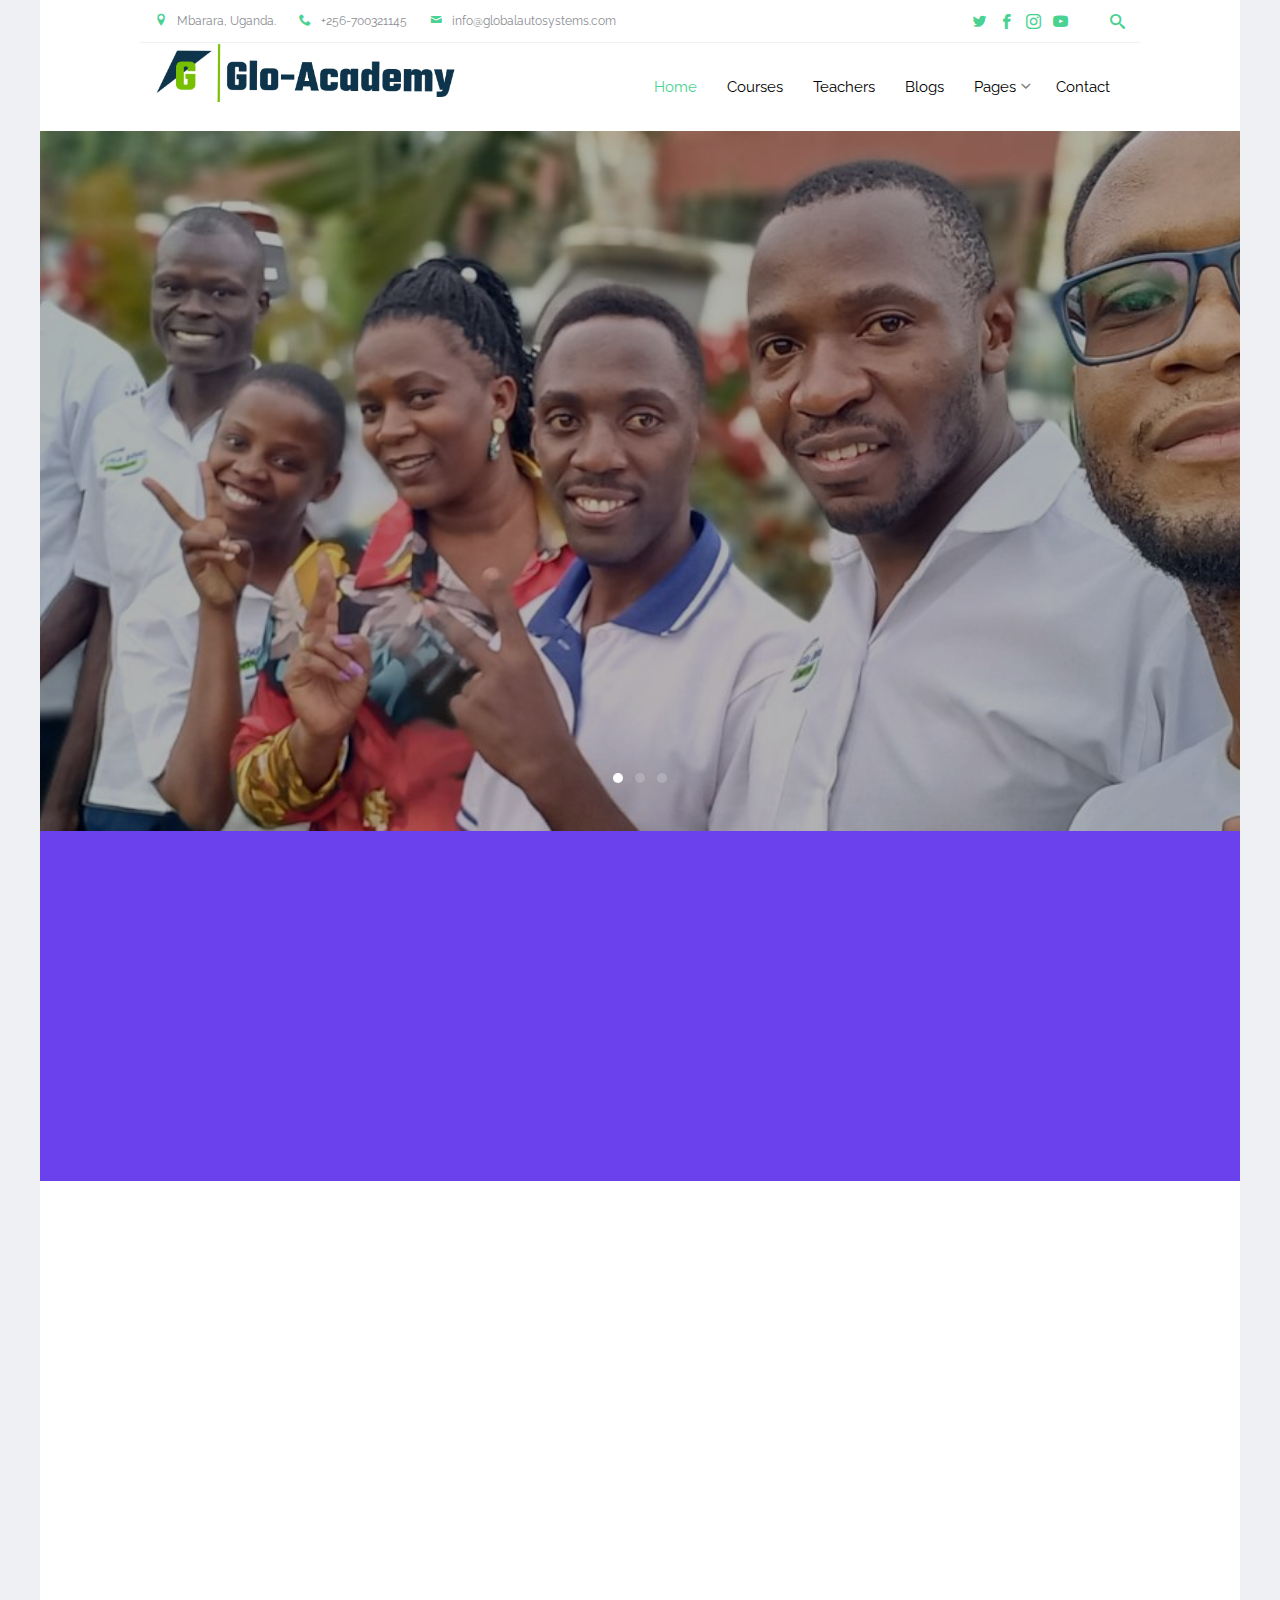
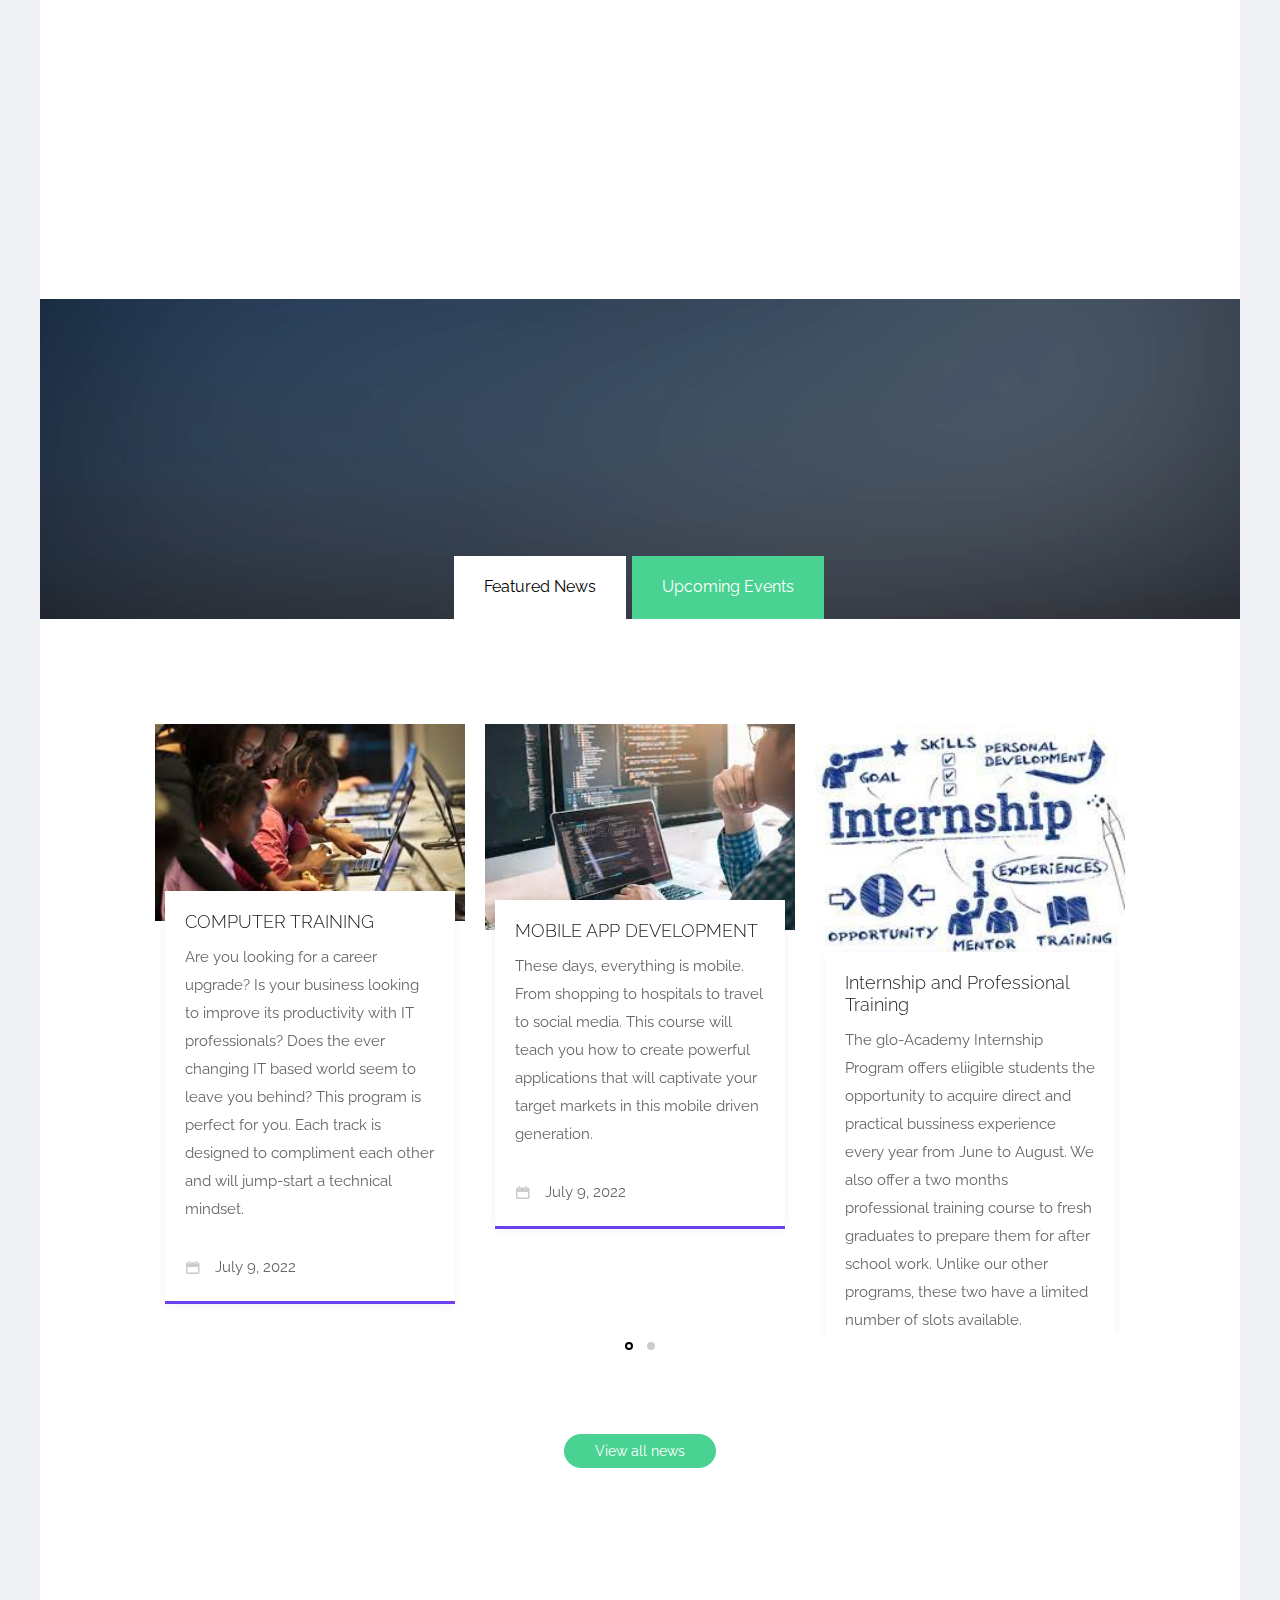
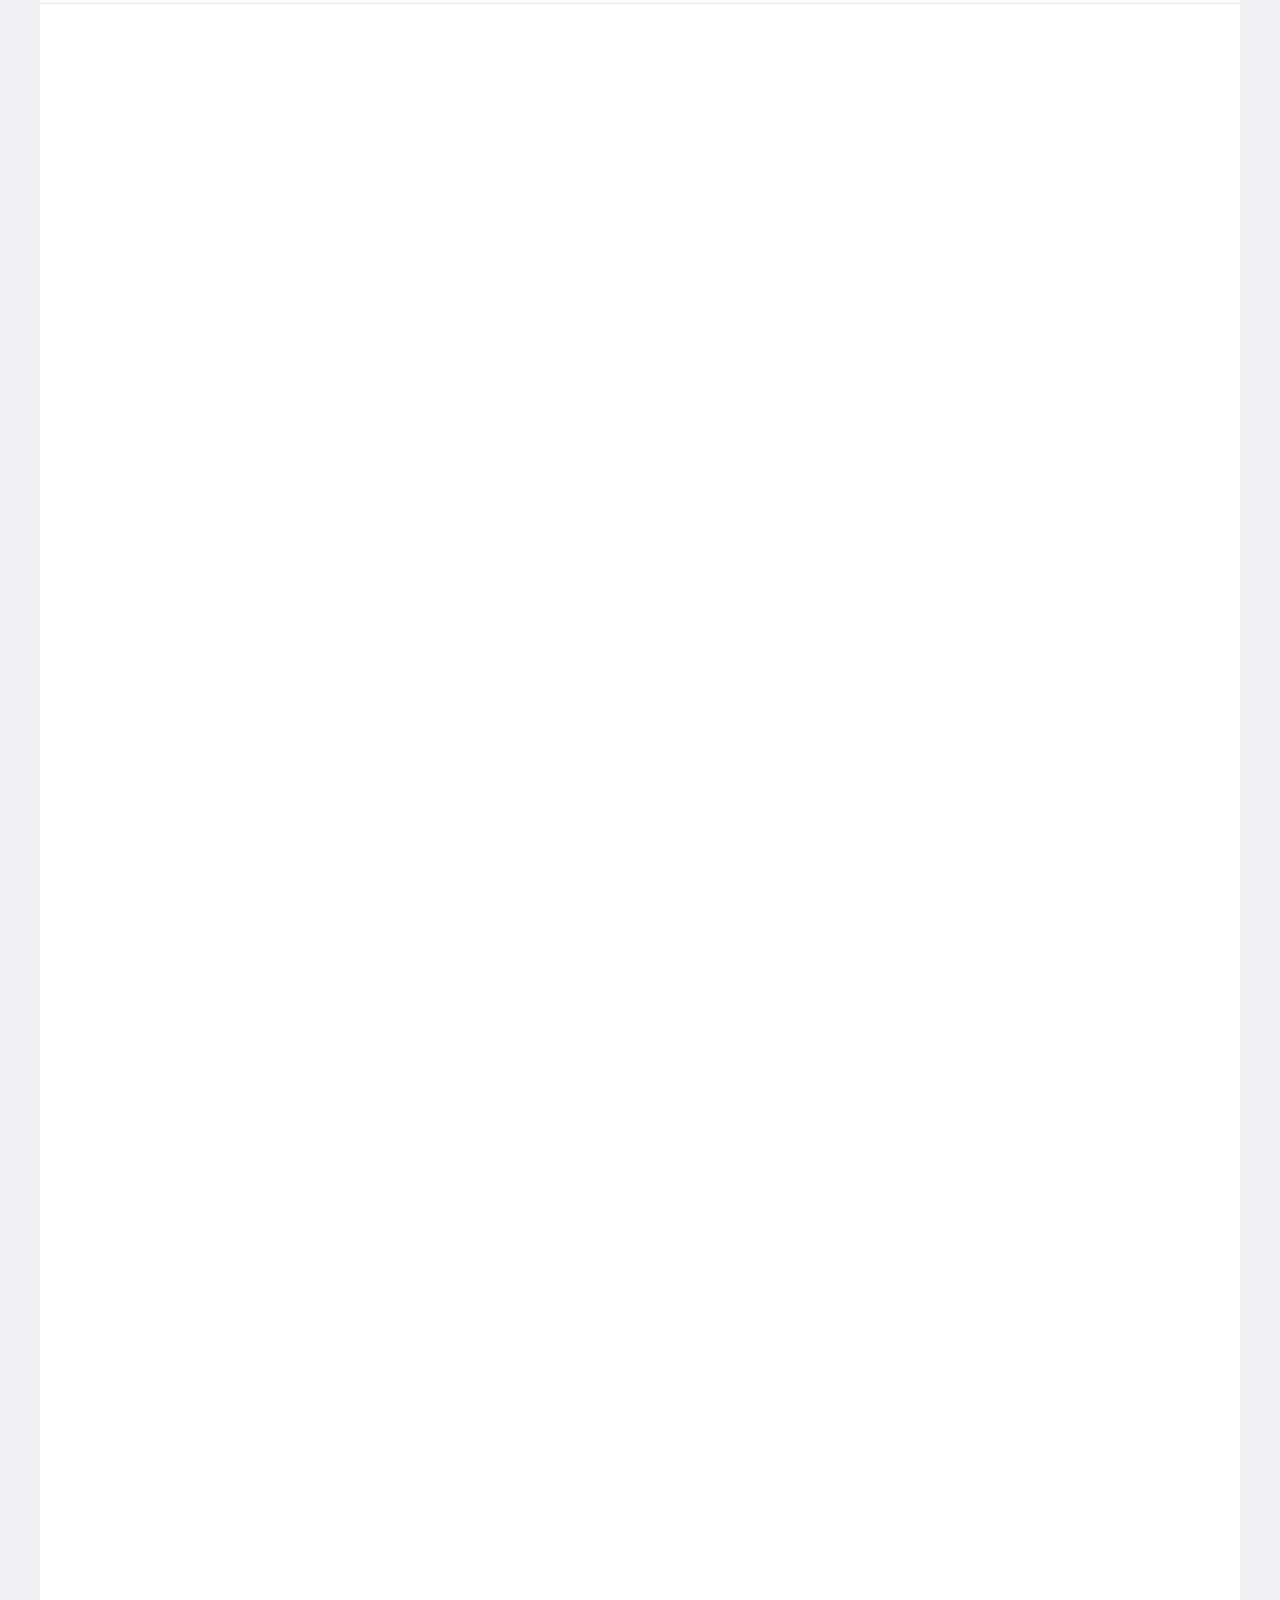
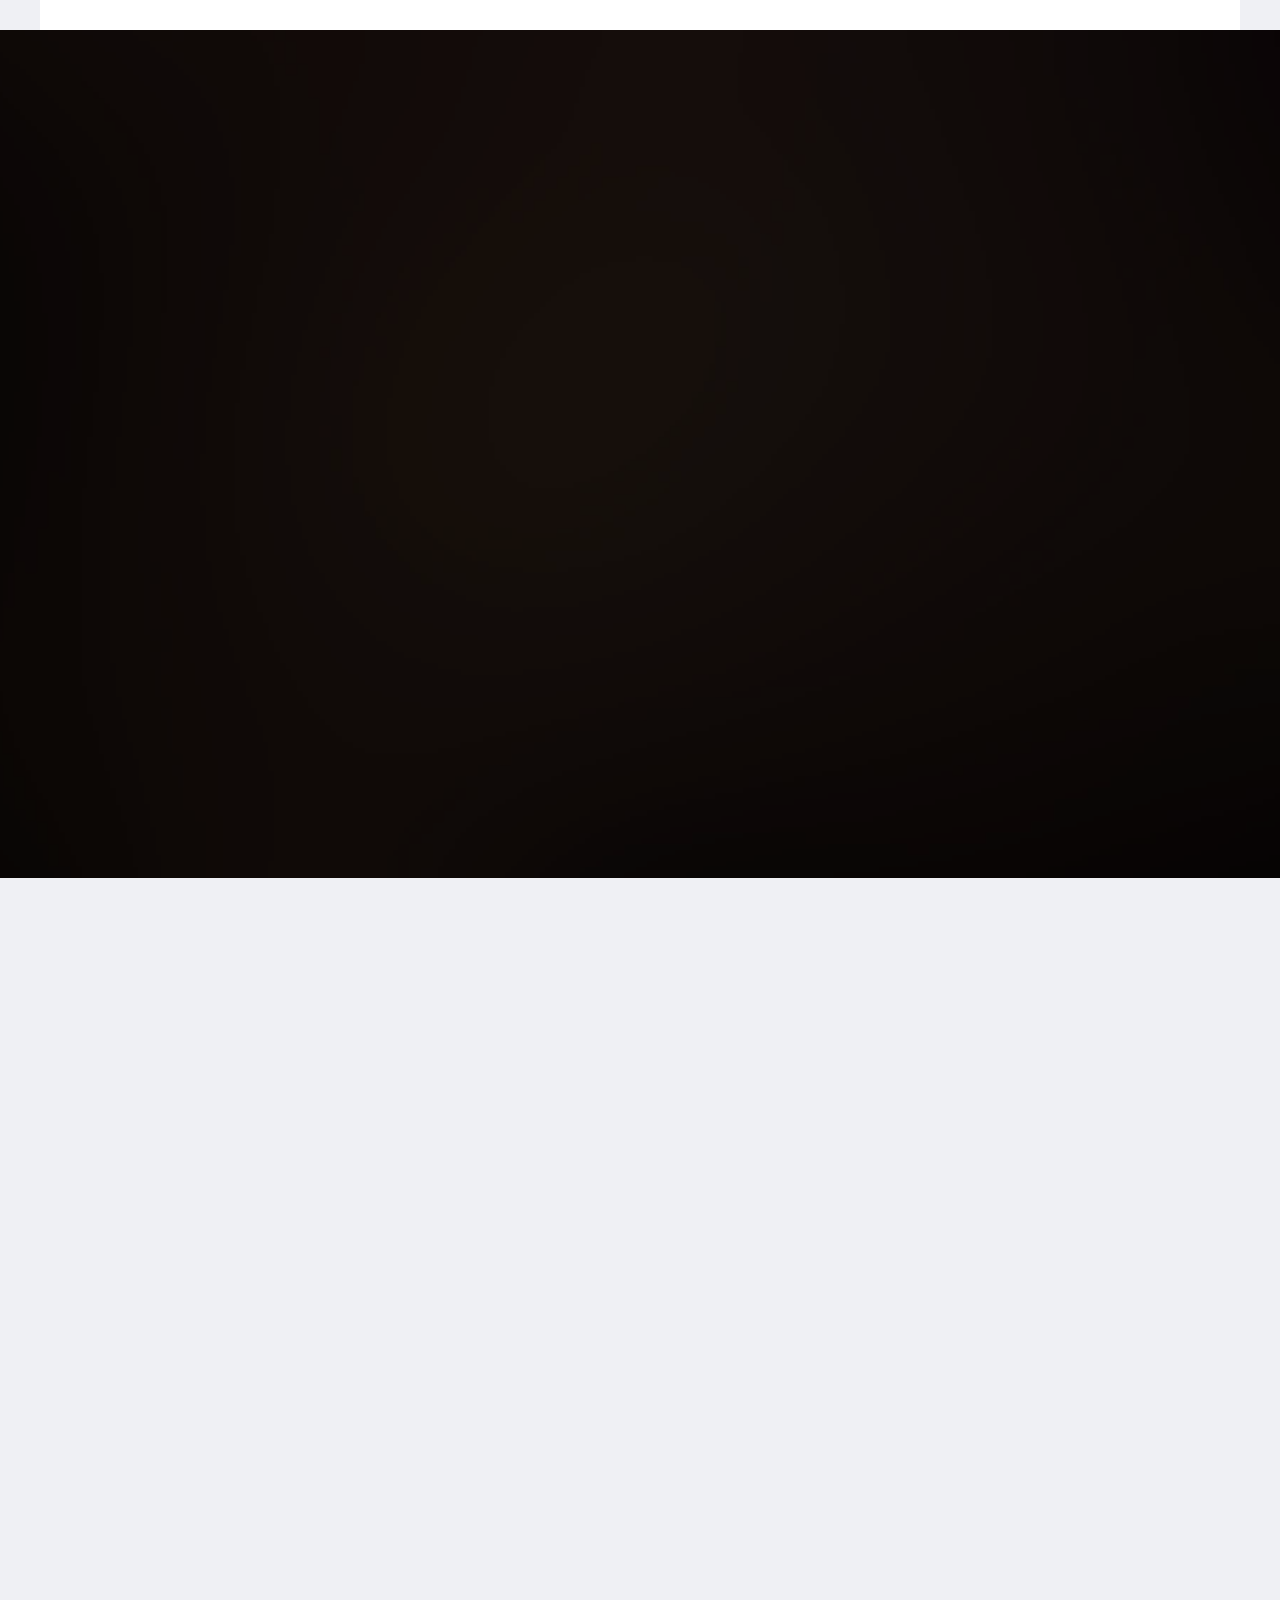
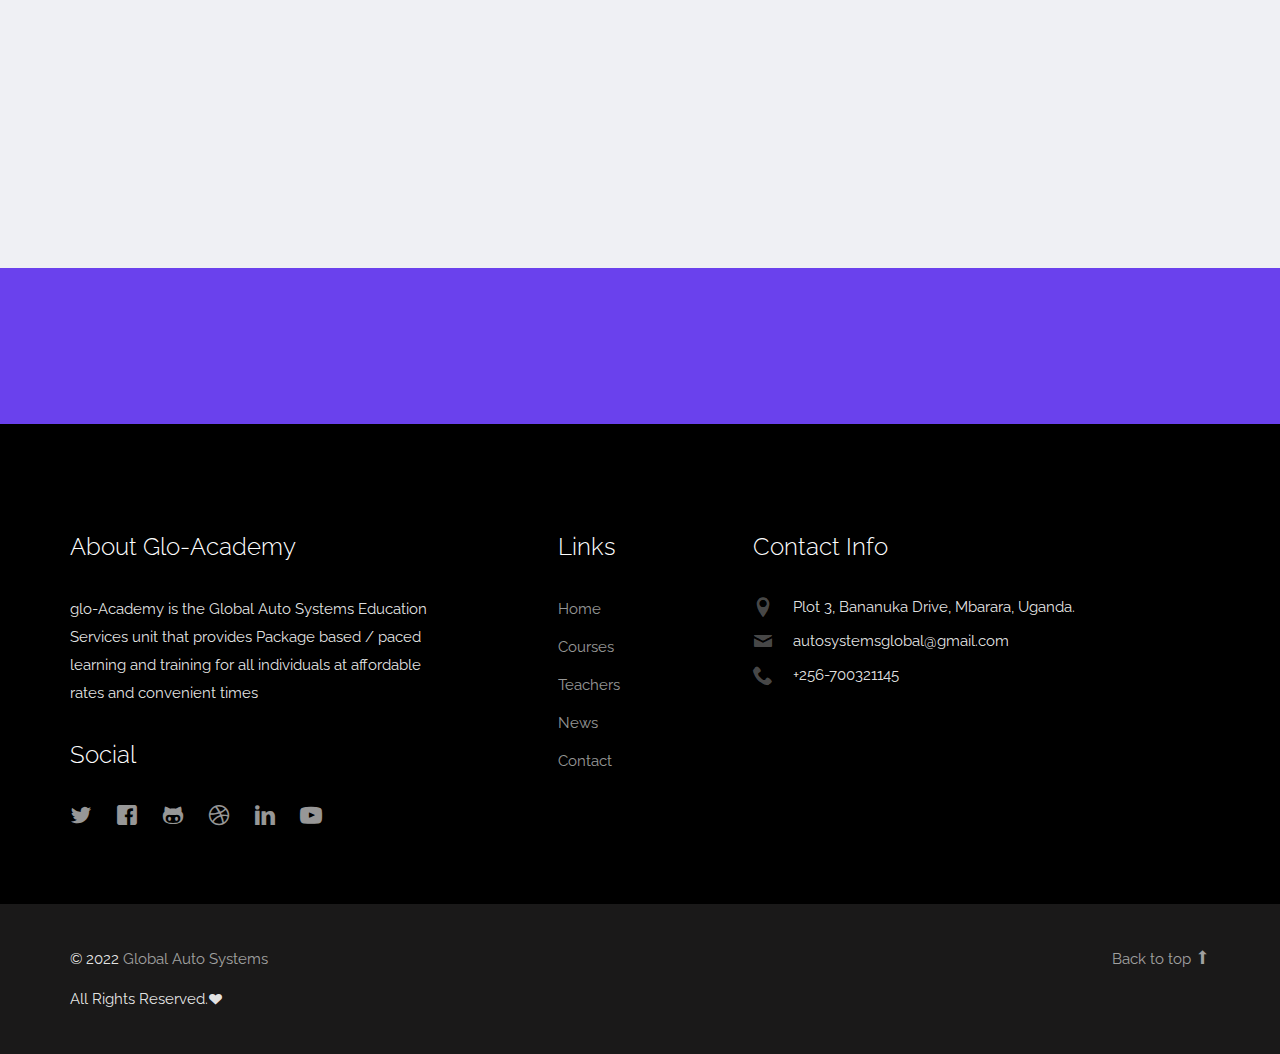
==== index.html @ 47e0570c "My first commit" ====
<!DOCTYPE html>

<!-- 
  Theme Name: Enlight
  Theme URL: https://probootstrap.com/enlight-free-education-responsive-bootstrap-website-template
  Author: ProBootstrap.com
  Author URL: https://probootstrap.com
  License: Released for free under the Creative Commons Attribution 3.0 license (probootstrap.com/license)
-->
<html lang="en">
  <head>
    <meta charset="utf-8">
    <meta name="viewport" content="width=device-width, initial-scale=1">
    <title>Glo-Academy</title>
    <meta name="description" content="Free Bootstrap Theme by ProBootstrap.com">
    <meta name="keywords" content="free website templates, free bootstrap themes, free template, free bootstrap, free website template">
    
    <link href="https://fonts.googleapis.com/css?family=Raleway:300,400,500,700|Open+Sans" rel="stylesheet">
    <link rel="stylesheet" href="css/styles-merged.css">
    <link rel="stylesheet" href="css/style.min.css">
    <link rel="stylesheet" href="css/custom.css">

    <!--[if lt IE 9]>
      <script src="js/vendor/html5shiv.min.js"></script>
      <script src="js/vendor/respond.min.js"></script>
    <![endif]-->
  </head>
  <body>

    <div class="probootstrap-search" id="probootstrap-search">
      <a href="#" class="probootstrap-close js-probootstrap-close"><i class="icon-cross"></i></a>
      <form action="#">
        <input type="search" name="s" id="search" placeholder="Search a keyword and hit enter...">
      </form>
    </div>
    
    <div class="probootstrap-page-wrapper">
      <!-- Fixed navbar -->
      
      <div class="probootstrap-header-top">
        <div class="container">
          <div class="row">
            <div class="col-lg-9 col-md-9 col-sm-9 probootstrap-top-quick-contact-info">
              <span><i class="icon-location2"></i>Mbarara, Uganda.</span>
              <span><i class="icon-phone2"></i>+256-700321145</span>
              <span><i class="icon-mail"></i>info@globalautosystems.com</span>
            </div>
            <div class="col-lg-3 col-md-3 col-sm-3 probootstrap-top-social">
              <ul>
                <li><a href="#"><i class="icon-twitter"></i></a></li>
                <li><a href="#"><i class="icon-facebook2"></i></a></li>
                <li><a href="#"><i class="icon-instagram2"></i></a></li>
                <li><a href="#"><i class="icon-youtube"></i></a></li>
                <li><a href="#" class="probootstrap-search-icon js-probootstrap-search"><i class="icon-search"></i></a></li>
              </ul>
            </div>
          </div>
        </div>
      </div>
      <nav class="navbar navbar-default probootstrap-navbar">
        <div class="container">
          <div class="navbar-header">
            <div class="btn-more js-btn-more visible-xs">
              <a href="#"><i class="icon-dots-three-vertical "></i></a>
            </div>
            <button type="button" class="navbar-toggle collapsed" data-toggle="collapse" data-target="#navbar-collapse" aria-expanded="false" aria-controls="navbar">
              <span class="sr-only">Toggle navigation</span>
              <span class="icon-bar"></span>
              <span class="icon-bar"></span>
              <span class="icon-bar"></span>
            </button>
            <!-- <a class="navbar-brand" href="index.html" title="ProBootstrap:Glo-Academy">Glo-Academy</a> -->
            
            <a href="index.html" ><img style="width: 8cm;" src="./img/Glo-logo.png" alt="logo"></a>
            
          </div>

          <div id="navbar-collapse" class="navbar-collapse collapse">
            <ul class="nav navbar-nav navbar-right">
              <li class="active"><a href="index.html">Home</a></li>
              <li><a href="courses.html">Courses</a></li>
              <li><a href="teachers.html">Teachers</a></li>
              <li><a href="blogs.html">Blogs</a></li>
              <li class="dropdown">
                <a href="#" data-toggle="dropdown" class="dropdown-toggle">Pages</a>
                <ul class="dropdown-menu">
                  <li><a href="about.html">About Us</a></li>
                  <li><a href="courses.html">Courses</a></li>
                  <li><a href="course-single.html">Course Single</a></li>
                  <li><a href="gallery.html">Gallery</a></li>
                  <li class="dropdown-submenu dropdown">
                    <a href="#" data-toggle="dropdown" class="dropdown-toggle"><span>Sub Menu</span></a>
                    <ul class="dropdown-menu">
                      <li><a href="#">Second Level Menu</a></li>
                      <li><a href="#">Second Level Menu</a></li>
                      <li><a href="#">Second Level Menu</a></li>
                      <li><a href="#">Second Level Menu</a></li>
                    </ul>
                  </li>
                  <li><a href="news.html">News</a></li>
                </ul>
              </li>
              <li><a href="contact.html">Contact</a></li>
            </ul>
          </div>
        </div>
      </nav>

      <section class="flexslider">
        <ul class="slides">
          <li style="background-image: url(img/dash-1.jpg)" class="overlay">
            <div class="container">
              <div class="row">
                <div class="col-md-8 col-md-offset-2">
                  <div class="probootstrap-slider-text text-center">
                    <h1 class="probootstrap-heading probootstrap-animate">We never bargain with Qaulity is Our Mission</h1>
                  </div>
                </div>
              </div>
            </div>
          </li>
          <li style="background-image: url(img/Dash-2.png)" class="overlay">
            <div class="container">
              <div class="row">
                <div class="col-md-8 col-md-offset-2">
                  <div class="probootstrap-slider-text text-center">
                    <h1 class="probootstrap-heading probootstrap-animate">Kick starting your Career</h1>
                  </div>
                </div>
              </div>
            </div>
            
          </li>
          <li style="background-image: url(img/Dash-3.jpg)" class="overlay">
            <div class="container">
              <div class="row">
                <div class="col-md-8 col-md-offset-2">
                  <div class="probootstrap-slider-text text-center">
                    <h1 class="probootstrap-heading probootstrap-animate">Helping Each of Our Students Fulfill the Potential</h1>
                  </div>
                </div>
              </div>
            </div>
          </li>
        </ul>
      </section>
      
      <section class="probootstrap-section probootstrap-section-colored">
        <div class="container">
          <div class="row">
            <div class="col-md-12 text-left section-heading probootstrap-animate">
              <h2>Welcome to Glo-Academy</h2>
            </div>
          </div>
        </div>
      </section>

      <section class="probootstrap-section">
        <div class="container">
          <div class="row">
            <div class="col-md-12">
              <div class="probootstrap-flex-block">
                <div class="probootstrap-text probootstrap-animate">
                  <h3>About School</h3>
                  <p>glo-Academy is the Global Auto Systems Education Services unit that provides Package based / paced learning and training for all individuals at affordable rates and convenient times!</p>
                  <p><a href="#" class="btn btn-primary">Learn More</a></p>
                </div>
                <div class="probootstrap-image probootstrap-animate" style="background-image: url(img/slider_3.jpg)">
                  <a href="https://www.youtube.com/watch?v=xAqjygxKclM" class="btn-video popup-vimeo"><i class="icon-play3"></i></a>
                </div>
              </div>
            </div>
          </div>
        </div>
      </section>

      <section class="probootstrap-section" id="probootstrap-counter">
        <div class="container">
          
          <div class="row">
            <div class="col-md-3 col-sm-6 col-xs-6 col-xxs-12 probootstrap-animate">
              <div class="probootstrap-counter-wrap">
                <div class="probootstrap-icon">
                  <i class="icon-users2"></i>
                </div>
                <div class="probootstrap-text">
                  <span class="probootstrap-counter">
                    <span class="js-counter" data-from="0" data-to="50" data-speed="5000" data-refresh-interval="50">1</span>
                  </span>
                  <span class="probootstrap-counter-label">Students Enrolled</span>
                </div>
              </div>
            </div>
            <div class="col-md-3 col-sm-6 col-xs-6 col-xxs-12 probootstrap-animate">
              <div class="probootstrap-counter-wrap">
                <div class="probootstrap-icon">
                  <i class="icon-user-tie"></i>
                </div>
                <div class="probootstrap-text">
                  <span class="probootstrap-counter">
                    <span class="js-counter" data-from="0" data-to="10" data-speed="5000" data-refresh-interval="50">1</span>
                  </span>
                  <span class="probootstrap-counter-label">Proffesional Teachers</span>
                </div>
              </div>
            </div>
            <div class="clearfix visible-sm-block visible-xs-block"></div>
            <div class="col-md-3 col-sm-6 col-xs-6 col-xxs-12 probootstrap-animate">
              <div class="probootstrap-counter-wrap">
                <div class="probootstrap-icon">
                  <i class="icon-library"></i>
                </div>
                <div class="probootstrap-text">
                  <span class="probootstrap-counter">
                    <span class="js-counter" data-from="0" data-to="99" data-speed="5000" data-refresh-interval="50">1</span>%
                  </span>
                  <span class="probootstrap-counter-label">Passing to Working World</span>
                </div>
              </div>
            </div>
            <div class="col-md-3 col-sm-6 col-xs-6 col-xxs-12 probootstrap-animate">
               
               <div class="probootstrap-counter-wrap">
                <div class="probootstrap-icon">
                  <i class="icon-smile2"></i>
                </div>
                <div class="probootstrap-text">
                  <span class="probootstrap-counter">
                    <span class="js-counter" data-from="0" data-to="100" data-speed="5000" data-refresh-interval="50">1</span>%
                  </span>
                  <span class="probootstrap-counter-label">Parents Satisfaction</span>
                </div>
              </div>
            </div>
          </div>
        </div>
      </section>

      <section class="probootstrap-section probootstrap-section-colored probootstrap-bg probootstrap-custom-heading probootstrap-tab-section" style="background-image: url(img/slider_2.jpg)">
        <div class="container">
          <div class="row">
            <div class="col-md-12 text-center section-heading probootstrap-animate">
              <h2 class="mb0">Highlights</h2>
            </div>
          </div>
        </div>
        <div class="probootstrap-tab-style-1">
          <ul class="nav nav-tabs probootstrap-center probootstrap-tabs no-border">
            <li class="active"><a data-toggle="tab" href="#featured-news">Featured News</a></li>
            <li><a data-toggle="tab" href="#upcoming-events">Upcoming Events</a></li>
          </ul>
        </div>
      </section>

      <section class="probootstrap-section probootstrap-section">
        <div class="container">
          <div class="row">
            <div class="col-md-12">
              
              <div class="tab-content">

                <div id="featured-news" class="tab-pane fade in active">
                  <div class="row">
                    <div class="col-md-12">
                      <div class="owl-carousel" id="owl1">
                        <div class="item">
                          <a href="#" class="probootstrap-featured-news-box">
                            <figure class="probootstrap-media"><img src="img/Comp-train.jpg" alt="Free Bootstrap Template by ProBootstrap.com" class="img-responsive"></figure>
                            <div class="probootstrap-text">
                              <h3>COMPUTER TRAINING</h3>
                              <p>Are you looking for a career upgrade? Is your business looking to improve its productivity with IT professionals? Does the ever changing IT based world seem to leave you behind? This program is perfect for you. Each track is designed to compliment each other and will jump-start a technical mindset.</p>
                              <span class="probootstrap-date"><i class="icon-calendar"></i>July 9, 2022</span>
                              
                            </div>
                          </a>
                        </div>
                        <!-- END item -->
                        <div class="item">
                          <a href="#" class="probootstrap-featured-news-box">
                            <figure class="probootstrap-media"><img src="img/app-dev.jpg" alt="Free Bootstrap Template by ProBootstrap.com" class="img-responsive"></figure>
                            <div class="probootstrap-text">
                              <h3>MOBILE APP DEVELOPMENT</h3>
                              <p>These days, everything is mobile. From shopping to hospitals to travel to social media. This course will teach you how to create powerful applications that will captivate your target markets in this mobile driven generation.</p>
                              <span class="probootstrap-date"><i class="icon-calendar"></i>July 9, 2022</span>
                              
                            </div>
                          </a>
                        </div>
                        <!-- END item -->
                        <div class="item">
                          <a href="#" class="probootstrap-featured-news-box">
                            <figure class="probootstrap-media"><img src="img/Internship.jpg" alt="Free Bootstrap Template by ProBootstrap.com" class="img-responsive"></figure>
                            <div class="probootstrap-text">
                              <h3>Internship and Professional Training</h3>
                              <p>The glo-Academy Internship Program offers eliigible students the opportunity to acquire direct and practical bussiness experience every year from June to August. We also offer a two months professional training course to fresh graduates to prepare them for after school work. Unlike our other programs, these two have a limited number of slots available.</p>
                              <span class="probootstrap-date"><i class="icon-calendar"></i>Jun 9, 2022</span>
                              
                            </div>
                          </a>
                        </div>
                        <!-- END item -->
                        <div class="item">
                          <a href="#" class="probootstrap-featured-news-box">
                            <figure class="probootstrap-media"><img src="img/Internship.jpg" alt="Free Bootstrap Template by ProBootstrap.com" class="img-responsive"></figure>
                            <div class="probootstrap-text">
                              <h3>Internship and Professional Training</h3>
                              <p>The glo-Academy Internship Program offers eliigible students the opportunity to acquire direct and practical bussiness experience every year from June to August. We also offer a two months professional training course to fresh graduates to prepare them for after school work. Unlike our other programs, these two have a limited number of slots available.</p>
                              <span class="probootstrap-date"><i class="icon-calendar"></i>July 9, 2017</span>
                              
                              
                            </div>
                          </a>
                        </div>
                        <!-- END item -->
                      </div>
                    </div>
                  </div>
                  <!-- END row -->
                  <div class="row">
                    <div class="col-md-12 text-center">
                      <p><a href="#" class="btn btn-primary">View all news</a></p>  
                    </div>
                  </div>
                </div>
                <div id="upcoming-events" class="tab-pane fade">
                  <div class="row">
                    <div class="col-md-12">
                      <div class="owl-carousel" id="owl2">
                        <div class="item">
                          <a href="#" class="probootstrap-featured-news-box">
                            <figure class="probootstrap-media"><img src="img/Internship.jpg" alt="Free Bootstrap Template by ProBootstrap.com" class="img-responsive"></figure>
                            <div class="probootstrap-text">
                              <h3>Internship and Professional Training</h3>
                              <span class="probootstrap-date"><i class="icon-calendar"></i>June 9, 2022</span>
                              <span class="probootstrap-location"><i class="icon-location2"></i>Mbarara, Uganda.</span>
                            </div>
                          </a>
                        </div>
                        <!-- END item -->
                        <div class="item">
                          <a href="#" class="probootstrap-featured-news-box">
                            <figure class="probootstrap-media"><img src="img/Comp-train.jpg" alt="Free Bootstrap Template by ProBootstrap.com" class="img-responsive"></figure>
                            <div class="probootstrap-text">
                              <h3>Computer Training</h3>
                              <span class="probootstrap-date"><i class="icon-calendar"></i>May 10, 2022</span>
                              <span class="probootstrap-location"><i class="icon-location2"></i>Mbarara, Uganda.</span>
                            </div>
                          </a>
                        </div>
                        <!-- END item -->
                        <div class="item">
                          <a href="#" class="probootstrap-featured-news-box">
                            <figure class="probootstrap-media"><img src="img/app-dev.jpg" alt="Free Bootstrap Template by ProBootstrap.com" class="img-responsive"></figure>
                            <div class="probootstrap-text">
                              <h3>Mobile App Development</h3>
                              <span class="probootstrap-date"><i class="icon-calendar"></i>June 9, 2022</span>
                              <span class="probootstrap-location"><i class="icon-location2">Mbarara, Uganda.</i></span>
                            </div>
                          </a>
                        </div>
                        <!-- END item -->
                        <div class="item">
                          <a href="#" class="probootstrap-featured-news-box">
                            <figure class="probootstrap-media"><img src="img/Research.jpg" alt="Free Bootstrap Template by ProBootstrap.com" class="img-responsive"></figure>
                            <div class="probootstrap-text">
                              <h3>Research Project.</h3>
                              <span class="probootstrap-date"><i class="icon-calendar"></i>August 1, 2022</span>
                              <span class="probootstrap-location"><i class="icon-location2"></i>Mbarara, Uganda.</span>
                            </div>
                          </a>
                        </div>
                        <!-- END item -->
                      </div>
                    </div>
                  </div>
                  <div class="row">
                    <div class="col-md-12 text-center">
                      <p><a href="#" class="btn btn-primary">View all events</a></p>  
                    </div>
                  </div>
                </div>

              </div>
            
            </div>
          </div>
        </div>
      </section>

      <section class="probootstrap-section probootstrap-bg-white probootstrap-border-top">
        <div class="container">
          <div class="row">
            <div class="col-md-6 col-md-offset-3 text-center section-heading probootstrap-animate">
              <h2>Our Featured Courses</h2>
              <p class="lead">Selecting from the courses that will bring you to the knowing world.</p>
            </div>
          </div>
          <!-- END row -->
          <div class="row">
            <div class="col-md-6">
              <div class="probootstrap-service-2 probootstrap-animate">
                <div class="image">
                  <div class="image-bg">
                    <img src="img/App-design.jpg" alt="Free Bootstrap Template by ProBootstrap.com">
                  </div>
                </div>
                <div class="text">
                  <span class="probootstrap-meta"><i class="icon-calendar2"></i> July 10, 2017</span>
                  <h3>Application Design</h3>
                  <p>Application design is one of the primary ways people choose which apps they will use regularly and which mobile and web apps they won’t use again. We use mobile and web applications every day in almost every facet of our lives. Apps are used to entertain, find food and other services, connect with potential dating partners, and so much more. Businesses use apps to connect with customers, build their brand reputation, and sell their goods or services.</p>
                  <p><a href="#" class="btn btn-primary">Enroll now</a> <span class="enrolled-count">200 students enrolled</span></p>
                </div>
              </div>

              <div class="probootstrap-service-2 probootstrap-animate">
                <div class="image">
                  <div class="image-bg">
                    <img src="img/Tally-Nav.png" alt="Free Bootstrap Template by ProBootstrap.com">
                  </div>
                </div>
                <div class="text">
                  <span class="probootstrap-meta"><i class="icon-calendar2"></i> July 10, 2017</span>
                  <h3>Data and Accounting-based systems in Tally/ Navision</h3>
                  <p>Tally Data Connector transfer Sale, Purchase, Payment (Out Going Payments), Receipt (Incoming Payments), Credit Note (Sale Return Entries), Debit Note (Purchase Return Entries), JV Entries, Stock Journal, Production Entries, Material Issue Entries from Microsoft Dynamics NAV to Tally.</p>
                  <p><a href="#" class="btn btn-primary">Enroll now</a> <span class="enrolled-count">150 students enrolled</span></p>
                </div>
              </div>

            </div>
            <div class="col-md-6">
              <div class="probootstrap-service-2 probootstrap-animate">
                <div class="image">
                  <div class="image-bg">
                    <img src="img/big-Data.jpg" alt="Free Bootstrap Template by ProBootstrap.com">
                  </div>
                </div>
                <div class="text">
                  <span class="probootstrap-meta"><i class="icon-calendar2"></i> July 10, 2017</span>
                  <h3>BigData analytics</h3>
                  <p>Big Data Analytics offers a nearly endless source of business and informational insight, that can lead to operational improvement and new opportunities for companies to provide unrealized revenue across almost every industry.</p>
                  <p><a href="#" class="btn btn-primary">Enroll now</a> <span class="enrolled-count">100 students enrolled</span></p>
                </div>
              </div>

              <div class="probootstrap-service-2 probootstrap-animate">
                <div class="image">
                  <div class="image-bg">
                    <img src="img/Dynamics.jpg" alt="Free Bootstrap Template by ProBootstrap.com">
                  </div>
                </div>
                <div class="text">
                  <span class="probootstrap-meta"><i class="icon-calendar2"></i> 2022</span>
                  <h3>Experiential-based training in System Automation with MIcrosoft Dynamics</h3>
                  <p>Service Automation with Microsoft Dynamics application helps organizations efficiently track, manage, and deliver project-based services, from the initial sale all the way to invoicing. The app enables you to: Plan projects, and create estimates and work schedules. ... Manage quoting, pricing, and billing for projects.</p>
                  <p><a href="#" class="btn btn-primary">Enroll now</a> <span class="enrolled-count">50 students enrolled</span></p>
                </div>
              </div>

            </div>
          </div>
        </div>
      </section>

      
      
      <!-- <section class="probootstrap-section">
        <div class="container">
          <div class="row">
            <div class="col-md-6 col-md-offset-3 text-center section-heading probootstrap-animate">
              <h2>Meet Our Qualified Teachers</h2>
              <p class="lead">Sed a repudiandae impedit voluptate nam Deleniti dignissimos perspiciatis nostrum porro nesciunt</p>
            </div>
          </div> -->
          <!-- END row -->

          <!-- <div class="row">
            <div class="col-md-3 col-sm-6">
              <div class="probootstrap-teacher text-center probootstrap-animate">
                <figure class="media">
                  <img src="img/Otim.png" alt="Free Bootstrap Template by ProBootstrap.com" class="img-responsive">
                </figure>
                <div class="text">
                  <h3>Eng. Benjamin</h3>
                  <p>Networking</p>
                  <ul class="probootstrap-footer-social">
                    <li class="twitter"><a href="#"><i class="icon-twitter"></i></a></li>
                    <li class="facebook"><a href="#"><i class="icon-facebook2"></i></a></li>
                    <li class="instagram"><a href="#"><i class="icon-instagram2"></i></a></li>
                    <li class="google-plus"><a href="#"><i class="icon-google-plus"></i></a></li>
                  </ul>
                </div>
              </div>
            </div>
            <div class="col-md-3 col-sm-6">
              <div class="probootstrap-teacher text-center probootstrap-animate">
                <figure class="media">
                  <img src="img/Maureen.png" alt="Free Bootstrap Template by ProBootstrap.com" class="img-responsive">
                </figure>
                <div class="text">
                  <h3>Ms Maureen</h3>
                  <p>Web Development</p>
                  <ul class="probootstrap-footer-social">
                    <li class="twitter"><a href="#"><i class="icon-twitter"></i></a></li>
                    <li class="facebook"><a href="#"><i class="icon-facebook2"></i></a></li>
                    <li class="instagram"><a href="#"><i class="icon-instagram2"></i></a></li>
                    <li class="google-plus"><a href="#"><i class="icon-google-plus"></i></a></li>
                  </ul>
                </div>
              </div>
            </div>
            <div class="clearfix visible-sm-block visible-xs-block"></div>
            <div class="col-md-3 col-sm-6">
              <div class="probootstrap-teacher text-center probootstrap-animate">
                <figure class="media">
                  <img src="img/Edwin.png" alt="Free Bootstrap Template by ProBootstrap.com" class="img-responsive">
                </figure>
                <div class="text">
                  <h3>Mr Edwin</h3>
                  <p>Android</p>
                  <ul class="probootstrap-footer-social">
                    <li class="twitter"><a href="#"><i class="icon-twitter"></i></a></li>
                    <li class="facebook"><a href="#"><i class="icon-facebook2"></i></a></li>
                    <li class="instagram"><a href="#"><i class="icon-instagram2"></i></a></li>
                    <li class="google-plus"><a href="#"><i class="icon-google-plus"></i></a></li>
                  </ul>
                </div>
              </div>
            </div>
            <div class="col-md-3 col-sm-6">
              <div class="probootstrap-teacher text-center probootstrap-animate">
                <figure class="media">
                  <img src="img/Ezati.png" alt="Free Bootstrap Template by ProBootstrap.com" class="img-responsive">
                </figure>
                <div class="text">
                  <h3>Eng. Ezati</h3>
                  <p>Programming</p>
                  <ul class="probootstrap-footer-social">
                    <li class="twitter"><a href="#"><i class="icon-twitter"></i></a></li>
                    <li class="facebook"><a href="#"><i class="icon-facebook2"></i></a></li>
                    <li class="instagram"><a href="#"><i class="icon-instagram2"></i></a></li>
                    <li class="google-plus"><a href="#"><i class="icon-google-plus"></i></a></li>
                  </ul>
                </div>
              </div>
            </div>
          </div> -->

        </div>
      </section>
      <section class="probootstrap-section probootstrap-bg probootstrap-section-colored probootstrap-testimonial" style="background-image: url(img/slider_4.jpg);">
        <div class="container">
          <div class="row">
            <div class="col-md-6 col-md-offset-3 text-center section-heading probootstrap-animate">
              <h2>Alumni Testimonial</h2>
              <p class="lead">Some of the success stories of some of the interns from Glbal Auto Systems.</p>
            </div>
          </div>
          <!-- END row -->
          <div class="row">
            <div class="col-md-12 probootstrap-animate">
              <div class="owl-carousel owl-carousel-testimony owl-carousel-fullwidth">
                <div class="item">

                  <div class="probootstrap-testimony-wrap text-center">
                    <figure>
                      <img src="img/mariat.jpg" alt="Free Bootstrap Template by ProBootstrap.com">
                    </figure>
                    <blockquote class="quote">&ldquo;GAS welcomed me with open arms. It is the perfect place to kickstart your career.&rdquo; <cite class="author"> &mdash; <span>MARIAT NDAGIRE</span></cite></blockquote>
                  </div>

                </div>
                <div class="item">
                  <div class="probootstrap-testimony-wrap text-center">
                    <figure>
                      <img src="img/luswataa.jpg" alt="Free Bootstrap Template by ProBootstrap.com">
                    </figure>
                    <blockquote class="quote">&ldquo;I have gained more computing experience ever since i came to Global Auto Systems.&rdquo; <cite class="author"> &mdash;<span>SAKIBU LUSWATA</span></cite></blockquote>
                  </div>
                </div>
                <div class="item">
                  <div class="probootstrap-testimony-wrap text-center">
                    <figure>
                      <img src="img/kato.jpg" alt="Free Bootstrap Template by ProBootstrap.com">
                    </figure>
                    <blockquote class="quote">&ldquo;I have attained skills on various things like making calendars and business cards.&rdquo; <cite class="author">&mdash; <span>KATO YUSUF</span></cite></blockquote>
                  </div>
                </div>
                <div class="item">
                  <div class="probootstrap-testimony-wrap text-center">
                    <figure>
                      <img src="img/charity.jpg" alt="Free Bootstrap Template by ProBootstrap.com">
                    </figure>
                    <blockquote class="quote">&ldquo;Since i came to global, i got more experience in teaching other people what i learned.&rdquo; <cite class="author">&mdash; <span>ASIIMA CHARITY</span></cite></blockquote>
                  </div>
                </div>
                
              </div>
            </div>
          </div>
          <!-- END row -->
        </div>
      </section>

      <section class="probootstrap-section">
        <div class="container">
          <div class="row">
            <div class="col-md-6 col-md-offset-3 text-center section-heading probootstrap-animate">
              <h2>Why Glo-Academy</h2>
              <p class="lead">A Center of Excellence and Qaulity Education, as it goes "We Never Bargain With Quality".</p>
            </div>
          </div>
          <div class="row">
            <div class="col-md-6">
              <div class="service left-icon probootstrap-animate">
                <div class="icon"><i class="icon-checkmark"></i></div>
                <div class="text">
                  <h3>Knowledge is Power</h3>
                  <p>Its our responbility to seek the knowledge from everywhere so as to leverage it to benefit our atmost needs in life and Glo-Academy offers this knowledge without hesitation.</p>
                </div>  
              </div>
              <div class="service left-icon probootstrap-animate">
                <div class="icon"><i class="icon-checkmark"></i></div>
                <div class="text">
                  <h3>A Ladder to College</h3>
                  <p>Unless you complete your school education, you cannot get yourself enrolled into a college. College is highly significant to succeed and achieve your dreams. With higher education, you can get a good job and lead a better life. Without academic career, you will not be able to make a living for yourself, unless you are one of the very few exceptions.</p>
                </div>
              </div>
              <div class="service left-icon probootstrap-animate">
                <div class="icon"><i class="icon-checkmark"></i></div>
                <div class="text">
                  <h3>Create long-lasting relationships and professional connections</h3>
                  <p>Networking is important. It can help with job leads, lead to opportunities for personal improvement and open doors for various areas of career advancement. The connections you make can help you get a jump-start on your career, and those relationships can challenge your ideas and provide new insights.</p>
                </div>
              </div>
            </div>
            <div class="col-md-6">
              <div class="service left-icon probootstrap-animate">
                <div class="icon"><i class="icon-checkmark"></i></div>
                <div class="text">
                  <h3>Learn valuable skills</h3>
                  <p>College won’t only teach you how to become a good student; it can also teach you skills that will help you succeed in any career. Many schools have mandatory courses for underclassmen that promote collaboration and group work, equipping you to share ideas and communicate with team members in any setting.</p>
                </div>  
              </div>
              
              <div class="service left-icon probootstrap-animate">
                <div class="icon"><i class="icon-checkmark"></i></div>
                <div class="text">
                  <h3>Achieve job security</h3>
                  <p>This is consistent with longer-term trends, where workers with at least a bachelor’s degree typically have half the unemployment rate of those with just a high school diploma.</p>
                </div>
              </div>
              
              <div class="service left-icon probootstrap-animate">
                <div class="icon"><i class="icon-checkmark"></i></div>
                <div class="text">
                  <h3>Explore different career options</h3>
                  <p>This is the perfect time to join organizations, try out clubs and attend classes that are outside of your comfort zone. You could choose to get a minor or certificate in another field, which can bolster your job prospects and diversify your skillset.</p>
                </div>
              </div>

            </div>
          </div>
          <!-- END row -->
        </div>
      </section>
      
      <section class="probootstrap-cta">
        <div class="container">
          <div class="row">
            <div class="col-md-12">
              <h2 class="probootstrap-animate" data-animate-effect="fadeInRight">Get your admission now!</h2>
              <a href="#" role="button" class="btn btn-primary btn-lg btn-ghost probootstrap-animate" data-animate-effect="fadeInLeft">Enroll</a>
            </div>
          </div>
        </div>
      </section>
      <footer class="probootstrap-footer probootstrap-bg">
        <div class="container">
          <div class="row">
            <div class="col-md-4">
              <div class="probootstrap-footer-widget">
                <h3>About Glo-Academy</h3>
                <p>glo-Academy is the Global Auto Systems Education Services unit that provides Package based / paced learning and training for all individuals at affordable rates and convenient times</p>
                <h3>Social</h3>
                <ul class="probootstrap-footer-social">
                  <li><a href="#"><i class="icon-twitter"></i></a></li>
                  <li><a href="#"><i class="icon-facebook"></i></a></li>
                  <li><a href="#"><i class="icon-github"></i></a></li>
                  <li><a href="#"><i class="icon-dribbble"></i></a></li>
                  <li><a href="#"><i class="icon-linkedin"></i></a></li>
                  <li><a href="#"><i class="icon-youtube"></i></a></li>
                </ul>
              </div>
            </div>
            <div class="col-md-3 col-md-push-1">
              <div class="probootstrap-footer-widget">
                <h3>Links</h3>
                <ul>
                  <li><a href="#">Home</a></li>
                  <li><a href="courses.html">Courses</a></li>
                  <li><a href="teachers.html">Teachers</a></li>
                  <li><a href="news.html">News</a></li>
                  <li><a href="contact.html">Contact</a></li>
                </ul>
              </div>
            </div>
            <div class="col-md-4">
              <div class="probootstrap-footer-widget">
                <h3>Contact Info</h3>
                <ul class="probootstrap-contact-info">
                  <li><i class="icon-location2"></i> <span>Plot 3, Bananuka Drive, Mbarara, Uganda.</span></li>
                  <li><i class="icon-mail"></i><span>autosystemsglobal@gmail.com</span></li>
                  <li><i class="icon-phone2"></i><span>+256-700321145</span></li>
                </ul>
              </div>
            </div>
           
          </div>
          <!-- END row -->
          
        </div>

        <div class="probootstrap-copyright">
          <div class="container">
            <div class="row">
              <div class="col-md-8 text-left">
                <p>&copy; 2022 <a href="https://probootstrap.com/">Global Auto Systems</a><br><br> All Rights Reserved.<i class="icon icon-heart"></i></p>
              </div>
              <div class="col-md-4 probootstrap-back-to-top">
                <p><a href="#" class="js-backtotop">Back to top <i class="icon-arrow-long-up"></i></a></p>
              </div>
            </div>
          </div>
        </div>
      </footer>

    </div>
    <!-- END wrapper -->
    

    <script src="js/scripts.min.js"></script>
    <script src="js/main.min.js"></script>
    <script src="js/custom.js"></script>

  </body>
</html>
---- css/style.min.css ----
/*!==============================
 * Theme Name: Enlight
 * Theme URL: https://probootstrap.com/enlight-free-education-responsive-bootstrap-website-template
 * Author: ProBootstrap.com
 * Author URL: https://probootstrap.com
 * License: Released for free under the Creative Commons Attribution 3.0 license (probootstrap.com/license)
 */body,h1,h2,h3,h4,h5,h6{font-family:Raleway,Arial,sans-serif}.probootstrap-header-top,a{-webkit-transition:.3s all}@font-face{font-family:icomoon;src:url(../fonts/icomoon/icomoon.eot?1z9v6x);src:url(../fonts/icomoon/icomoon.eot?1z9v6x#iefix) format("embedded-opentype"),url(../fonts/icomoon/icomoon.ttf?1z9v6x) format("truetype"),url(../fonts/icomoon/icomoon.woff?1z9v6x) format("woff"),url(../fonts/icomoon/icomoon.svg?1z9v6x#icomoon) format("svg");font-weight:400;font-style:normal}html{overflow-x:hidden}body{background:#EFF0F4;color:#8b8e94;line-height:28px;font-size:15px}h1,h2,h3,h4,h5,h6{color:#181920;line-height:1.5;font-weight:300;margin:0 0 30px}h1{font-size:46px}h2,h4{font-size:36px}h3{font-size:28px}h5,h6{font-size:14px}ol,p,ul{margin-bottom:30px}a{transition:.3s all;color:#6a41ed}a:active,a:focus,a:hover{color:#582aeb;text-decoration:none}.flexslider .probootstrap-heading,.hero-text-heading,.probootstrap-hero h1{font-size:52px;margin-bottom:10px;margin-top:0;line-height:64px;color:#fff;font-weight:300}@media screen and (max-width:768px){.flexslider .probootstrap-heading,.hero-text-heading,.probootstrap-hero h1{font-size:40px;line-height:1.5}.probootstrap-header-top{display:none}.probootstrap-header-top.active{display:block}}.probootstrap-navbar .dropdown-submenu>a:before,.probootstrap-navbar .dropdown>a:before{font-family:icomoon;font-style:normal;font-weight:400;line-height:1;speak:none;font-variant:normal;-webkit-font-smoothing:antialiased;-moz-osx-font-smoothing:grayscale}@media screen and (max-width:480px){.flexslider .probootstrap-heading,.hero-text-heading,.probootstrap-hero h1{font-size:30px}}.flexslider .probootstrap-subheading,.hero-text-subheading,.probootstrap-hero p{font-size:16px;color:rgba(255,255,255,.9)}.flexslider .probootstrap-subheading:last-child,.hero-text-subheading:last-child,.probootstrap-hero p:last-child{margin-bottom:0}.probootstrap-page-wrapper{max-width:1500px;margin:0 auto;background:#fff}@media screen and (max-width:1500px){.probootstrap-page-wrapper{max-width:1200px}.probootstrap-page-wrapper .container{max-width:1000px}}@media screen and (max-width:1200px){.probootstrap-page-wrapper{max-width:960px}.probootstrap-page-wrapper .container{max-width:900px}}.probootstrap-sidebar-inner{background:#fff;padding:40px;margin-bottom:40px;-webkit-box-shadow:0 2px 20px 0 rgba(0,0,0,.1);box-shadow:0 2px 20px 0 rgba(0,0,0,.1)}.probootstrap-side-menu{padding:0;margin:0}.probootstrap-side-menu li{padding:0;margin:0 0 20px;list-style:none;font-size:16px}.probootstrap-side-menu li.active,.probootstrap-side-menu li.active a{color:#000}.probootstrap-header-top{margin-top:0;position:relative;transition:.3s all}.probootstrap-header-top>.container{border-bottom:1px solid #f2f2f2}.probootstrap-top-quick-contact-info{padding-top:7px;padding-bottom:7px;font-size:12px}.probootstrap-top-quick-contact-info span{display:inline-block;margin-right:20px}.probootstrap-top-quick-contact-info span i{display:inline-block;margin-right:10px;color:#49D292}.probootstrap-top-social{text-align:right}.probootstrap-top-social ul{padding:0;margin:5px 0 0}.probootstrap-top-social ul li{list-style:none;padding:0;margin:0;display:inline-block}.probootstrap-top-social ul li a{display:inline-block;padding:4px;color:#49D292}.probootstrap-top-social ul li:last-child a{padding-right:0}.probootstrap-search-icon{margin-left:30px}.probootstrap-navbar{border:none;-webkit-box-shadow:none;box-shadow:none;border-radius:0;margin-bottom:0;background:#fff;-webkit-transition:.3s all;transition:.3s all}@media screen and (max-width:768px){.probootstrap-top-social{text-align:left}.probootstrap-navbar{background:#fff;-webkit-box-shadow:0 2px 10px 0 rgba(0,0,0,.1);box-shadow:0 2px 10px 0 rgba(0,0,0,.1)}}.probootstrap-navbar .btn-more{position:absolute;right:80px;top:13px;z-index:100}.probootstrap-navbar .btn-more a{color:#b3b2b2}.probootstrap-navbar .btn-more a:hover{color:#1a1919}.probootstrap-navbar .navbar-toggle:focus,.probootstrap-navbar .navbar-toggle:hover{background-color:transparent}.probootstrap-navbar .navbar-toggle{border:none}.probootstrap-navbar .navbar-toggle span.icon-bar{-webkit-transition:all .15s;transition:all .15s}.probootstrap-navbar .navbar-toggle span:nth-child(2){-webkit-transform:rotate(45deg);transform:rotate(45deg);-webkit-transform-origin:10% 10%;transform-origin:10% 10%}.probootstrap-navbar .navbar-toggle span:nth-child(3){opacity:0}.probootstrap-navbar .navbar-toggle span:nth-child(4){-webkit-transform:rotate(-45deg);transform:rotate(-45deg);-webkit-transform-origin:10% 90%;transform-origin:10% 90%}.probootstrap-navbar .navbar-toggle.collapsed span:nth-child(2),.probootstrap-navbar .navbar-toggle.collapsed span:nth-child(4){-webkit-transform:rotate(0);transform:rotate(0)}.probootstrap-navbar .navbar-toggle.collapsed span:nth-child(3){opacity:1}.probootstrap-navbar .navbar-brand,.probootstrap-navbar .navbar-nav>li>a,.probootstrap-navbar .parent-nav-link-padding{margin-left:15px;margin-right:15px;padding:34px 0}.probootstrap-navbar .dropdown-header{color:rgba(255,255,255,.2);padding-left:10px;text-transform:uppercase}.probootstrap-navbar .dropdown>a{padding-right:10px!important;position:relative;display:block}@media screen and (max-width:480px){.probootstrap-navbar .btn-more{right:70px}.probootstrap-navbar .dropdown>a{display:block;padding-right:0}}.probootstrap-navbar .dropdown>a:before{text-transform:none;position:absolute;top:50%;right:0;margin-right:-10px;margin-top:-11px;content:"\e924";font-size:20px;color:rgba(0,0,0,.5);-webkit-transition:.3s all;transition:.3s all}@media screen and (max-width:768px){.probootstrap-navbar .navbar-brand,.probootstrap-navbar .navbar-nav>li>a,.probootstrap-navbar .parent-nav-link-padding{padding-top:15px!important;padding-bottom:15px!important}.probootstrap-navbar .dropdown>a:before{color:rgba(0,0,0,.2)}}.probootstrap-navbar .dropdown>a:hover:before{-webkit-transform:rotate(180deg);transform:rotate(180deg)}.probootstrap-navbar .dropdown.open>a,.probootstrap-navbar .dropdown:active>a,.probootstrap-navbar .dropdown:focus>a,.probootstrap-navbar .dropdown:hover>a{-webkit-transition:.3s all;transition:.3s all}.probootstrap-navbar .dropdown.open>a:before,.probootstrap-navbar .dropdown:active>a:before,.probootstrap-navbar .dropdown:focus>a:before,.probootstrap-navbar .dropdown:hover>a:before{-webkit-transform:rotate(180deg);transform:rotate(180deg)}.probootstrap-navbar .dropdown>.dropdown-menu>li a{padding:10px;color:rgba(255,255,255,.8)}.probootstrap-navbar .dropdown>.dropdown-menu>li a:hover,.probootstrap-navbar .dropdown>.dropdown-menu>li.open>a,.probootstrap-navbar .dropdown>.dropdown-menu>li:active>a,.probootstrap-navbar .dropdown>.dropdown-menu>li:focus>a,.probootstrap-navbar .dropdown>.dropdown-menu>li:hover>a{color:#49D292;background:#fff;border-top:none}.probootstrap-navbar .dropdown>.dropdown-menu>li.dropdown-submenu.open>a,.probootstrap-navbar .dropdown>.dropdown-menu>li.dropdown-submenu:active>a,.probootstrap-navbar .dropdown>.dropdown-menu>li.dropdown-submenu:focus>a,.probootstrap-navbar .dropdown>.dropdown-menu>li.dropdown-submenu:hover>a{border-top:none}.probootstrap-navbar .dropdown>.dropdown-menu>li.dropdown-submenu.open>a:before,.probootstrap-navbar .dropdown>.dropdown-menu>li.dropdown-submenu:active>a:before,.probootstrap-navbar .dropdown>.dropdown-menu>li.dropdown-submenu:focus>a:before,.probootstrap-navbar .dropdown>.dropdown-menu>li.dropdown-submenu:hover>a:before{color:#000}.probootstrap-navbar .dropdown>.dropdown-menu>li.active>a{color:#fff}.probootstrap-navbar .navbar-right .dropdown-menu{right:auto}.probootstrap-navbar .dropdown-menu{border:none;background:#49D292;border-radius:0;-webkit-box-shadow:0 0 7px 0 rgba(0,0,0,.15);box-shadow:0 0 7px 0 rgba(0,0,0,.15);min-width:200px;white-space:normal;word-wrap:break-word}.probootstrap-search,.probootstrap-service-2 .image .image-bg img{min-width:100%;min-height:100%}.probootstrap-navbar .dropdown-menu a{white-space:normal}@media screen and (max-width:768px){.probootstrap-navbar .dropdown-menu{width:100%;padding:10px 15px}.probootstrap-navbar .dropdown-menu a{color:#fff}}.probootstrap-navbar .navbar-brand{padding-top:0!important;padding-bottom:0!important;font-size:30px;text-transform:uppercase;background:url(../img/Glo-logo.png) left 100% no-repeat;top:24px;position:relative;width:160px;height:43px;text-indent:-999999px;-webkit-transition:.2s all;transition:.2s all}@media screen and (max-width:768px){.probootstrap-navbar .navbar-brand{top:5px!important;background-position:left 100%}}@media screen and (max-width:480px){.probootstrap-navbar .navbar-brand{top:6px!important}}@media only screen and (-webkit-min-device-pixel-ratio:2),only screen and (min--moz-device-pixel-ratio:2),only screen and (min-device-pixel-ratio:2),only screen and (min-resolution:192dpi),only screen and (min-resolution:2dppx){.probootstrap-navbar .navbar-brand{position:relative;width:160px;height:43px;background:url(../img/Glo-logo.png) left 100% no-repeat;background-size:cover}}.probootstrap-navbar .navbar-nav>li>a{color:#000;font-size:15px;position:relative}@media screen and (max-width:768px){.probootstrap-navbar .navbar-nav>li>a{padding-top:8px;padding-bottom:8px;color:rgba(0,0,0,.7)}}.probootstrap-navbar .navbar-nav>li>a:active,.probootstrap-navbar .navbar-nav>li>a:focus,.probootstrap-navbar .navbar-nav>li>a:hover{color:rgba(0,0,0,.7)}.probootstrap-navbar .navbar-nav>li.open>a,.probootstrap-navbar .navbar-nav>li.open>a:focus,.probootstrap-navbar .navbar-nav>li.open>a:hover{background:0 0}.probootstrap-navbar .navbar-nav>li.active>a{background:0 0!important;color:#49D292!important}.probootstrap-navbar .navbar-nav .dropdown li.active>a,.probootstrap-navbar .navbar-nav>li.active>a:active,.probootstrap-navbar .navbar-nav>li.active>a:focus,.probootstrap-navbar .navbar-nav>li.active>a:hover{background:0 0}.probootstrap-navbar .navbar-nav>li>.dropdown-menu:before{border:1px solid #49D292;content:"";position:absolute;top:-20px;left:40px;border-color:rgba(73,210,146,0);border-bottom-color:#49D292;border-width:10px;margin-left:-10px}@media screen and (max-width:768px){.probootstrap-navbar .navbar-nav>li.active>a{color:rgba(0,0,0,.7)!important}.probootstrap-navbar .navbar-nav>li>.dropdown-menu:before{display:none}}.probootstrap-navbar .dropdown-submenu{position:relative}.probootstrap-navbar .dropdown-submenu .dropdown-menu{top:0;left:100%;margin-top:-1px}.probootstrap-navbar .dropdown-submenu>a{display:block}.probootstrap-navbar .dropdown-submenu>a:before{text-transform:none;position:absolute;top:50%;right:0;margin-right:10px;margin-top:-11px;content:"\e926";font-size:20px;color:rgba(0,0,0,.5);-webkit-transition:.3s all;transition:.3s all}@media screen and (max-width:768px){.probootstrap-navbar .dropdown-submenu>a:before{color:rgba(0,0,0,.2)}}.probootstrap-navbar .dropdown-submenu>a:hover:before{color:rgba(0,0,0,.3);-webkit-transform:rotate(180deg);transform:rotate(180deg)}.probootstrap-navbar.scrolled{background:#fff;-webkit-box-shadow:0 1px 3px 0 rgba(0,0,0,.09);box-shadow:0 1px 3px 0 rgba(0,0,0,.09)}.probootstrap-navbar.scrolled .navbar-brand,.probootstrap-navbar.scrolled .navbar-nav>li>a,.probootstrap-navbar.scrolled .parent-nav-link-padding{padding-top:20px;padding-bottom:20px}.probootstrap-navbar.scrolled .navbar-brand{top:10px;background-position:left 100%}.probootstrap-navbar.scrolled .dropdown>a:before{color:rgba(0,0,0,.4)}.probootstrap-navbar.scrolled .navbar-nav>li>a{color:rgba(0,0,0,.7)}.probootstrap-navbar.scrolled .navbar-nav>li>a:hover{color:rgba(0,0,0,.7)!important}.probootstrap-navbar.scrolled .navbar-nav>li.active>a{color:#000!important}.container-fluid .navbar-brand{margin-left:15px}.container-fluid .dropdown-submenu{position:relative}.container-fluid .dropdown-submenu .dropdown-menu{top:0;left:auto;right:100%;margin-top:-1px}.probootstrap-hero{background-size:cover;background-position:center center}.probootstrap-hero>.overlay{position:absolute;top:0;left:0;right:0;bottom:0;background:rgba(0,0,0,.3);z-index:1}.probootstrap-hero>.container{position:relative;z-index:2}.probootstrap-hero .probootstrap-hero-text{padding-top:200px;padding-bottom:200px}@media screen and (max-width:768px){.probootstrap-navbar.scrolled .navbar-nav>li.active>a{color:#000!important}.probootstrap-hero .probootstrap-hero-text{padding-top:50px;padding-bottom:50px}}.probootstrap-hero.probootstrap-sm-hero .probootstrap-hero-text{padding-top:150px;padding-bottom:150px}@media screen and (max-width:768px){.probootstrap-hero.probootstrap-sm-hero .probootstrap-hero-text{padding-top:50px;padding-bottom:50px}}.probootstrap-hero.probootstrap-xs-hero .probootstrap-hero-text{padding-top:90px;padding-bottom:90px}@media screen and (max-width:768px){.probootstrap-hero.probootstrap-xs-hero .probootstrap-hero-text{padding-top:50px;padding-bottom:50px}}.probootstrap-hero .btn{position:relative;font-size:18px;width:200px}@media screen and (max-width:480px){.container-fluid .dropdown-submenu:hover>.dropdown-menu,.probootstrap-navbar .dropdown-submenu:hover>.dropdown-menu{display:block}.probootstrap-hero .btn{width:100%;margin-bottom:10px}}.probootstrap-hero .btn.btn-primary{text-transform:uppercase;padding:15px 20px}.probootstrap-hero.probootstrap-hero-colored{background:#6a41ed}.probootstrap-hero.probootstrap-hero-colored h1{color:#fff}.probootstrap-hero.probootstrap-hero-colored p{color:rgba(255,255,255,.8)}.probootstrap-feature-showcase{margin-top:100px;position:relative}.probootstrap-home-showcase-wrap{width:100%}.probootstrap-home-showcase-wrap .probootstrap-home-showcase-inner{-webkit-box-shadow:0 0 40px 0 rgba(0,0,0,.08);box-shadow:0 0 40px 0 rgba(0,0,0,.08);z-index:1;height:500px;overflow:hidden;width:100%;position:relative}@media screen and (max-width:768px){.probootstrap-feature-showcase{margin-top:0}.probootstrap-home-showcase-wrap .probootstrap-home-showcase-inner{height:100%}}.probootstrap-home-showcase-wrap .probootstrap-home-showcase-inner .probootstrap-chrome{background:#dddde0;padding:15px;border-radius:5px 5px 0 0;position:relative}.probootstrap-home-showcase-wrap .probootstrap-home-showcase-inner .probootstrap-chrome>div{position:absolute;left:10px;top:50%;margin-top:-3px}.probootstrap-home-showcase-wrap .probootstrap-home-showcase-inner .probootstrap-chrome>div>span{width:5px;height:5px;display:block;float:left;margin-right:4px;background:#898991;border-radius:50%}@media screen and (max-width:768px){.probootstrap-home-showcase-wrap .probootstrap-image-showcase{height:400px}}@media screen and (max-width:480px){.probootstrap-home-showcase-wrap .probootstrap-image-showcase{height:200px}.probootstrap-cta h2{text-align:center}}.probootstrap-home-showcase-wrap .probootstrap-image-showcase>ul{padding:0;margin:0;position:relative}.probootstrap-home-showcase-wrap .probootstrap-image-showcase>ul>li{padding:0;margin:0;list-style:none;position:absolute;top:0;bottom:0;height:100%;width:100%;opacity:0;visibility:hidden;-webkit-transition:.3s all;transition:.3s all}.probootstrap-home-showcase-wrap .probootstrap-image-showcase>ul>li img{max-width:100%}.probootstrap-home-showcase-wrap .probootstrap-image-showcase>ul>li.active{opacity:1;visibility:visible}.probootstrap-showcase-nav{margin-top:30px}.probootstrap-showcase-nav ul{padding:0;margin:0}.probootstrap-showcase-nav ul li{margin:0 0 15px;padding:0 0 0 20px;list-style:none}.probootstrap-showcase-nav ul li>a{color:rgba(0,0,0,.5);margin-bottom:10px;font-weight:700;text-transform:uppercase}.probootstrap-showcase-nav ul li p{display:none}.probootstrap-showcase-nav ul li.active{padding:20px;background:#fff;border-radius:4px;-webkit-box-shadow:0 0 40px 0 rgba(0,0,0,.08);box-shadow:0 0 40px 0 rgba(0,0,0,.08)}.probootstrap-showcase-nav ul li.active>a{color:#6a41ed;padding-left:0;display:block}.probootstrap-showcase-nav ul li.active p{display:block;font-size:13px;line-height:20px;margin-bottom:0}.btn{border:none;border-radius:30px;padding-left:30px;padding-right:30px}.btn:active{-webkit-transition:.2s all;transition:.2s all;-webkit-transform:scale(.95);transform:scale(.95);-webkit-box-shadow:none;box-shadow:none}.btn.btn-lg{line-height:1.5}.btn.btn-primary{border:1px solid #49D292;background:#49D292;color:#fff}.btn.btn-primary:active,.btn.btn-primary:focus,.btn.btn-primary:hover{background:#51d497}.btn.btn-primary:active,.btn.btn-primary:focus{outline:0;border:1px solid #49D292}.btn.btn-ghost{background:0 0;border:1px solid #49D292;color:#49D292}.btn.btn-ghost:hover{background:#49D292;color:#fff}.btn.btn-ghost:active,.btn.btn-ghost:focus{outline:0;background:0 0;color:#49D292;border:1px solid #49D292}.probootstrap-section{padding:7em 0;position:relative}.probootstrap-section.probootstrap-section-sm{padding:3em 0}.probootstrap-section.probootstrap-border-top{border-top:1px solid rgba(0,0,0,.1)}.probootstrap-section.probootstrap-border-bottom{border-bottom:1px solid rgba(0,0,0,.1)}.probootstrap-section>.container.probootstrap-border-top{padding-top:50px;border-top:1px solid rgba(0,0,0,.1)}.probootstrap-section.probootstrap-section-colored{background:#6a41ed}.probootstrap-section.probootstrap-section-colored .section-heading h2{color:#fff}.probootstrap-section.probootstrap-section-colored .section-heading p{color:rgba(255,255,255,.6)}.probootstrap-section.probootstrap-bg-white{background:#fff}.probootstrap-section.probootstrap-bg{background-size:cover;background-repeat:no-repeat;background-position:center center}.probootstrap-section.probootstrap-bg:before{position:absolute;content:"";background:rgba(0,0,0,.4);top:0;left:0;right:0;bottom:0}.section-heading{margin-bottom:70px}.section-heading h1{color:#fff}@media screen and (max-width:768px){.probootstrap-section{padding:3em 0}.section-heading h1{font-size:24px;line-height:24px}}.section-heading h2{line-height:40px;font-size:40px;font-weight:300}@media screen and (max-width:768px){.section-heading h2{font-size:24px;line-height:24px}.section-heading p{font-size:16px}}.lead{font-size:18px;line-height:32px}.probootstrap-cta{padding:3em 0;background:#6a41ed;color:#fff}.probootstrap-cta h2{margin:12px 0 0;padding:0;color:#fff;float:left;line-height:1.5;font-weight:300}@media screen and (max-width:768px){.probootstrap-cta h2{float:none;width:100%;margin:0 0 30px}}.probootstrap-cta .btn{float:right;margin-top:10px}@media screen and (max-width:768px){.probootstrap-cta .btn{float:none;width:100%;margin-top:0}}.probootstrap-cta .btn.btn-ghost{width:200px;border:1px solid #fff;color:#fff}@media screen and (max-width:480px){.probootstrap-cta .btn.btn-ghost{width:100%}}.probootstrap-cta .btn.btn-ghost:hover{background:#fff;color:#6a41ed}.probootstrap-footer{padding:7em 0 0;background:#000;color:rgba(255,255,255,.9)}.probootstrap-footer a{color:rgba(255,255,255,.6)}.probootstrap-footer a:hover{color:#fff}.probootstrap-footer .probootstrap-copyright{padding:3em 0;margin-top:20px;background:#1a1919}@media screen and (max-width:768px){.probootstrap-footer{padding:3em 0}.probootstrap-footer .probootstrap-copyright{margin-top:0}}.probootstrap-footer .probootstrap-copyright p{line-height:20px}.probootstrap-footer .probootstrap-copyright p .icon{position:relative;top:2px}.probootstrap-footer .probootstrap-copyright p:last-child{margin-bottom:0}.probootstrap-footer .probootstrap-footer-widget{float:left;width:100%;margin-bottom:30px}.probootstrap-footer .probootstrap-footer-widget h3{color:#fff;font-size:24px;font-weight:300}.probootstrap-footer .probootstrap-footer-widget ul{margin:0;padding:0 0 20px}.probootstrap-footer .probootstrap-footer-widget ul li{margin:0 0 10px;padding:0;list-style:none}.probootstrap-footer .probootstrap-footer-widget .probootstrap-contact-info li{display:block}.probootstrap-footer .probootstrap-footer-widget .probootstrap-contact-info li i{display:table-cell;vertical-align:top;width:40px;color:rgba(255,255,255,.3)}.probootstrap-footer .probootstrap-footer-widget .probootstrap-contact-info li span{vertical-align:top;display:table-cell}.probootstrap-footer .probootstrap-back-to-top{text-align:right}.probootstrap-search{position:fixed;top:0;left:0;height:100vh;width:100vw;background:#fff;z-index:9999;-webkit-transition:.3s all;transition:.3s all;opacity:0;visibility:hidden}.probootstrap-search.active{opacity:1;visibility:visible}.probootstrap-search .probootstrap-close{color:#b3b2b2;right:30px;top:30px;position:absolute;font-size:28px}@media screen and (max-width:768px){.probootstrap-footer .probootstrap-back-to-top{text-align:left;margin-top:30px}.probootstrap-search .probootstrap-close{right:20px;top:20px}}.probootstrap-search .probootstrap-close:hover{color:#807f7f}.probootstrap-search form{position:absolute;left:50%;top:50%;-webkit-transform:translateY(-50%) translateX(-50%);transform:translateY(-50%) translateX(-50%);width:70%}@media screen and (max-width:768px){.probootstrap-search form{width:80%}}.probootstrap-search form input{color:#000;width:100%;font-size:50px;height:100px;border:none;-webkit-appearance:none;-moz-appearance:none;appearance:none;border-radius:0!important}@media screen and (max-width:768px){.probootstrap-search form input{font-size:18px;height:50px}}.probootstrap-search form input:active,.probootstrap-search form input:focus{outline:0}.probootstrap-uppercase{color:#b3b2b2;font-size:14px;margin-bottom:5px}.probootstrap-footer-social{padding:0;margin:0}.probootstrap-footer-social li{display:inline;padding:0;margin:0;list-style:none}.probootstrap-footer-social li a{padding:10px;font-size:22px}.probootstrap-footer-social li:first-child>a{padding-left:0}.probootstrap-teacher{padding:20px;border:1px solid #e6e5e5;-webkit-transition:.3s all;transition:.3s all;position:relative;top:0;margin-bottom:20px}.probootstrap-teacher .media{margin-bottom:20px}.probootstrap-teacher .media img{border-radius:50%;width:90px;margin:0 auto}.probootstrap-teacher .text h3{font-size:20px;margin:0}.probootstrap-teacher .text p{margin-bottom:10px}.probootstrap-teacher .probootstrap-footer-social li a{font-size:15px}.probootstrap-teacher .probootstrap-footer-social li.twitter a{color:#1da1f2}.probootstrap-teacher .probootstrap-footer-social li.facebook a{color:#3b5998}.probootstrap-teacher .probootstrap-footer-social li.instagram a{color:#e1306c}.probootstrap-teacher .probootstrap-footer-social li.google-plus a{color:#dd4b39}.probootstrap-teacher:focus,.probootstrap-teacher:hover{top:-10px;border:1px solid transparent;-webkit-box-shadow:0 2px 20px 0 rgba(0,0,0,.1);box-shadow:0 2px 20px 0 rgba(0,0,0,.1)}.probootstrap-counter-wrap{float:left;width:100%;margin-bottom:30px}.probootstrap-counter-wrap .probootstrap-icon,.probootstrap-counter-wrap .probootstrap-text{display:table-cell;vertical-align:top}.probootstrap-counter-wrap .probootstrap-icon{width:60px}.probootstrap-counter-wrap .probootstrap-icon i{font-size:40px;color:#49D292}.probootstrap-counter-wrap .probootstrap-text .probootstrap-counter{display:block;font-size:40px;color:#000;margin-bottom:10px;font-family:"Open Sans",Arial,sans-serif}.probootstrap-counter-wrap .probootstrap-text .probootstrap-counter-label{display:block;color:#b3b2b2;line-height:20px}.probootstrap-overlap{margin-top:-150px;position:relative}@media screen and (max-width:768px){.probootstrap-overlap{margin-top:-100px}}.probootstrap-flex-block{display:-webkit-box;display:-ms-flexbox;display:flex;-ms-flex-wrap:wrap;flex-wrap:wrap;margin-top:-200px;position:relative}.probootstrap-flex-block .probootstrap-text{width:30%;margin-right:20px;background:#fff;padding:40px;-webkit-box-shadow:0 2px 20px 0 rgba(0,0,0,.1);box-shadow:0 2px 20px 0 rgba(0,0,0,.1)}@media screen and (max-width:768px){.probootstrap-flex-block{margin-top:-100px}.probootstrap-flex-block .probootstrap-text{width:100%;margin-right:0}}.probootstrap-flex-block .probootstrap-text h3{margin:0 0 20px;padding:0;font-size:20px}.probootstrap-flex-block .probootstrap-text p:last-child{margin-bottom:0}.probootstrap-flex-block .probootstrap-image{width:67%;background-size:cover;background-repeat:no-repeat;margin-right:0;position:relative}.probootstrap-flex-block .probootstrap-image .btn-video{display:block;position:absolute;top:0;left:0;right:0;bottom:0;height:100%;width:100%}.probootstrap-flex-block .probootstrap-image .btn-video i{position:absolute;font-size:70px;color:#fff;left:50%;top:50%;-webkit-transform:translateY(-50%) translateX(-50%);transform:translateY(-50%) translateX(-50%)}.probootstrap-flex-block .probootstrap-image .btn-video:before{-webkit-transition:.3s all;transition:.3s all;background:rgba(0,0,0,.2);position:absolute;content:"";top:0;left:0;right:0;bottom:0}.probootstrap-flex-block .probootstrap-image .btn-video:hover:before{background:rgba(0,0,0,.3)}@media screen and (max-width:768px){.probootstrap-flex-block .probootstrap-image{width:100%;height:300px}}.nav-pills.probootstrap-center,.nav-tabs.probootstrap-center{text-align:center}.nav-pills.probootstrap-center>li,.nav-tabs.probootstrap-center>li{float:none;display:inline-block;zoom:1}.nav-pills.probootstrap-tabs>li>a,.nav-tabs.probootstrap-tabs>li>a{border-radius:0;padding:20px 30px;background:#49D292;color:#fff;font-size:16px;border:none!important}@media screen and (max-width:480px){.probootstrap-flex-block .probootstrap-image{height:200px}.nav-pills.probootstrap-center>li,.nav-pills.probootstrap-tabs>li>a,.nav-tabs.probootstrap-center>li,.nav-tabs.probootstrap-tabs>li>a{width:100%;display:block}}.nav-pills.probootstrap-tabs>li>a:hover,.nav-tabs.probootstrap-tabs>li>a:hover{background:#35cd86}.nav-pills.probootstrap-tabs>li>a:active,.nav-pills.probootstrap-tabs>li>a:focus,.nav-tabs.probootstrap-tabs>li>a:active,.nav-tabs.probootstrap-tabs>li>a:focus{outline:0}.nav-pills.probootstrap-tabs>li.active>a,.nav-tabs.probootstrap-tabs>li.active>a{background:#fff;color:#000}.nav-pills.probootstrap-tabs.no-border,.nav-tabs.probootstrap-tabs.no-border{border-bottom:none}.probootstrap-tab-style-1{position:absolute;bottom:1px;width:100%}@media screen and (max-width:768px){.probootstrap-tab-section{padding-bottom:0!important}.probootstrap-tab-style-1{position:relative}}.probootstrap-date,.probootstrap-location{display:block;color:#666}.probootstrap-date i,.probootstrap-location i{color:#ccc;position:relative;top:2px;width:30px;display:inline-block;zoom:1}.probootstrap-featured-news-box .probootstrap-media{position:relative;z-index:1}.probootstrap-featured-news-box .probootstrap-text{position:relative;z-index:2;background:#fff;padding:20px;-webkit-box-shadow:0 2px 10px 0 rgba(0,0,0,.05);box-shadow:0 2px 10px 0 rgba(0,0,0,.05);margin-left:10px;margin-right:10px;top:-30px;-webkit-transition:.3s all;transition:.3s all;border-bottom:3px solid #6a41ed}.probootstrap-featured-news-box .probootstrap-text h3{font-size:18px;margin:0 0 10px;line-height:22px}.probootstrap-featured-news-box .probootstrap-text p{color:#666}.probootstrap-featured-news-box:focus,.probootstrap-featured-news-box:hover{outline:0}.probootstrap-featured-news-box:focus .probootstrap-text,.probootstrap-featured-news-box:hover .probootstrap-text{background:#6a41ed;top:-40px;-webkit-box-shadow:0 2px 20px 0 rgba(0,0,0,.1);box-shadow:0 2px 20px 0 rgba(0,0,0,.1)}.probootstrap-featured-news-box:focus .probootstrap-text h3,.probootstrap-featured-news-box:hover .probootstrap-text h3{font-size:18px;margin:0 0 10px;color:#fff}.probootstrap-featured-news-box:focus .probootstrap-text p,.probootstrap-featured-news-box:hover .probootstrap-text p{color:rgba(255,255,255,.7)}.probootstrap-featured-news-box:focus .probootstrap-text .probootstrap-date,.probootstrap-featured-news-box:focus .probootstrap-text .probootstrap-location,.probootstrap-featured-news-box:hover .probootstrap-text .probootstrap-date,.probootstrap-featured-news-box:hover .probootstrap-text .probootstrap-location{color:rgba(255,255,255,.8)}.probootstrap-featured-news-box:focus .probootstrap-text .probootstrap-date i,.probootstrap-featured-news-box:focus .probootstrap-text .probootstrap-location i,.probootstrap-featured-news-box:hover .probootstrap-text .probootstrap-date i,.probootstrap-featured-news-box:hover .probootstrap-text .probootstrap-location i{color:rgba(255,255,255,.4)}.service{margin-bottom:30px;float:left;width:100%;padding:40px;border:1px solid rgba(0,0,0,.1)}.service .icon{display:block;margin-bottom:30px}.service .icon i{font-size:40px;color:#49D292}.service h3{font-size:22px;margin-bottom:20px}.service p{font-size:15px}.service.left-icon{padding:0;border:none;margin-bottom:20px!important}.service.left-icon .icon,.service.left-icon .text{display:table-cell;vertical-align:top}.service.left-icon .icon{width:70px;position:relative;top:20px}.service.left-icon .icon i{font-size:40px}.service.left-icon .text{display:table-cell}.service.left-icon h3{font-size:22px;margin-bottom:0}.service.left-icon p{font-size:14px}.service.left-icon p:last-child{margin-bottom:0}.service.hover_service{-webkit-transition:.3s all;transition:.3s all}.service.hover_service:focus,.service.hover_service:hover{-webkit-box-shadow:0 2px 20px 0 rgba(0,0,0,.1);box-shadow:0 2px 20px 0 rgba(0,0,0,.1);border:1px solid transparent}.probootstrap-service-2{display:-webkit-box;display:-ms-flexbox;display:flex;-ms-flex-wrap:wrap;flex-wrap:wrap;-webkit-box-shadow:0 2px 20px 0 rgba(0,0,0,.1);box-shadow:0 2px 20px 0 rgba(0,0,0,.1);margin-bottom:40px}.probootstrap-service-2 .image{width:40%;overflow:hidden;position:relative}.probootstrap-service-2 .text{width:60%;padding:20px}@media screen and (max-width:480px){.probootstrap-service-2 .image,.probootstrap-service-2 .text{width:100%}.probootstrap-service-2 .image{width:100%;height:200px}}.probootstrap-service-2 .image .image-bg{position:absolute;left:50%;top:50%;-webkit-transform:translateY(-50%) translateX(-50%);transform:translateY(-50%) translateX(-50%)}.probootstrap-service-2 .text h3{font-size:20px;margin:0}.probootstrap-service-2 .text p{margin-bottom:20px}.probootstrap-service-2 .text p:last-child{margin-bottom:0}.probootstrap-service-2 .text .probootstrap-meta{font-size:14px;color:#b3b2b2}.enrolled-count{display:block;margin-top:10px;font-size:12px;color:#b3b2b2;font-family:"Open Sans",Arial,sans-serif;font-style:italic}.probootstrap-gallery{width:100%;float:left}.probootstrap-gallery figure{display:block;width:32%;margin-right:2%;float:left;margin-bottom:20px}.probootstrap-gallery figure:nth-of-type(3n+3){margin-right:0}.probootstrap-gallery figure figcaption{display:none}.probootstrap-gallery img{width:100%;height:auto}.probootstrap-gallery.four-col figure{width:23.5%;margin-right:2%;float:left}.probootstrap-gallery.four-col figure:nth-of-type(4n+4){margin-right:0}.probootstrap-gallery.three-col figure{width:32%;margin-right:2%;float:left}.probootstrap-gallery.three-col figure:nth-of-type(3n+3){margin-right:0}.probootstrap-gallery.two-col figure{width:49%;margin-right:2%;float:left}.probootstrap-gallery.two-col figure:nth-of-type(2n+2){margin-right:0}.grid-item{float:left}.gutter-sizer{width:2%}.isotope .isotope-item{-webkit-transition-duration:.6s;transition-duration:.6s;-webkit-transition-property:-webkit-transform,opacity;-webkit-transition-property:opacity,-webkit-transform;transition-property:opacity,-webkit-transform;transition-property:transform,opacity;transition-property:transform,opacity,-webkit-transform}.grid-item,.grid-sizer{margin-bottom:0}.grid-item img,.grid-sizer img{max-width:100%;margin-bottom:0;transition:all .3s ease-in-out;-moz-transition:all .3s ease-in-out;-webkit-transition:all .3s ease-in-out}.two-cols .grid-item,.two-cols .grid-sizer{width:49%}@media screen and (max-width:768px){.two-cols .grid-item,.two-cols .grid-sizer{width:49%}}@media screen and (max-width:768px) and (max-width:992px){.two-cols .grid-item img,.two-cols .grid-sizer img{margin-bottom:10px}}@media screen and (max-width:768px) and (max-width:768px){.two-cols .grid-item img,.two-cols .grid-sizer img{margin-bottom:10px}}@media screen and (max-width:480px){.two-cols .grid-item,.two-cols .grid-sizer{width:100%;margin-left:0;margin-right:0}}.three-cols .grid-item,.three-cols .grid-sizer{width:32%}@media screen and (max-width:768px){.three-cols .grid-item,.three-cols .grid-sizer{width:48%;margin-bottom:10px}}@media screen and (max-width:480px){.three-cols .grid-item,.three-cols .grid-sizer{width:100%;margin-left:0;margin-right:0}}.four-cols .grid-item,.four-cols .grid-sizer{width:23.5%}@media screen and (max-width:768px){.four-cols .grid-item,.four-cols .grid-sizer{width:32%;margin-bottom:10px}}@media screen and (max-width:480px){.four-cols .grid-item,.four-cols .grid-sizer{width:100%;margin-left:0;margin-right:0}}.probootstrap-gallery-item{padding:0;margin:0 0 20px;list-style:none;float:left;cursor:pointer;position:relative}.probootstrap-gallery-item img{max-width:100%;-webkit-transition:.3s all;transition:.3s all}.probootstrap-gallery-item a{display:block;float:left;width:100%}.probootstrap-gallery-item:hover img{opacity:.7}.probootstrap-form{margin-bottom:50px}.probootstrap-form label{font-weight:400}.probootstrap-form .form-control{height:46px;-webkit-box-shadow:none;box-shadow:none;font-size:16px;-webkit-appearance:none;-moz-appearance:none;appearance:none}.probootstrap-form .form-control:active,.probootstrap-form .form-control:focus{-webkit-box-shadow:none;box-shadow:none;border-color:#6a41ed}.probootstrap-form textarea.form-control{height:inherit;resize:vertical}.probootstrap-animate{opacity:0;visibility:hidden}.modal .modal-content{border-radius:0;border:none;position:relative;-webkit-box-shadow:0 0 40px 0 rgba(0,0,0,.2);box-shadow:0 0 40px 0 rgba(0,0,0,.2)}.modal .modal-content .close{position:absolute;top:10px;right:10px;z-index:100;font-size:26px}.modal .probootstrap-modal-flex{display:-webkit-box;display:-ms-flexbox;display:flex;-ms-flex-wrap:wrap;flex-wrap:wrap}.modal .probootstrap-modal-flex .probootstrap-modal-figure{width:40%;background-size:cover;background-position:center center;background-repeat:no-repeat}.modal .probootstrap-modal-flex .probootstrap-modal-content{width:60%;padding:40px;position:relative}@media screen and (max-width:480px){.modal .modal-content .close{top:20px;right:20px}.modal .probootstrap-modal-flex .probootstrap-modal-figure{height:200px}.modal .probootstrap-modal-flex .probootstrap-modal-content{padding-left:15px;padding-right:15px}.modal .probootstrap-modal-flex .probootstrap-modal-content,.modal .probootstrap-modal-flex .probootstrap-modal-figure{width:100%}.modal .probootstrap-modal-flex .btn{margin-bottom:10px}}.modal .probootstrap-modal-flex .form-control{height:40px}.modal .probootstrap-modal-flex .probootstrap-remember{float:left}.modal .probootstrap-modal-flex .probootstrap-forgot{float:right}.modal .probootstrap-modal-flex .form-group{position:relative}.modal .probootstrap-modal-flex .probootstrap-or{padding:10px 0;text-align:center;display:block;font-size:11px;text-transform:uppercase}.modal .probootstrap-modal-flex .probootstrap-or>span{display:block}.modal .probootstrap-modal-flex .probootstrap-or>span:before{height:1px;left:0;right:0;top:50%;background:#ccc;width:100%;content:"";position:absolute}.modal .probootstrap-modal-flex .probootstrap-or em{color:#ccc;display:inline-block;background:#fff;position:relative;z-index:2;padding:0 4px;font-style:normal}.modal .probootstrap-modal-flex .btn-connect-facebook{background:#3b5998;border-color:#3b5998;color:#fff}.modal .probootstrap-modal-flex .btn-connect-twitter{background:#1da1f2;border-color:#1da1f2;color:#fff}.modal .probootstrap-modal-flex .btn-connect-google{background:#ea4335;border-color:#ea4335;color:#fff}.modal .vertical-alignment-helper{display:table;height:100%;width:100%;pointer-events:none}.modal .vertical-align-center{display:table-cell;vertical-align:middle;pointer-events:none}.modal .modal-content{width:inherit;height:inherit;margin:0 auto;pointer-events:all}.probootstrap-contact-info{padding:0;margin:0 0 30px}.probootstrap-contact-info li{padding:0;margin:20px 0 15px;list-style:none;line-height:24px}.probootstrap-contact-info li>i,.probootstrap-contact-info li>span{vertical-align:top;display:table-cell}.probootstrap-contact-info li>i{font-size:20px;position:relative;top:2px;width:30px}.probootstrap-team{margin-bottom:30px;float:left;display:block;position:relative;overflow:hidden;z-index:2;border-radius:6px}.probootstrap-team img{-webkit-transition:.3s all;transition:.3s all;-webkit-transition-timing-function:cubic-bezier(.57,.21,.69,1.25);transition-timing-function:cubic-bezier(.57,.21,.69,1.25)}.probootstrap-team .probootstrap-team-info{visibility:hidden;opacity:0;position:absolute;top:50%;width:100%;-webkit-transform:translateY(-50%);transform:translateY(-50%);-webkit-transition:.3s all;transition:.3s all;-webkit-transition-timing-function:cubic-bezier(.57,.21,.69,1.25);transition-timing-function:cubic-bezier(.57,.21,.69,1.25);text-align:center;margin-top:20px;z-index:3;display:block}@media screen and (max-width:480px){.modal .probootstrap-modal-flex .probootstrap-forgot{float:left}.probootstrap-team{overflow:visible}.probootstrap-team img{max-width:100%}.probootstrap-team .probootstrap-team-info{position:relative;top:inherit!important;margin-top:0!important;visibility:visible;opacity:1;-webkit-transform:translateY(0);transform:translateY(0)}}.flexslider .slides>li.overlay:before,.probootstrap-team:before{content:"";top:0;left:0;bottom:0;right:0}.probootstrap-team .probootstrap-team-info h3{color:#fff}.probootstrap-team .probootstrap-team-info h3 .position{display:block;font-size:14px;color:rgba(255,255,255,.4)}.probootstrap-team:before{visibility:hidden;opacity:0;position:absolute;background:rgba(0,0,0,.8);-webkit-transition:.3s all;transition:.3s all;z-index:1;border-radius:5px}.flexslider,.probootstrap-pricing,.probootstrap-pricing-wrap{position:relative}.probootstrap-team:focus img,.probootstrap-team:hover img{-webkit-transform:scale(1.1);transform:scale(1.1)}.probootstrap-team:focus:before,.probootstrap-team:hover:before{visibility:visible;opacity:1}@media screen and (max-width:480px){.probootstrap-team .probootstrap-team-info h3{color:rgba(0,0,0,.7)}.probootstrap-team .probootstrap-team-info h3 .position{display:block;font-size:14px;color:rgba(0,0,0,.4)}.probootstrap-team:focus:before,.probootstrap-team:hover:before{display:none}}.probootstrap-team:focus .probootstrap-team-info,.probootstrap-team:hover .probootstrap-team-info{opacity:1;visibility:visible;margin-top:0}.probootstrap-flex-section{padding:7em 0}.probootstrap-flex-section.probootstrap-bg-white{background:#fff}.probootstrap-flex{display:-webkit-box;display:-ms-flexbox;display:flex;-ms-flex-wrap:wrap;flex-wrap:wrap}.probootstrap-flex .probootstrap-flex-item{width:33.3333%;padding:40px;-webkit-transition:.3s all;transition:.3s all;-webkit-transition-timing-function:cubic-bezier(.57,.21,.69,1.25);transition-timing-function:cubic-bezier(.57,.21,.69,1.25);z-index:1;position:relative;border-radius:4px}@media screen and (max-width:768px){.probootstrap-flex .probootstrap-flex-item{padding:30px;width:50%}}@media screen and (max-width:480px){.probootstrap-flex .probootstrap-flex-item{padding:20px;margin-bottom:20px}}.probootstrap-flex .probootstrap-flex-item .service,.probootstrap-flex .probootstrap-flex-item p:last-child{margin-bottom:0}.probootstrap-flex .probootstrap-flex-item.active,.probootstrap-flex .probootstrap-flex-item:focus,.probootstrap-flex .probootstrap-flex-item:hover{-webkit-box-shadow:0 0 40px 0 rgba(0,0,0,.08);box-shadow:0 0 40px 0 rgba(0,0,0,.08);z-index:2;background:#fff}.proboostrap-clients .client-logo{margin-bottom:30px}@media screen and (max-width:768px){.proboostrap-clients .client-logo{margin-bottom:30px}}.probootstrap-pricing{background:#fff;float:left;width:100%;padding:20px;text-align:center;-webkit-box-shadow:0 0 40px 0 rgba(0,0,0,.08);box-shadow:0 0 40px 0 rgba(0,0,0,.08);z-index:2;margin-top:-200px}@media screen and (max-width:992px){.probootstrap-pricing{margin-top:0!important;margin-bottom:30px}}.probootstrap-pricing.popular{z-index:10;margin-top:-215px;padding-top:40px}@media screen and (max-width:992px){.probootstrap-pricing.popular{margin-top:0!important}}.probootstrap-pricing h3{font-size:16px;text-transform:uppercase;letter-spacing:.1em;margin-bottom:50px}.probootstrap-pricing h3>span{margin-top:10px;display:block;text-transform:none;letter-spacing:normal;color:#6a41ed;font-size:14px}.probootstrap-pricing .probootstrap-price-wrap{margin-bottom:50px}.probootstrap-pricing .probootstrap-price-wrap .probootstrap-price{font-size:50px;color:#6a41ed;font-weight:100;display:block;margin-bottom:10px}.probootstrap-pricing .probootstrap-price-wrap .probootstrap-price-per-month{font-size:13px}.probootstrap-pricing ul{padding:0 30px;margin:0 0 50px}@media screen and (max-width:480px){.probootstrap-flex .probootstrap-flex-item{width:100%}.probootstrap-pricing ul{padding:0 10px}}.probootstrap-pricing ul li{padding:0;margin:0 0 20px;line-height:24px;list-style:none}.probootstrap-testimony-wrap{background:#fff;border-radius:4px;padding:20px}.probootstrap-testimony-wrap figure{margin-bottom:20px}.probootstrap-testimony-wrap figure img{height:80px;width:80px!important;margin:0 auto;border-radius:50%}.probootstrap-testimony-wrap blockquote{border-left:none;padding:0;margin-bottom:0;color:#000}.probootstrap-testimony-wrap blockquote cite{margin-top:30px;display:block;font-size:14px;color:rgba(0,0,0,.3)}.probootstrap-testimony-wrap blockquote cite span{font-style:normal;color:#000;font-weight:700}.owl-carousel-testimony .item{padding-bottom:40px;padding-top:20px}.owl-carousel-testimony .probootstrap-testimony-wrap{max-width:700px;margin:0 auto}.flexslider,.flexslider .slides>li,.slider-height{height:700px}.flexslider{z-index:2;background:0 0;border:none;margin:0}.flexslider .probootstrap-subheading{font-size:20px}.flexslider .probootstrap-slider-text{margin-top:300px}@media screen and (max-width:480px){.flexslider,.flexslider .slides>li,.slider-height{height:400px}.flexslider .probootstrap-slider-text{margin-top:150px}.flexslider .flex-direction-nav{display:none}}.mt0,.owl-carousel .owl-controls,.owl-carousel-posts .owl-controls{margin-top:0}.flexslider .slides>li{background-size:cover;background-position:center center;background-repeat:none}.flexslider .slides>li.overlay:before{background:rgba(0,0,0,.3);position:absolute}.flexslider .flex-control-paging{position:absolute;bottom:30px;z-index:20}.flexslider .flex-direction-nav a{text-decoration:none;display:block;width:30px;height:30px;position:absolute;top:50%;-webkit-transform:translateY(-50%);transform:translateY(-50%);z-index:10;overflow:hidden;opacity:0;cursor:pointer;color:rgba(0,0,0,.8);text-shadow:1px 1px 0 rgba(255,255,255,.3);-webkit-transition:all .3s ease-in-out;transition:all .3s ease-in-out;background:rgba(0,0,0,.8);border-radius:0;padding:30px}.flexslider .flex-direction-nav a:before{font-family:icomoon;speak:none;font-style:normal;font-weight:400;font-variant:normal;text-transform:none;line-height:1;-webkit-font-smoothing:antialiased;-moz-osx-font-smoothing:grayscale;position:absolute;content:"\e929";-webkit-transition:.3s all;transition:.3s all;font-size:30px;display:inline-block;color:rgba(255,255,255,.8);left:50%;top:50%;-webkit-transform:translate(-50%,-50%);transform:translate(-50%,-50%)}.flexslider .flex-direction-nav a.flex-next:before{content:"\e92a";left:50%;top:50%;-webkit-transform:translate(-50%,-50%);transform:translate(-50%,-50%)}.flex-direction-nav .flex-prev{left:0}.flex-direction-nav .flex-next{right:0;text-align:right}.flexslider:hover .flex-direction-nav .flex-prev{opacity:.7;left:0}.flexslider:hover .flex-direction-nav .flex-prev:hover{opacity:1}.flexslider:hover .flex-direction-nav .flex-next{opacity:.7;right:0}.flex-control-paging li a{width:10px;height:10px;display:block;background:rgba(255,255,255,.2);cursor:pointer;text-indent:-9999px;-webkit-box-shadow:none;-o-box-shadow:none;box-shadow:none;border-radius:50%;-webkit-transition:.3s all;transition:.3s all}.flex-control-paging li a:hover{background:#333;background:rgba(255,255,255,.7)}.flex-control-paging li a.flex-active{background:#fff;cursor:default}.owl-carousel{margin-bottom:100px}.owl-carousel.border-rounded .item{border:1px solid rgba(0,0,0,.1);border-radius:4px;overflow:hidden}.owl-carousel .owl-controls .owl-nav .owl-next,.owl-carousel .owl-controls .owl-nav .owl-prev,.owl-carousel-posts .owl-controls .owl-nav .owl-next,.owl-carousel-posts .owl-controls .owl-nav .owl-prev{top:50%;-webkit-transform:translateY(-50%);transform:translateY(-50%);z-index:9999;position:absolute;-webkit-transition:.2s all;transition:.2s all}.owl-carousel-posts .owl-controls .owl-nav .owl-next,.owl-carousel-posts .owl-controls .owl-nav .owl-prev{top:24%}.owl-carousel .owl-controls .owl-nav .owl-next,.owl-carousel-posts .owl-controls .owl-nav .owl-next{right:20px}.owl-carousel .owl-controls .owl-nav .owl-prev,.owl-carousel-posts .owl-controls .owl-nav .owl-prev{left:20px}.owl-carousel-fullwidth .owl-controls .owl-nav .owl-next i,.owl-carousel-fullwidth .owl-controls .owl-nav .owl-next:hover i,.owl-carousel-fullwidth .owl-controls .owl-nav .owl-prev i,.owl-carousel-fullwidth .owl-controls .owl-nav .owl-prev:hover i,.owl-carousel-posts .owl-controls .owl-nav .owl-next i,.owl-carousel-posts .owl-controls .owl-nav .owl-next:hover i,.owl-carousel-posts .owl-controls .owl-nav .owl-prev i,.owl-carousel-posts .owl-controls .owl-nav .owl-prev:hover i{color:#000}.owl-carousel-fullwidth.fh5co-light-arrow .owl-controls .owl-nav .owl-next i,.owl-carousel-fullwidth.fh5co-light-arrow .owl-controls .owl-nav .owl-next:hover i,.owl-carousel-fullwidth.fh5co-light-arrow .owl-controls .owl-nav .owl-prev i,.owl-carousel-fullwidth.fh5co-light-arrow .owl-controls .owl-nav .owl-prev:hover i{color:#fff}.owl-theme .owl-controls .owl-nav [class*=owl-]{background:0 0!important}.owl-theme .owl-controls .owl-nav [class*=owl-] i{font-size:24px;background:rgba(0,0,0,.7)!important;padding:12px;-webkit-transition:.5s all;transition:.5s all}.mfp-no-margins .mfp-container,.mfp-no-margins img.mfp-img{padding:0}.owl-theme .owl-controls .owl-nav [class*=owl-]:focus i,.owl-theme .owl-controls .owl-nav [class*=owl-]:hover i{background:rgba(0,0,0,.7)!important}.owl-theme .owl-dots{position:absolute;bottom:-30px;width:100%;text-align:center}.owl-carousel-fullwidth.owl-theme .owl-dots,.owl-work.owl-theme .owl-dots{bottom:-30px;margin-bottom:-2.5em}.owl-theme .owl-dots .owl-dot span{width:8px;height:8px;background:rgba(0,0,0,.2);-webkit-transition:.2s all;transition:.2s all;border:2px solid transparent}.owl-theme .owl-dots .owl-dot span:hover{background:0 0;border:2px solid rgba(0,0,0,.2)}.owl-theme .owl-dots .owl-dot.active span,.owl-theme .owl-dots .owl-dot:hover span{background:0 0;border:2px solid #000}.probootstrap-testimonial:before{background:rgba(0,0,0,.7)!important}.probootstrap-testimonial .section-heading p{color:rgba(255,255,255,.9)!important}.probootstrap-testimonial .owl-theme .owl-dots .owl-dot span{background:rgba(255,255,255,.2)}.probootstrap-testimonial .owl-theme .owl-dots .owl-dot span:hover{background:0 0;border:2px solid rgba(255,255,255,.2)}.probootstrap-testimonial .owl-theme .owl-dots .owl-dot.active span,.probootstrap-testimonial .owl-theme .owl-dots .owl-dot:hover span{background:0 0;border:2px solid #fff}.mfp-fade.mfp-bg{opacity:0;-webkit-transition:all .15s ease-out;transition:all .15s ease-out}.mfp-fade.mfp-bg.mfp-ready{opacity:.8}.mfp-fade.mfp-bg.mfp-removing{opacity:0}.mfp-fade.mfp-wrap .mfp-content{opacity:0;-webkit-transition:all .15s ease-out;transition:all .15s ease-out}.mfp-fade.mfp-wrap.mfp-ready .mfp-content{opacity:1}.mfp-fade.mfp-wrap.mfp-removing .mfp-content{opacity:0}.image-link{cursor:-webkit-zoom-in;cursor:zoom-in}.mfp-with-zoom .mfp-container,.mfp-with-zoom.mfp-bg{opacity:0;-webkit-backface-visibility:hidden;-webkit-transition:all .3s ease-out;transition:all .3s ease-out}.mfp-with-zoom.mfp-ready .mfp-container{opacity:1}.mfp-with-zoom.mfp-ready.mfp-bg{opacity:.8}.mfp-with-zoom.mfp-removing .mfp-container,.mfp-with-zoom.mfp-removing.mfp-bg{opacity:0}.mfp-no-margins .mfp-figure:after{top:0;bottom:0}.mfp-title{text-align:center;padding:6px 0}.image-source-link{color:#DDD}.probootstrap-gutter0>div[class*=col-]{padding-right:0;padding-left:0}@media screen and (max-width:480px){.probootstrap-gutter0>div[class*=col-]{padding-right:15px;padding-left:15px}}.probootstrap-gutter40>div[class*=col-]{padding-right:20px;padding-left:20px}@media screen and (max-width:480px){.probootstrap-gutter40>div[class*=col-]{padding-right:15px;padding-left:15px}}.probootstrap-gutter60>div[class*=col-]{padding-right:30px;padding-left:30px}.mb0{margin-bottom:0}.mb10{margin-bottom:10px}.mb20{margin-bottom:20px}.mb30{margin-bottom:30px}.mb40{margin-bottom:40px}.mb50{margin-bottom:50px}.mb60{margin-bottom:60px}.mb70{margin-bottom:70px}.mb80{margin-bottom:80px}.mb90{margin-bottom:90px}.mb100{margin-bottom:100px}.mt10{margin-top:10px}.mt20{margin-top:20px}.mt30{margin-top:30px}.mt40{margin-top:40px}.mt50{margin-top:50px}.mt60{margin-top:60px}.mt70{margin-top:70px}.mt80{margin-top:80px}.mt90{margin-top:90px}.mt100{margin-top:100px}.pb0{padding-bottom:0!important}@media screen and (max-width:768px){.owl-theme .owl-controls .owl-nav{display:none}.img-sm-responsive,.img-xs-responsive{max-width:100%}}@media screen and (max-width:480px){.probootstrap-gutter60>div[class*=col-]{padding-right:15px;padding-left:15px}.col-xxs-12{float:none;width:100%}}
---- css/custom.css ----
/* Your custom css code goes here */
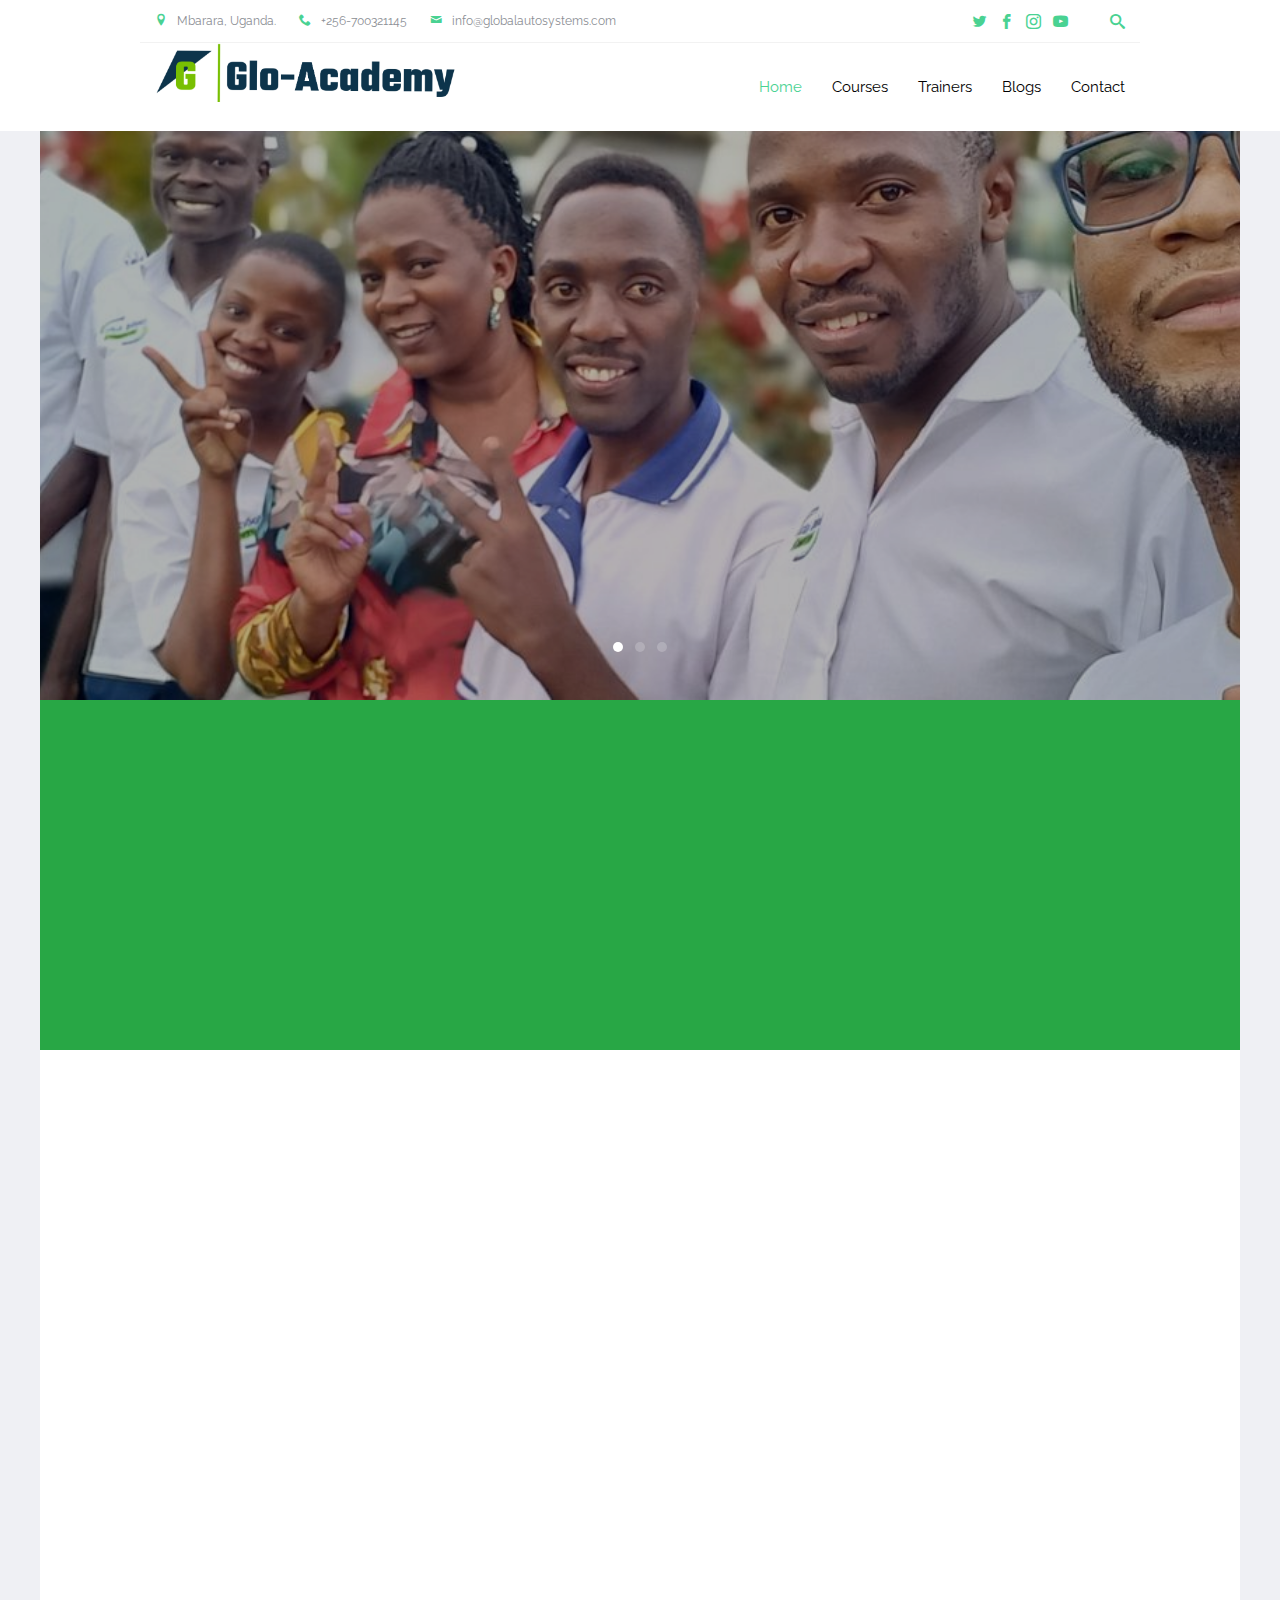
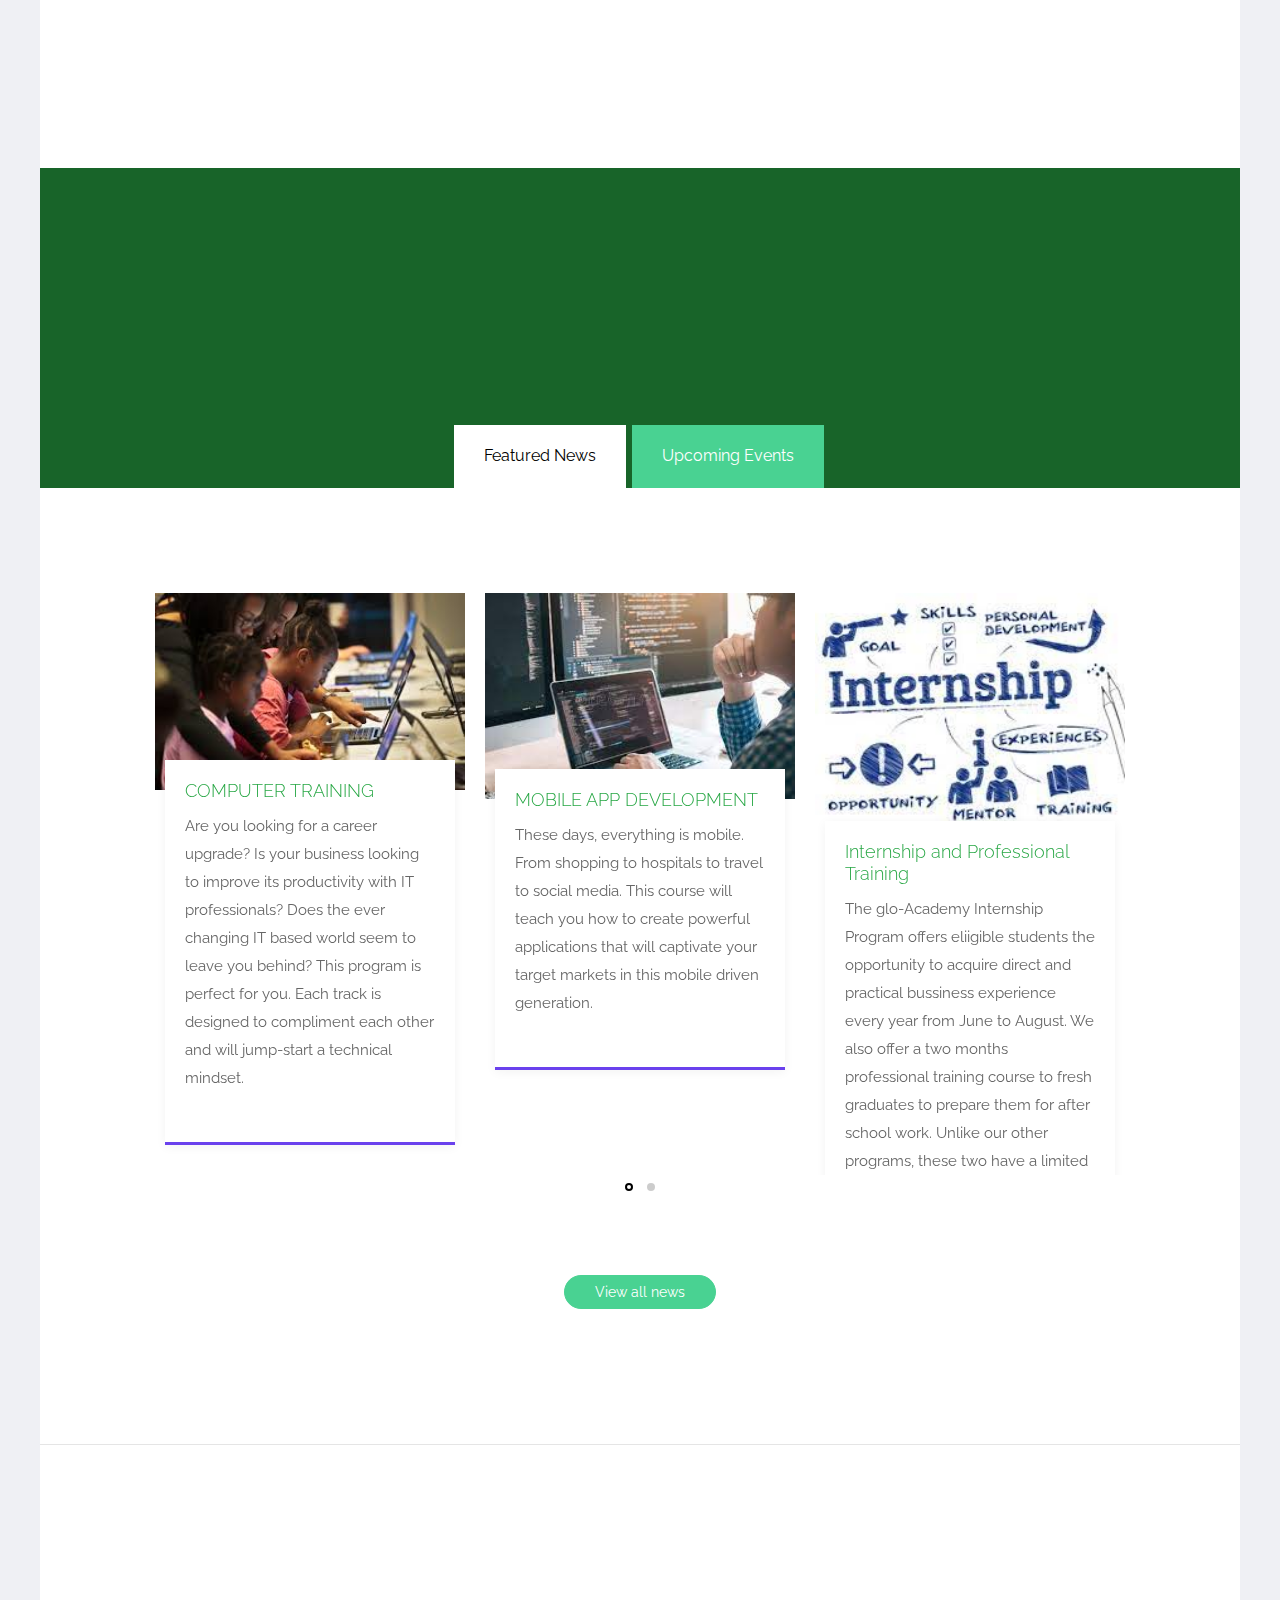
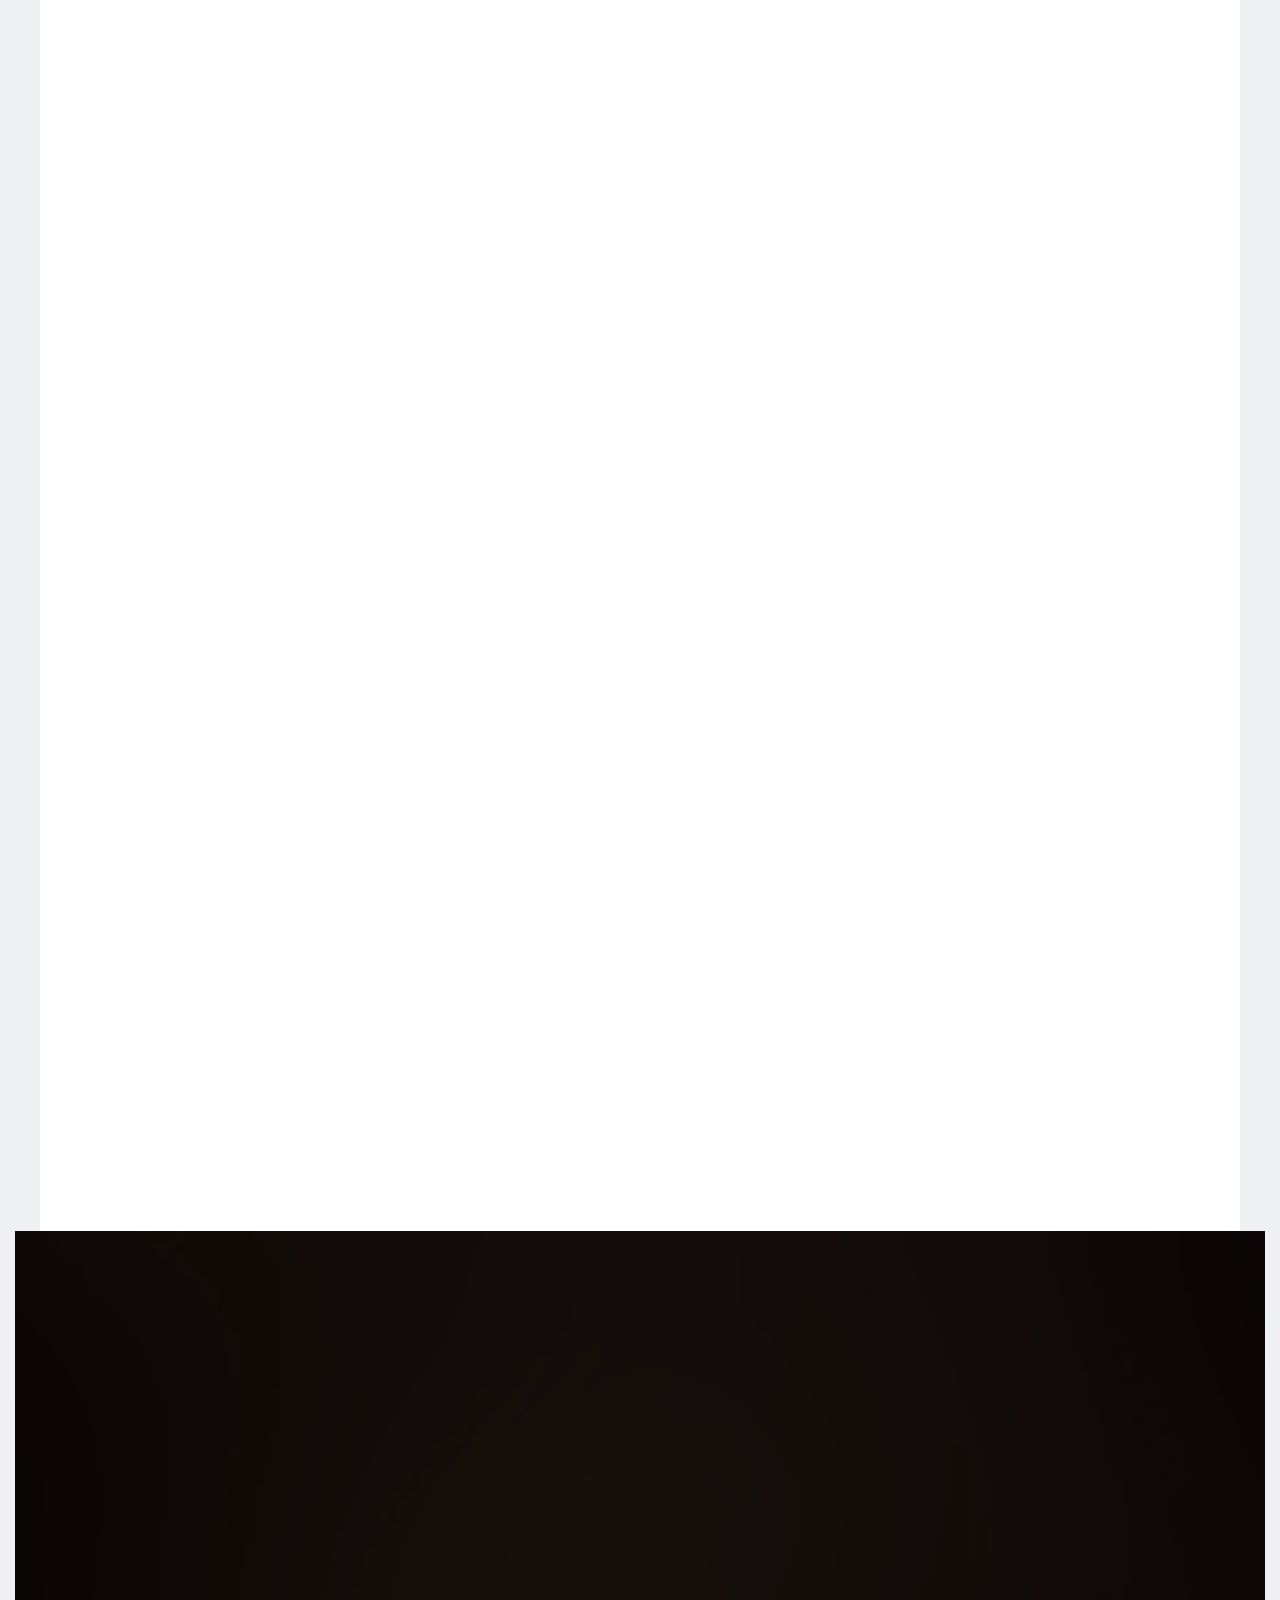
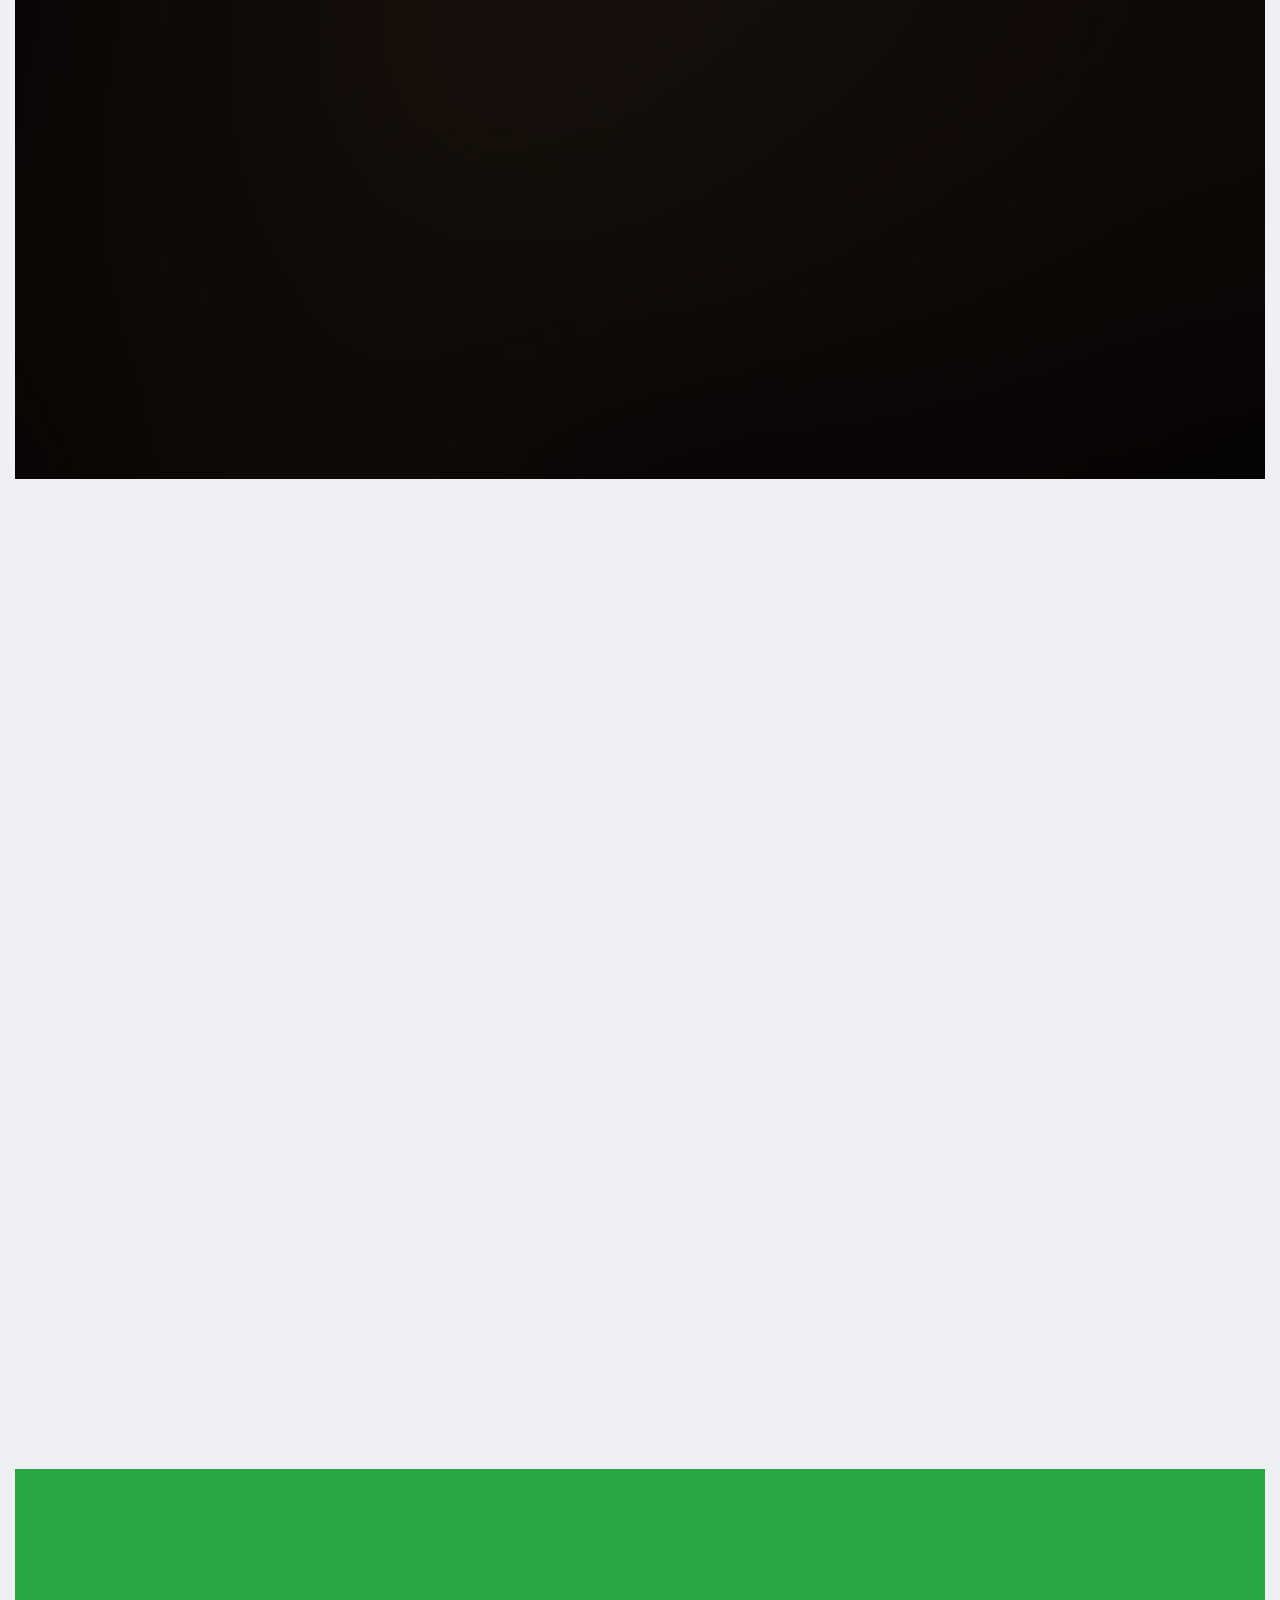
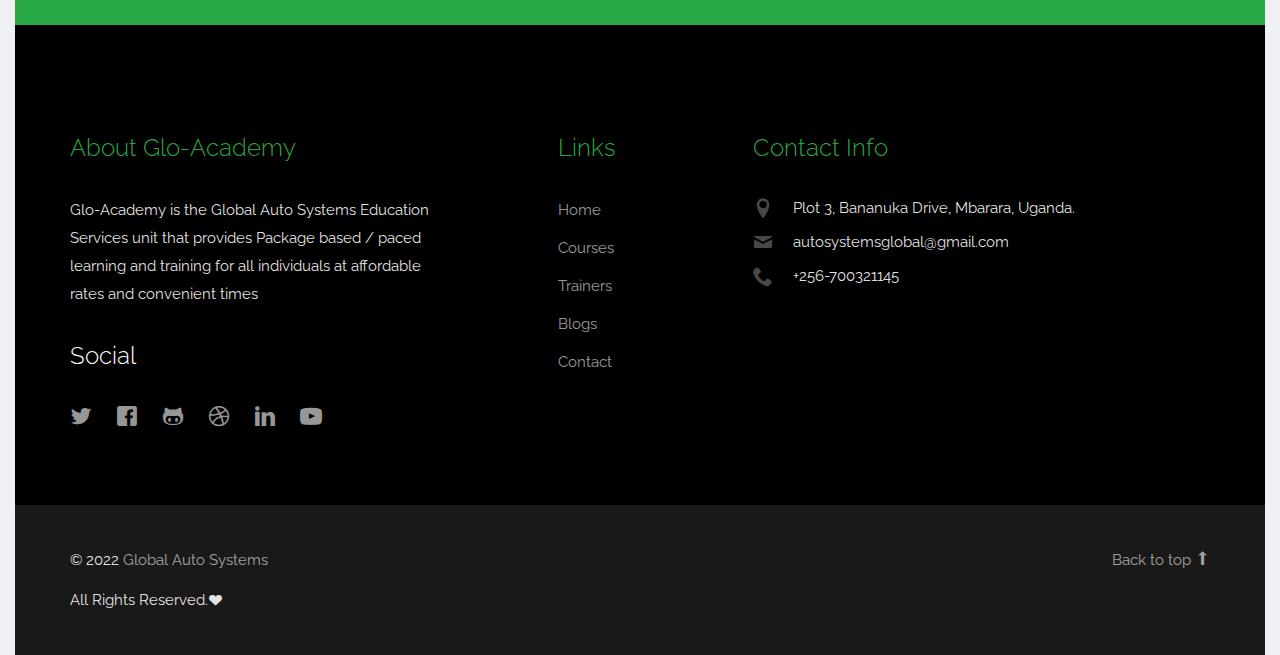
==== commit 0d874dc6: "second commit" ====
--- a/index.html
+++ b/index.html
@@ -26,715 +26,728 @@
     <![endif]-->
   </head>
   <body>
-
-    <div class="probootstrap-search" id="probootstrap-search">
-      <a href="#" class="probootstrap-close js-probootstrap-close"><i class="icon-cross"></i></a>
-      <form action="#">
-        <input type="search" name="s" id="search" placeholder="Search a keyword and hit enter...">
-      </form>
-    </div>
-    
-    <div class="probootstrap-page-wrapper">
-      <!-- Fixed navbar -->
+    <div class="container-fluid">
+      <div class="probootstrap-search" id="probootstrap-search">
+        <a href="#" class="probootstrap-close js-probootstrap-close"><i class="icon-cross"></i></a>
+        <form action="#">
+          <input type="search" name="s" id="search" placeholder="Search a keyword and hit enter...">
+        </form>
+      </div>
       
-      <div class="probootstrap-header-top">
-        <div class="container">
-          <div class="row">
-            <div class="col-lg-9 col-md-9 col-sm-9 probootstrap-top-quick-contact-info">
-              <span><i class="icon-location2"></i>Mbarara, Uganda.</span>
-              <span><i class="icon-phone2"></i>+256-700321145</span>
-              <span><i class="icon-mail"></i>info@globalautosystems.com</span>
-            </div>
-            <div class="col-lg-3 col-md-3 col-sm-3 probootstrap-top-social">
-              <ul>
-                <li><a href="#"><i class="icon-twitter"></i></a></li>
-                <li><a href="#"><i class="icon-facebook2"></i></a></li>
-                <li><a href="#"><i class="icon-instagram2"></i></a></li>
-                <li><a href="#"><i class="icon-youtube"></i></a></li>
-                <li><a href="#" class="probootstrap-search-icon js-probootstrap-search"><i class="icon-search"></i></a></li>
-              </ul>
-            </div>
-          </div>
-        </div>
-      </div>
-      <nav class="navbar navbar-default probootstrap-navbar">
-        <div class="container">
-          <div class="navbar-header">
-            <div class="btn-more js-btn-more visible-xs">
-              <a href="#"><i class="icon-dots-three-vertical "></i></a>
-            </div>
-            <button type="button" class="navbar-toggle collapsed" data-toggle="collapse" data-target="#navbar-collapse" aria-expanded="false" aria-controls="navbar">
-              <span class="sr-only">Toggle navigation</span>
-              <span class="icon-bar"></span>
-              <span class="icon-bar"></span>
-              <span class="icon-bar"></span>
-            </button>
-            <!-- <a class="navbar-brand" href="index.html" title="ProBootstrap:Glo-Academy">Glo-Academy</a> -->
-            
-            <a href="index.html" ><img style="width: 8cm;" src="./img/Glo-logo.png" alt="logo"></a>
-            
-          </div>
-
-          <div id="navbar-collapse" class="navbar-collapse collapse">
-            <ul class="nav navbar-nav navbar-right">
-              <li class="active"><a href="index.html">Home</a></li>
-              <li><a href="courses.html">Courses</a></li>
-              <li><a href="teachers.html">Teachers</a></li>
-              <li><a href="blogs.html">Blogs</a></li>
-              <li class="dropdown">
-                <a href="#" data-toggle="dropdown" class="dropdown-toggle">Pages</a>
-                <ul class="dropdown-menu">
-                  <li><a href="about.html">About Us</a></li>
-                  <li><a href="courses.html">Courses</a></li>
-                  <li><a href="course-single.html">Course Single</a></li>
-                  <li><a href="gallery.html">Gallery</a></li>
-                  <li class="dropdown-submenu dropdown">
-                    <a href="#" data-toggle="dropdown" class="dropdown-toggle"><span>Sub Menu</span></a>
-                    <ul class="dropdown-menu">
-                      <li><a href="#">Second Level Menu</a></li>
-                      <li><a href="#">Second Level Menu</a></li>
-                      <li><a href="#">Second Level Menu</a></li>
-                      <li><a href="#">Second Level Menu</a></li>
-                    </ul>
-                  </li>
-                  <li><a href="news.html">News</a></li>
-                </ul>
-              </li>
-              <li><a href="contact.html">Contact</a></li>
-            </ul>
-          </div>
-        </div>
-      </nav>
-
-      <section class="flexslider">
-        <ul class="slides">
-          <li style="background-image: url(img/dash-1.jpg)" class="overlay">
+      <div class="probootstrap-page-wrapper">
+        <!-- Fixed navbar -->
+        
+        <nav class="navbar navbar-default probootstrap-navbar navbar-fixed-top">
+          <div class="probootstrap-header-top header-fixed">
             <div class="container">
               <div class="row">
-                <div class="col-md-8 col-md-offset-2">
-                  <div class="probootstrap-slider-text text-center">
-                    <h1 class="probootstrap-heading probootstrap-animate">We never bargain with Qaulity is Our Mission</h1>
-                  </div>
-                </div>
-              </div>
-            </div>
-          </li>
-          <li style="background-image: url(img/Dash-2.png)" class="overlay">
+                <div class="col-lg-9 col-md-9 col-sm-9 probootstrap-top-quick-contact-info">
+                  <span><i class="icon-location2"></i>Mbarara, Uganda.</span>
+                  <span><i class="icon-phone2"></i>+256-700321145</span>
+                  <span><i class="icon-mail"></i>info@globalautosystems.com</span>
+                </div>
+                <div class="col-lg-3 col-md-3 col-sm-3 probootstrap-top-social">
+                  <ul>
+                    <li><a href="#"><i class="icon-twitter"></i></a></li>
+                    <li><a href="#"><i class="icon-facebook2"></i></a></li>
+                    <li><a href="#"><i class="icon-instagram2"></i></a></li>
+                    <li><a href="#"><i class="icon-youtube"></i></a></li>
+                    <li><a href="#" class="probootstrap-search-icon js-probootstrap-search"><i class="icon-search"></i></a></li>
+                  </ul>
+                </div>
+              </div>
+            </div>
+          </div>
+          <div class="container">
+            <div class="navbar-header">
+              <div class="btn-more js-btn-more visible-xs">
+                <a href="#"><i class="icon-dots-three-vertical "></i></a>
+              </div>
+              <button type="button" class="navbar-toggle collapsed" data-toggle="collapse" data-target="#navbar-collapse" aria-expanded="false" aria-controls="navbar">
+                <span class="sr-only">Toggle navigation</span>
+                <span class="icon-bar"></span>
+                <span class="icon-bar"></span>
+                <span class="icon-bar"></span>
+              </button>
+              <!-- <a class="navbar-brand" href="index.html" title="ProBootstrap:Glo-Academy">Glo-Academy</a> -->
+              
+              <a href="index.html" ><img style="width: 8cm;" src="./img/Glo-logo.png" alt="logo"></a>
+              
+            </div>
+  
+            <div id="navbar-collapse" class="navbar-collapse collapse">
+              <ul class="nav navbar-nav navbar-right">
+                <li class="active"><a href="index.html">Home</a></li>
+                <li><a href="courses.html">Courses</a></li>
+                <li><a href="teachers.html">Trainers</a></li>
+                <li><a href="blogs.html">Blogs</a></li>
+                <!-- <li class="dropdown">
+                  <a href="#" data-toggle="dropdown" class="dropdown-toggle">Pages</a>
+                  <ul class="dropdown-menu">
+                    <li><a href="about.html">About Us</a></li>
+                    <li><a href="courses.html">Courses</a></li>
+                    <li><a href="course-single.html">Course Single</a></li>
+                    <li><a href="gallery.html">Gallery</a></li>
+                    <li class="dropdown-submenu dropdown">
+                      <a href="#" data-toggle="dropdown" class="dropdown-toggle"><span>Sub Menu</span></a>
+                      <ul class="dropdown-menu">
+                        <li><a href="#">Second Level Menu</a></li>
+                        <li><a href="#">Second Level Menu</a></li>
+                        <li><a href="#">Second Level Menu</a></li>
+                        <li><a href="#">Second Level Menu</a></li>
+                      </ul>
+                    </li>
+                    <li><a href="news.html">News</a></li>
+                  </ul>
+                </li> -->
+                <li><a href="contact.html">Contact</a></li>
+              </ul>
+            </div>
+          </div>
+        </nav>
+  
+        <section class="flexslider">
+          <ul class="slides">
+            <li style="background-image: url(img/dash-1.jpg)" class="overlay">
+              <div class="container">
+                <div class="row">
+                  <div class="col-md-8 col-md-offset-2">
+                    <div class="probootstrap-slider-text text-center">
+                      <h1 class="probootstrap-heading probootstrap-animate">We never bargain with Qaulity is Our Mission</h1>
+                    </div>
+                  </div>
+                </div>
+              </div>
+            </li>
+            <li style="background-image: url(img/Dash-2.png)" class="overlay">
+              <div class="container">
+                <div class="row">
+                  <div class="col-md-8 col-md-offset-2">
+                    <div class="probootstrap-slider-text text-center">
+                      <h1 class="probootstrap-heading probootstrap-animate">Kick starting your Career</h1>
+                    </div>
+                  </div>
+                </div>
+              </div>
+              
+            </li>
+            <li style="background-image: url(img/Dash-3.jpg)" class="overlay">
+              <div class="container">
+                <div class="row">
+                  <div class="col-md-8 col-md-offset-2">
+                    <div class="probootstrap-slider-text text-center">
+                      <h1 class="probootstrap-heading probootstrap-animate">Helping Each of Our Students Fulfill the Potential</h1>
+                    </div>
+                  </div>
+                </div>
+              </div>
+            </li>
+          </ul>
+        </section>
+        
+        <section class="probootstrap-section probootstrap-section-colored" style="background-color: #28a745;">
+          <div class="container">
+            <div class="row">
+              <div class="col-md-12 text-left section-heading probootstrap-animate" >
+                <h2 style="color: #28a745;">Welcome to Glo-Academy</h2>
+              </div>
+            </div>
+          </div>
+        </section>
+  
+        <section class="probootstrap-section">
+          <div class="container">
+            <div class="row">
+              <div class="col-md-12">
+                <div class="probootstrap-flex-block">
+                  <div class="probootstrap-text probootstrap-animate">
+                    <h3>About Glo-Academy</h3>
+                    <p>Glo-Academy is the Global Auto Systems Education Services unit that provides Package based / paced learning and training for all individuals at affordable rates and convenient times!</p>
+                    <p><a href="#" class="btn btn-primary">Learn More</a></p>
+                  </div>
+                  <div class="probootstrap-image probootstrap-animate" style="background-image: url(img/slider_3.jpg)">
+                    <a href="https://www.youtube.com/watch?v=xAqjygxKclM" class="btn-video popup-vimeo"><i class="icon-play3"></i></a>
+                  </div>
+                </div>
+              </div>
+            </div>
+          </div>
+        </section>
+  
+        <section class="probootstrap-section" id="probootstrap-counter">
+          <div class="container">
+            
+            <div class="row">
+              <div class="col-md-3 col-sm-6 col-xs-6 col-xxs-12 probootstrap-animate">
+                <div class="probootstrap-counter-wrap">
+                  <div class="probootstrap-icon">
+                    <i class="icon-users2"></i>
+                  </div>
+                  <div class="probootstrap-text">
+                    <span class="probootstrap-counter">
+                      <span class="js-counter" data-from="0" data-to="50" data-speed="5000" data-refresh-interval="50">1</span>
+                    </span>
+                    <span class="probootstrap-counter-label">Students Enrolled</span>
+                  </div>
+                </div>
+              </div>
+              <div class="col-md-3 col-sm-6 col-xs-6 col-xxs-12 probootstrap-animate">
+                <div class="probootstrap-counter-wrap">
+                  <div class="probootstrap-icon">
+                    <i class="icon-user-tie"></i>
+                  </div>
+                  <div class="probootstrap-text">
+                    <span class="probootstrap-counter">
+                      <span class="js-counter" data-from="0" data-to="10" data-speed="5000" data-refresh-interval="50">1</span>
+                    </span>
+                    <span class="probootstrap-counter-label">Proffesional Trainers</span>
+                  </div>
+                </div>
+              </div>
+              <div class="clearfix visible-sm-block visible-xs-block"></div>
+              <div class="col-md-3 col-sm-6 col-xs-6 col-xxs-12 probootstrap-animate">
+                <div class="probootstrap-counter-wrap">
+                  <div class="probootstrap-icon">
+                    <i class="icon-library"></i>
+                  </div>
+                  <div class="probootstrap-text">
+                    <span class="probootstrap-counter">
+                      <span class="js-counter" data-from="0" data-to="99" data-speed="5000" data-refresh-interval="50">1</span>%
+                    </span>
+                    <span class="probootstrap-counter-label">Passing to Working World</span>
+                  </div>
+                </div>
+              </div>
+              <div class="col-md-3 col-sm-6 col-xs-6 col-xxs-12 probootstrap-animate">
+                 
+                 <div class="probootstrap-counter-wrap">
+                  <div class="probootstrap-icon">
+                    <i class="icon-smile2"></i>
+                  </div>
+                  <div class="probootstrap-text">
+                    <span class="probootstrap-counter">
+                      <span class="js-counter" data-from="0" data-to="100" data-speed="5000" data-refresh-interval="50">1</span>%
+                    </span>
+                    <span class="probootstrap-counter-label">Parents Satisfaction</span>
+                  </div>
+                </div>
+              </div>
+            </div>
+          </div>
+        </section>
+  
+        <section class="probootstrap-section probootstrap-section-colored probootstrap-bg probootstrap-custom-heading probootstrap-tab-section" style="background-color:#28a745;">
+          <div class="container">
+            <div class="row">
+              <div class="col-md-12 text-center section-heading probootstrap-animate">
+                <h2 class="mb0">Highlights</h2>
+              </div>
+            </div>
+          </div>
+          <div class="probootstrap-tab-style-1">
+            <ul class="nav nav-tabs probootstrap-center probootstrap-tabs no-border">
+              <li class="active"><a data-toggle="tab" href="#featured-news">Featured News</a></li>
+              <li><a data-toggle="tab" href="#upcoming-events">Upcoming Events</a></li>
+            </ul>
+          </div>
+        </section>
+  
+        <section class="probootstrap-section probootstrap-section">
+          <div class="container">
+            <div class="row">
+              <div class="col-md-12">
+                
+                <div class="tab-content">
+  
+                  <div id="featured-news" class="tab-pane fade in active">
+                    <div class="row">
+                      <div class="col-md-12">
+                        <div class="owl-carousel" id="owl1">
+                          <div class="item">
+                            <a href="#" class="probootstrap-featured-news-box">
+                              <figure class="probootstrap-media"><img src="img/Comp-train.jpg" alt="Free Bootstrap Template by ProBootstrap.com" class="img-responsive"></figure>
+                              <div class="probootstrap-text">
+                                <h3 style="color: #28a745;">COMPUTER TRAINING</h3>
+                                <p>Are you looking for a career upgrade? Is your business looking to improve its productivity with IT professionals? Does the ever changing IT based world seem to leave you behind? This program is perfect for you. Each track is designed to compliment each other and will jump-start a technical mindset.</p>
+                                <!-- <span class="probootstrap-date"><i class="icon-calendar"></i>July 9, 2022</span> -->
+                                
+                              </div>
+                            </a>
+                          </div>
+                          <!-- END item -->
+                          <div class="item">
+                            <a href="#" class="probootstrap-featured-news-box">
+                              <figure class="probootstrap-media"><img src="img/app-dev.jpg" alt="Free Bootstrap Template by ProBootstrap.com" class="img-responsive"></figure>
+                              <div class="probootstrap-text">
+                                <h3 style="color: #28a745;">MOBILE APP DEVELOPMENT</h3>
+                                <p>These days, everything is mobile. From shopping to hospitals to travel to social media. This course will teach you how to create powerful applications that will captivate your target markets in this mobile driven generation.</p>
+                                <!-- <span class="probootstrap-date"><i class="icon-calendar"></i>July 9, 2022</span> -->
+                                
+                              </div>
+                            </a>
+                          </div>
+                          <!-- END item -->
+                          <div class="item">
+                            <a href="#" class="probootstrap-featured-news-box">
+                              <figure class="probootstrap-media"><img src="img/Internship.jpg" alt="Free Bootstrap Template by ProBootstrap.com" class="img-responsive"></figure>
+                              <div class="probootstrap-text">
+                                <h3 style="color: #28a745;">Internship and Professional Training</h3>
+                                <p>The glo-Academy Internship Program offers eliigible students the opportunity to acquire direct and practical bussiness experience every year from June to August. We also offer a two months professional training course to fresh graduates to prepare them for after school work. Unlike our other programs, these two have a limited number of slots available.</p>
+                                <!-- <span class="probootstrap-date"><i class="icon-calendar"></i>Jun 9, 2022</span> -->
+                                
+                              </div>
+                            </a>
+                          </div>
+                          <!-- END item -->
+                          <div class="item">
+                            <a href="#" class="probootstrap-featured-news-box">
+                              <figure class="probootstrap-media"><img src="img/Internship.jpg" alt="Free Bootstrap Template by ProBootstrap.com" class="img-responsive"></figure>
+                              <div class="probootstrap-text">
+                                <h3 style="color: #28a745;">Internship and Professional Training</h3>
+                                <p>The Glo-Academy Internship Program offers eliigible students the opportunity to acquire direct and practical bussiness experience every year from June to August. We also offer a two months professional training course to fresh graduates to prepare them for after school work. Unlike our other programs, these two have a limited number of slots available.</p>
+                                <!-- <span class="probootstrap-date"><i class="icon-calendar"></i>July 9, 2017</span> -->
+                                
+                                
+                              </div>
+                            </a>
+                          </div>
+                          <!-- END item -->
+                        </div>
+                      </div>
+                    </div>
+                    <!-- END row -->
+                    <div class="row">
+                      <div class="col-md-12 text-center">
+                        <p><a href="#" class="btn btn-primary">View all news</a></p>  
+                      </div>
+                    </div>
+                  </div>
+                  <div id="upcoming-events" class="tab-pane fade">
+                    <div class="row">
+                      <div class="col-md-12">
+                        <div class="owl-carousel" id="owl2">
+                          <div class="item">
+                            <a href="#" class="probootstrap-featured-news-box">
+                              <figure class="probootstrap-media"><img src="img/Internship.jpg" alt="Free Bootstrap Template by ProBootstrap.com" class="img-responsive"></figure>
+                              <div class="probootstrap-text">
+                                <h3 style="color: #28a745;">Internship and Professional Training</h3>
+                                <!-- <span class="probootstrap-date"><i class="icon-calendar"></i>June 9, 2022</span> -->
+                                <!-- <span class="probootstrap-location"><i class="icon-location2"></i>Mbarara, Uganda.</span> -->
+                              </div>
+                            </a>
+                          </div>
+                          <!-- END item -->
+                          <div class="item">
+                            <a href="#" class="probootstrap-featured-news-box">
+                              <figure class="probootstrap-media"><img src="img/Comp-train.jpg" alt="Free Bootstrap Template by ProBootstrap.com" class="img-responsive"></figure>
+                              <div class="probootstrap-text">
+                                <h3 style="color: #28a745;">Computer Training</h3>
+                                <!-- <span class="probootstrap-date"><i class="icon-calendar"></i>May 10, 2022</span> -->
+                                <!-- <span class="probootstrap-location"><i class="icon-location2"></i>Mbarara, Uganda.</span> -->
+                              </div>
+                            </a>
+                          </div>
+                          <!-- END item -->
+                          <div class="item">
+                            <a href="#" class="probootstrap-featured-news-box">
+                              <figure class="probootstrap-media"><img src="img/app-dev.jpg" alt="Free Bootstrap Template by ProBootstrap.com" class="img-responsive"></figure>
+                              <div class="probootstrap-text">
+                                <h3 style="color: #28a745;">Mobile App Development</h3>
+                                <!-- <span class="probootstrap-date"><i class="icon-calendar"></i>June 9, 2022</span>
+                                <span class="probootstrap-location"><i class="icon-location2">Mbarara, Uganda.</i></span> -->
+                              </div>
+                            </a>
+                          </div>
+                          <!-- END item -->
+                          <div class="item">
+                            <a href="#" class="probootstrap-featured-news-box">
+                              <figure class="probootstrap-media"><img src="img/Research.jpg" alt="Free Bootstrap Template by ProBootstrap.com" class="img-responsive"></figure>
+                              <div class="probootstrap-text">
+                                <h3 style="color: #28a745;">Research Project.</h3>
+                                <!-- <span class="probootstrap-date"><i class="icon-calendar"></i>August 1, 2022</span>
+                                <span class="probootstrap-location"><i class="icon-location2"></i>Mbarara, Uganda.</span> -->
+                              </div>
+                            </a>
+                          </div>
+                          <!-- END item -->
+                        </div>
+                      </div>
+                    </div>
+                    <div class="row">
+                      <div class="col-md-12 text-center">
+                        <p><a href="#" class="btn btn-primary">View all events</a></p>  
+                      </div>
+                    </div>
+                  </div>
+  
+                </div>
+              
+              </div>
+            </div>
+          </div>
+        </section>
+  
+        <section class="probootstrap-section probootstrap-bg-white probootstrap-border-top">
+          <div class="container">
+            <div class="row">
+              <div class="col-md-6 col-md-offset-3 text-center section-heading probootstrap-animate">
+                <h2 style="color: #28a745;">Our Featured Courses</h2>
+                <p class="lead">Selecting from the courses that will bring you to the knowing world.</p>
+              </div>
+            </div>
+            <!-- END row -->
+            <div class="row">
+              <div class="col-md-6">
+                <div class="probootstrap-service-2 probootstrap-animate">
+                  <div class="image">
+                    <div class="image-bg">
+                      <img src="img/App-design.jpg" alt="Free Bootstrap Template by ProBootstrap.com">
+                    </div>
+                  </div>
+                  <div class="text">
+                    <!-- <span class="probootstrap-meta"><i class="icon-calendar2"></i> July 10, 2017</span> -->
+                    <h3 style="color: #28a745;">Application Design</h3>
+                    <p>Application design is one of the primary ways people choose which apps they will use regularly and which mobile and web apps they won’t use again. We use mobile and web applications every day in almost every facet of our lives. Apps are used to entertain, find food and other services, connect with potential dating partners, and so much more. Businesses use apps to connect with customers, build their brand reputation, and sell their goods or services.</p>
+                    <!-- <p><a href="#" class="btn btn-primary">Enroll now</a> <span class="enrolled-count">200 students enrolled</span></p> -->
+                  </div>
+                </div>
+  
+                <div class="probootstrap-service-2 probootstrap-animate">
+                  <div class="image">
+                    <div class="image-bg">
+                      <img src="img/Tally-Nav-removebg.png" alt="Free Bootstrap Template by ProBootstrap.com">
+                    </div>
+                  </div>
+                  <div class="text">
+                    <!-- <span class="probootstrap-meta"><i class="icon-calendar2"></i> July 10, 2017</span> -->
+                    <h3 style="color: #28a745;">Data and Accounting-based systems in Tally/ Navision</h3>
+                    <p>Tally Data Connector transfer Sale, Purchase, Payment (Out Going Payments), Receipt (Incoming Payments), Credit Note (Sale Return Entries), Debit Note (Purchase Return Entries), JV Entries, Stock Journal, Production Entries, Material Issue Entries from Microsoft Dynamics NAV to Tally.</p>
+                    <!-- <p><a href="#" class="btn btn-primary">Enroll now</a> <span class="enrolled-count">150 students enrolled</span></p> -->
+                  </div>
+                </div>
+  
+              </div>
+              <div class="col-md-6">
+                <div class="probootstrap-service-2 probootstrap-animate">
+                  <div class="image">
+                    <div class="image-bg">
+                      <img src="img/big-Data-removebg.png" alt="Free Bootstrap Template by ProBootstrap.com">
+                    </div>
+                  </div>
+                  <div class="text">
+                    <!-- <span class="probootstrap-meta"><i class="icon-calendar2"></i> July 10, 2017</span> -->
+                    <h3 style="color: #28a745;">BigData analytics</h3>
+                    <p>Big Data Analytics offers a nearly endless source of business and informational insight, that can lead to operational improvement and new opportunities for companies to provide unrealized revenue across almost every industry.</p>
+                    <!-- <p><a href="#" class="btn btn-primary">Enroll now</a> <span class="enrolled-count">100 students enrolled</span></p> -->
+                  </div>
+                </div>
+  
+                <div class="probootstrap-service-2 probootstrap-animate">
+                  <div class="image">
+                    <div class="image-bg">
+                      <img src="img/Dynamics-removebg.png" alt="Free Bootstrap Template by ProBootstrap.com">
+                    </div>
+                  </div>
+                  <div class="text">
+                    <!-- <span class="probootstrap-meta"><i class="icon-calendar2"></i> 2022</span> -->
+                    <h3 style="color: #28a745;">Experiential-based training in System Automation with MIcrosoft Dynamics</h3>
+                    <p>Service Automation with Microsoft Dynamics application helps organizations efficiently track, manage, and deliver project-based services, from the initial sale all the way to invoicing. The app enables you to: Plan projects, and create estimates and work schedules. ... Manage quoting, pricing, and billing for projects.</p>
+                    <!-- <p><a href="#" class="btn btn-primary">Enroll now</a> <span class="enrolled-count">50 students enrolled</span></p> -->
+                  </div>
+                </div>
+  
+              </div>
+            </div>
+          </div>
+        </section>
+  
+        
+        
+        <!-- <section class="probootstrap-section">
+          <div class="container">
+            <div class="row">
+              <div class="col-md-6 col-md-offset-3 text-center section-heading probootstrap-animate">
+                <h2>Meet Our Qualified Teachers</h2>
+                <p class="lead">Sed a repudiandae impedit voluptate nam Deleniti dignissimos perspiciatis nostrum porro nesciunt</p>
+              </div>
+            </div> -->
+            <!-- END row -->
+  
+            <!-- <div class="row">
+              <div class="col-md-3 col-sm-6">
+                <div class="probootstrap-teacher text-center probootstrap-animate">
+                  <figure class="media">
+                    <img src="img/Otim.png" alt="Free Bootstrap Template by ProBootstrap.com" class="img-responsive">
+                  </figure>
+                  <div class="text">
+                    <h3>Eng. Benjamin</h3>
+                    <p>Networking</p>
+                    <ul class="probootstrap-footer-social">
+                      <li class="twitter"><a href="#"><i class="icon-twitter"></i></a></li>
+                      <li class="facebook"><a href="#"><i class="icon-facebook2"></i></a></li>
+                      <li class="instagram"><a href="#"><i class="icon-instagram2"></i></a></li>
+                      <li class="google-plus"><a href="#"><i class="icon-google-plus"></i></a></li>
+                    </ul>
+                  </div>
+                </div>
+              </div>
+              <div class="col-md-3 col-sm-6">
+                <div class="probootstrap-teacher text-center probootstrap-animate">
+                  <figure class="media">
+                    <img src="img/Maureen.png" alt="Free Bootstrap Template by ProBootstrap.com" class="img-responsive">
+                  </figure>
+                  <div class="text">
+                    <h3>Ms Maureen</h3>
+                    <p>Web Development</p>
+                    <ul class="probootstrap-footer-social">
+                      <li class="twitter"><a href="#"><i class="icon-twitter"></i></a></li>
+                      <li class="facebook"><a href="#"><i class="icon-facebook2"></i></a></li>
+                      <li class="instagram"><a href="#"><i class="icon-instagram2"></i></a></li>
+                      <li class="google-plus"><a href="#"><i class="icon-google-plus"></i></a></li>
+                    </ul>
+                  </div>
+                </div>
+              </div>
+              <div class="clearfix visible-sm-block visible-xs-block"></div>
+              <div class="col-md-3 col-sm-6">
+                <div class="probootstrap-teacher text-center probootstrap-animate">
+                  <figure class="media">
+                    <img src="img/Edwin.png" alt="Free Bootstrap Template by ProBootstrap.com" class="img-responsive">
+                  </figure>
+                  <div class="text">
+                    <h3>Mr Edwin</h3>
+                    <p>Android</p>
+                    <ul class="probootstrap-footer-social">
+                      <li class="twitter"><a href="#"><i class="icon-twitter"></i></a></li>
+                      <li class="facebook"><a href="#"><i class="icon-facebook2"></i></a></li>
+                      <li class="instagram"><a href="#"><i class="icon-instagram2"></i></a></li>
+                      <li class="google-plus"><a href="#"><i class="icon-google-plus"></i></a></li>
+                    </ul>
+                  </div>
+                </div>
+              </div>
+              <div class="col-md-3 col-sm-6">
+                <div class="probootstrap-teacher text-center probootstrap-animate">
+                  <figure class="media">
+                    <img src="img/Ezati.png" alt="Free Bootstrap Template by ProBootstrap.com" class="img-responsive">
+                  </figure>
+                  <div class="text">
+                    <h3>Eng. Ezati</h3>
+                    <p>Programming</p>
+                    <ul class="probootstrap-footer-social">
+                      <li class="twitter"><a href="#"><i class="icon-twitter"></i></a></li>
+                      <li class="facebook"><a href="#"><i class="icon-facebook2"></i></a></li>
+                      <li class="instagram"><a href="#"><i class="icon-instagram2"></i></a></li>
+                      <li class="google-plus"><a href="#"><i class="icon-google-plus"></i></a></li>
+                    </ul>
+                  </div>
+                </div>
+              </div>
+            </div> -->
+  
+          </div>
+        </section>
+        <section class="probootstrap-section probootstrap-bg probootstrap-section-colored probootstrap-testimonial" style="background-image: url(img/slider_4.jpg);">
+          <div class="container">
+            <div class="row">
+              <div class="col-md-6 col-md-offset-3 text-center section-heading probootstrap-animate">
+                <h2 style="color: #28a745;">Alumni Testimonial</h2>
+                <p class="lead">Some of the success stories of some of the interns from Global Auto Systems.</p>
+              </div>
+            </div>
+            <!-- END row -->
+            <div class="row">
+              <div class="col-md-12 probootstrap-animate">
+                <div class="owl-carousel owl-carousel-testimony owl-carousel-fullwidth">
+                  <div class="item">
+  
+                    <div class="probootstrap-testimony-wrap text-center">
+                      <figure>
+                        <img src="img/mariat.jpg" alt="Free Bootstrap Template by ProBootstrap.com">
+                      </figure>
+                      <blockquote class="quote">&ldquo;GAS welcomed me with open arms. It is the perfect place to kickstart your career.&rdquo; <cite class="author"> &mdash; <span>MARIAT NDAGIRE</span></cite></blockquote>
+                    </div>
+  
+                  </div>
+                  <div class="item">
+                    <div class="probootstrap-testimony-wrap text-center">
+                      <figure>
+                        <img src="img/luswataa.jpg" alt="Free Bootstrap Template by ProBootstrap.com">
+                      </figure>
+                      <blockquote class="quote">&ldquo;I have gained more computing experience ever since i came to Global Auto Systems.&rdquo; <cite class="author"> &mdash;<span>SAKIBU LUSWATA</span></cite></blockquote>
+                    </div>
+                  </div>
+                  <div class="item">
+                    <div class="probootstrap-testimony-wrap text-center">
+                      <figure>
+                        <img src="img/kato.jpg" alt="Free Bootstrap Template by ProBootstrap.com">
+                      </figure>
+                      <blockquote class="quote">&ldquo;I have attained skills on various things like making calendars and business cards.&rdquo; <cite class="author">&mdash; <span>KATO YUSUF</span></cite></blockquote>
+                    </div>
+                  </div>
+                  <div class="item">
+                    <div class="probootstrap-testimony-wrap text-center">
+                      <figure>
+                        <img src="img/charity.jpg" alt="Free Bootstrap Template by ProBootstrap.com">
+                      </figure>
+                      <blockquote class="quote">&ldquo;Since i came to global, i got more experience in teaching other people what i learned.&rdquo; <cite class="author">&mdash; <span>ASIIMA CHARITY</span></cite></blockquote>
+                    </div>
+                  </div>
+                  
+                </div>
+              </div>
+            </div>
+            <!-- END row -->
+          </div>
+        </section>
+  
+        <section class="probootstrap-section">
+          <div class="container">
+            <div class="row">
+              <div class="col-md-6 col-md-offset-3 text-center section-heading probootstrap-animate">
+                <h2 style="color: #28a745;">Why Glo-Academy</h2>
+                <p class="lead">A Center of Excellence and Qaulity Education, as it goes<br> "We Never Bargain With Quality".</p>
+              </div>
+            </div>
+            <div class="row">
+              <div class="col-md-6">
+                <div class="service left-icon probootstrap-animate">
+                  <div class="icon"><i class="icon-checkmark"></i></div>
+                  <div class="text">
+                    <h3 style="color: #28a745;">Knowledge is Power</h3>
+                    <p>Its our responbility to seek the knowledge from everywhere so as to leverage it to benefit our atmost needs in life and Glo-Academy offers this knowledge without hesitation.</p>
+                  </div>  
+                </div>
+                <div class="service left-icon probootstrap-animate">
+                  <div class="icon"><i class="icon-checkmark"></i></div>
+                  <div class="text">
+                    <h3 style="color: #28a745;">A Ladder to College</h3>
+                    <p>Unless you complete your school education, you cannot get yourself enrolled into a college. College is highly significant to succeed and achieve your dreams. With higher education, you can get a good job and lead a better life. Without academic career, you will not be able to make a living for yourself, unless you are one of the very few exceptions.</p>
+                  </div>
+                </div>
+                <div class="service left-icon probootstrap-animate">
+                  <div class="icon"><i class="icon-checkmark"></i></div>
+                  <div class="text">
+                    <h3 style="color: #28a745;">Create long-lasting relationships and professional connections</h3>
+                    <p>Networking is important. It can help with job leads, lead to opportunities for personal improvement and open doors for various areas of career advancement. The connections you make can help you get a jump-start on your career, and those relationships can challenge your ideas and provide new insights.</p>
+                  </div>
+                </div>
+              </div>
+              <div class="col-md-6">
+                <div class="service left-icon probootstrap-animate">
+                  <div class="icon"><i class="icon-checkmark"></i></div>
+                  <div class="text">
+                    <h3 style="color: #28a745;">Learn valuable skills</h3>
+                    <p>College won’t only teach you how to become a good student; it can also teach you skills that will help you succeed in any career. Many schools have mandatory courses for underclassmen that promote collaboration and group work, equipping you to share ideas and communicate with team members in any setting.</p>
+                  </div>  
+                </div>
+                
+                <div class="service left-icon probootstrap-animate">
+                  <div class="icon"><i class="icon-checkmark"></i></div>
+                  <div class="text">
+                    <h3 style="color: #28a745;">Achieve job security</h3>
+                    <p>This is consistent with longer-term trends, where workers with at least a bachelor’s degree typically have half the unemployment rate of those with just a high school diploma.</p>
+                  </div>
+                </div>
+                
+                <div class="service left-icon probootstrap-animate">
+                  <div class="icon"><i class="icon-checkmark"></i></div>
+                  <div class="text">
+                    <h3 style="color: #28a745;">Explore different career options</h3>
+                    <p>This is the perfect time to join organizations, try out clubs and attend classes that are outside of your comfort zone. You could choose to get a minor or certificate in another field, which can bolster your job prospects and diversify your skillset.</p>
+                  </div>
+                </div>
+  
+              </div>
+            </div>
+            <!-- END row -->
+          </div>
+        </section>
+        
+  
+  
+  
+  
+  
+  
+  
+  
+  
+        <section class="probootstrap-cta" style="background-color: #28a745;">
+          <div class="container">
+            <div class="row">
+              <div class="col-md-12">
+                <h2 class="probootstrap-animate" data-animate-effect="fadeInRight">Get your admission now!</h2>
+                <a href="#" role="button" class="btn btn-primary btn-lg btn-ghost probootstrap-animate" data-animate-effect="fadeInLeft">Enroll</a>
+              </div>
+            </div>
+          </div>
+        </section>
+        <footer class="probootstrap-footer probootstrap-bg">
+          <div class="container">
+            <div class="row">
+              <div class="col-md-4">
+                <div class="probootstrap-footer-widget">
+                  <h3 style="color: #28a745;">About Glo-Academy</h3>
+                  <p>Glo-Academy is the Global Auto Systems Education Services unit that provides Package based / paced learning and training for all individuals at affordable rates and convenient times</p>
+                  <h3>Social</h3>
+                  <ul class="probootstrap-footer-social">
+                    <li><a href="#"><i class="icon-twitter"></i></a></li>
+                    <li><a href="#"><i class="icon-facebook"></i></a></li>
+                    <li><a href="#"><i class="icon-github"></i></a></li>
+                    <li><a href="#"><i class="icon-dribbble"></i></a></li>
+                    <li><a href="#"><i class="icon-linkedin"></i></a></li>
+                    <li><a href="#"><i class="icon-youtube"></i></a></li>
+                  </ul>
+                </div>
+              </div>
+              <div class="col-md-3 col-md-push-1">
+                <div class="probootstrap-footer-widget">
+                  <h3 style="color: #28a745;">Links</h3>
+                  <ul>
+                    <li><a href="index.html">Home</a></li>
+                    <li><a href="courses.html">Courses</a></li>
+                    <li><a href="teachers.html">Trainers</a></li>
+                    <li><a href="blogs.html">Blogs</a></li>
+                    <li><a href="contact.html">Contact</a></li>
+                  </ul>
+                </div>
+              </div>
+              <div class="col-md-4">
+                <div class="probootstrap-footer-widget">
+                  <h3 style="color: #28a745;">Contact Info</h3>
+                  <ul class="probootstrap-contact-info">
+                    <li><i class="icon-location2"></i> <span>Plot 3, Bananuka Drive, Mbarara, Uganda.</span></li>
+                    <li><i class="icon-mail"></i><span>autosystemsglobal@gmail.com</span></li>
+                    <li><i class="icon-phone2"></i><span>+256-700321145</span></li>
+                  </ul>
+                </div>
+              </div>
+             
+            </div>
+            <!-- END row -->
+            
+          </div>
+  
+          <div class="probootstrap-copyright">
             <div class="container">
               <div class="row">
-                <div class="col-md-8 col-md-offset-2">
-                  <div class="probootstrap-slider-text text-center">
-                    <h1 class="probootstrap-heading probootstrap-animate">Kick starting your Career</h1>
-                  </div>
-                </div>
-              </div>
-            </div>
-            
-          </li>
-          <li style="background-image: url(img/Dash-3.jpg)" class="overlay">
-            <div class="container">
-              <div class="row">
-                <div class="col-md-8 col-md-offset-2">
-                  <div class="probootstrap-slider-text text-center">
-                    <h1 class="probootstrap-heading probootstrap-animate">Helping Each of Our Students Fulfill the Potential</h1>
-                  </div>
-                </div>
-              </div>
-            </div>
-          </li>
-        </ul>
-      </section>
-      
-      <section class="probootstrap-section probootstrap-section-colored">
-        <div class="container">
-          <div class="row">
-            <div class="col-md-12 text-left section-heading probootstrap-animate">
-              <h2>Welcome to Glo-Academy</h2>
-            </div>
-          </div>
-        </div>
-      </section>
-
-      <section class="probootstrap-section">
-        <div class="container">
-          <div class="row">
-            <div class="col-md-12">
-              <div class="probootstrap-flex-block">
-                <div class="probootstrap-text probootstrap-animate">
-                  <h3>About School</h3>
-                  <p>glo-Academy is the Global Auto Systems Education Services unit that provides Package based / paced learning and training for all individuals at affordable rates and convenient times!</p>
-                  <p><a href="#" class="btn btn-primary">Learn More</a></p>
-                </div>
-                <div class="probootstrap-image probootstrap-animate" style="background-image: url(img/slider_3.jpg)">
-                  <a href="https://www.youtube.com/watch?v=xAqjygxKclM" class="btn-video popup-vimeo"><i class="icon-play3"></i></a>
-                </div>
-              </div>
-            </div>
-          </div>
-        </div>
-      </section>
-
-      <section class="probootstrap-section" id="probootstrap-counter">
-        <div class="container">
-          
-          <div class="row">
-            <div class="col-md-3 col-sm-6 col-xs-6 col-xxs-12 probootstrap-animate">
-              <div class="probootstrap-counter-wrap">
-                <div class="probootstrap-icon">
-                  <i class="icon-users2"></i>
-                </div>
-                <div class="probootstrap-text">
-                  <span class="probootstrap-counter">
-                    <span class="js-counter" data-from="0" data-to="50" data-speed="5000" data-refresh-interval="50">1</span>
-                  </span>
-                  <span class="probootstrap-counter-label">Students Enrolled</span>
-                </div>
-              </div>
-            </div>
-            <div class="col-md-3 col-sm-6 col-xs-6 col-xxs-12 probootstrap-animate">
-              <div class="probootstrap-counter-wrap">
-                <div class="probootstrap-icon">
-                  <i class="icon-user-tie"></i>
-                </div>
-                <div class="probootstrap-text">
-                  <span class="probootstrap-counter">
-                    <span class="js-counter" data-from="0" data-to="10" data-speed="5000" data-refresh-interval="50">1</span>
-                  </span>
-                  <span class="probootstrap-counter-label">Proffesional Teachers</span>
-                </div>
-              </div>
-            </div>
-            <div class="clearfix visible-sm-block visible-xs-block"></div>
-            <div class="col-md-3 col-sm-6 col-xs-6 col-xxs-12 probootstrap-animate">
-              <div class="probootstrap-counter-wrap">
-                <div class="probootstrap-icon">
-                  <i class="icon-library"></i>
-                </div>
-                <div class="probootstrap-text">
-                  <span class="probootstrap-counter">
-                    <span class="js-counter" data-from="0" data-to="99" data-speed="5000" data-refresh-interval="50">1</span>%
-                  </span>
-                  <span class="probootstrap-counter-label">Passing to Working World</span>
-                </div>
-              </div>
-            </div>
-            <div class="col-md-3 col-sm-6 col-xs-6 col-xxs-12 probootstrap-animate">
-               
-               <div class="probootstrap-counter-wrap">
-                <div class="probootstrap-icon">
-                  <i class="icon-smile2"></i>
-                </div>
-                <div class="probootstrap-text">
-                  <span class="probootstrap-counter">
-                    <span class="js-counter" data-from="0" data-to="100" data-speed="5000" data-refresh-interval="50">1</span>%
-                  </span>
-                  <span class="probootstrap-counter-label">Parents Satisfaction</span>
-                </div>
-              </div>
-            </div>
-          </div>
-        </div>
-      </section>
-
-      <section class="probootstrap-section probootstrap-section-colored probootstrap-bg probootstrap-custom-heading probootstrap-tab-section" style="background-image: url(img/slider_2.jpg)">
-        <div class="container">
-          <div class="row">
-            <div class="col-md-12 text-center section-heading probootstrap-animate">
-              <h2 class="mb0">Highlights</h2>
-            </div>
-          </div>
-        </div>
-        <div class="probootstrap-tab-style-1">
-          <ul class="nav nav-tabs probootstrap-center probootstrap-tabs no-border">
-            <li class="active"><a data-toggle="tab" href="#featured-news">Featured News</a></li>
-            <li><a data-toggle="tab" href="#upcoming-events">Upcoming Events</a></li>
-          </ul>
-        </div>
-      </section>
-
-      <section class="probootstrap-section probootstrap-section">
-        <div class="container">
-          <div class="row">
-            <div class="col-md-12">
-              
-              <div class="tab-content">
-
-                <div id="featured-news" class="tab-pane fade in active">
-                  <div class="row">
-                    <div class="col-md-12">
-                      <div class="owl-carousel" id="owl1">
-                        <div class="item">
-                          <a href="#" class="probootstrap-featured-news-box">
-                            <figure class="probootstrap-media"><img src="img/Comp-train.jpg" alt="Free Bootstrap Template by ProBootstrap.com" class="img-responsive"></figure>
-                            <div class="probootstrap-text">
-                              <h3>COMPUTER TRAINING</h3>
-                              <p>Are you looking for a career upgrade? Is your business looking to improve its productivity with IT professionals? Does the ever changing IT based world seem to leave you behind? This program is perfect for you. Each track is designed to compliment each other and will jump-start a technical mindset.</p>
-                              <span class="probootstrap-date"><i class="icon-calendar"></i>July 9, 2022</span>
-                              
-                            </div>
-                          </a>
-                        </div>
-                        <!-- END item -->
-                        <div class="item">
-                          <a href="#" class="probootstrap-featured-news-box">
-                            <figure class="probootstrap-media"><img src="img/app-dev.jpg" alt="Free Bootstrap Template by ProBootstrap.com" class="img-responsive"></figure>
-                            <div class="probootstrap-text">
-                              <h3>MOBILE APP DEVELOPMENT</h3>
-                              <p>These days, everything is mobile. From shopping to hospitals to travel to social media. This course will teach you how to create powerful applications that will captivate your target markets in this mobile driven generation.</p>
-                              <span class="probootstrap-date"><i class="icon-calendar"></i>July 9, 2022</span>
-                              
-                            </div>
-                          </a>
-                        </div>
-                        <!-- END item -->
-                        <div class="item">
-                          <a href="#" class="probootstrap-featured-news-box">
-                            <figure class="probootstrap-media"><img src="img/Internship.jpg" alt="Free Bootstrap Template by ProBootstrap.com" class="img-responsive"></figure>
-                            <div class="probootstrap-text">
-                              <h3>Internship and Professional Training</h3>
-                              <p>The glo-Academy Internship Program offers eliigible students the opportunity to acquire direct and practical bussiness experience every year from June to August. We also offer a two months professional training course to fresh graduates to prepare them for after school work. Unlike our other programs, these two have a limited number of slots available.</p>
-                              <span class="probootstrap-date"><i class="icon-calendar"></i>Jun 9, 2022</span>
-                              
-                            </div>
-                          </a>
-                        </div>
-                        <!-- END item -->
-                        <div class="item">
-                          <a href="#" class="probootstrap-featured-news-box">
-                            <figure class="probootstrap-media"><img src="img/Internship.jpg" alt="Free Bootstrap Template by ProBootstrap.com" class="img-responsive"></figure>
-                            <div class="probootstrap-text">
-                              <h3>Internship and Professional Training</h3>
-                              <p>The glo-Academy Internship Program offers eliigible students the opportunity to acquire direct and practical bussiness experience every year from June to August. We also offer a two months professional training course to fresh graduates to prepare them for after school work. Unlike our other programs, these two have a limited number of slots available.</p>
-                              <span class="probootstrap-date"><i class="icon-calendar"></i>July 9, 2017</span>
-                              
-                              
-                            </div>
-                          </a>
-                        </div>
-                        <!-- END item -->
-                      </div>
-                    </div>
-                  </div>
-                  <!-- END row -->
-                  <div class="row">
-                    <div class="col-md-12 text-center">
-                      <p><a href="#" class="btn btn-primary">View all news</a></p>  
-                    </div>
-                  </div>
-                </div>
-                <div id="upcoming-events" class="tab-pane fade">
-                  <div class="row">
-                    <div class="col-md-12">
-                      <div class="owl-carousel" id="owl2">
-                        <div class="item">
-                          <a href="#" class="probootstrap-featured-news-box">
-                            <figure class="probootstrap-media"><img src="img/Internship.jpg" alt="Free Bootstrap Template by ProBootstrap.com" class="img-responsive"></figure>
-                            <div class="probootstrap-text">
-                              <h3>Internship and Professional Training</h3>
-                              <span class="probootstrap-date"><i class="icon-calendar"></i>June 9, 2022</span>
-                              <span class="probootstrap-location"><i class="icon-location2"></i>Mbarara, Uganda.</span>
-                            </div>
-                          </a>
-                        </div>
-                        <!-- END item -->
-                        <div class="item">
-                          <a href="#" class="probootstrap-featured-news-box">
-                            <figure class="probootstrap-media"><img src="img/Comp-train.jpg" alt="Free Bootstrap Template by ProBootstrap.com" class="img-responsive"></figure>
-                            <div class="probootstrap-text">
-                              <h3>Computer Training</h3>
-                              <span class="probootstrap-date"><i class="icon-calendar"></i>May 10, 2022</span>
-                              <span class="probootstrap-location"><i class="icon-location2"></i>Mbarara, Uganda.</span>
-                            </div>
-                          </a>
-                        </div>
-                        <!-- END item -->
-                        <div class="item">
-                          <a href="#" class="probootstrap-featured-news-box">
-                            <figure class="probootstrap-media"><img src="img/app-dev.jpg" alt="Free Bootstrap Template by ProBootstrap.com" class="img-responsive"></figure>
-                            <div class="probootstrap-text">
-                              <h3>Mobile App Development</h3>
-                              <span class="probootstrap-date"><i class="icon-calendar"></i>June 9, 2022</span>
-                              <span class="probootstrap-location"><i class="icon-location2">Mbarara, Uganda.</i></span>
-                            </div>
-                          </a>
-                        </div>
-                        <!-- END item -->
-                        <div class="item">
-                          <a href="#" class="probootstrap-featured-news-box">
-                            <figure class="probootstrap-media"><img src="img/Research.jpg" alt="Free Bootstrap Template by ProBootstrap.com" class="img-responsive"></figure>
-                            <div class="probootstrap-text">
-                              <h3>Research Project.</h3>
-                              <span class="probootstrap-date"><i class="icon-calendar"></i>August 1, 2022</span>
-                              <span class="probootstrap-location"><i class="icon-location2"></i>Mbarara, Uganda.</span>
-                            </div>
-                          </a>
-                        </div>
-                        <!-- END item -->
-                      </div>
-                    </div>
-                  </div>
-                  <div class="row">
-                    <div class="col-md-12 text-center">
-                      <p><a href="#" class="btn btn-primary">View all events</a></p>  
-                    </div>
-                  </div>
-                </div>
-
-              </div>
-            
-            </div>
-          </div>
-        </div>
-      </section>
-
-      <section class="probootstrap-section probootstrap-bg-white probootstrap-border-top">
-        <div class="container">
-          <div class="row">
-            <div class="col-md-6 col-md-offset-3 text-center section-heading probootstrap-animate">
-              <h2>Our Featured Courses</h2>
-              <p class="lead">Selecting from the courses that will bring you to the knowing world.</p>
-            </div>
-          </div>
-          <!-- END row -->
-          <div class="row">
-            <div class="col-md-6">
-              <div class="probootstrap-service-2 probootstrap-animate">
-                <div class="image">
-                  <div class="image-bg">
-                    <img src="img/App-design.jpg" alt="Free Bootstrap Template by ProBootstrap.com">
-                  </div>
-                </div>
-                <div class="text">
-                  <span class="probootstrap-meta"><i class="icon-calendar2"></i> July 10, 2017</span>
-                  <h3>Application Design</h3>
-                  <p>Application design is one of the primary ways people choose which apps they will use regularly and which mobile and web apps they won’t use again. We use mobile and web applications every day in almost every facet of our lives. Apps are used to entertain, find food and other services, connect with potential dating partners, and so much more. Businesses use apps to connect with customers, build their brand reputation, and sell their goods or services.</p>
-                  <p><a href="#" class="btn btn-primary">Enroll now</a> <span class="enrolled-count">200 students enrolled</span></p>
-                </div>
-              </div>
-
-              <div class="probootstrap-service-2 probootstrap-animate">
-                <div class="image">
-                  <div class="image-bg">
-                    <img src="img/Tally-Nav.png" alt="Free Bootstrap Template by ProBootstrap.com">
-                  </div>
-                </div>
-                <div class="text">
-                  <span class="probootstrap-meta"><i class="icon-calendar2"></i> July 10, 2017</span>
-                  <h3>Data and Accounting-based systems in Tally/ Navision</h3>
-                  <p>Tally Data Connector transfer Sale, Purchase, Payment (Out Going Payments), Receipt (Incoming Payments), Credit Note (Sale Return Entries), Debit Note (Purchase Return Entries), JV Entries, Stock Journal, Production Entries, Material Issue Entries from Microsoft Dynamics NAV to Tally.</p>
-                  <p><a href="#" class="btn btn-primary">Enroll now</a> <span class="enrolled-count">150 students enrolled</span></p>
-                </div>
-              </div>
-
-            </div>
-            <div class="col-md-6">
-              <div class="probootstrap-service-2 probootstrap-animate">
-                <div class="image">
-                  <div class="image-bg">
-                    <img src="img/big-Data.jpg" alt="Free Bootstrap Template by ProBootstrap.com">
-                  </div>
-                </div>
-                <div class="text">
-                  <span class="probootstrap-meta"><i class="icon-calendar2"></i> July 10, 2017</span>
-                  <h3>BigData analytics</h3>
-                  <p>Big Data Analytics offers a nearly endless source of business and informational insight, that can lead to operational improvement and new opportunities for companies to provide unrealized revenue across almost every industry.</p>
-                  <p><a href="#" class="btn btn-primary">Enroll now</a> <span class="enrolled-count">100 students enrolled</span></p>
-                </div>
-              </div>
-
-              <div class="probootstrap-service-2 probootstrap-animate">
-                <div class="image">
-                  <div class="image-bg">
-                    <img src="img/Dynamics.jpg" alt="Free Bootstrap Template by ProBootstrap.com">
-                  </div>
-                </div>
-                <div class="text">
-                  <span class="probootstrap-meta"><i class="icon-calendar2"></i> 2022</span>
-                  <h3>Experiential-based training in System Automation with MIcrosoft Dynamics</h3>
-                  <p>Service Automation with Microsoft Dynamics application helps organizations efficiently track, manage, and deliver project-based services, from the initial sale all the way to invoicing. The app enables you to: Plan projects, and create estimates and work schedules. ... Manage quoting, pricing, and billing for projects.</p>
-                  <p><a href="#" class="btn btn-primary">Enroll now</a> <span class="enrolled-count">50 students enrolled</span></p>
-                </div>
-              </div>
-
-            </div>
-          </div>
-        </div>
-      </section>
-
-      
-      
-      <!-- <section class="probootstrap-section">
-        <div class="container">
-          <div class="row">
-            <div class="col-md-6 col-md-offset-3 text-center section-heading probootstrap-animate">
-              <h2>Meet Our Qualified Teachers</h2>
-              <p class="lead">Sed a repudiandae impedit voluptate nam Deleniti dignissimos perspiciatis nostrum porro nesciunt</p>
-            </div>
-          </div> -->
-          <!-- END row -->
-
-          <!-- <div class="row">
-            <div class="col-md-3 col-sm-6">
-              <div class="probootstrap-teacher text-center probootstrap-animate">
-                <figure class="media">
-                  <img src="img/Otim.png" alt="Free Bootstrap Template by ProBootstrap.com" class="img-responsive">
-                </figure>
-                <div class="text">
-                  <h3>Eng. Benjamin</h3>
-                  <p>Networking</p>
-                  <ul class="probootstrap-footer-social">
-                    <li class="twitter"><a href="#"><i class="icon-twitter"></i></a></li>
-                    <li class="facebook"><a href="#"><i class="icon-facebook2"></i></a></li>
-                    <li class="instagram"><a href="#"><i class="icon-instagram2"></i></a></li>
-                    <li class="google-plus"><a href="#"><i class="icon-google-plus"></i></a></li>
-                  </ul>
-                </div>
-              </div>
-            </div>
-            <div class="col-md-3 col-sm-6">
-              <div class="probootstrap-teacher text-center probootstrap-animate">
-                <figure class="media">
-                  <img src="img/Maureen.png" alt="Free Bootstrap Template by ProBootstrap.com" class="img-responsive">
-                </figure>
-                <div class="text">
-                  <h3>Ms Maureen</h3>
-                  <p>Web Development</p>
-                  <ul class="probootstrap-footer-social">
-                    <li class="twitter"><a href="#"><i class="icon-twitter"></i></a></li>
-                    <li class="facebook"><a href="#"><i class="icon-facebook2"></i></a></li>
-                    <li class="instagram"><a href="#"><i class="icon-instagram2"></i></a></li>
-                    <li class="google-plus"><a href="#"><i class="icon-google-plus"></i></a></li>
-                  </ul>
-                </div>
-              </div>
-            </div>
-            <div class="clearfix visible-sm-block visible-xs-block"></div>
-            <div class="col-md-3 col-sm-6">
-              <div class="probootstrap-teacher text-center probootstrap-animate">
-                <figure class="media">
-                  <img src="img/Edwin.png" alt="Free Bootstrap Template by ProBootstrap.com" class="img-responsive">
-                </figure>
-                <div class="text">
-                  <h3>Mr Edwin</h3>
-                  <p>Android</p>
-                  <ul class="probootstrap-footer-social">
-                    <li class="twitter"><a href="#"><i class="icon-twitter"></i></a></li>
-                    <li class="facebook"><a href="#"><i class="icon-facebook2"></i></a></li>
-                    <li class="instagram"><a href="#"><i class="icon-instagram2"></i></a></li>
-                    <li class="google-plus"><a href="#"><i class="icon-google-plus"></i></a></li>
-                  </ul>
-                </div>
-              </div>
-            </div>
-            <div class="col-md-3 col-sm-6">
-              <div class="probootstrap-teacher text-center probootstrap-animate">
-                <figure class="media">
-                  <img src="img/Ezati.png" alt="Free Bootstrap Template by ProBootstrap.com" class="img-responsive">
-                </figure>
-                <div class="text">
-                  <h3>Eng. Ezati</h3>
-                  <p>Programming</p>
-                  <ul class="probootstrap-footer-social">
-                    <li class="twitter"><a href="#"><i class="icon-twitter"></i></a></li>
-                    <li class="facebook"><a href="#"><i class="icon-facebook2"></i></a></li>
-                    <li class="instagram"><a href="#"><i class="icon-instagram2"></i></a></li>
-                    <li class="google-plus"><a href="#"><i class="icon-google-plus"></i></a></li>
-                  </ul>
-                </div>
-              </div>
-            </div>
-          </div> -->
-
-        </div>
-      </section>
-      <section class="probootstrap-section probootstrap-bg probootstrap-section-colored probootstrap-testimonial" style="background-image: url(img/slider_4.jpg);">
-        <div class="container">
-          <div class="row">
-            <div class="col-md-6 col-md-offset-3 text-center section-heading probootstrap-animate">
-              <h2>Alumni Testimonial</h2>
-              <p class="lead">Some of the success stories of some of the interns from Glbal Auto Systems.</p>
-            </div>
-          </div>
-          <!-- END row -->
-          <div class="row">
-            <div class="col-md-12 probootstrap-animate">
-              <div class="owl-carousel owl-carousel-testimony owl-carousel-fullwidth">
-                <div class="item">
-
-                  <div class="probootstrap-testimony-wrap text-center">
-                    <figure>
-                      <img src="img/mariat.jpg" alt="Free Bootstrap Template by ProBootstrap.com">
-                    </figure>
-                    <blockquote class="quote">&ldquo;GAS welcomed me with open arms. It is the perfect place to kickstart your career.&rdquo; <cite class="author"> &mdash; <span>MARIAT NDAGIRE</span></cite></blockquote>
-                  </div>
-
-                </div>
-                <div class="item">
-                  <div class="probootstrap-testimony-wrap text-center">
-                    <figure>
-                      <img src="img/luswataa.jpg" alt="Free Bootstrap Template by ProBootstrap.com">
-                    </figure>
-                    <blockquote class="quote">&ldquo;I have gained more computing experience ever since i came to Global Auto Systems.&rdquo; <cite class="author"> &mdash;<span>SAKIBU LUSWATA</span></cite></blockquote>
-                  </div>
-                </div>
-                <div class="item">
-                  <div class="probootstrap-testimony-wrap text-center">
-                    <figure>
-                      <img src="img/kato.jpg" alt="Free Bootstrap Template by ProBootstrap.com">
-                    </figure>
-                    <blockquote class="quote">&ldquo;I have attained skills on various things like making calendars and business cards.&rdquo; <cite class="author">&mdash; <span>KATO YUSUF</span></cite></blockquote>
-                  </div>
-                </div>
-                <div class="item">
-                  <div class="probootstrap-testimony-wrap text-center">
-                    <figure>
-                      <img src="img/charity.jpg" alt="Free Bootstrap Template by ProBootstrap.com">
-                    </figure>
-                    <blockquote class="quote">&ldquo;Since i came to global, i got more experience in teaching other people what i learned.&rdquo; <cite class="author">&mdash; <span>ASIIMA CHARITY</span></cite></blockquote>
-                  </div>
-                </div>
-                
-              </div>
-            </div>
-          </div>
-          <!-- END row -->
-        </div>
-      </section>
-
-      <section class="probootstrap-section">
-        <div class="container">
-          <div class="row">
-            <div class="col-md-6 col-md-offset-3 text-center section-heading probootstrap-animate">
-              <h2>Why Glo-Academy</h2>
-              <p class="lead">A Center of Excellence and Qaulity Education, as it goes "We Never Bargain With Quality".</p>
-            </div>
-          </div>
-          <div class="row">
-            <div class="col-md-6">
-              <div class="service left-icon probootstrap-animate">
-                <div class="icon"><i class="icon-checkmark"></i></div>
-                <div class="text">
-                  <h3>Knowledge is Power</h3>
-                  <p>Its our responbility to seek the knowledge from everywhere so as to leverage it to benefit our atmost needs in life and Glo-Academy offers this knowledge without hesitation.</p>
-                </div>  
-              </div>
-              <div class="service left-icon probootstrap-animate">
-                <div class="icon"><i class="icon-checkmark"></i></div>
-                <div class="text">
-                  <h3>A Ladder to College</h3>
-                  <p>Unless you complete your school education, you cannot get yourself enrolled into a college. College is highly significant to succeed and achieve your dreams. With higher education, you can get a good job and lead a better life. Without academic career, you will not be able to make a living for yourself, unless you are one of the very few exceptions.</p>
-                </div>
-              </div>
-              <div class="service left-icon probootstrap-animate">
-                <div class="icon"><i class="icon-checkmark"></i></div>
-                <div class="text">
-                  <h3>Create long-lasting relationships and professional connections</h3>
-                  <p>Networking is important. It can help with job leads, lead to opportunities for personal improvement and open doors for various areas of career advancement. The connections you make can help you get a jump-start on your career, and those relationships can challenge your ideas and provide new insights.</p>
-                </div>
-              </div>
-            </div>
-            <div class="col-md-6">
-              <div class="service left-icon probootstrap-animate">
-                <div class="icon"><i class="icon-checkmark"></i></div>
-                <div class="text">
-                  <h3>Learn valuable skills</h3>
-                  <p>College won’t only teach you how to become a good student; it can also teach you skills that will help you succeed in any career. Many schools have mandatory courses for underclassmen that promote collaboration and group work, equipping you to share ideas and communicate with team members in any setting.</p>
-                </div>  
-              </div>
-              
-              <div class="service left-icon probootstrap-animate">
-                <div class="icon"><i class="icon-checkmark"></i></div>
-                <div class="text">
-                  <h3>Achieve job security</h3>
-                  <p>This is consistent with longer-term trends, where workers with at least a bachelor’s degree typically have half the unemployment rate of those with just a high school diploma.</p>
-                </div>
-              </div>
-              
-              <div class="service left-icon probootstrap-animate">
-                <div class="icon"><i class="icon-checkmark"></i></div>
-                <div class="text">
-                  <h3>Explore different career options</h3>
-                  <p>This is the perfect time to join organizations, try out clubs and attend classes that are outside of your comfort zone. You could choose to get a minor or certificate in another field, which can bolster your job prospects and diversify your skillset.</p>
-                </div>
-              </div>
-
-            </div>
-          </div>
-          <!-- END row -->
-        </div>
-      </section>
-      
-      <section class="probootstrap-cta">
-        <div class="container">
-          <div class="row">
-            <div class="col-md-12">
-              <h2 class="probootstrap-animate" data-animate-effect="fadeInRight">Get your admission now!</h2>
-              <a href="#" role="button" class="btn btn-primary btn-lg btn-ghost probootstrap-animate" data-animate-effect="fadeInLeft">Enroll</a>
-            </div>
-          </div>
-        </div>
-      </section>
-      <footer class="probootstrap-footer probootstrap-bg">
-        <div class="container">
-          <div class="row">
-            <div class="col-md-4">
-              <div class="probootstrap-footer-widget">
-                <h3>About Glo-Academy</h3>
-                <p>glo-Academy is the Global Auto Systems Education Services unit that provides Package based / paced learning and training for all individuals at affordable rates and convenient times</p>
-                <h3>Social</h3>
-                <ul class="probootstrap-footer-social">
-                  <li><a href="#"><i class="icon-twitter"></i></a></li>
-                  <li><a href="#"><i class="icon-facebook"></i></a></li>
-                  <li><a href="#"><i class="icon-github"></i></a></li>
-                  <li><a href="#"><i class="icon-dribbble"></i></a></li>
-                  <li><a href="#"><i class="icon-linkedin"></i></a></li>
-                  <li><a href="#"><i class="icon-youtube"></i></a></li>
-                </ul>
-              </div>
-            </div>
-            <div class="col-md-3 col-md-push-1">
-              <div class="probootstrap-footer-widget">
-                <h3>Links</h3>
-                <ul>
-                  <li><a href="#">Home</a></li>
-                  <li><a href="courses.html">Courses</a></li>
-                  <li><a href="teachers.html">Teachers</a></li>
-                  <li><a href="news.html">News</a></li>
-                  <li><a href="contact.html">Contact</a></li>
-                </ul>
-              </div>
-            </div>
-            <div class="col-md-4">
-              <div class="probootstrap-footer-widget">
-                <h3>Contact Info</h3>
-                <ul class="probootstrap-contact-info">
-                  <li><i class="icon-location2"></i> <span>Plot 3, Bananuka Drive, Mbarara, Uganda.</span></li>
-                  <li><i class="icon-mail"></i><span>autosystemsglobal@gmail.com</span></li>
-                  <li><i class="icon-phone2"></i><span>+256-700321145</span></li>
-                </ul>
-              </div>
-            </div>
-           
-          </div>
-          <!-- END row -->
-          
-        </div>
-
-        <div class="probootstrap-copyright">
-          <div class="container">
-            <div class="row">
-              <div class="col-md-8 text-left">
-                <p>&copy; 2022 <a href="https://probootstrap.com/">Global Auto Systems</a><br><br> All Rights Reserved.<i class="icon icon-heart"></i></p>
-              </div>
-              <div class="col-md-4 probootstrap-back-to-top">
-                <p><a href="#" class="js-backtotop">Back to top <i class="icon-arrow-long-up"></i></a></p>
-              </div>
-            </div>
-          </div>
-        </div>
-      </footer>
+                <div class="col-md-8 text-left">
+                  <p>&copy; 2022 <a href="https://globalautosystems.co.ug">Global Auto Systems</a><br><br> All Rights Reserved.<i class="icon icon-heart"></i></p>
+                </div>
+                <div class="col-md-4 probootstrap-back-to-top">
+                  <p><a href="#" class="js-backtotop">Back to top <i class="icon-arrow-long-up"></i></a></p>
+                </div>
+              </div>
+            </div>
+          </div>
+        </footer>
+  
+      </div>
 
     </div>
+
+
     <!-- END wrapper -->
     
 
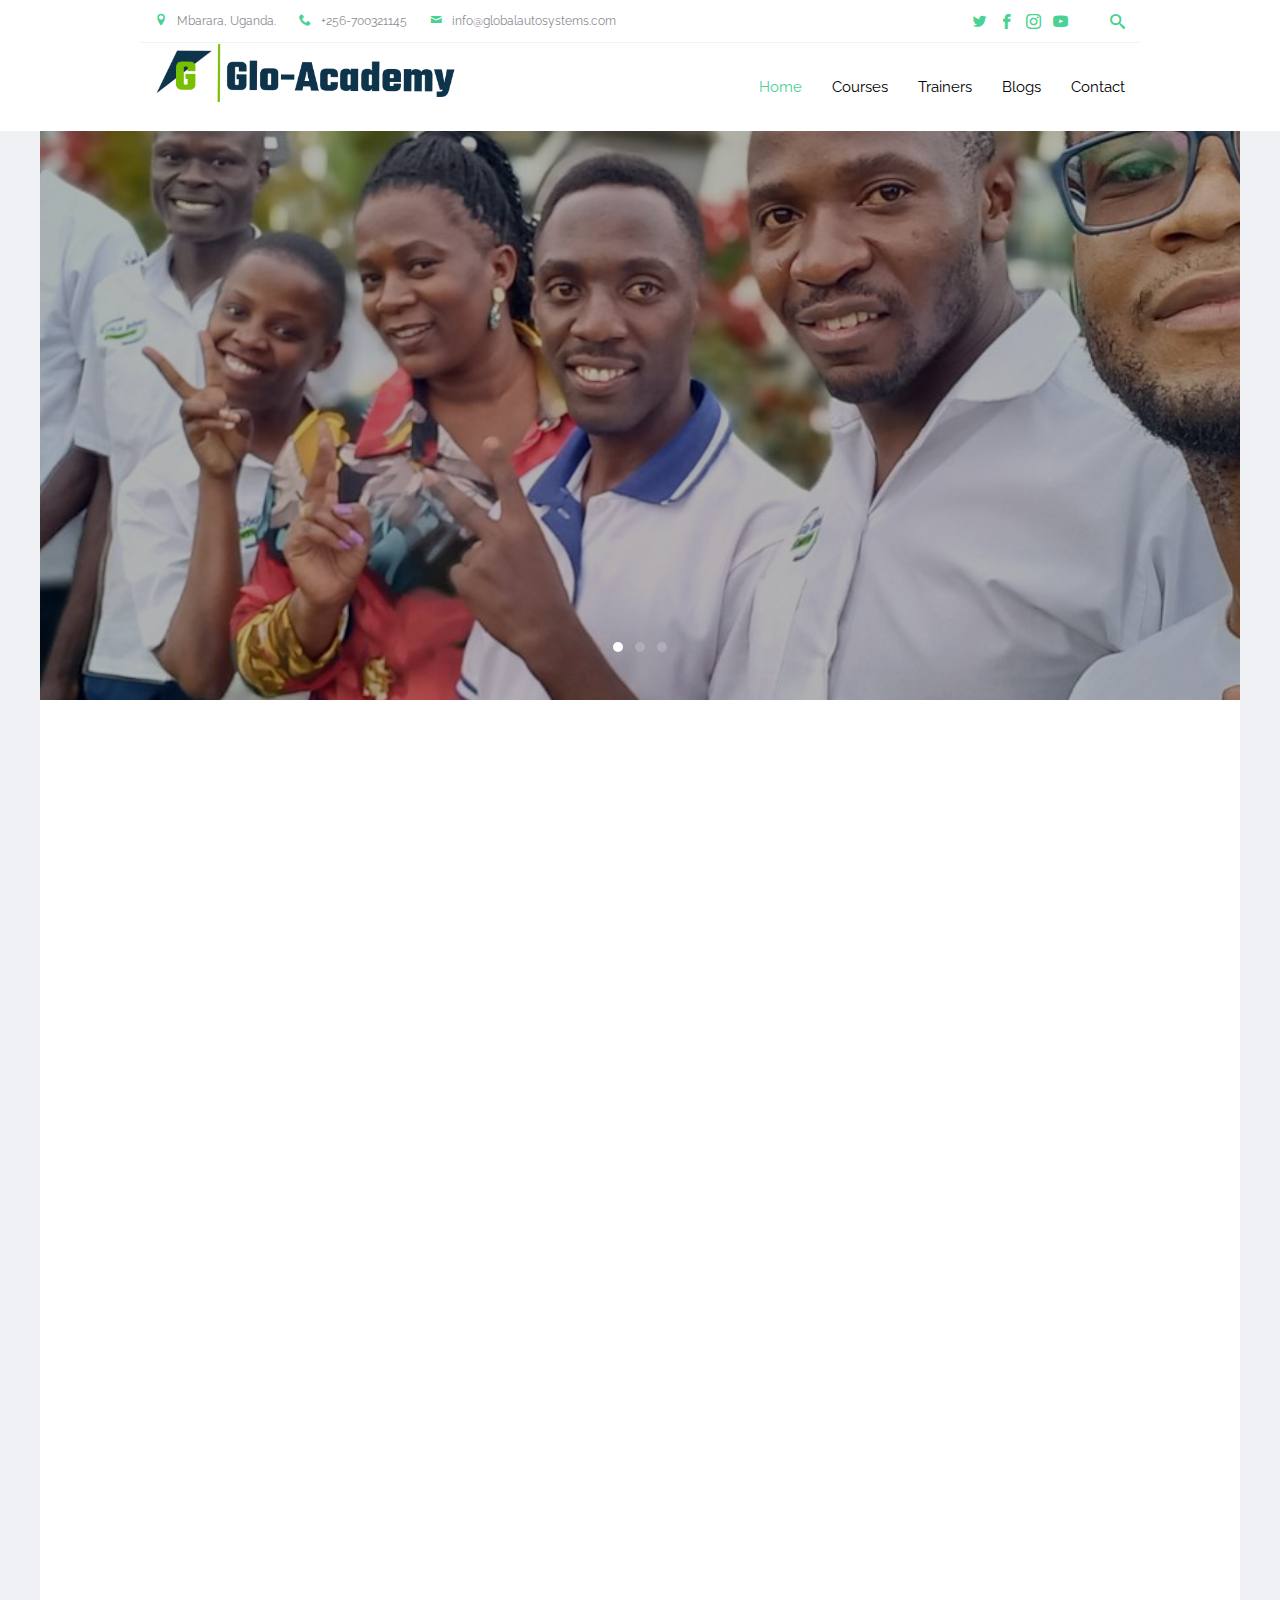
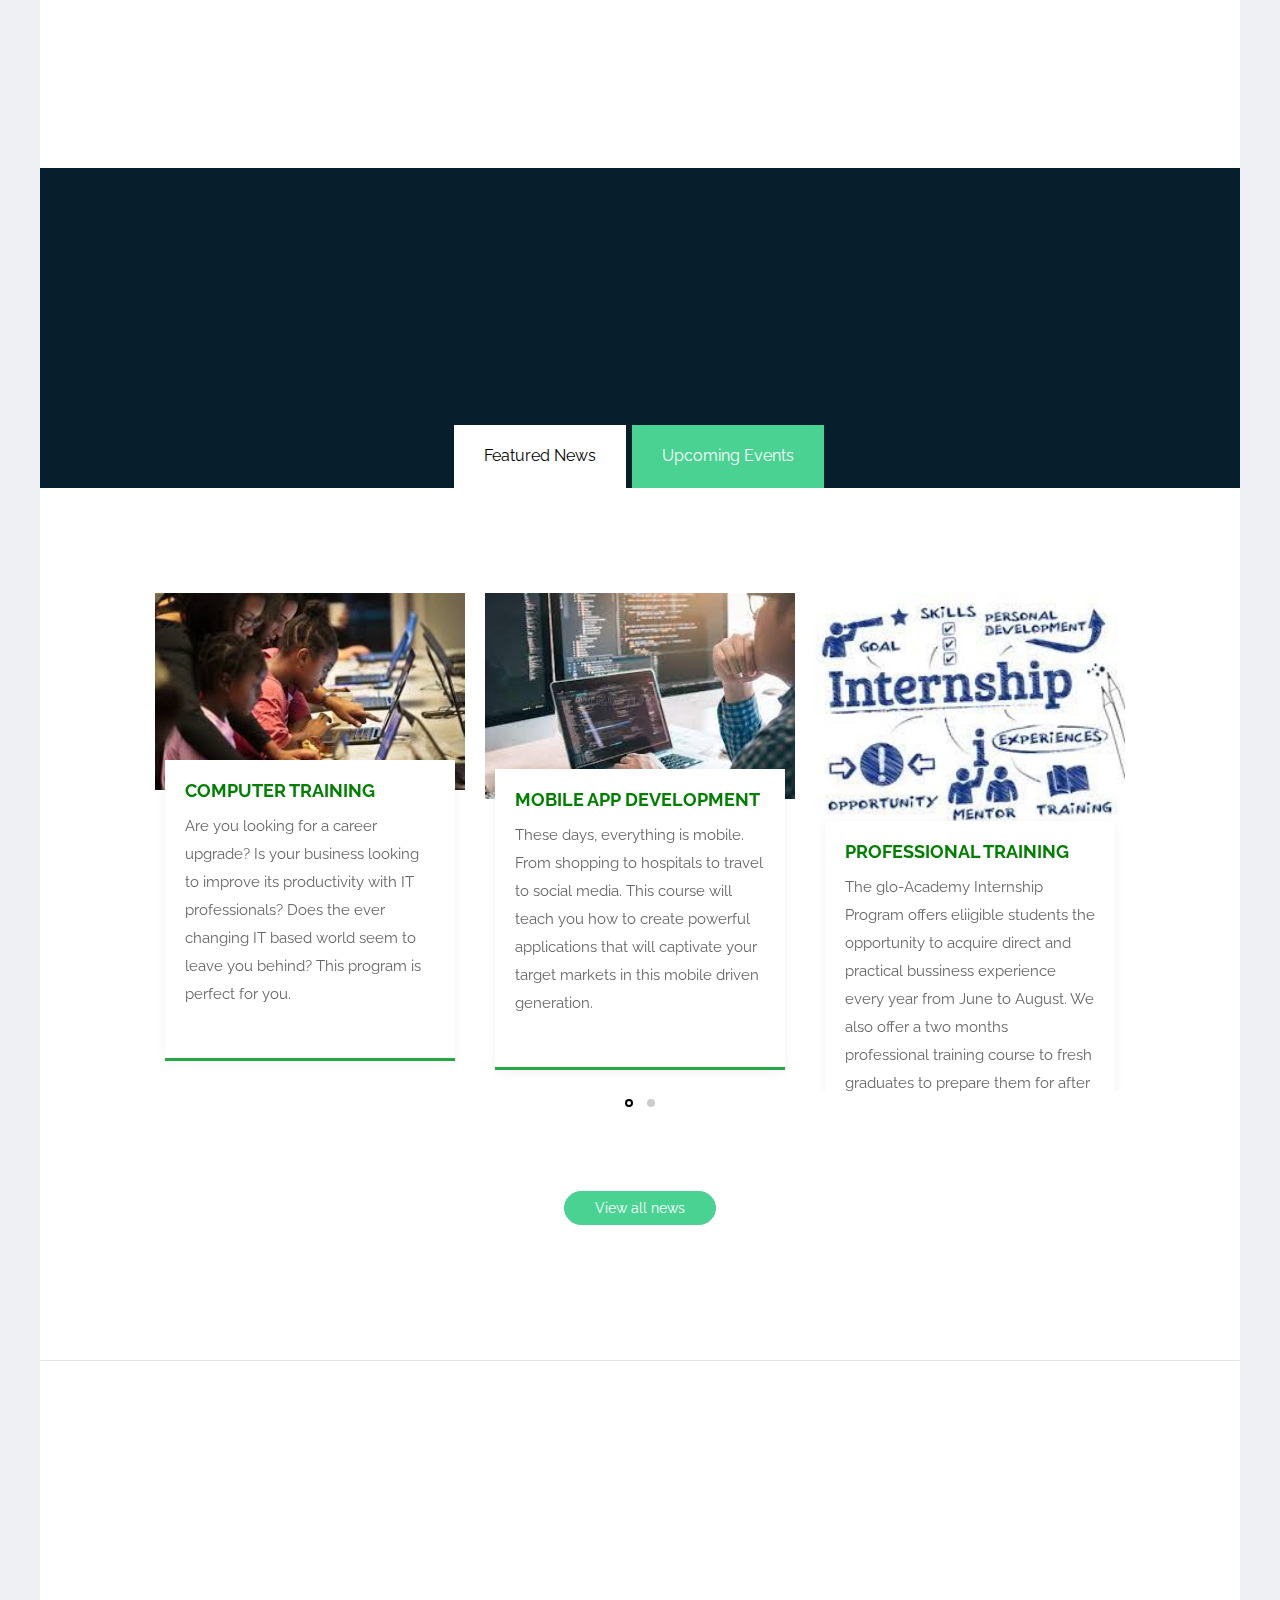
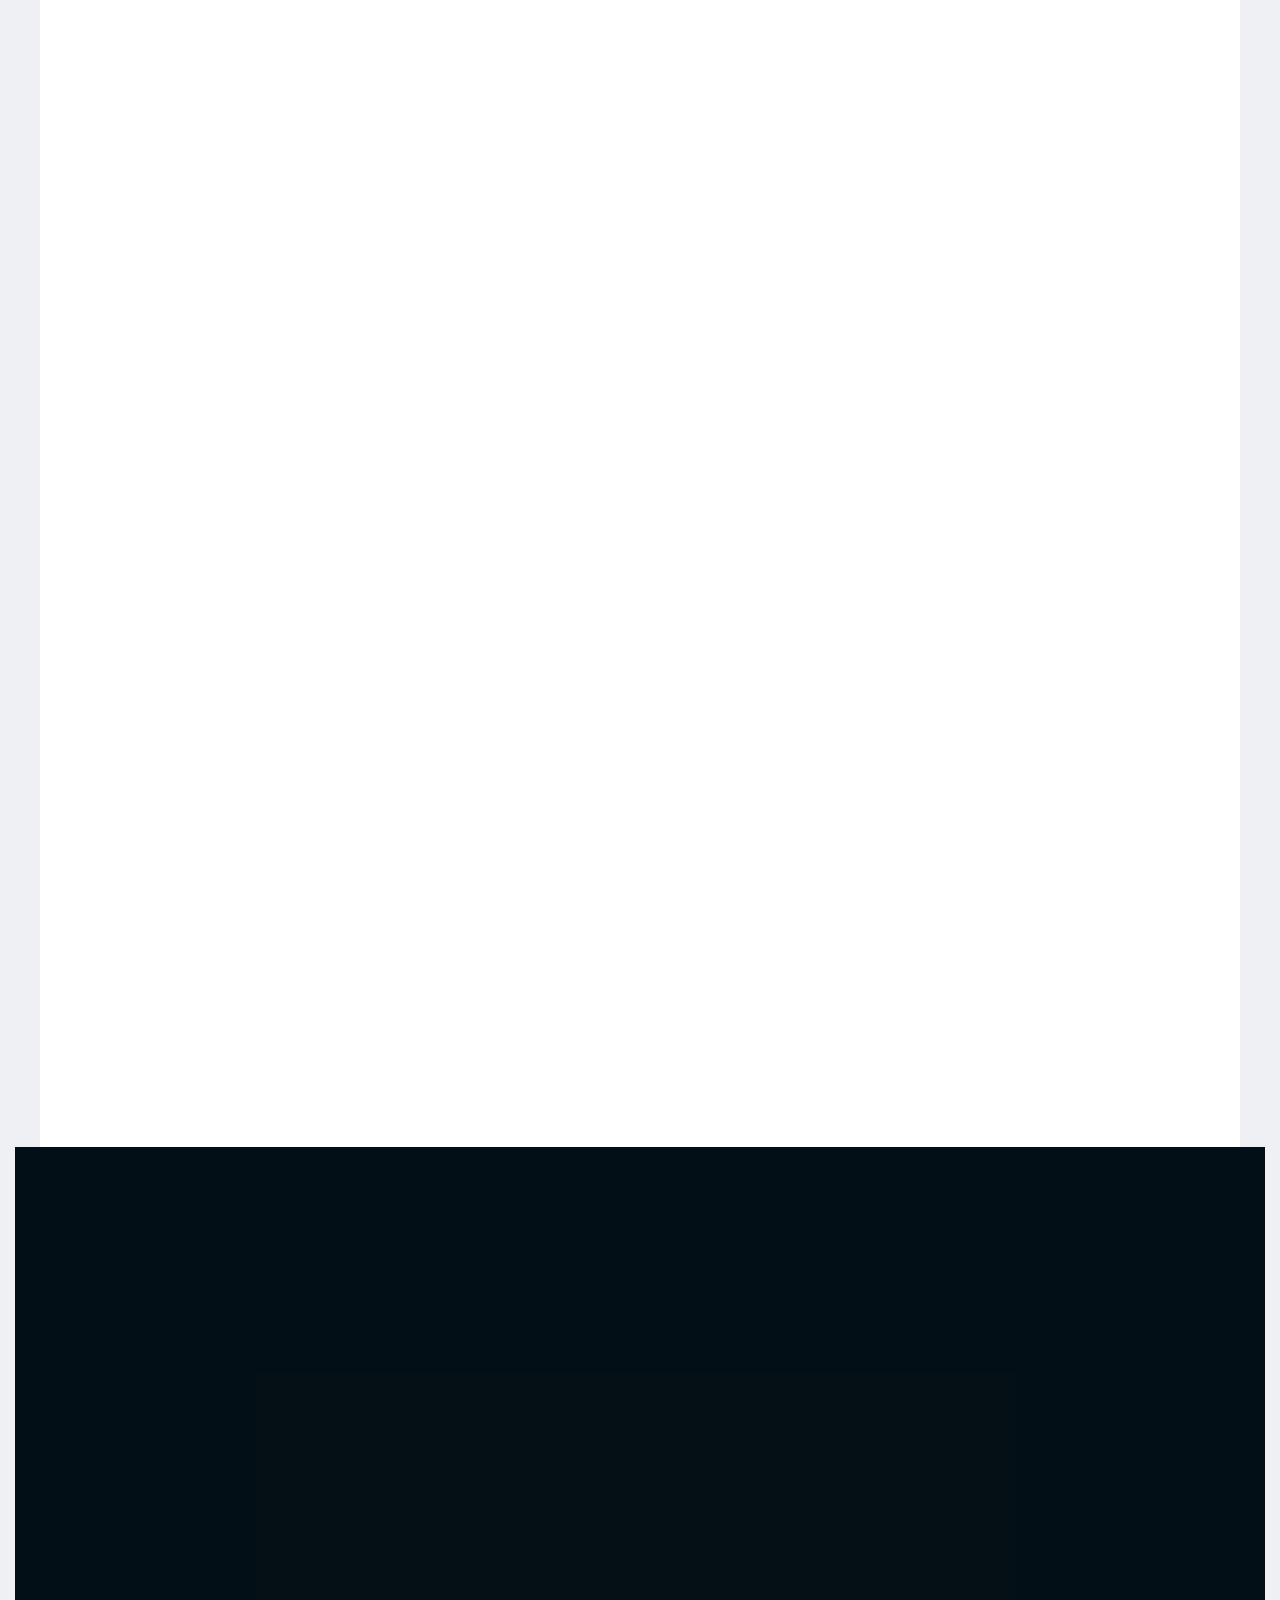
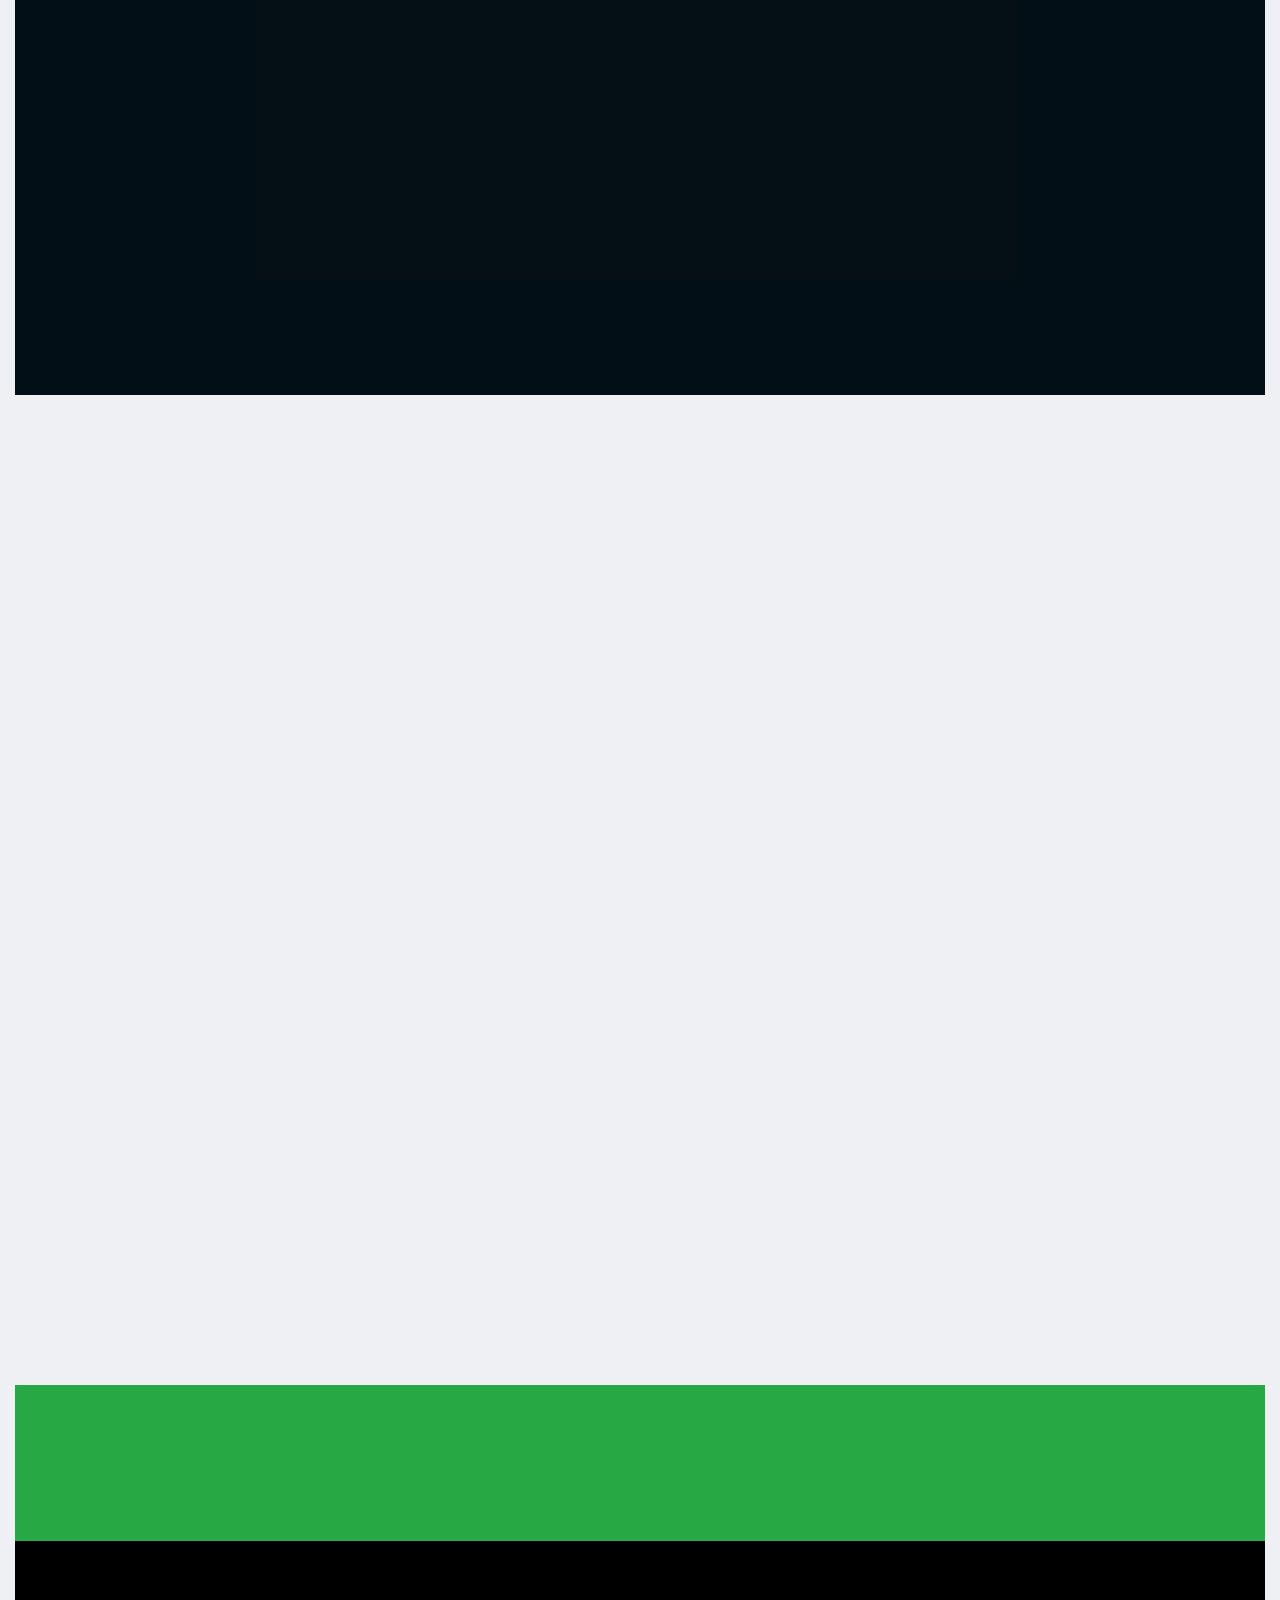
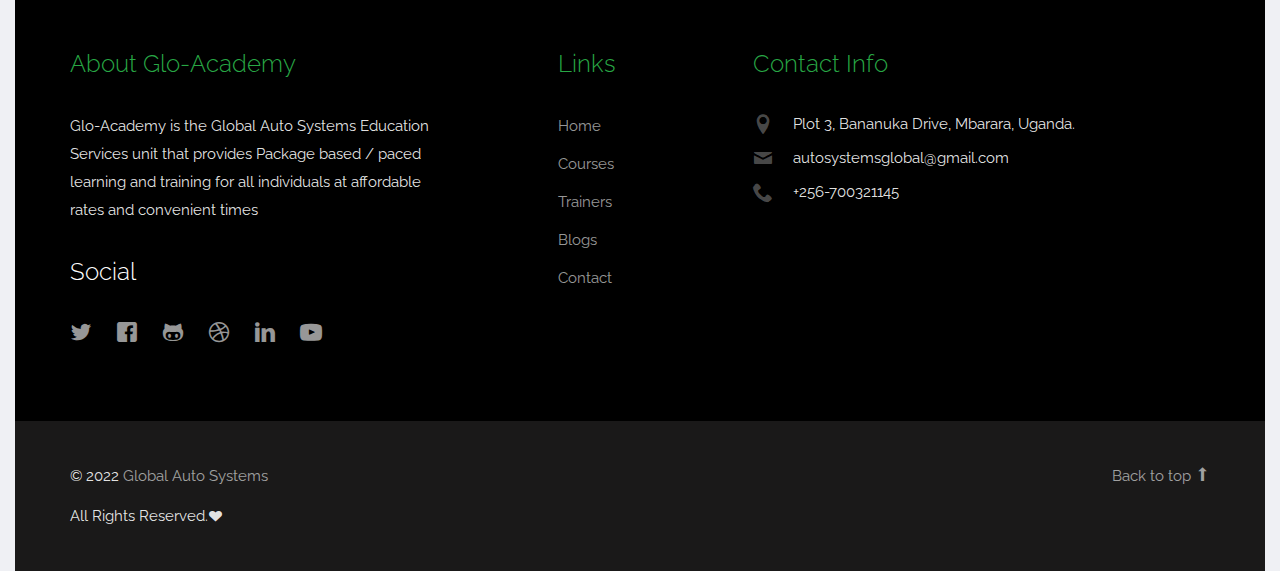
==== commit 2a1d4e0b: "third commit" ====
--- a/index.html
+++ b/index.html
@@ -145,7 +145,7 @@
           </ul>
         </section>
         
-        <section class="probootstrap-section probootstrap-section-colored" style="background-color: #28a745;">
+        <section class="probootstrap-section probootstrap-section-colored" style="background-color: #ffffff;">
           <div class="container">
             <div class="row">
               <div class="col-md-12 text-left section-heading probootstrap-animate" >
@@ -236,7 +236,7 @@
           </div>
         </section>
   
-        <section class="probootstrap-section probootstrap-section-colored probootstrap-bg probootstrap-custom-heading probootstrap-tab-section" style="background-color:#28a745;">
+        <section class="probootstrap-section probootstrap-section-colored probootstrap-bg probootstrap-custom-heading probootstrap-tab-section" >
           <div class="container">
             <div class="row">
               <div class="col-md-12 text-center section-heading probootstrap-animate">
@@ -251,7 +251,7 @@
             </ul>
           </div>
         </section>
-  
+<!-- #0c354b -->
         <section class="probootstrap-section probootstrap-section">
           <div class="container">
             <div class="row">
@@ -267,8 +267,8 @@
                             <a href="#" class="probootstrap-featured-news-box">
                               <figure class="probootstrap-media"><img src="img/Comp-train.jpg" alt="Free Bootstrap Template by ProBootstrap.com" class="img-responsive"></figure>
                               <div class="probootstrap-text">
-                                <h3 style="color: #28a745;">COMPUTER TRAINING</h3>
-                                <p>Are you looking for a career upgrade? Is your business looking to improve its productivity with IT professionals? Does the ever changing IT based world seem to leave you behind? This program is perfect for you. Each track is designed to compliment each other and will jump-start a technical mindset.</p>
+                                <h3 style="color: green; font-weight: bold;">COMPUTER TRAINING</h3>
+                                <p>Are you looking for a career upgrade? Is your business looking to improve its productivity with IT professionals? Does the ever changing IT based world seem to leave you behind? This program is perfect for you.</p>
                                 <!-- <span class="probootstrap-date"><i class="icon-calendar"></i>July 9, 2022</span> -->
                                 
                               </div>
@@ -279,7 +279,7 @@
                             <a href="#" class="probootstrap-featured-news-box">
                               <figure class="probootstrap-media"><img src="img/app-dev.jpg" alt="Free Bootstrap Template by ProBootstrap.com" class="img-responsive"></figure>
                               <div class="probootstrap-text">
-                                <h3 style="color: #28a745;">MOBILE APP DEVELOPMENT</h3>
+                                <h3 style="color: green; font-weight: bold;">MOBILE APP DEVELOPMENT</h3>
                                 <p>These days, everything is mobile. From shopping to hospitals to travel to social media. This course will teach you how to create powerful applications that will captivate your target markets in this mobile driven generation.</p>
                                 <!-- <span class="probootstrap-date"><i class="icon-calendar"></i>July 9, 2022</span> -->
                                 
@@ -291,7 +291,7 @@
                             <a href="#" class="probootstrap-featured-news-box">
                               <figure class="probootstrap-media"><img src="img/Internship.jpg" alt="Free Bootstrap Template by ProBootstrap.com" class="img-responsive"></figure>
                               <div class="probootstrap-text">
-                                <h3 style="color: #28a745;">Internship and Professional Training</h3>
+                                <h3 style="color: green; font-weight: bold;">PROFESSIONAL TRAINING</h3>
                                 <p>The glo-Academy Internship Program offers eliigible students the opportunity to acquire direct and practical bussiness experience every year from June to August. We also offer a two months professional training course to fresh graduates to prepare them for after school work. Unlike our other programs, these two have a limited number of slots available.</p>
                                 <!-- <span class="probootstrap-date"><i class="icon-calendar"></i>Jun 9, 2022</span> -->
                                 
@@ -303,8 +303,8 @@
                             <a href="#" class="probootstrap-featured-news-box">
                               <figure class="probootstrap-media"><img src="img/Internship.jpg" alt="Free Bootstrap Template by ProBootstrap.com" class="img-responsive"></figure>
                               <div class="probootstrap-text">
-                                <h3 style="color: #28a745;">Internship and Professional Training</h3>
-                                <p>The Glo-Academy Internship Program offers eliigible students the opportunity to acquire direct and practical bussiness experience every year from June to August. We also offer a two months professional training course to fresh graduates to prepare them for after school work. Unlike our other programs, these two have a limited number of slots available.</p>
+                                <h3 style="color:green; font-weight: bold">PROFESSIONAL TRAINING</h3>
+                                <p>The Glo-Academy Internship Program offers eliigible students the opportunity to acquire direct and practical bussiness experience every year from June to August. We also offer a two months professional.</p>
                                 <!-- <span class="probootstrap-date"><i class="icon-calendar"></i>July 9, 2017</span> -->
                                 
                                 
@@ -330,7 +330,8 @@
                             <a href="#" class="probootstrap-featured-news-box">
                               <figure class="probootstrap-media"><img src="img/Internship.jpg" alt="Free Bootstrap Template by ProBootstrap.com" class="img-responsive"></figure>
                               <div class="probootstrap-text">
-                                <h3 style="color: #28a745;">Internship and Professional Training</h3>
+                                <h3 style="color: green; font-weight: bold">INDUSTRIAL TRAINING</h3>
+                                
                                 <!-- <span class="probootstrap-date"><i class="icon-calendar"></i>June 9, 2022</span> -->
                                 <!-- <span class="probootstrap-location"><i class="icon-location2"></i>Mbarara, Uganda.</span> -->
                               </div>
@@ -341,7 +342,8 @@
                             <a href="#" class="probootstrap-featured-news-box">
                               <figure class="probootstrap-media"><img src="img/Comp-train.jpg" alt="Free Bootstrap Template by ProBootstrap.com" class="img-responsive"></figure>
                               <div class="probootstrap-text">
-                                <h3 style="color: #28a745;">Computer Training</h3>
+                                <h3 style="color: green; font-weight: bold">PROFESSIONAL TRAINING</h3>
+                                
                                 <!-- <span class="probootstrap-date"><i class="icon-calendar"></i>May 10, 2022</span> -->
                                 <!-- <span class="probootstrap-location"><i class="icon-location2"></i>Mbarara, Uganda.</span> -->
                               </div>
@@ -352,7 +354,8 @@
                             <a href="#" class="probootstrap-featured-news-box">
                               <figure class="probootstrap-media"><img src="img/app-dev.jpg" alt="Free Bootstrap Template by ProBootstrap.com" class="img-responsive"></figure>
                               <div class="probootstrap-text">
-                                <h3 style="color: #28a745;">Mobile App Development</h3>
+                                <h3 style="color: green; font-weight: bold">PROFESSIONAL TRAINING</h3>
+                                
                                 <!-- <span class="probootstrap-date"><i class="icon-calendar"></i>June 9, 2022</span>
                                 <span class="probootstrap-location"><i class="icon-location2">Mbarara, Uganda.</i></span> -->
                               </div>
@@ -363,7 +366,7 @@
                             <a href="#" class="probootstrap-featured-news-box">
                               <figure class="probootstrap-media"><img src="img/Research.jpg" alt="Free Bootstrap Template by ProBootstrap.com" class="img-responsive"></figure>
                               <div class="probootstrap-text">
-                                <h3 style="color: #28a745;">Research Project.</h3>
+                                <h3 style="color: green; font-weight: bold;">RESEARCH PROJECT.</h3>
                                 <!-- <span class="probootstrap-date"><i class="icon-calendar"></i>August 1, 2022</span>
                                 <span class="probootstrap-location"><i class="icon-location2"></i>Mbarara, Uganda.</span> -->
                               </div>
@@ -547,7 +550,7 @@
   
           </div>
         </section>
-        <section class="probootstrap-section probootstrap-bg probootstrap-section-colored probootstrap-testimonial" style="background-image: url(img/slider_4.jpg);">
+        <section class="probootstrap-section probootstrap-bg probootstrap-section-colored probootstrap-testimonial" >
           <div class="container">
             <div class="row">
               <div class="col-md-6 col-md-offset-3 text-center section-heading probootstrap-animate">
--- a/css/style.min.css
+++ b/css/style.min.css
@@ -4,4 +4,4 @@
  * Author: ProBootstrap.com
  * Author URL: https://probootstrap.com
  * License: Released for free under the Creative Commons Attribution 3.0 license (probootstrap.com/license)
- */body,h1,h2,h3,h4,h5,h6{font-family:Raleway,Arial,sans-serif}.probootstrap-header-top,a{-webkit-transition:.3s all}@font-face{font-family:icomoon;src:url(../fonts/icomoon/icomoon.eot?1z9v6x);src:url(../fonts/icomoon/icomoon.eot?1z9v6x#iefix) format("embedded-opentype"),url(../fonts/icomoon/icomoon.ttf?1z9v6x) format("truetype"),url(../fonts/icomoon/icomoon.woff?1z9v6x) format("woff"),url(../fonts/icomoon/icomoon.svg?1z9v6x#icomoon) format("svg");font-weight:400;font-style:normal}html{overflow-x:hidden}body{background:#EFF0F4;color:#8b8e94;line-height:28px;font-size:15px}h1,h2,h3,h4,h5,h6{color:#181920;line-height:1.5;font-weight:300;margin:0 0 30px}h1{font-size:46px}h2,h4{font-size:36px}h3{font-size:28px}h5,h6{font-size:14px}ol,p,ul{margin-bottom:30px}a{transition:.3s all;color:#6a41ed}a:active,a:focus,a:hover{color:#582aeb;text-decoration:none}.flexslider .probootstrap-heading,.hero-text-heading,.probootstrap-hero h1{font-size:52px;margin-bottom:10px;margin-top:0;line-height:64px;color:#fff;font-weight:300}@media screen and (max-width:768px){.flexslider .probootstrap-heading,.hero-text-heading,.probootstrap-hero h1{font-size:40px;line-height:1.5}.probootstrap-header-top{display:none}.probootstrap-header-top.active{display:block}}.probootstrap-navbar .dropdown-submenu>a:before,.probootstrap-navbar .dropdown>a:before{font-family:icomoon;font-style:normal;font-weight:400;line-height:1;speak:none;font-variant:normal;-webkit-font-smoothing:antialiased;-moz-osx-font-smoothing:grayscale}@media screen and (max-width:480px){.flexslider .probootstrap-heading,.hero-text-heading,.probootstrap-hero h1{font-size:30px}}.flexslider .probootstrap-subheading,.hero-text-subheading,.probootstrap-hero p{font-size:16px;color:rgba(255,255,255,.9)}.flexslider .probootstrap-subheading:last-child,.hero-text-subheading:last-child,.probootstrap-hero p:last-child{margin-bottom:0}.probootstrap-page-wrapper{max-width:1500px;margin:0 auto;background:#fff}@media screen and (max-width:1500px){.probootstrap-page-wrapper{max-width:1200px}.probootstrap-page-wrapper .container{max-width:1000px}}@media screen and (max-width:1200px){.probootstrap-page-wrapper{max-width:960px}.probootstrap-page-wrapper .container{max-width:900px}}.probootstrap-sidebar-inner{background:#fff;padding:40px;margin-bottom:40px;-webkit-box-shadow:0 2px 20px 0 rgba(0,0,0,.1);box-shadow:0 2px 20px 0 rgba(0,0,0,.1)}.probootstrap-side-menu{padding:0;margin:0}.probootstrap-side-menu li{padding:0;margin:0 0 20px;list-style:none;font-size:16px}.probootstrap-side-menu li.active,.probootstrap-side-menu li.active a{color:#000}.probootstrap-header-top{margin-top:0;position:relative;transition:.3s all}.probootstrap-header-top>.container{border-bottom:1px solid #f2f2f2}.probootstrap-top-quick-contact-info{padding-top:7px;padding-bottom:7px;font-size:12px}.probootstrap-top-quick-contact-info span{display:inline-block;margin-right:20px}.probootstrap-top-quick-contact-info span i{display:inline-block;margin-right:10px;color:#49D292}.probootstrap-top-social{text-align:right}.probootstrap-top-social ul{padding:0;margin:5px 0 0}.probootstrap-top-social ul li{list-style:none;padding:0;margin:0;display:inline-block}.probootstrap-top-social ul li a{display:inline-block;padding:4px;color:#49D292}.probootstrap-top-social ul li:last-child a{padding-right:0}.probootstrap-search-icon{margin-left:30px}.probootstrap-navbar{border:none;-webkit-box-shadow:none;box-shadow:none;border-radius:0;margin-bottom:0;background:#fff;-webkit-transition:.3s all;transition:.3s all}@media screen and (max-width:768px){.probootstrap-top-social{text-align:left}.probootstrap-navbar{background:#fff;-webkit-box-shadow:0 2px 10px 0 rgba(0,0,0,.1);box-shadow:0 2px 10px 0 rgba(0,0,0,.1)}}.probootstrap-navbar .btn-more{position:absolute;right:80px;top:13px;z-index:100}.probootstrap-navbar .btn-more a{color:#b3b2b2}.probootstrap-navbar .btn-more a:hover{color:#1a1919}.probootstrap-navbar .navbar-toggle:focus,.probootstrap-navbar .navbar-toggle:hover{background-color:transparent}.probootstrap-navbar .navbar-toggle{border:none}.probootstrap-navbar .navbar-toggle span.icon-bar{-webkit-transition:all .15s;transition:all .15s}.probootstrap-navbar .navbar-toggle span:nth-child(2){-webkit-transform:rotate(45deg);transform:rotate(45deg);-webkit-transform-origin:10% 10%;transform-origin:10% 10%}.probootstrap-navbar .navbar-toggle span:nth-child(3){opacity:0}.probootstrap-navbar .navbar-toggle span:nth-child(4){-webkit-transform:rotate(-45deg);transform:rotate(-45deg);-webkit-transform-origin:10% 90%;transform-origin:10% 90%}.probootstrap-navbar .navbar-toggle.collapsed span:nth-child(2),.probootstrap-navbar .navbar-toggle.collapsed span:nth-child(4){-webkit-transform:rotate(0);transform:rotate(0)}.probootstrap-navbar .navbar-toggle.collapsed span:nth-child(3){opacity:1}.probootstrap-navbar .navbar-brand,.probootstrap-navbar .navbar-nav>li>a,.probootstrap-navbar .parent-nav-link-padding{margin-left:15px;margin-right:15px;padding:34px 0}.probootstrap-navbar .dropdown-header{color:rgba(255,255,255,.2);padding-left:10px;text-transform:uppercase}.probootstrap-navbar .dropdown>a{padding-right:10px!important;position:relative;display:block}@media screen and (max-width:480px){.probootstrap-navbar .btn-more{right:70px}.probootstrap-navbar .dropdown>a{display:block;padding-right:0}}.probootstrap-navbar .dropdown>a:before{text-transform:none;position:absolute;top:50%;right:0;margin-right:-10px;margin-top:-11px;content:"\e924";font-size:20px;color:rgba(0,0,0,.5);-webkit-transition:.3s all;transition:.3s all}@media screen and (max-width:768px){.probootstrap-navbar .navbar-brand,.probootstrap-navbar .navbar-nav>li>a,.probootstrap-navbar .parent-nav-link-padding{padding-top:15px!important;padding-bottom:15px!important}.probootstrap-navbar .dropdown>a:before{color:rgba(0,0,0,.2)}}.probootstrap-navbar .dropdown>a:hover:before{-webkit-transform:rotate(180deg);transform:rotate(180deg)}.probootstrap-navbar .dropdown.open>a,.probootstrap-navbar .dropdown:active>a,.probootstrap-navbar .dropdown:focus>a,.probootstrap-navbar .dropdown:hover>a{-webkit-transition:.3s all;transition:.3s all}.probootstrap-navbar .dropdown.open>a:before,.probootstrap-navbar .dropdown:active>a:before,.probootstrap-navbar .dropdown:focus>a:before,.probootstrap-navbar .dropdown:hover>a:before{-webkit-transform:rotate(180deg);transform:rotate(180deg)}.probootstrap-navbar .dropdown>.dropdown-menu>li a{padding:10px;color:rgba(255,255,255,.8)}.probootstrap-navbar .dropdown>.dropdown-menu>li a:hover,.probootstrap-navbar .dropdown>.dropdown-menu>li.open>a,.probootstrap-navbar .dropdown>.dropdown-menu>li:active>a,.probootstrap-navbar .dropdown>.dropdown-menu>li:focus>a,.probootstrap-navbar .dropdown>.dropdown-menu>li:hover>a{color:#49D292;background:#fff;border-top:none}.probootstrap-navbar .dropdown>.dropdown-menu>li.dropdown-submenu.open>a,.probootstrap-navbar .dropdown>.dropdown-menu>li.dropdown-submenu:active>a,.probootstrap-navbar .dropdown>.dropdown-menu>li.dropdown-submenu:focus>a,.probootstrap-navbar .dropdown>.dropdown-menu>li.dropdown-submenu:hover>a{border-top:none}.probootstrap-navbar .dropdown>.dropdown-menu>li.dropdown-submenu.open>a:before,.probootstrap-navbar .dropdown>.dropdown-menu>li.dropdown-submenu:active>a:before,.probootstrap-navbar .dropdown>.dropdown-menu>li.dropdown-submenu:focus>a:before,.probootstrap-navbar .dropdown>.dropdown-menu>li.dropdown-submenu:hover>a:before{color:#000}.probootstrap-navbar .dropdown>.dropdown-menu>li.active>a{color:#fff}.probootstrap-navbar .navbar-right .dropdown-menu{right:auto}.probootstrap-navbar .dropdown-menu{border:none;background:#49D292;border-radius:0;-webkit-box-shadow:0 0 7px 0 rgba(0,0,0,.15);box-shadow:0 0 7px 0 rgba(0,0,0,.15);min-width:200px;white-space:normal;word-wrap:break-word}.probootstrap-search,.probootstrap-service-2 .image .image-bg img{min-width:100%;min-height:100%}.probootstrap-navbar .dropdown-menu a{white-space:normal}@media screen and (max-width:768px){.probootstrap-navbar .dropdown-menu{width:100%;padding:10px 15px}.probootstrap-navbar .dropdown-menu a{color:#fff}}.probootstrap-navbar .navbar-brand{padding-top:0!important;padding-bottom:0!important;font-size:30px;text-transform:uppercase;background:url(../img/Glo-logo.png) left 100% no-repeat;top:24px;position:relative;width:160px;height:43px;text-indent:-999999px;-webkit-transition:.2s all;transition:.2s all}@media screen and (max-width:768px){.probootstrap-navbar .navbar-brand{top:5px!important;background-position:left 100%}}@media screen and (max-width:480px){.probootstrap-navbar .navbar-brand{top:6px!important}}@media only screen and (-webkit-min-device-pixel-ratio:2),only screen and (min--moz-device-pixel-ratio:2),only screen and (min-device-pixel-ratio:2),only screen and (min-resolution:192dpi),only screen and (min-resolution:2dppx){.probootstrap-navbar .navbar-brand{position:relative;width:160px;height:43px;background:url(../img/Glo-logo.png) left 100% no-repeat;background-size:cover}}.probootstrap-navbar .navbar-nav>li>a{color:#000;font-size:15px;position:relative}@media screen and (max-width:768px){.probootstrap-navbar .navbar-nav>li>a{padding-top:8px;padding-bottom:8px;color:rgba(0,0,0,.7)}}.probootstrap-navbar .navbar-nav>li>a:active,.probootstrap-navbar .navbar-nav>li>a:focus,.probootstrap-navbar .navbar-nav>li>a:hover{color:rgba(0,0,0,.7)}.probootstrap-navbar .navbar-nav>li.open>a,.probootstrap-navbar .navbar-nav>li.open>a:focus,.probootstrap-navbar .navbar-nav>li.open>a:hover{background:0 0}.probootstrap-navbar .navbar-nav>li.active>a{background:0 0!important;color:#49D292!important}.probootstrap-navbar .navbar-nav .dropdown li.active>a,.probootstrap-navbar .navbar-nav>li.active>a:active,.probootstrap-navbar .navbar-nav>li.active>a:focus,.probootstrap-navbar .navbar-nav>li.active>a:hover{background:0 0}.probootstrap-navbar .navbar-nav>li>.dropdown-menu:before{border:1px solid #49D292;content:"";position:absolute;top:-20px;left:40px;border-color:rgba(73,210,146,0);border-bottom-color:#49D292;border-width:10px;margin-left:-10px}@media screen and (max-width:768px){.probootstrap-navbar .navbar-nav>li.active>a{color:rgba(0,0,0,.7)!important}.probootstrap-navbar .navbar-nav>li>.dropdown-menu:before{display:none}}.probootstrap-navbar .dropdown-submenu{position:relative}.probootstrap-navbar .dropdown-submenu .dropdown-menu{top:0;left:100%;margin-top:-1px}.probootstrap-navbar .dropdown-submenu>a{display:block}.probootstrap-navbar .dropdown-submenu>a:before{text-transform:none;position:absolute;top:50%;right:0;margin-right:10px;margin-top:-11px;content:"\e926";font-size:20px;color:rgba(0,0,0,.5);-webkit-transition:.3s all;transition:.3s all}@media screen and (max-width:768px){.probootstrap-navbar .dropdown-submenu>a:before{color:rgba(0,0,0,.2)}}.probootstrap-navbar .dropdown-submenu>a:hover:before{color:rgba(0,0,0,.3);-webkit-transform:rotate(180deg);transform:rotate(180deg)}.probootstrap-navbar.scrolled{background:#fff;-webkit-box-shadow:0 1px 3px 0 rgba(0,0,0,.09);box-shadow:0 1px 3px 0 rgba(0,0,0,.09)}.probootstrap-navbar.scrolled .navbar-brand,.probootstrap-navbar.scrolled .navbar-nav>li>a,.probootstrap-navbar.scrolled .parent-nav-link-padding{padding-top:20px;padding-bottom:20px}.probootstrap-navbar.scrolled .navbar-brand{top:10px;background-position:left 100%}.probootstrap-navbar.scrolled .dropdown>a:before{color:rgba(0,0,0,.4)}.probootstrap-navbar.scrolled .navbar-nav>li>a{color:rgba(0,0,0,.7)}.probootstrap-navbar.scrolled .navbar-nav>li>a:hover{color:rgba(0,0,0,.7)!important}.probootstrap-navbar.scrolled .navbar-nav>li.active>a{color:#000!important}.container-fluid .navbar-brand{margin-left:15px}.container-fluid .dropdown-submenu{position:relative}.container-fluid .dropdown-submenu .dropdown-menu{top:0;left:auto;right:100%;margin-top:-1px}.probootstrap-hero{background-size:cover;background-position:center center}.probootstrap-hero>.overlay{position:absolute;top:0;left:0;right:0;bottom:0;background:rgba(0,0,0,.3);z-index:1}.probootstrap-hero>.container{position:relative;z-index:2}.probootstrap-hero .probootstrap-hero-text{padding-top:200px;padding-bottom:200px}@media screen and (max-width:768px){.probootstrap-navbar.scrolled .navbar-nav>li.active>a{color:#000!important}.probootstrap-hero .probootstrap-hero-text{padding-top:50px;padding-bottom:50px}}.probootstrap-hero.probootstrap-sm-hero .probootstrap-hero-text{padding-top:150px;padding-bottom:150px}@media screen and (max-width:768px){.probootstrap-hero.probootstrap-sm-hero .probootstrap-hero-text{padding-top:50px;padding-bottom:50px}}.probootstrap-hero.probootstrap-xs-hero .probootstrap-hero-text{padding-top:90px;padding-bottom:90px}@media screen and (max-width:768px){.probootstrap-hero.probootstrap-xs-hero .probootstrap-hero-text{padding-top:50px;padding-bottom:50px}}.probootstrap-hero .btn{position:relative;font-size:18px;width:200px}@media screen and (max-width:480px){.container-fluid .dropdown-submenu:hover>.dropdown-menu,.probootstrap-navbar .dropdown-submenu:hover>.dropdown-menu{display:block}.probootstrap-hero .btn{width:100%;margin-bottom:10px}}.probootstrap-hero .btn.btn-primary{text-transform:uppercase;padding:15px 20px}.probootstrap-hero.probootstrap-hero-colored{background:#6a41ed}.probootstrap-hero.probootstrap-hero-colored h1{color:#fff}.probootstrap-hero.probootstrap-hero-colored p{color:rgba(255,255,255,.8)}.probootstrap-feature-showcase{margin-top:100px;position:relative}.probootstrap-home-showcase-wrap{width:100%}.probootstrap-home-showcase-wrap .probootstrap-home-showcase-inner{-webkit-box-shadow:0 0 40px 0 rgba(0,0,0,.08);box-shadow:0 0 40px 0 rgba(0,0,0,.08);z-index:1;height:500px;overflow:hidden;width:100%;position:relative}@media screen and (max-width:768px){.probootstrap-feature-showcase{margin-top:0}.probootstrap-home-showcase-wrap .probootstrap-home-showcase-inner{height:100%}}.probootstrap-home-showcase-wrap .probootstrap-home-showcase-inner .probootstrap-chrome{background:#dddde0;padding:15px;border-radius:5px 5px 0 0;position:relative}.probootstrap-home-showcase-wrap .probootstrap-home-showcase-inner .probootstrap-chrome>div{position:absolute;left:10px;top:50%;margin-top:-3px}.probootstrap-home-showcase-wrap .probootstrap-home-showcase-inner .probootstrap-chrome>div>span{width:5px;height:5px;display:block;float:left;margin-right:4px;background:#898991;border-radius:50%}@media screen and (max-width:768px){.probootstrap-home-showcase-wrap .probootstrap-image-showcase{height:400px}}@media screen and (max-width:480px){.probootstrap-home-showcase-wrap .probootstrap-image-showcase{height:200px}.probootstrap-cta h2{text-align:center}}.probootstrap-home-showcase-wrap .probootstrap-image-showcase>ul{padding:0;margin:0;position:relative}.probootstrap-home-showcase-wrap .probootstrap-image-showcase>ul>li{padding:0;margin:0;list-style:none;position:absolute;top:0;bottom:0;height:100%;width:100%;opacity:0;visibility:hidden;-webkit-transition:.3s all;transition:.3s all}.probootstrap-home-showcase-wrap .probootstrap-image-showcase>ul>li img{max-width:100%}.probootstrap-home-showcase-wrap .probootstrap-image-showcase>ul>li.active{opacity:1;visibility:visible}.probootstrap-showcase-nav{margin-top:30px}.probootstrap-showcase-nav ul{padding:0;margin:0}.probootstrap-showcase-nav ul li{margin:0 0 15px;padding:0 0 0 20px;list-style:none}.probootstrap-showcase-nav ul li>a{color:rgba(0,0,0,.5);margin-bottom:10px;font-weight:700;text-transform:uppercase}.probootstrap-showcase-nav ul li p{display:none}.probootstrap-showcase-nav ul li.active{padding:20px;background:#fff;border-radius:4px;-webkit-box-shadow:0 0 40px 0 rgba(0,0,0,.08);box-shadow:0 0 40px 0 rgba(0,0,0,.08)}.probootstrap-showcase-nav ul li.active>a{color:#6a41ed;padding-left:0;display:block}.probootstrap-showcase-nav ul li.active p{display:block;font-size:13px;line-height:20px;margin-bottom:0}.btn{border:none;border-radius:30px;padding-left:30px;padding-right:30px}.btn:active{-webkit-transition:.2s all;transition:.2s all;-webkit-transform:scale(.95);transform:scale(.95);-webkit-box-shadow:none;box-shadow:none}.btn.btn-lg{line-height:1.5}.btn.btn-primary{border:1px solid #49D292;background:#49D292;color:#fff}.btn.btn-primary:active,.btn.btn-primary:focus,.btn.btn-primary:hover{background:#51d497}.btn.btn-primary:active,.btn.btn-primary:focus{outline:0;border:1px solid #49D292}.btn.btn-ghost{background:0 0;border:1px solid #49D292;color:#49D292}.btn.btn-ghost:hover{background:#49D292;color:#fff}.btn.btn-ghost:active,.btn.btn-ghost:focus{outline:0;background:0 0;color:#49D292;border:1px solid #49D292}.probootstrap-section{padding:7em 0;position:relative}.probootstrap-section.probootstrap-section-sm{padding:3em 0}.probootstrap-section.probootstrap-border-top{border-top:1px solid rgba(0,0,0,.1)}.probootstrap-section.probootstrap-border-bottom{border-bottom:1px solid rgba(0,0,0,.1)}.probootstrap-section>.container.probootstrap-border-top{padding-top:50px;border-top:1px solid rgba(0,0,0,.1)}.probootstrap-section.probootstrap-section-colored{background:#6a41ed}.probootstrap-section.probootstrap-section-colored .section-heading h2{color:#fff}.probootstrap-section.probootstrap-section-colored .section-heading p{color:rgba(255,255,255,.6)}.probootstrap-section.probootstrap-bg-white{background:#fff}.probootstrap-section.probootstrap-bg{background-size:cover;background-repeat:no-repeat;background-position:center center}.probootstrap-section.probootstrap-bg:before{position:absolute;content:"";background:rgba(0,0,0,.4);top:0;left:0;right:0;bottom:0}.section-heading{margin-bottom:70px}.section-heading h1{color:#fff}@media screen and (max-width:768px){.probootstrap-section{padding:3em 0}.section-heading h1{font-size:24px;line-height:24px}}.section-heading h2{line-height:40px;font-size:40px;font-weight:300}@media screen and (max-width:768px){.section-heading h2{font-size:24px;line-height:24px}.section-heading p{font-size:16px}}.lead{font-size:18px;line-height:32px}.probootstrap-cta{padding:3em 0;background:#6a41ed;color:#fff}.probootstrap-cta h2{margin:12px 0 0;padding:0;color:#fff;float:left;line-height:1.5;font-weight:300}@media screen and (max-width:768px){.probootstrap-cta h2{float:none;width:100%;margin:0 0 30px}}.probootstrap-cta .btn{float:right;margin-top:10px}@media screen and (max-width:768px){.probootstrap-cta .btn{float:none;width:100%;margin-top:0}}.probootstrap-cta .btn.btn-ghost{width:200px;border:1px solid #fff;color:#fff}@media screen and (max-width:480px){.probootstrap-cta .btn.btn-ghost{width:100%}}.probootstrap-cta .btn.btn-ghost:hover{background:#fff;color:#6a41ed}.probootstrap-footer{padding:7em 0 0;background:#000;color:rgba(255,255,255,.9)}.probootstrap-footer a{color:rgba(255,255,255,.6)}.probootstrap-footer a:hover{color:#fff}.probootstrap-footer .probootstrap-copyright{padding:3em 0;margin-top:20px;background:#1a1919}@media screen and (max-width:768px){.probootstrap-footer{padding:3em 0}.probootstrap-footer .probootstrap-copyright{margin-top:0}}.probootstrap-footer .probootstrap-copyright p{line-height:20px}.probootstrap-footer .probootstrap-copyright p .icon{position:relative;top:2px}.probootstrap-footer .probootstrap-copyright p:last-child{margin-bottom:0}.probootstrap-footer .probootstrap-footer-widget{float:left;width:100%;margin-bottom:30px}.probootstrap-footer .probootstrap-footer-widget h3{color:#fff;font-size:24px;font-weight:300}.probootstrap-footer .probootstrap-footer-widget ul{margin:0;padding:0 0 20px}.probootstrap-footer .probootstrap-footer-widget ul li{margin:0 0 10px;padding:0;list-style:none}.probootstrap-footer .probootstrap-footer-widget .probootstrap-contact-info li{display:block}.probootstrap-footer .probootstrap-footer-widget .probootstrap-contact-info li i{display:table-cell;vertical-align:top;width:40px;color:rgba(255,255,255,.3)}.probootstrap-footer .probootstrap-footer-widget .probootstrap-contact-info li span{vertical-align:top;display:table-cell}.probootstrap-footer .probootstrap-back-to-top{text-align:right}.probootstrap-search{position:fixed;top:0;left:0;height:100vh;width:100vw;background:#fff;z-index:9999;-webkit-transition:.3s all;transition:.3s all;opacity:0;visibility:hidden}.probootstrap-search.active{opacity:1;visibility:visible}.probootstrap-search .probootstrap-close{color:#b3b2b2;right:30px;top:30px;position:absolute;font-size:28px}@media screen and (max-width:768px){.probootstrap-footer .probootstrap-back-to-top{text-align:left;margin-top:30px}.probootstrap-search .probootstrap-close{right:20px;top:20px}}.probootstrap-search .probootstrap-close:hover{color:#807f7f}.probootstrap-search form{position:absolute;left:50%;top:50%;-webkit-transform:translateY(-50%) translateX(-50%);transform:translateY(-50%) translateX(-50%);width:70%}@media screen and (max-width:768px){.probootstrap-search form{width:80%}}.probootstrap-search form input{color:#000;width:100%;font-size:50px;height:100px;border:none;-webkit-appearance:none;-moz-appearance:none;appearance:none;border-radius:0!important}@media screen and (max-width:768px){.probootstrap-search form input{font-size:18px;height:50px}}.probootstrap-search form input:active,.probootstrap-search form input:focus{outline:0}.probootstrap-uppercase{color:#b3b2b2;font-size:14px;margin-bottom:5px}.probootstrap-footer-social{padding:0;margin:0}.probootstrap-footer-social li{display:inline;padding:0;margin:0;list-style:none}.probootstrap-footer-social li a{padding:10px;font-size:22px}.probootstrap-footer-social li:first-child>a{padding-left:0}.probootstrap-teacher{padding:20px;border:1px solid #e6e5e5;-webkit-transition:.3s all;transition:.3s all;position:relative;top:0;margin-bottom:20px}.probootstrap-teacher .media{margin-bottom:20px}.probootstrap-teacher .media img{border-radius:50%;width:90px;margin:0 auto}.probootstrap-teacher .text h3{font-size:20px;margin:0}.probootstrap-teacher .text p{margin-bottom:10px}.probootstrap-teacher .probootstrap-footer-social li a{font-size:15px}.probootstrap-teacher .probootstrap-footer-social li.twitter a{color:#1da1f2}.probootstrap-teacher .probootstrap-footer-social li.facebook a{color:#3b5998}.probootstrap-teacher .probootstrap-footer-social li.instagram a{color:#e1306c}.probootstrap-teacher .probootstrap-footer-social li.google-plus a{color:#dd4b39}.probootstrap-teacher:focus,.probootstrap-teacher:hover{top:-10px;border:1px solid transparent;-webkit-box-shadow:0 2px 20px 0 rgba(0,0,0,.1);box-shadow:0 2px 20px 0 rgba(0,0,0,.1)}.probootstrap-counter-wrap{float:left;width:100%;margin-bottom:30px}.probootstrap-counter-wrap .probootstrap-icon,.probootstrap-counter-wrap .probootstrap-text{display:table-cell;vertical-align:top}.probootstrap-counter-wrap .probootstrap-icon{width:60px}.probootstrap-counter-wrap .probootstrap-icon i{font-size:40px;color:#49D292}.probootstrap-counter-wrap .probootstrap-text .probootstrap-counter{display:block;font-size:40px;color:#000;margin-bottom:10px;font-family:"Open Sans",Arial,sans-serif}.probootstrap-counter-wrap .probootstrap-text .probootstrap-counter-label{display:block;color:#b3b2b2;line-height:20px}.probootstrap-overlap{margin-top:-150px;position:relative}@media screen and (max-width:768px){.probootstrap-overlap{margin-top:-100px}}.probootstrap-flex-block{display:-webkit-box;display:-ms-flexbox;display:flex;-ms-flex-wrap:wrap;flex-wrap:wrap;margin-top:-200px;position:relative}.probootstrap-flex-block .probootstrap-text{width:30%;margin-right:20px;background:#fff;padding:40px;-webkit-box-shadow:0 2px 20px 0 rgba(0,0,0,.1);box-shadow:0 2px 20px 0 rgba(0,0,0,.1)}@media screen and (max-width:768px){.probootstrap-flex-block{margin-top:-100px}.probootstrap-flex-block .probootstrap-text{width:100%;margin-right:0}}.probootstrap-flex-block .probootstrap-text h3{margin:0 0 20px;padding:0;font-size:20px}.probootstrap-flex-block .probootstrap-text p:last-child{margin-bottom:0}.probootstrap-flex-block .probootstrap-image{width:67%;background-size:cover;background-repeat:no-repeat;margin-right:0;position:relative}.probootstrap-flex-block .probootstrap-image .btn-video{display:block;position:absolute;top:0;left:0;right:0;bottom:0;height:100%;width:100%}.probootstrap-flex-block .probootstrap-image .btn-video i{position:absolute;font-size:70px;color:#fff;left:50%;top:50%;-webkit-transform:translateY(-50%) translateX(-50%);transform:translateY(-50%) translateX(-50%)}.probootstrap-flex-block .probootstrap-image .btn-video:before{-webkit-transition:.3s all;transition:.3s all;background:rgba(0,0,0,.2);position:absolute;content:"";top:0;left:0;right:0;bottom:0}.probootstrap-flex-block .probootstrap-image .btn-video:hover:before{background:rgba(0,0,0,.3)}@media screen and (max-width:768px){.probootstrap-flex-block .probootstrap-image{width:100%;height:300px}}.nav-pills.probootstrap-center,.nav-tabs.probootstrap-center{text-align:center}.nav-pills.probootstrap-center>li,.nav-tabs.probootstrap-center>li{float:none;display:inline-block;zoom:1}.nav-pills.probootstrap-tabs>li>a,.nav-tabs.probootstrap-tabs>li>a{border-radius:0;padding:20px 30px;background:#49D292;color:#fff;font-size:16px;border:none!important}@media screen and (max-width:480px){.probootstrap-flex-block .probootstrap-image{height:200px}.nav-pills.probootstrap-center>li,.nav-pills.probootstrap-tabs>li>a,.nav-tabs.probootstrap-center>li,.nav-tabs.probootstrap-tabs>li>a{width:100%;display:block}}.nav-pills.probootstrap-tabs>li>a:hover,.nav-tabs.probootstrap-tabs>li>a:hover{background:#35cd86}.nav-pills.probootstrap-tabs>li>a:active,.nav-pills.probootstrap-tabs>li>a:focus,.nav-tabs.probootstrap-tabs>li>a:active,.nav-tabs.probootstrap-tabs>li>a:focus{outline:0}.nav-pills.probootstrap-tabs>li.active>a,.nav-tabs.probootstrap-tabs>li.active>a{background:#fff;color:#000}.nav-pills.probootstrap-tabs.no-border,.nav-tabs.probootstrap-tabs.no-border{border-bottom:none}.probootstrap-tab-style-1{position:absolute;bottom:1px;width:100%}@media screen and (max-width:768px){.probootstrap-tab-section{padding-bottom:0!important}.probootstrap-tab-style-1{position:relative}}.probootstrap-date,.probootstrap-location{display:block;color:#666}.probootstrap-date i,.probootstrap-location i{color:#ccc;position:relative;top:2px;width:30px;display:inline-block;zoom:1}.probootstrap-featured-news-box .probootstrap-media{position:relative;z-index:1}.probootstrap-featured-news-box .probootstrap-text{position:relative;z-index:2;background:#fff;padding:20px;-webkit-box-shadow:0 2px 10px 0 rgba(0,0,0,.05);box-shadow:0 2px 10px 0 rgba(0,0,0,.05);margin-left:10px;margin-right:10px;top:-30px;-webkit-transition:.3s all;transition:.3s all;border-bottom:3px solid #6a41ed}.probootstrap-featured-news-box .probootstrap-text h3{font-size:18px;margin:0 0 10px;line-height:22px}.probootstrap-featured-news-box .probootstrap-text p{color:#666}.probootstrap-featured-news-box:focus,.probootstrap-featured-news-box:hover{outline:0}.probootstrap-featured-news-box:focus .probootstrap-text,.probootstrap-featured-news-box:hover .probootstrap-text{background:#6a41ed;top:-40px;-webkit-box-shadow:0 2px 20px 0 rgba(0,0,0,.1);box-shadow:0 2px 20px 0 rgba(0,0,0,.1)}.probootstrap-featured-news-box:focus .probootstrap-text h3,.probootstrap-featured-news-box:hover .probootstrap-text h3{font-size:18px;margin:0 0 10px;color:#fff}.probootstrap-featured-news-box:focus .probootstrap-text p,.probootstrap-featured-news-box:hover .probootstrap-text p{color:rgba(255,255,255,.7)}.probootstrap-featured-news-box:focus .probootstrap-text .probootstrap-date,.probootstrap-featured-news-box:focus .probootstrap-text .probootstrap-location,.probootstrap-featured-news-box:hover .probootstrap-text .probootstrap-date,.probootstrap-featured-news-box:hover .probootstrap-text .probootstrap-location{color:rgba(255,255,255,.8)}.probootstrap-featured-news-box:focus .probootstrap-text .probootstrap-date i,.probootstrap-featured-news-box:focus .probootstrap-text .probootstrap-location i,.probootstrap-featured-news-box:hover .probootstrap-text .probootstrap-date i,.probootstrap-featured-news-box:hover .probootstrap-text .probootstrap-location i{color:rgba(255,255,255,.4)}.service{margin-bottom:30px;float:left;width:100%;padding:40px;border:1px solid rgba(0,0,0,.1)}.service .icon{display:block;margin-bottom:30px}.service .icon i{font-size:40px;color:#49D292}.service h3{font-size:22px;margin-bottom:20px}.service p{font-size:15px}.service.left-icon{padding:0;border:none;margin-bottom:20px!important}.service.left-icon .icon,.service.left-icon .text{display:table-cell;vertical-align:top}.service.left-icon .icon{width:70px;position:relative;top:20px}.service.left-icon .icon i{font-size:40px}.service.left-icon .text{display:table-cell}.service.left-icon h3{font-size:22px;margin-bottom:0}.service.left-icon p{font-size:14px}.service.left-icon p:last-child{margin-bottom:0}.service.hover_service{-webkit-transition:.3s all;transition:.3s all}.service.hover_service:focus,.service.hover_service:hover{-webkit-box-shadow:0 2px 20px 0 rgba(0,0,0,.1);box-shadow:0 2px 20px 0 rgba(0,0,0,.1);border:1px solid transparent}.probootstrap-service-2{display:-webkit-box;display:-ms-flexbox;display:flex;-ms-flex-wrap:wrap;flex-wrap:wrap;-webkit-box-shadow:0 2px 20px 0 rgba(0,0,0,.1);box-shadow:0 2px 20px 0 rgba(0,0,0,.1);margin-bottom:40px}.probootstrap-service-2 .image{width:40%;overflow:hidden;position:relative}.probootstrap-service-2 .text{width:60%;padding:20px}@media screen and (max-width:480px){.probootstrap-service-2 .image,.probootstrap-service-2 .text{width:100%}.probootstrap-service-2 .image{width:100%;height:200px}}.probootstrap-service-2 .image .image-bg{position:absolute;left:50%;top:50%;-webkit-transform:translateY(-50%) translateX(-50%);transform:translateY(-50%) translateX(-50%)}.probootstrap-service-2 .text h3{font-size:20px;margin:0}.probootstrap-service-2 .text p{margin-bottom:20px}.probootstrap-service-2 .text p:last-child{margin-bottom:0}.probootstrap-service-2 .text .probootstrap-meta{font-size:14px;color:#b3b2b2}.enrolled-count{display:block;margin-top:10px;font-size:12px;color:#b3b2b2;font-family:"Open Sans",Arial,sans-serif;font-style:italic}.probootstrap-gallery{width:100%;float:left}.probootstrap-gallery figure{display:block;width:32%;margin-right:2%;float:left;margin-bottom:20px}.probootstrap-gallery figure:nth-of-type(3n+3){margin-right:0}.probootstrap-gallery figure figcaption{display:none}.probootstrap-gallery img{width:100%;height:auto}.probootstrap-gallery.four-col figure{width:23.5%;margin-right:2%;float:left}.probootstrap-gallery.four-col figure:nth-of-type(4n+4){margin-right:0}.probootstrap-gallery.three-col figure{width:32%;margin-right:2%;float:left}.probootstrap-gallery.three-col figure:nth-of-type(3n+3){margin-right:0}.probootstrap-gallery.two-col figure{width:49%;margin-right:2%;float:left}.probootstrap-gallery.two-col figure:nth-of-type(2n+2){margin-right:0}.grid-item{float:left}.gutter-sizer{width:2%}.isotope .isotope-item{-webkit-transition-duration:.6s;transition-duration:.6s;-webkit-transition-property:-webkit-transform,opacity;-webkit-transition-property:opacity,-webkit-transform;transition-property:opacity,-webkit-transform;transition-property:transform,opacity;transition-property:transform,opacity,-webkit-transform}.grid-item,.grid-sizer{margin-bottom:0}.grid-item img,.grid-sizer img{max-width:100%;margin-bottom:0;transition:all .3s ease-in-out;-moz-transition:all .3s ease-in-out;-webkit-transition:all .3s ease-in-out}.two-cols .grid-item,.two-cols .grid-sizer{width:49%}@media screen and (max-width:768px){.two-cols .grid-item,.two-cols .grid-sizer{width:49%}}@media screen and (max-width:768px) and (max-width:992px){.two-cols .grid-item img,.two-cols .grid-sizer img{margin-bottom:10px}}@media screen and (max-width:768px) and (max-width:768px){.two-cols .grid-item img,.two-cols .grid-sizer img{margin-bottom:10px}}@media screen and (max-width:480px){.two-cols .grid-item,.two-cols .grid-sizer{width:100%;margin-left:0;margin-right:0}}.three-cols .grid-item,.three-cols .grid-sizer{width:32%}@media screen and (max-width:768px){.three-cols .grid-item,.three-cols .grid-sizer{width:48%;margin-bottom:10px}}@media screen and (max-width:480px){.three-cols .grid-item,.three-cols .grid-sizer{width:100%;margin-left:0;margin-right:0}}.four-cols .grid-item,.four-cols .grid-sizer{width:23.5%}@media screen and (max-width:768px){.four-cols .grid-item,.four-cols .grid-sizer{width:32%;margin-bottom:10px}}@media screen and (max-width:480px){.four-cols .grid-item,.four-cols .grid-sizer{width:100%;margin-left:0;margin-right:0}}.probootstrap-gallery-item{padding:0;margin:0 0 20px;list-style:none;float:left;cursor:pointer;position:relative}.probootstrap-gallery-item img{max-width:100%;-webkit-transition:.3s all;transition:.3s all}.probootstrap-gallery-item a{display:block;float:left;width:100%}.probootstrap-gallery-item:hover img{opacity:.7}.probootstrap-form{margin-bottom:50px}.probootstrap-form label{font-weight:400}.probootstrap-form .form-control{height:46px;-webkit-box-shadow:none;box-shadow:none;font-size:16px;-webkit-appearance:none;-moz-appearance:none;appearance:none}.probootstrap-form .form-control:active,.probootstrap-form .form-control:focus{-webkit-box-shadow:none;box-shadow:none;border-color:#6a41ed}.probootstrap-form textarea.form-control{height:inherit;resize:vertical}.probootstrap-animate{opacity:0;visibility:hidden}.modal .modal-content{border-radius:0;border:none;position:relative;-webkit-box-shadow:0 0 40px 0 rgba(0,0,0,.2);box-shadow:0 0 40px 0 rgba(0,0,0,.2)}.modal .modal-content .close{position:absolute;top:10px;right:10px;z-index:100;font-size:26px}.modal .probootstrap-modal-flex{display:-webkit-box;display:-ms-flexbox;display:flex;-ms-flex-wrap:wrap;flex-wrap:wrap}.modal .probootstrap-modal-flex .probootstrap-modal-figure{width:40%;background-size:cover;background-position:center center;background-repeat:no-repeat}.modal .probootstrap-modal-flex .probootstrap-modal-content{width:60%;padding:40px;position:relative}@media screen and (max-width:480px){.modal .modal-content .close{top:20px;right:20px}.modal .probootstrap-modal-flex .probootstrap-modal-figure{height:200px}.modal .probootstrap-modal-flex .probootstrap-modal-content{padding-left:15px;padding-right:15px}.modal .probootstrap-modal-flex .probootstrap-modal-content,.modal .probootstrap-modal-flex .probootstrap-modal-figure{width:100%}.modal .probootstrap-modal-flex .btn{margin-bottom:10px}}.modal .probootstrap-modal-flex .form-control{height:40px}.modal .probootstrap-modal-flex .probootstrap-remember{float:left}.modal .probootstrap-modal-flex .probootstrap-forgot{float:right}.modal .probootstrap-modal-flex .form-group{position:relative}.modal .probootstrap-modal-flex .probootstrap-or{padding:10px 0;text-align:center;display:block;font-size:11px;text-transform:uppercase}.modal .probootstrap-modal-flex .probootstrap-or>span{display:block}.modal .probootstrap-modal-flex .probootstrap-or>span:before{height:1px;left:0;right:0;top:50%;background:#ccc;width:100%;content:"";position:absolute}.modal .probootstrap-modal-flex .probootstrap-or em{color:#ccc;display:inline-block;background:#fff;position:relative;z-index:2;padding:0 4px;font-style:normal}.modal .probootstrap-modal-flex .btn-connect-facebook{background:#3b5998;border-color:#3b5998;color:#fff}.modal .probootstrap-modal-flex .btn-connect-twitter{background:#1da1f2;border-color:#1da1f2;color:#fff}.modal .probootstrap-modal-flex .btn-connect-google{background:#ea4335;border-color:#ea4335;color:#fff}.modal .vertical-alignment-helper{display:table;height:100%;width:100%;pointer-events:none}.modal .vertical-align-center{display:table-cell;vertical-align:middle;pointer-events:none}.modal .modal-content{width:inherit;height:inherit;margin:0 auto;pointer-events:all}.probootstrap-contact-info{padding:0;margin:0 0 30px}.probootstrap-contact-info li{padding:0;margin:20px 0 15px;list-style:none;line-height:24px}.probootstrap-contact-info li>i,.probootstrap-contact-info li>span{vertical-align:top;display:table-cell}.probootstrap-contact-info li>i{font-size:20px;position:relative;top:2px;width:30px}.probootstrap-team{margin-bottom:30px;float:left;display:block;position:relative;overflow:hidden;z-index:2;border-radius:6px}.probootstrap-team img{-webkit-transition:.3s all;transition:.3s all;-webkit-transition-timing-function:cubic-bezier(.57,.21,.69,1.25);transition-timing-function:cubic-bezier(.57,.21,.69,1.25)}.probootstrap-team .probootstrap-team-info{visibility:hidden;opacity:0;position:absolute;top:50%;width:100%;-webkit-transform:translateY(-50%);transform:translateY(-50%);-webkit-transition:.3s all;transition:.3s all;-webkit-transition-timing-function:cubic-bezier(.57,.21,.69,1.25);transition-timing-function:cubic-bezier(.57,.21,.69,1.25);text-align:center;margin-top:20px;z-index:3;display:block}@media screen and (max-width:480px){.modal .probootstrap-modal-flex .probootstrap-forgot{float:left}.probootstrap-team{overflow:visible}.probootstrap-team img{max-width:100%}.probootstrap-team .probootstrap-team-info{position:relative;top:inherit!important;margin-top:0!important;visibility:visible;opacity:1;-webkit-transform:translateY(0);transform:translateY(0)}}.flexslider .slides>li.overlay:before,.probootstrap-team:before{content:"";top:0;left:0;bottom:0;right:0}.probootstrap-team .probootstrap-team-info h3{color:#fff}.probootstrap-team .probootstrap-team-info h3 .position{display:block;font-size:14px;color:rgba(255,255,255,.4)}.probootstrap-team:before{visibility:hidden;opacity:0;position:absolute;background:rgba(0,0,0,.8);-webkit-transition:.3s all;transition:.3s all;z-index:1;border-radius:5px}.flexslider,.probootstrap-pricing,.probootstrap-pricing-wrap{position:relative}.probootstrap-team:focus img,.probootstrap-team:hover img{-webkit-transform:scale(1.1);transform:scale(1.1)}.probootstrap-team:focus:before,.probootstrap-team:hover:before{visibility:visible;opacity:1}@media screen and (max-width:480px){.probootstrap-team .probootstrap-team-info h3{color:rgba(0,0,0,.7)}.probootstrap-team .probootstrap-team-info h3 .position{display:block;font-size:14px;color:rgba(0,0,0,.4)}.probootstrap-team:focus:before,.probootstrap-team:hover:before{display:none}}.probootstrap-team:focus .probootstrap-team-info,.probootstrap-team:hover .probootstrap-team-info{opacity:1;visibility:visible;margin-top:0}.probootstrap-flex-section{padding:7em 0}.probootstrap-flex-section.probootstrap-bg-white{background:#fff}.probootstrap-flex{display:-webkit-box;display:-ms-flexbox;display:flex;-ms-flex-wrap:wrap;flex-wrap:wrap}.probootstrap-flex .probootstrap-flex-item{width:33.3333%;padding:40px;-webkit-transition:.3s all;transition:.3s all;-webkit-transition-timing-function:cubic-bezier(.57,.21,.69,1.25);transition-timing-function:cubic-bezier(.57,.21,.69,1.25);z-index:1;position:relative;border-radius:4px}@media screen and (max-width:768px){.probootstrap-flex .probootstrap-flex-item{padding:30px;width:50%}}@media screen and (max-width:480px){.probootstrap-flex .probootstrap-flex-item{padding:20px;margin-bottom:20px}}.probootstrap-flex .probootstrap-flex-item .service,.probootstrap-flex .probootstrap-flex-item p:last-child{margin-bottom:0}.probootstrap-flex .probootstrap-flex-item.active,.probootstrap-flex .probootstrap-flex-item:focus,.probootstrap-flex .probootstrap-flex-item:hover{-webkit-box-shadow:0 0 40px 0 rgba(0,0,0,.08);box-shadow:0 0 40px 0 rgba(0,0,0,.08);z-index:2;background:#fff}.proboostrap-clients .client-logo{margin-bottom:30px}@media screen and (max-width:768px){.proboostrap-clients .client-logo{margin-bottom:30px}}.probootstrap-pricing{background:#fff;float:left;width:100%;padding:20px;text-align:center;-webkit-box-shadow:0 0 40px 0 rgba(0,0,0,.08);box-shadow:0 0 40px 0 rgba(0,0,0,.08);z-index:2;margin-top:-200px}@media screen and (max-width:992px){.probootstrap-pricing{margin-top:0!important;margin-bottom:30px}}.probootstrap-pricing.popular{z-index:10;margin-top:-215px;padding-top:40px}@media screen and (max-width:992px){.probootstrap-pricing.popular{margin-top:0!important}}.probootstrap-pricing h3{font-size:16px;text-transform:uppercase;letter-spacing:.1em;margin-bottom:50px}.probootstrap-pricing h3>span{margin-top:10px;display:block;text-transform:none;letter-spacing:normal;color:#6a41ed;font-size:14px}.probootstrap-pricing .probootstrap-price-wrap{margin-bottom:50px}.probootstrap-pricing .probootstrap-price-wrap .probootstrap-price{font-size:50px;color:#6a41ed;font-weight:100;display:block;margin-bottom:10px}.probootstrap-pricing .probootstrap-price-wrap .probootstrap-price-per-month{font-size:13px}.probootstrap-pricing ul{padding:0 30px;margin:0 0 50px}@media screen and (max-width:480px){.probootstrap-flex .probootstrap-flex-item{width:100%}.probootstrap-pricing ul{padding:0 10px}}.probootstrap-pricing ul li{padding:0;margin:0 0 20px;line-height:24px;list-style:none}.probootstrap-testimony-wrap{background:#fff;border-radius:4px;padding:20px}.probootstrap-testimony-wrap figure{margin-bottom:20px}.probootstrap-testimony-wrap figure img{height:80px;width:80px!important;margin:0 auto;border-radius:50%}.probootstrap-testimony-wrap blockquote{border-left:none;padding:0;margin-bottom:0;color:#000}.probootstrap-testimony-wrap blockquote cite{margin-top:30px;display:block;font-size:14px;color:rgba(0,0,0,.3)}.probootstrap-testimony-wrap blockquote cite span{font-style:normal;color:#000;font-weight:700}.owl-carousel-testimony .item{padding-bottom:40px;padding-top:20px}.owl-carousel-testimony .probootstrap-testimony-wrap{max-width:700px;margin:0 auto}.flexslider,.flexslider .slides>li,.slider-height{height:700px}.flexslider{z-index:2;background:0 0;border:none;margin:0}.flexslider .probootstrap-subheading{font-size:20px}.flexslider .probootstrap-slider-text{margin-top:300px}@media screen and (max-width:480px){.flexslider,.flexslider .slides>li,.slider-height{height:400px}.flexslider .probootstrap-slider-text{margin-top:150px}.flexslider .flex-direction-nav{display:none}}.mt0,.owl-carousel .owl-controls,.owl-carousel-posts .owl-controls{margin-top:0}.flexslider .slides>li{background-size:cover;background-position:center center;background-repeat:none}.flexslider .slides>li.overlay:before{background:rgba(0,0,0,.3);position:absolute}.flexslider .flex-control-paging{position:absolute;bottom:30px;z-index:20}.flexslider .flex-direction-nav a{text-decoration:none;display:block;width:30px;height:30px;position:absolute;top:50%;-webkit-transform:translateY(-50%);transform:translateY(-50%);z-index:10;overflow:hidden;opacity:0;cursor:pointer;color:rgba(0,0,0,.8);text-shadow:1px 1px 0 rgba(255,255,255,.3);-webkit-transition:all .3s ease-in-out;transition:all .3s ease-in-out;background:rgba(0,0,0,.8);border-radius:0;padding:30px}.flexslider .flex-direction-nav a:before{font-family:icomoon;speak:none;font-style:normal;font-weight:400;font-variant:normal;text-transform:none;line-height:1;-webkit-font-smoothing:antialiased;-moz-osx-font-smoothing:grayscale;position:absolute;content:"\e929";-webkit-transition:.3s all;transition:.3s all;font-size:30px;display:inline-block;color:rgba(255,255,255,.8);left:50%;top:50%;-webkit-transform:translate(-50%,-50%);transform:translate(-50%,-50%)}.flexslider .flex-direction-nav a.flex-next:before{content:"\e92a";left:50%;top:50%;-webkit-transform:translate(-50%,-50%);transform:translate(-50%,-50%)}.flex-direction-nav .flex-prev{left:0}.flex-direction-nav .flex-next{right:0;text-align:right}.flexslider:hover .flex-direction-nav .flex-prev{opacity:.7;left:0}.flexslider:hover .flex-direction-nav .flex-prev:hover{opacity:1}.flexslider:hover .flex-direction-nav .flex-next{opacity:.7;right:0}.flex-control-paging li a{width:10px;height:10px;display:block;background:rgba(255,255,255,.2);cursor:pointer;text-indent:-9999px;-webkit-box-shadow:none;-o-box-shadow:none;box-shadow:none;border-radius:50%;-webkit-transition:.3s all;transition:.3s all}.flex-control-paging li a:hover{background:#333;background:rgba(255,255,255,.7)}.flex-control-paging li a.flex-active{background:#fff;cursor:default}.owl-carousel{margin-bottom:100px}.owl-carousel.border-rounded .item{border:1px solid rgba(0,0,0,.1);border-radius:4px;overflow:hidden}.owl-carousel .owl-controls .owl-nav .owl-next,.owl-carousel .owl-controls .owl-nav .owl-prev,.owl-carousel-posts .owl-controls .owl-nav .owl-next,.owl-carousel-posts .owl-controls .owl-nav .owl-prev{top:50%;-webkit-transform:translateY(-50%);transform:translateY(-50%);z-index:9999;position:absolute;-webkit-transition:.2s all;transition:.2s all}.owl-carousel-posts .owl-controls .owl-nav .owl-next,.owl-carousel-posts .owl-controls .owl-nav .owl-prev{top:24%}.owl-carousel .owl-controls .owl-nav .owl-next,.owl-carousel-posts .owl-controls .owl-nav .owl-next{right:20px}.owl-carousel .owl-controls .owl-nav .owl-prev,.owl-carousel-posts .owl-controls .owl-nav .owl-prev{left:20px}.owl-carousel-fullwidth .owl-controls .owl-nav .owl-next i,.owl-carousel-fullwidth .owl-controls .owl-nav .owl-next:hover i,.owl-carousel-fullwidth .owl-controls .owl-nav .owl-prev i,.owl-carousel-fullwidth .owl-controls .owl-nav .owl-prev:hover i,.owl-carousel-posts .owl-controls .owl-nav .owl-next i,.owl-carousel-posts .owl-controls .owl-nav .owl-next:hover i,.owl-carousel-posts .owl-controls .owl-nav .owl-prev i,.owl-carousel-posts .owl-controls .owl-nav .owl-prev:hover i{color:#000}.owl-carousel-fullwidth.fh5co-light-arrow .owl-controls .owl-nav .owl-next i,.owl-carousel-fullwidth.fh5co-light-arrow .owl-controls .owl-nav .owl-next:hover i,.owl-carousel-fullwidth.fh5co-light-arrow .owl-controls .owl-nav .owl-prev i,.owl-carousel-fullwidth.fh5co-light-arrow .owl-controls .owl-nav .owl-prev:hover i{color:#fff}.owl-theme .owl-controls .owl-nav [class*=owl-]{background:0 0!important}.owl-theme .owl-controls .owl-nav [class*=owl-] i{font-size:24px;background:rgba(0,0,0,.7)!important;padding:12px;-webkit-transition:.5s all;transition:.5s all}.mfp-no-margins .mfp-container,.mfp-no-margins img.mfp-img{padding:0}.owl-theme .owl-controls .owl-nav [class*=owl-]:focus i,.owl-theme .owl-controls .owl-nav [class*=owl-]:hover i{background:rgba(0,0,0,.7)!important}.owl-theme .owl-dots{position:absolute;bottom:-30px;width:100%;text-align:center}.owl-carousel-fullwidth.owl-theme .owl-dots,.owl-work.owl-theme .owl-dots{bottom:-30px;margin-bottom:-2.5em}.owl-theme .owl-dots .owl-dot span{width:8px;height:8px;background:rgba(0,0,0,.2);-webkit-transition:.2s all;transition:.2s all;border:2px solid transparent}.owl-theme .owl-dots .owl-dot span:hover{background:0 0;border:2px solid rgba(0,0,0,.2)}.owl-theme .owl-dots .owl-dot.active span,.owl-theme .owl-dots .owl-dot:hover span{background:0 0;border:2px solid #000}.probootstrap-testimonial:before{background:rgba(0,0,0,.7)!important}.probootstrap-testimonial .section-heading p{color:rgba(255,255,255,.9)!important}.probootstrap-testimonial .owl-theme .owl-dots .owl-dot span{background:rgba(255,255,255,.2)}.probootstrap-testimonial .owl-theme .owl-dots .owl-dot span:hover{background:0 0;border:2px solid rgba(255,255,255,.2)}.probootstrap-testimonial .owl-theme .owl-dots .owl-dot.active span,.probootstrap-testimonial .owl-theme .owl-dots .owl-dot:hover span{background:0 0;border:2px solid #fff}.mfp-fade.mfp-bg{opacity:0;-webkit-transition:all .15s ease-out;transition:all .15s ease-out}.mfp-fade.mfp-bg.mfp-ready{opacity:.8}.mfp-fade.mfp-bg.mfp-removing{opacity:0}.mfp-fade.mfp-wrap .mfp-content{opacity:0;-webkit-transition:all .15s ease-out;transition:all .15s ease-out}.mfp-fade.mfp-wrap.mfp-ready .mfp-content{opacity:1}.mfp-fade.mfp-wrap.mfp-removing .mfp-content{opacity:0}.image-link{cursor:-webkit-zoom-in;cursor:zoom-in}.mfp-with-zoom .mfp-container,.mfp-with-zoom.mfp-bg{opacity:0;-webkit-backface-visibility:hidden;-webkit-transition:all .3s ease-out;transition:all .3s ease-out}.mfp-with-zoom.mfp-ready .mfp-container{opacity:1}.mfp-with-zoom.mfp-ready.mfp-bg{opacity:.8}.mfp-with-zoom.mfp-removing .mfp-container,.mfp-with-zoom.mfp-removing.mfp-bg{opacity:0}.mfp-no-margins .mfp-figure:after{top:0;bottom:0}.mfp-title{text-align:center;padding:6px 0}.image-source-link{color:#DDD}.probootstrap-gutter0>div[class*=col-]{padding-right:0;padding-left:0}@media screen and (max-width:480px){.probootstrap-gutter0>div[class*=col-]{padding-right:15px;padding-left:15px}}.probootstrap-gutter40>div[class*=col-]{padding-right:20px;padding-left:20px}@media screen and (max-width:480px){.probootstrap-gutter40>div[class*=col-]{padding-right:15px;padding-left:15px}}.probootstrap-gutter60>div[class*=col-]{padding-right:30px;padding-left:30px}.mb0{margin-bottom:0}.mb10{margin-bottom:10px}.mb20{margin-bottom:20px}.mb30{margin-bottom:30px}.mb40{margin-bottom:40px}.mb50{margin-bottom:50px}.mb60{margin-bottom:60px}.mb70{margin-bottom:70px}.mb80{margin-bottom:80px}.mb90{margin-bottom:90px}.mb100{margin-bottom:100px}.mt10{margin-top:10px}.mt20{margin-top:20px}.mt30{margin-top:30px}.mt40{margin-top:40px}.mt50{margin-top:50px}.mt60{margin-top:60px}.mt70{margin-top:70px}.mt80{margin-top:80px}.mt90{margin-top:90px}.mt100{margin-top:100px}.pb0{padding-bottom:0!important}@media screen and (max-width:768px){.owl-theme .owl-controls .owl-nav{display:none}.img-sm-responsive,.img-xs-responsive{max-width:100%}}@media screen and (max-width:480px){.probootstrap-gutter60>div[class*=col-]{padding-right:15px;padding-left:15px}.col-xxs-12{float:none;width:100%}}+ */body,h1,h2,h3,h4,h5,h6{font-family:Raleway,Arial,sans-serif}.probootstrap-header-top,a{-webkit-transition:.3s all}@font-face{font-family:icomoon;src:url(../fonts/icomoon/icomoon.eot?1z9v6x);src:url(../fonts/icomoon/icomoon.eot?1z9v6x#iefix) format("embedded-opentype"),url(../fonts/icomoon/icomoon.ttf?1z9v6x) format("truetype"),url(../fonts/icomoon/icomoon.woff?1z9v6x) format("woff"),url(../fonts/icomoon/icomoon.svg?1z9v6x#icomoon) format("svg");font-weight:400;font-style:normal}html{overflow-x:hidden}body{background:#EFF0F4;color:#8b8e94;line-height:28px;font-size:15px}h1,h2,h3,h4,h5,h6{color:#181920;line-height:1.5;font-weight:300;margin:0 0 30px}h1{font-size:46px}h2,h4{font-size:36px}h3{font-size:28px}h5,h6{font-size:14px}ol,p,ul{margin-bottom:30px}a{transition:.3s all;color:#6a41ed}a:active,a:focus,a:hover{color:#582aeb;text-decoration:none}.flexslider .probootstrap-heading,.hero-text-heading,.probootstrap-hero h1{font-size:52px;margin-bottom:10px;margin-top:0;line-height:64px;color:#fff;font-weight:300}@media screen and (max-width:768px){.flexslider .probootstrap-heading,.hero-text-heading,.probootstrap-hero h1{font-size:40px;line-height:1.5}.probootstrap-header-top{display:none}.probootstrap-header-top.active{display:block}}.probootstrap-navbar .dropdown-submenu>a:before,.probootstrap-navbar .dropdown>a:before{font-family:icomoon;font-style:normal;font-weight:400;line-height:1;speak:none;font-variant:normal;-webkit-font-smoothing:antialiased;-moz-osx-font-smoothing:grayscale}@media screen and (max-width:480px){.flexslider .probootstrap-heading,.hero-text-heading,.probootstrap-hero h1{font-size:30px}}.flexslider .probootstrap-subheading,.hero-text-subheading,.probootstrap-hero p{font-size:16px;color:rgba(255,255,255,.9)}.flexslider .probootstrap-subheading:last-child,.hero-text-subheading:last-child,.probootstrap-hero p:last-child{margin-bottom:0}.probootstrap-page-wrapper{max-width:1500px;margin:0 auto;background:#fff}@media screen and (max-width:1500px){.probootstrap-page-wrapper{max-width:1200px}.probootstrap-page-wrapper .container{max-width:1000px}}@media screen and (max-width:1200px){.probootstrap-page-wrapper{max-width:960px}.probootstrap-page-wrapper .container{max-width:900px}}.probootstrap-sidebar-inner{background:#fff;padding:40px;margin-bottom:40px;-webkit-box-shadow:0 2px 20px 0 rgba(0,0,0,.1);box-shadow:0 2px 20px 0 rgba(0,0,0,.1)}.probootstrap-side-menu{padding:0;margin:0}.probootstrap-side-menu li{padding:0;margin:0 0 20px;list-style:none;font-size:16px}.probootstrap-side-menu li.active,.probootstrap-side-menu li.active a{color:#000}.probootstrap-header-top{margin-top:0;position:relative;transition:.3s all}.probootstrap-header-top>.container{border-bottom:1px solid #f2f2f2}.probootstrap-top-quick-contact-info{padding-top:7px;padding-bottom:7px;font-size:12px}.probootstrap-top-quick-contact-info span{display:inline-block;margin-right:20px}.probootstrap-top-quick-contact-info span i{display:inline-block;margin-right:10px;color:#49D292}.probootstrap-top-social{text-align:right}.probootstrap-top-social ul{padding:0;margin:5px 0 0}.probootstrap-top-social ul li{list-style:none;padding:0;margin:0;display:inline-block}.probootstrap-top-social ul li a{display:inline-block;padding:4px;color:#49D292}.probootstrap-top-social ul li:last-child a{padding-right:0}.probootstrap-search-icon{margin-left:30px}.probootstrap-navbar{border:none;-webkit-box-shadow:none;box-shadow:none;border-radius:0;margin-bottom:0;background:#fff;-webkit-transition:.3s all;transition:.3s all}@media screen and (max-width:768px){.probootstrap-top-social{text-align:left}.probootstrap-navbar{background:#fff;-webkit-box-shadow:0 2px 10px 0 rgba(0,0,0,.1);box-shadow:0 2px 10px 0 rgba(0,0,0,.1)}}.probootstrap-navbar .btn-more{position:absolute;right:80px;top:13px;z-index:100}.probootstrap-navbar .btn-more a{color:#b3b2b2}.probootstrap-navbar .btn-more a:hover{color:#1a1919}.probootstrap-navbar .navbar-toggle:focus,.probootstrap-navbar .navbar-toggle:hover{background-color:transparent}.probootstrap-navbar .navbar-toggle{border:none}.probootstrap-navbar .navbar-toggle span.icon-bar{-webkit-transition:all .15s;transition:all .15s}.probootstrap-navbar .navbar-toggle span:nth-child(2){-webkit-transform:rotate(45deg);transform:rotate(45deg);-webkit-transform-origin:10% 10%;transform-origin:10% 10%}.probootstrap-navbar .navbar-toggle span:nth-child(3){opacity:0}.probootstrap-navbar .navbar-toggle span:nth-child(4){-webkit-transform:rotate(-45deg);transform:rotate(-45deg);-webkit-transform-origin:10% 90%;transform-origin:10% 90%}.probootstrap-navbar .navbar-toggle.collapsed span:nth-child(2),.probootstrap-navbar .navbar-toggle.collapsed span:nth-child(4){-webkit-transform:rotate(0);transform:rotate(0)}.probootstrap-navbar .navbar-toggle.collapsed span:nth-child(3){opacity:1}.probootstrap-navbar .navbar-brand,.probootstrap-navbar .navbar-nav>li>a,.probootstrap-navbar .parent-nav-link-padding{margin-left:15px;margin-right:15px;padding:34px 0}.probootstrap-navbar .dropdown-header{color:rgba(255,255,255,.2);padding-left:10px;text-transform:uppercase}.probootstrap-navbar .dropdown>a{padding-right:10px!important;position:relative;display:block}@media screen and (max-width:480px){.probootstrap-navbar .btn-more{right:70px}.probootstrap-navbar .dropdown>a{display:block;padding-right:0}}.probootstrap-navbar .dropdown>a:before{text-transform:none;position:absolute;top:50%;right:0;margin-right:-10px;margin-top:-11px;content:"\e924";font-size:20px;color:rgba(0,0,0,.5);-webkit-transition:.3s all;transition:.3s all}@media screen and (max-width:768px){.probootstrap-navbar .navbar-brand,.probootstrap-navbar .navbar-nav>li>a,.probootstrap-navbar .parent-nav-link-padding{padding-top:15px!important;padding-bottom:15px!important}.probootstrap-navbar .dropdown>a:before{color:rgba(0,0,0,.2)}}.probootstrap-navbar .dropdown>a:hover:before{-webkit-transform:rotate(180deg);transform:rotate(180deg)}.probootstrap-navbar .dropdown.open>a,.probootstrap-navbar .dropdown:active>a,.probootstrap-navbar .dropdown:focus>a,.probootstrap-navbar .dropdown:hover>a{-webkit-transition:.3s all;transition:.3s all}.probootstrap-navbar .dropdown.open>a:before,.probootstrap-navbar .dropdown:active>a:before,.probootstrap-navbar .dropdown:focus>a:before,.probootstrap-navbar .dropdown:hover>a:before{-webkit-transform:rotate(180deg);transform:rotate(180deg)}.probootstrap-navbar .dropdown>.dropdown-menu>li a{padding:10px;color:rgba(255,255,255,.8)}.probootstrap-navbar .dropdown>.dropdown-menu>li a:hover,.probootstrap-navbar .dropdown>.dropdown-menu>li.open>a,.probootstrap-navbar .dropdown>.dropdown-menu>li:active>a,.probootstrap-navbar .dropdown>.dropdown-menu>li:focus>a,.probootstrap-navbar .dropdown>.dropdown-menu>li:hover>a{color:#49D292;background:#fff;border-top:none}.probootstrap-navbar .dropdown>.dropdown-menu>li.dropdown-submenu.open>a,.probootstrap-navbar .dropdown>.dropdown-menu>li.dropdown-submenu:active>a,.probootstrap-navbar .dropdown>.dropdown-menu>li.dropdown-submenu:focus>a,.probootstrap-navbar .dropdown>.dropdown-menu>li.dropdown-submenu:hover>a{border-top:none}.probootstrap-navbar .dropdown>.dropdown-menu>li.dropdown-submenu.open>a:before,.probootstrap-navbar .dropdown>.dropdown-menu>li.dropdown-submenu:active>a:before,.probootstrap-navbar .dropdown>.dropdown-menu>li.dropdown-submenu:focus>a:before,.probootstrap-navbar .dropdown>.dropdown-menu>li.dropdown-submenu:hover>a:before{color:#000}.probootstrap-navbar .dropdown>.dropdown-menu>li.active>a{color:#fff}.probootstrap-navbar .navbar-right .dropdown-menu{right:auto}.probootstrap-navbar .dropdown-menu{border:none;background:#49D292;border-radius:0;-webkit-box-shadow:0 0 7px 0 rgba(0,0,0,.15);box-shadow:0 0 7px 0 rgba(0,0,0,.15);min-width:200px;white-space:normal;word-wrap:break-word}.probootstrap-search,.probootstrap-service-2 .image .image-bg img{min-width:100%;min-height:100%}.probootstrap-navbar .dropdown-menu a{white-space:normal}@media screen and (max-width:768px){.probootstrap-navbar .dropdown-menu{width:100%;padding:10px 15px}.probootstrap-navbar .dropdown-menu a{color:#fff}}.probootstrap-navbar .navbar-brand{padding-top:0!important;padding-bottom:0!important;font-size:30px;text-transform:uppercase;background:url(../img/Glo-logo.png) left 100% no-repeat;top:24px;position:relative;width:160px;height:43px;text-indent:-999999px;-webkit-transition:.2s all;transition:.2s all}@media screen and (max-width:768px){.probootstrap-navbar .navbar-brand{top:5px!important;background-position:left 100%}}@media screen and (max-width:480px){.probootstrap-navbar .navbar-brand{top:6px!important}}@media only screen and (-webkit-min-device-pixel-ratio:2),only screen and (min--moz-device-pixel-ratio:2),only screen and (min-device-pixel-ratio:2),only screen and (min-resolution:192dpi),only screen and (min-resolution:2dppx){.probootstrap-navbar .navbar-brand{position:relative;width:160px;height:43px;background:url(../img/Glo-logo.png) left 100% no-repeat;background-size:cover}}.probootstrap-navbar .navbar-nav>li>a{color:#000;font-size:15px;position:relative}@media screen and (max-width:768px){.probootstrap-navbar .navbar-nav>li>a{padding-top:8px;padding-bottom:8px;color:rgba(0,0,0,.7)}}.probootstrap-navbar .navbar-nav>li>a:active,.probootstrap-navbar .navbar-nav>li>a:focus,.probootstrap-navbar .navbar-nav>li>a:hover{color:rgba(0,0,0,.7)}.probootstrap-navbar .navbar-nav>li.open>a,.probootstrap-navbar .navbar-nav>li.open>a:focus,.probootstrap-navbar .navbar-nav>li.open>a:hover{background:0 0}.probootstrap-navbar .navbar-nav>li.active>a{background:0 0!important;color:#49D292!important}.probootstrap-navbar .navbar-nav .dropdown li.active>a,.probootstrap-navbar .navbar-nav>li.active>a:active,.probootstrap-navbar .navbar-nav>li.active>a:focus,.probootstrap-navbar .navbar-nav>li.active>a:hover{background:0 0}.probootstrap-navbar .navbar-nav>li>.dropdown-menu:before{border:1px solid #49D292;content:"";position:absolute;top:-20px;left:40px;border-color:rgba(73,210,146,0);border-bottom-color:#49D292;border-width:10px;margin-left:-10px}@media screen and (max-width:768px){.probootstrap-navbar .navbar-nav>li.active>a{color:rgba(0,0,0,.7)!important}.probootstrap-navbar .navbar-nav>li>.dropdown-menu:before{display:none}}.probootstrap-navbar .dropdown-submenu{position:relative}.probootstrap-navbar .dropdown-submenu .dropdown-menu{top:0;left:100%;margin-top:-1px}.probootstrap-navbar .dropdown-submenu>a{display:block}.probootstrap-navbar .dropdown-submenu>a:before{text-transform:none;position:absolute;top:50%;right:0;margin-right:10px;margin-top:-11px;content:"\e926";font-size:20px;color:rgba(0,0,0,.5);-webkit-transition:.3s all;transition:.3s all}@media screen and (max-width:768px){.probootstrap-navbar .dropdown-submenu>a:before{color:rgba(0,0,0,.2)}}.probootstrap-navbar .dropdown-submenu>a:hover:before{color:rgba(0,0,0,.3);-webkit-transform:rotate(180deg);transform:rotate(180deg)}.probootstrap-navbar.scrolled{background:#fff;-webkit-box-shadow:0 1px 3px 0 rgba(0,0,0,.09);box-shadow:0 1px 3px 0 rgba(0,0,0,.09)}.probootstrap-navbar.scrolled .navbar-brand,.probootstrap-navbar.scrolled .navbar-nav>li>a,.probootstrap-navbar.scrolled .parent-nav-link-padding{padding-top:20px;padding-bottom:20px}.probootstrap-navbar.scrolled .navbar-brand{top:10px;background-position:left 100%}.probootstrap-navbar.scrolled .dropdown>a:before{color:rgba(0,0,0,.4)}.probootstrap-navbar.scrolled .navbar-nav>li>a{color:rgba(0,0,0,.7)}.probootstrap-navbar.scrolled .navbar-nav>li>a:hover{color:rgba(0,0,0,.7)!important}.probootstrap-navbar.scrolled .navbar-nav>li.active>a{color:#000!important}.container-fluid .navbar-brand{margin-left:15px}.container-fluid .dropdown-submenu{position:relative}.container-fluid .dropdown-submenu .dropdown-menu{top:0;left:auto;right:100%;margin-top:-1px}.probootstrap-hero{background-size:cover;background-position:center center}.probootstrap-hero>.overlay{position:absolute;top:0;left:0;right:0;bottom:0;background:rgba(0,0,0,.3);z-index:1}.probootstrap-hero>.container{position:relative;z-index:2}.probootstrap-hero .probootstrap-hero-text{padding-top:200px;padding-bottom:200px}@media screen and (max-width:768px){.probootstrap-navbar.scrolled .navbar-nav>li.active>a{color:#000!important}.probootstrap-hero .probootstrap-hero-text{padding-top:50px;padding-bottom:50px}}.probootstrap-hero.probootstrap-sm-hero .probootstrap-hero-text{padding-top:150px;padding-bottom:150px}@media screen and (max-width:768px){.probootstrap-hero.probootstrap-sm-hero .probootstrap-hero-text{padding-top:50px;padding-bottom:50px}}.probootstrap-hero.probootstrap-xs-hero .probootstrap-hero-text{padding-top:90px;padding-bottom:90px}@media screen and (max-width:768px){.probootstrap-hero.probootstrap-xs-hero .probootstrap-hero-text{padding-top:50px;padding-bottom:50px}}.probootstrap-hero .btn{position:relative;font-size:18px;width:200px}@media screen and (max-width:480px){.container-fluid .dropdown-submenu:hover>.dropdown-menu,.probootstrap-navbar .dropdown-submenu:hover>.dropdown-menu{display:block}.probootstrap-hero .btn{width:100%;margin-bottom:10px}}.probootstrap-hero .btn.btn-primary{text-transform:uppercase;padding:15px 20px}.probootstrap-hero.probootstrap-hero-colored{background:#6a41ed}.probootstrap-hero.probootstrap-hero-colored h1{color:#fff}.probootstrap-hero.probootstrap-hero-colored p{color:rgba(255,255,255,.8)}.probootstrap-feature-showcase{margin-top:100px;position:relative}.probootstrap-home-showcase-wrap{width:100%}.probootstrap-home-showcase-wrap .probootstrap-home-showcase-inner{-webkit-box-shadow:0 0 40px 0 rgba(0,0,0,.08);box-shadow:0 0 40px 0 rgba(0,0,0,.08);z-index:1;height:500px;overflow:hidden;width:100%;position:relative}@media screen and (max-width:768px){.probootstrap-feature-showcase{margin-top:0}.probootstrap-home-showcase-wrap .probootstrap-home-showcase-inner{height:100%}}.probootstrap-home-showcase-wrap .probootstrap-home-showcase-inner .probootstrap-chrome{background:#dddde0;padding:15px;border-radius:5px 5px 0 0;position:relative}.probootstrap-home-showcase-wrap .probootstrap-home-showcase-inner .probootstrap-chrome>div{position:absolute;left:10px;top:50%;margin-top:-3px}.probootstrap-home-showcase-wrap .probootstrap-home-showcase-inner .probootstrap-chrome>div>span{width:5px;height:5px;display:block;float:left;margin-right:4px;background:#898991;border-radius:50%}@media screen and (max-width:768px){.probootstrap-home-showcase-wrap .probootstrap-image-showcase{height:400px}}@media screen and (max-width:480px){.probootstrap-home-showcase-wrap .probootstrap-image-showcase{height:200px}.probootstrap-cta h2{text-align:center}}.probootstrap-home-showcase-wrap .probootstrap-image-showcase>ul{padding:0;margin:0;position:relative}.probootstrap-home-showcase-wrap .probootstrap-image-showcase>ul>li{padding:0;margin:0;list-style:none;position:absolute;top:0;bottom:0;height:100%;width:100%;opacity:0;visibility:hidden;-webkit-transition:.3s all;transition:.3s all}.probootstrap-home-showcase-wrap .probootstrap-image-showcase>ul>li img{max-width:100%}.probootstrap-home-showcase-wrap .probootstrap-image-showcase>ul>li.active{opacity:1;visibility:visible}.probootstrap-showcase-nav{margin-top:30px}.probootstrap-showcase-nav ul{padding:0;margin:0}.probootstrap-showcase-nav ul li{margin:0 0 15px;padding:0 0 0 20px;list-style:none}.probootstrap-showcase-nav ul li>a{color:rgba(0,0,0,.5);margin-bottom:10px;font-weight:700;text-transform:uppercase}.probootstrap-showcase-nav ul li p{display:none}.probootstrap-showcase-nav ul li.active{padding:20px;background:#fff;border-radius:4px;-webkit-box-shadow:0 0 40px 0 rgba(0,0,0,.08);box-shadow:0 0 40px 0 rgba(0,0,0,.08)}.probootstrap-showcase-nav ul li.active>a{color:#6a41ed;padding-left:0;display:block}.probootstrap-showcase-nav ul li.active p{display:block;font-size:13px;line-height:20px;margin-bottom:0}.btn{border:none;border-radius:30px;padding-left:30px;padding-right:30px}.btn:active{-webkit-transition:.2s all;transition:.2s all;-webkit-transform:scale(.95);transform:scale(.95);-webkit-box-shadow:none;box-shadow:none}.btn.btn-lg{line-height:1.5}.btn.btn-primary{border:1px solid #49D292;background:#49D292;color:#fff}.btn.btn-primary:active,.btn.btn-primary:focus,.btn.btn-primary:hover{background:#51d497}.btn.btn-primary:active,.btn.btn-primary:focus{outline:0;border:1px solid #49D292}.btn.btn-ghost{background:0 0;border:1px solid #49D292;color:#49D292}.btn.btn-ghost:hover{background:#49D292;color:#fff}.btn.btn-ghost:active,.btn.btn-ghost:focus{outline:0;background:0 0;color:#49D292;border:1px solid #49D292}.probootstrap-section{padding:7em 0;position:relative}.probootstrap-section.probootstrap-section-sm{padding:3em 0}.probootstrap-section.probootstrap-border-top{border-top:1px solid rgba(0,0,0,.1)}.probootstrap-section.probootstrap-border-bottom{border-bottom:1px solid rgba(0,0,0,.1)}.probootstrap-section>.container.probootstrap-border-top{padding-top:50px;border-top:1px solid rgba(0,0,0,.1)}.probootstrap-section.probootstrap-section-colored{background:#0c354b}.probootstrap-section.probootstrap-section-colored .section-heading h2{color:#fff}.probootstrap-section.probootstrap-section-colored .section-heading p{color:rgba(255,255,255,.6)}.probootstrap-section.probootstrap-bg-white{background:#fff}.probootstrap-section.probootstrap-bg{background-size:cover;background-repeat:no-repeat;background-position:center center}.probootstrap-section.probootstrap-bg:before{position:absolute;content:"";background:rgba(0,0,0,.4);top:0;left:0;right:0;bottom:0}.section-heading{margin-bottom:70px}.section-heading h1{color:#fff}@media screen and (max-width:768px){.probootstrap-section{padding:3em 0}.section-heading h1{font-size:24px;line-height:24px}}.section-heading h2{line-height:40px;font-size:40px;font-weight:300}@media screen and (max-width:768px){.section-heading h2{font-size:24px;line-height:24px}.section-heading p{font-size:16px}}.lead{font-size:18px;line-height:32px}.probootstrap-cta{padding:3em 0;background:#6a41ed;color:#fff}.probootstrap-cta h2{margin:12px 0 0;padding:0;color:#fff;float:left;line-height:1.5;font-weight:300}@media screen and (max-width:768px){.probootstrap-cta h2{float:none;width:100%;margin:0 0 30px}}.probootstrap-cta .btn{float:right;margin-top:10px}@media screen and (max-width:768px){.probootstrap-cta .btn{float:none;width:100%;margin-top:0}}.probootstrap-cta .btn.btn-ghost{width:200px;border:1px solid #fff;color:#fff}@media screen and (max-width:480px){.probootstrap-cta .btn.btn-ghost{width:100%}}.probootstrap-cta .btn.btn-ghost:hover{background:#fff;color:#6a41ed}.probootstrap-footer{padding:7em 0 0;background:#000;color:rgba(255,255,255,.9)}.probootstrap-footer a{color:rgba(255,255,255,.6)}.probootstrap-footer a:hover{color:#fff}.probootstrap-footer .probootstrap-copyright{padding:3em 0;margin-top:20px;background:#1a1919}@media screen and (max-width:768px){.probootstrap-footer{padding:3em 0}.probootstrap-footer .probootstrap-copyright{margin-top:0}}.probootstrap-footer .probootstrap-copyright p{line-height:20px}.probootstrap-footer .probootstrap-copyright p .icon{position:relative;top:2px}.probootstrap-footer .probootstrap-copyright p:last-child{margin-bottom:0}.probootstrap-footer .probootstrap-footer-widget{float:left;width:100%;margin-bottom:30px}.probootstrap-footer .probootstrap-footer-widget h3{color:#fff;font-size:24px;font-weight:300}.probootstrap-footer .probootstrap-footer-widget ul{margin:0;padding:0 0 20px}.probootstrap-footer .probootstrap-footer-widget ul li{margin:0 0 10px;padding:0;list-style:none}.probootstrap-footer .probootstrap-footer-widget .probootstrap-contact-info li{display:block}.probootstrap-footer .probootstrap-footer-widget .probootstrap-contact-info li i{display:table-cell;vertical-align:top;width:40px;color:rgba(255,255,255,.3)}.probootstrap-footer .probootstrap-footer-widget .probootstrap-contact-info li span{vertical-align:top;display:table-cell}.probootstrap-footer .probootstrap-back-to-top{text-align:right}.probootstrap-search{position:fixed;top:0;left:0;height:100vh;width:100vw;background:#fff;z-index:9999;-webkit-transition:.3s all;transition:.3s all;opacity:0;visibility:hidden}.probootstrap-search.active{opacity:1;visibility:visible}.probootstrap-search .probootstrap-close{color:#b3b2b2;right:30px;top:30px;position:absolute;font-size:28px}@media screen and (max-width:768px){.probootstrap-footer .probootstrap-back-to-top{text-align:left;margin-top:30px}.probootstrap-search .probootstrap-close{right:20px;top:20px}}.probootstrap-search .probootstrap-close:hover{color:#807f7f}.probootstrap-search form{position:absolute;left:50%;top:50%;-webkit-transform:translateY(-50%) translateX(-50%);transform:translateY(-50%) translateX(-50%);width:70%}@media screen and (max-width:768px){.probootstrap-search form{width:80%}}.probootstrap-search form input{color:#000;width:100%;font-size:50px;height:100px;border:none;-webkit-appearance:none;-moz-appearance:none;appearance:none;border-radius:0!important}@media screen and (max-width:768px){.probootstrap-search form input{font-size:18px;height:50px}}.probootstrap-search form input:active,.probootstrap-search form input:focus{outline:0}.probootstrap-uppercase{color:#b3b2b2;font-size:14px;margin-bottom:5px}.probootstrap-footer-social{padding:0;margin:0}.probootstrap-footer-social li{display:inline;padding:0;margin:0;list-style:none}.probootstrap-footer-social li a{padding:10px;font-size:22px}.probootstrap-footer-social li:first-child>a{padding-left:0}.probootstrap-teacher{padding:20px;border:1px solid #e6e5e5;-webkit-transition:.3s all;transition:.3s all;position:relative;top:0;margin-bottom:20px}.probootstrap-teacher .media{margin-bottom:20px}.probootstrap-teacher .media img{border-radius:50%;width:90px;margin:0 auto}.probootstrap-teacher .text h3{font-size:20px;margin:0}.probootstrap-teacher .text p{margin-bottom:10px}.probootstrap-teacher .probootstrap-footer-social li a{font-size:15px}.probootstrap-teacher .probootstrap-footer-social li.twitter a{color:#1da1f2}.probootstrap-teacher .probootstrap-footer-social li.facebook a{color:#3b5998}.probootstrap-teacher .probootstrap-footer-social li.instagram a{color:#e1306c}.probootstrap-teacher .probootstrap-footer-social li.google-plus a{color:#dd4b39}.probootstrap-teacher:focus,.probootstrap-teacher:hover{top:-10px;border:1px solid transparent;-webkit-box-shadow:0 2px 20px 0 rgba(0,0,0,.1);box-shadow:0 2px 20px 0 rgba(0,0,0,.1)}.probootstrap-counter-wrap{float:left;width:100%;margin-bottom:30px}.probootstrap-counter-wrap .probootstrap-icon,.probootstrap-counter-wrap .probootstrap-text{display:table-cell;vertical-align:top}.probootstrap-counter-wrap .probootstrap-icon{width:60px}.probootstrap-counter-wrap .probootstrap-icon i{font-size:40px;color:#49D292}.probootstrap-counter-wrap .probootstrap-text .probootstrap-counter{display:block;font-size:40px;color:#000;margin-bottom:10px;font-family:"Open Sans",Arial,sans-serif}.probootstrap-counter-wrap .probootstrap-text .probootstrap-counter-label{display:block;color:#b3b2b2;line-height:20px}.probootstrap-overlap{margin-top:-150px;position:relative}@media screen and (max-width:768px){.probootstrap-overlap{margin-top:-100px}}.probootstrap-flex-block{display:-webkit-box;display:-ms-flexbox;display:flex;-ms-flex-wrap:wrap;flex-wrap:wrap;margin-top:-200px;position:relative}.probootstrap-flex-block .probootstrap-text{width:30%;margin-right:20px;background:#fff;padding:40px;-webkit-box-shadow:0 2px 20px 0 rgba(0,0,0,.1);box-shadow:0 2px 20px 0 rgba(0,0,0,.1)}@media screen and (max-width:768px){.probootstrap-flex-block{margin-top:-100px}.probootstrap-flex-block .probootstrap-text{width:100%;margin-right:0}}.probootstrap-flex-block .probootstrap-text h3{margin:0 0 20px;padding:0;font-size:20px}.probootstrap-flex-block .probootstrap-text p:last-child{margin-bottom:0}.probootstrap-flex-block .probootstrap-image{width:67%;background-size:cover;background-repeat:no-repeat;margin-right:0;position:relative}.probootstrap-flex-block .probootstrap-image .btn-video{display:block;position:absolute;top:0;left:0;right:0;bottom:0;height:100%;width:100%}.probootstrap-flex-block .probootstrap-image .btn-video i{position:absolute;font-size:70px;color:#fff;left:50%;top:50%;-webkit-transform:translateY(-50%) translateX(-50%);transform:translateY(-50%) translateX(-50%)}.probootstrap-flex-block .probootstrap-image .btn-video:before{-webkit-transition:.3s all;transition:.3s all;background:rgba(0,0,0,.2);position:absolute;content:"";top:0;left:0;right:0;bottom:0}.probootstrap-flex-block .probootstrap-image .btn-video:hover:before{background:rgba(0,0,0,.3)}@media screen and (max-width:768px){.probootstrap-flex-block .probootstrap-image{width:100%;height:300px}}.nav-pills.probootstrap-center,.nav-tabs.probootstrap-center{text-align:center}.nav-pills.probootstrap-center>li,.nav-tabs.probootstrap-center>li{float:none;display:inline-block;zoom:1}.nav-pills.probootstrap-tabs>li>a,.nav-tabs.probootstrap-tabs>li>a{border-radius:0;padding:20px 30px;background:#49D292;color:#fff;font-size:16px;border:none!important}@media screen and (max-width:480px){.probootstrap-flex-block .probootstrap-image{height:200px}.nav-pills.probootstrap-center>li,.nav-pills.probootstrap-tabs>li>a,.nav-tabs.probootstrap-center>li,.nav-tabs.probootstrap-tabs>li>a{width:100%;display:block}}.nav-pills.probootstrap-tabs>li>a:hover,.nav-tabs.probootstrap-tabs>li>a:hover{background:#35cd86}.nav-pills.probootstrap-tabs>li>a:active,.nav-pills.probootstrap-tabs>li>a:focus,.nav-tabs.probootstrap-tabs>li>a:active,.nav-tabs.probootstrap-tabs>li>a:focus{outline:0}.nav-pills.probootstrap-tabs>li.active>a,.nav-tabs.probootstrap-tabs>li.active>a{background:#fff;color:#000}.nav-pills.probootstrap-tabs.no-border,.nav-tabs.probootstrap-tabs.no-border{border-bottom:none}.probootstrap-tab-style-1{position:absolute;bottom:1px;width:100%}@media screen and (max-width:768px){.probootstrap-tab-section{padding-bottom:0!important}.probootstrap-tab-style-1{position:relative}}.probootstrap-date,.probootstrap-location{display:block;color:#666}.probootstrap-date i,.probootstrap-location i{color:#ccc;position:relative;top:2px;width:30px;display:inline-block;zoom:1}.probootstrap-featured-news-box .probootstrap-media{position:relative;z-index:1}.probootstrap-featured-news-box .probootstrap-text{position:relative;z-index:2;background:#fff;padding:20px;-webkit-box-shadow:0 2px 10px 0 rgba(0,0,0,.05);box-shadow:0 2px 10px 0 rgba(0,0,0,.05);margin-left:10px;margin-right:10px;top:-30px;-webkit-transition:.3s all;transition:.3s all;border-bottom:3px solid #28a745}.probootstrap-featured-news-box .probootstrap-text h3{font-size:18px;margin:0 0 10px;line-height:22px}.probootstrap-featured-news-box .probootstrap-text p{color:#666}.probootstrap-featured-news-box:focus,.probootstrap-featured-news-box:hover{outline:0}.probootstrap-featured-news-box:focus .probootstrap-text,.probootstrap-featured-news-box:hover .probootstrap-text{background:#0c354b;top:-40px;-webkit-box-shadow:0 2px 20px 0 rgba(0,0,0,.1);box-shadow:0 2px 20px 0 rgba(0,0,0,.1)}.probootstrap-featured-news-box:focus .probootstrap-text h3,.probootstrap-featured-news-box:hover .probootstrap-text h3{font-size:18px;margin:0 0 10px;color:#fff}.probootstrap-featured-news-box:focus .probootstrap-text p,.probootstrap-featured-news-box:hover .probootstrap-text p{color:rgba(255,255,255,.7)}.probootstrap-featured-news-box:focus .probootstrap-text .probootstrap-date,.probootstrap-featured-news-box:focus .probootstrap-text .probootstrap-location,.probootstrap-featured-news-box:hover .probootstrap-text .probootstrap-date,.probootstrap-featured-news-box:hover .probootstrap-text .probootstrap-location{color:rgba(255,255,255,.8)}.probootstrap-featured-news-box:focus .probootstrap-text .probootstrap-date i,.probootstrap-featured-news-box:focus .probootstrap-text .probootstrap-location i,.probootstrap-featured-news-box:hover .probootstrap-text .probootstrap-date i,.probootstrap-featured-news-box:hover .probootstrap-text .probootstrap-location i{color:rgba(255,255,255,.4)}.service{margin-bottom:30px;float:left;width:100%;padding:40px;border:1px solid rgba(0,0,0,.1)}.service .icon{display:block;margin-bottom:30px}.service .icon i{font-size:40px;color:#49D292}.service h3{font-size:22px;margin-bottom:20px}.service p{font-size:15px}.service.left-icon{padding:0;border:none;margin-bottom:20px!important}.service.left-icon .icon,.service.left-icon .text{display:table-cell;vertical-align:top}.service.left-icon .icon{width:70px;position:relative;top:20px}.service.left-icon .icon i{font-size:40px}.service.left-icon .text{display:table-cell}.service.left-icon h3{font-size:22px;margin-bottom:0}.service.left-icon p{font-size:14px}.service.left-icon p:last-child{margin-bottom:0}.service.hover_service{-webkit-transition:.3s all;transition:.3s all}.service.hover_service:focus,.service.hover_service:hover{-webkit-box-shadow:0 2px 20px 0 rgba(0,0,0,.1);box-shadow:0 2px 20px 0 rgba(0,0,0,.1);border:1px solid transparent}.probootstrap-service-2{display:-webkit-box;display:-ms-flexbox;display:flex;-ms-flex-wrap:wrap;flex-wrap:wrap;-webkit-box-shadow:0 2px 20px 0 rgba(0,0,0,.1);box-shadow:0 2px 20px 0 rgba(0,0,0,.1);margin-bottom:40px}.probootstrap-service-2 .image{width:40%;overflow:hidden;position:relative}.probootstrap-service-2 .text{width:60%;padding:20px}@media screen and (max-width:480px){.probootstrap-service-2 .image,.probootstrap-service-2 .text{width:100%}.probootstrap-service-2 .image{width:100%;height:200px}}.probootstrap-service-2 .image .image-bg{position:absolute;left:50%;top:50%;-webkit-transform:translateY(-50%) translateX(-50%);transform:translateY(-50%) translateX(-50%)}.probootstrap-service-2 .text h3{font-size:20px;margin:0}.probootstrap-service-2 .text p{margin-bottom:20px}.probootstrap-service-2 .text p:last-child{margin-bottom:0}.probootstrap-service-2 .text .probootstrap-meta{font-size:14px;color:#b3b2b2}.enrolled-count{display:block;margin-top:10px;font-size:12px;color:#b3b2b2;font-family:"Open Sans",Arial,sans-serif;font-style:italic}.probootstrap-gallery{width:100%;float:left}.probootstrap-gallery figure{display:block;width:32%;margin-right:2%;float:left;margin-bottom:20px}.probootstrap-gallery figure:nth-of-type(3n+3){margin-right:0}.probootstrap-gallery figure figcaption{display:none}.probootstrap-gallery img{width:100%;height:auto}.probootstrap-gallery.four-col figure{width:23.5%;margin-right:2%;float:left}.probootstrap-gallery.four-col figure:nth-of-type(4n+4){margin-right:0}.probootstrap-gallery.three-col figure{width:32%;margin-right:2%;float:left}.probootstrap-gallery.three-col figure:nth-of-type(3n+3){margin-right:0}.probootstrap-gallery.two-col figure{width:49%;margin-right:2%;float:left}.probootstrap-gallery.two-col figure:nth-of-type(2n+2){margin-right:0}.grid-item{float:left}.gutter-sizer{width:2%}.isotope .isotope-item{-webkit-transition-duration:.6s;transition-duration:.6s;-webkit-transition-property:-webkit-transform,opacity;-webkit-transition-property:opacity,-webkit-transform;transition-property:opacity,-webkit-transform;transition-property:transform,opacity;transition-property:transform,opacity,-webkit-transform}.grid-item,.grid-sizer{margin-bottom:0}.grid-item img,.grid-sizer img{max-width:100%;margin-bottom:0;transition:all .3s ease-in-out;-moz-transition:all .3s ease-in-out;-webkit-transition:all .3s ease-in-out}.two-cols .grid-item,.two-cols .grid-sizer{width:49%}@media screen and (max-width:768px){.two-cols .grid-item,.two-cols .grid-sizer{width:49%}}@media screen and (max-width:768px) and (max-width:992px){.two-cols .grid-item img,.two-cols .grid-sizer img{margin-bottom:10px}}@media screen and (max-width:768px) and (max-width:768px){.two-cols .grid-item img,.two-cols .grid-sizer img{margin-bottom:10px}}@media screen and (max-width:480px){.two-cols .grid-item,.two-cols .grid-sizer{width:100%;margin-left:0;margin-right:0}}.three-cols .grid-item,.three-cols .grid-sizer{width:32%}@media screen and (max-width:768px){.three-cols .grid-item,.three-cols .grid-sizer{width:48%;margin-bottom:10px}}@media screen and (max-width:480px){.three-cols .grid-item,.three-cols .grid-sizer{width:100%;margin-left:0;margin-right:0}}.four-cols .grid-item,.four-cols .grid-sizer{width:23.5%}@media screen and (max-width:768px){.four-cols .grid-item,.four-cols .grid-sizer{width:32%;margin-bottom:10px}}@media screen and (max-width:480px){.four-cols .grid-item,.four-cols .grid-sizer{width:100%;margin-left:0;margin-right:0}}.probootstrap-gallery-item{padding:0;margin:0 0 20px;list-style:none;float:left;cursor:pointer;position:relative}.probootstrap-gallery-item img{max-width:100%;-webkit-transition:.3s all;transition:.3s all}.probootstrap-gallery-item a{display:block;float:left;width:100%}.probootstrap-gallery-item:hover img{opacity:.7}.probootstrap-form{margin-bottom:50px}.probootstrap-form label{font-weight:400}.probootstrap-form .form-control{height:46px;-webkit-box-shadow:none;box-shadow:none;font-size:16px;-webkit-appearance:none;-moz-appearance:none;appearance:none}.probootstrap-form .form-control:active,.probootstrap-form .form-control:focus{-webkit-box-shadow:none;box-shadow:none;border-color:#6a41ed}.probootstrap-form textarea.form-control{height:inherit;resize:vertical}.probootstrap-animate{opacity:0;visibility:hidden}.modal .modal-content{border-radius:0;border:none;position:relative;-webkit-box-shadow:0 0 40px 0 rgba(0,0,0,.2);box-shadow:0 0 40px 0 rgba(0,0,0,.2)}.modal .modal-content .close{position:absolute;top:10px;right:10px;z-index:100;font-size:26px}.modal .probootstrap-modal-flex{display:-webkit-box;display:-ms-flexbox;display:flex;-ms-flex-wrap:wrap;flex-wrap:wrap}.modal .probootstrap-modal-flex .probootstrap-modal-figure{width:40%;background-size:cover;background-position:center center;background-repeat:no-repeat}.modal .probootstrap-modal-flex .probootstrap-modal-content{width:60%;padding:40px;position:relative}@media screen and (max-width:480px){.modal .modal-content .close{top:20px;right:20px}.modal .probootstrap-modal-flex .probootstrap-modal-figure{height:200px}.modal .probootstrap-modal-flex .probootstrap-modal-content{padding-left:15px;padding-right:15px}.modal .probootstrap-modal-flex .probootstrap-modal-content,.modal .probootstrap-modal-flex .probootstrap-modal-figure{width:100%}.modal .probootstrap-modal-flex .btn{margin-bottom:10px}}.modal .probootstrap-modal-flex .form-control{height:40px}.modal .probootstrap-modal-flex .probootstrap-remember{float:left}.modal .probootstrap-modal-flex .probootstrap-forgot{float:right}.modal .probootstrap-modal-flex .form-group{position:relative}.modal .probootstrap-modal-flex .probootstrap-or{padding:10px 0;text-align:center;display:block;font-size:11px;text-transform:uppercase}.modal .probootstrap-modal-flex .probootstrap-or>span{display:block}.modal .probootstrap-modal-flex .probootstrap-or>span:before{height:1px;left:0;right:0;top:50%;background:#ccc;width:100%;content:"";position:absolute}.modal .probootstrap-modal-flex .probootstrap-or em{color:#ccc;display:inline-block;background:#fff;position:relative;z-index:2;padding:0 4px;font-style:normal}.modal .probootstrap-modal-flex .btn-connect-facebook{background:#3b5998;border-color:#3b5998;color:#fff}.modal .probootstrap-modal-flex .btn-connect-twitter{background:#1da1f2;border-color:#1da1f2;color:#fff}.modal .probootstrap-modal-flex .btn-connect-google{background:#ea4335;border-color:#ea4335;color:#fff}.modal .vertical-alignment-helper{display:table;height:100%;width:100%;pointer-events:none}.modal .vertical-align-center{display:table-cell;vertical-align:middle;pointer-events:none}.modal .modal-content{width:inherit;height:inherit;margin:0 auto;pointer-events:all}.probootstrap-contact-info{padding:0;margin:0 0 30px}.probootstrap-contact-info li{padding:0;margin:20px 0 15px;list-style:none;line-height:24px}.probootstrap-contact-info li>i,.probootstrap-contact-info li>span{vertical-align:top;display:table-cell}.probootstrap-contact-info li>i{font-size:20px;position:relative;top:2px;width:30px}.probootstrap-team{margin-bottom:30px;float:left;display:block;position:relative;overflow:hidden;z-index:2;border-radius:6px}.probootstrap-team img{-webkit-transition:.3s all;transition:.3s all;-webkit-transition-timing-function:cubic-bezier(.57,.21,.69,1.25);transition-timing-function:cubic-bezier(.57,.21,.69,1.25)}.probootstrap-team .probootstrap-team-info{visibility:hidden;opacity:0;position:absolute;top:50%;width:100%;-webkit-transform:translateY(-50%);transform:translateY(-50%);-webkit-transition:.3s all;transition:.3s all;-webkit-transition-timing-function:cubic-bezier(.57,.21,.69,1.25);transition-timing-function:cubic-bezier(.57,.21,.69,1.25);text-align:center;margin-top:20px;z-index:3;display:block}@media screen and (max-width:480px){.modal .probootstrap-modal-flex .probootstrap-forgot{float:left}.probootstrap-team{overflow:visible}.probootstrap-team img{max-width:100%}.probootstrap-team .probootstrap-team-info{position:relative;top:inherit!important;margin-top:0!important;visibility:visible;opacity:1;-webkit-transform:translateY(0);transform:translateY(0)}}.flexslider .slides>li.overlay:before,.probootstrap-team:before{content:"";top:0;left:0;bottom:0;right:0}.probootstrap-team .probootstrap-team-info h3{color:#fff}.probootstrap-team .probootstrap-team-info h3 .position{display:block;font-size:14px;color:rgba(255,255,255,.4)}.probootstrap-team:before{visibility:hidden;opacity:0;position:absolute;background:rgba(0,0,0,.8);-webkit-transition:.3s all;transition:.3s all;z-index:1;border-radius:5px}.flexslider,.probootstrap-pricing,.probootstrap-pricing-wrap{position:relative}.probootstrap-team:focus img,.probootstrap-team:hover img{-webkit-transform:scale(1.1);transform:scale(1.1)}.probootstrap-team:focus:before,.probootstrap-team:hover:before{visibility:visible;opacity:1}@media screen and (max-width:480px){.probootstrap-team .probootstrap-team-info h3{color:rgba(0,0,0,.7)}.probootstrap-team .probootstrap-team-info h3 .position{display:block;font-size:14px;color:rgba(0,0,0,.4)}.probootstrap-team:focus:before,.probootstrap-team:hover:before{display:none}}.probootstrap-team:focus .probootstrap-team-info,.probootstrap-team:hover .probootstrap-team-info{opacity:1;visibility:visible;margin-top:0}.probootstrap-flex-section{padding:7em 0}.probootstrap-flex-section.probootstrap-bg-white{background:#fff}.probootstrap-flex{display:-webkit-box;display:-ms-flexbox;display:flex;-ms-flex-wrap:wrap;flex-wrap:wrap}.probootstrap-flex .probootstrap-flex-item{width:33.3333%;padding:40px;-webkit-transition:.3s all;transition:.3s all;-webkit-transition-timing-function:cubic-bezier(.57,.21,.69,1.25);transition-timing-function:cubic-bezier(.57,.21,.69,1.25);z-index:1;position:relative;border-radius:4px}@media screen and (max-width:768px){.probootstrap-flex .probootstrap-flex-item{padding:30px;width:50%}}@media screen and (max-width:480px){.probootstrap-flex .probootstrap-flex-item{padding:20px;margin-bottom:20px}}.probootstrap-flex .probootstrap-flex-item .service,.probootstrap-flex .probootstrap-flex-item p:last-child{margin-bottom:0}.probootstrap-flex .probootstrap-flex-item.active,.probootstrap-flex .probootstrap-flex-item:focus,.probootstrap-flex .probootstrap-flex-item:hover{-webkit-box-shadow:0 0 40px 0 rgba(0,0,0,.08);box-shadow:0 0 40px 0 rgba(0,0,0,.08);z-index:2;background:#fff}.proboostrap-clients .client-logo{margin-bottom:30px}@media screen and (max-width:768px){.proboostrap-clients .client-logo{margin-bottom:30px}}.probootstrap-pricing{background:#fff;float:left;width:100%;padding:20px;text-align:center;-webkit-box-shadow:0 0 40px 0 rgba(0,0,0,.08);box-shadow:0 0 40px 0 rgba(0,0,0,.08);z-index:2;margin-top:-200px}@media screen and (max-width:992px){.probootstrap-pricing{margin-top:0!important;margin-bottom:30px}}.probootstrap-pricing.popular{z-index:10;margin-top:-215px;padding-top:40px}@media screen and (max-width:992px){.probootstrap-pricing.popular{margin-top:0!important}}.probootstrap-pricing h3{font-size:16px;text-transform:uppercase;letter-spacing:.1em;margin-bottom:50px}.probootstrap-pricing h3>span{margin-top:10px;display:block;text-transform:none;letter-spacing:normal;color:#6a41ed;font-size:14px}.probootstrap-pricing .probootstrap-price-wrap{margin-bottom:50px}.probootstrap-pricing .probootstrap-price-wrap .probootstrap-price{font-size:50px;color:#6a41ed;font-weight:100;display:block;margin-bottom:10px}.probootstrap-pricing .probootstrap-price-wrap .probootstrap-price-per-month{font-size:13px}.probootstrap-pricing ul{padding:0 30px;margin:0 0 50px}@media screen and (max-width:480px){.probootstrap-flex .probootstrap-flex-item{width:100%}.probootstrap-pricing ul{padding:0 10px}}.probootstrap-pricing ul li{padding:0;margin:0 0 20px;line-height:24px;list-style:none}.probootstrap-testimony-wrap{background:#fff;border-radius:4px;padding:20px}.probootstrap-testimony-wrap figure{margin-bottom:20px}.probootstrap-testimony-wrap figure img{height:80px;width:80px!important;margin:0 auto;border-radius:50%}.probootstrap-testimony-wrap blockquote{border-left:none;padding:0;margin-bottom:0;color:#000}.probootstrap-testimony-wrap blockquote cite{margin-top:30px;display:block;font-size:14px;color:rgba(0,0,0,.3)}.probootstrap-testimony-wrap blockquote cite span{font-style:normal;color:#000;font-weight:700}.owl-carousel-testimony .item{padding-bottom:40px;padding-top:20px}.owl-carousel-testimony .probootstrap-testimony-wrap{max-width:700px;margin:0 auto}.flexslider,.flexslider .slides>li,.slider-height{height:700px}.flexslider{z-index:2;background:0 0;border:none;margin:0}.flexslider .probootstrap-subheading{font-size:20px}.flexslider .probootstrap-slider-text{margin-top:300px}@media screen and (max-width:480px){.flexslider,.flexslider .slides>li,.slider-height{height:400px}.flexslider .probootstrap-slider-text{margin-top:150px}.flexslider .flex-direction-nav{display:none}}.mt0,.owl-carousel .owl-controls,.owl-carousel-posts .owl-controls{margin-top:0}.flexslider .slides>li{background-size:cover;background-position:center center;background-repeat:none}.flexslider .slides>li.overlay:before{background:rgba(0,0,0,.3);position:absolute}.flexslider .flex-control-paging{position:absolute;bottom:30px;z-index:20}.flexslider .flex-direction-nav a{text-decoration:none;display:block;width:30px;height:30px;position:absolute;top:50%;-webkit-transform:translateY(-50%);transform:translateY(-50%);z-index:10;overflow:hidden;opacity:0;cursor:pointer;color:rgba(0,0,0,.8);text-shadow:1px 1px 0 rgba(255,255,255,.3);-webkit-transition:all .3s ease-in-out;transition:all .3s ease-in-out;background:rgba(0,0,0,.8);border-radius:0;padding:30px}.flexslider .flex-direction-nav a:before{font-family:icomoon;speak:none;font-style:normal;font-weight:400;font-variant:normal;text-transform:none;line-height:1;-webkit-font-smoothing:antialiased;-moz-osx-font-smoothing:grayscale;position:absolute;content:"\e929";-webkit-transition:.3s all;transition:.3s all;font-size:30px;display:inline-block;color:rgba(255,255,255,.8);left:50%;top:50%;-webkit-transform:translate(-50%,-50%);transform:translate(-50%,-50%)}.flexslider .flex-direction-nav a.flex-next:before{content:"\e92a";left:50%;top:50%;-webkit-transform:translate(-50%,-50%);transform:translate(-50%,-50%)}.flex-direction-nav .flex-prev{left:0}.flex-direction-nav .flex-next{right:0;text-align:right}.flexslider:hover .flex-direction-nav .flex-prev{opacity:.7;left:0}.flexslider:hover .flex-direction-nav .flex-prev:hover{opacity:1}.flexslider:hover .flex-direction-nav .flex-next{opacity:.7;right:0}.flex-control-paging li a{width:10px;height:10px;display:block;background:rgba(255,255,255,.2);cursor:pointer;text-indent:-9999px;-webkit-box-shadow:none;-o-box-shadow:none;box-shadow:none;border-radius:50%;-webkit-transition:.3s all;transition:.3s all}.flex-control-paging li a:hover{background:#333;background:rgba(255,255,255,.7)}.flex-control-paging li a.flex-active{background:#fff;cursor:default}.owl-carousel{margin-bottom:100px}.owl-carousel.border-rounded .item{border:1px solid rgba(0,0,0,.1);border-radius:4px;overflow:hidden}.owl-carousel .owl-controls .owl-nav .owl-next,.owl-carousel .owl-controls .owl-nav .owl-prev,.owl-carousel-posts .owl-controls .owl-nav .owl-next,.owl-carousel-posts .owl-controls .owl-nav .owl-prev{top:50%;-webkit-transform:translateY(-50%);transform:translateY(-50%);z-index:9999;position:absolute;-webkit-transition:.2s all;transition:.2s all}.owl-carousel-posts .owl-controls .owl-nav .owl-next,.owl-carousel-posts .owl-controls .owl-nav .owl-prev{top:24%}.owl-carousel .owl-controls .owl-nav .owl-next,.owl-carousel-posts .owl-controls .owl-nav .owl-next{right:20px}.owl-carousel .owl-controls .owl-nav .owl-prev,.owl-carousel-posts .owl-controls .owl-nav .owl-prev{left:20px}.owl-carousel-fullwidth .owl-controls .owl-nav .owl-next i,.owl-carousel-fullwidth .owl-controls .owl-nav .owl-next:hover i,.owl-carousel-fullwidth .owl-controls .owl-nav .owl-prev i,.owl-carousel-fullwidth .owl-controls .owl-nav .owl-prev:hover i,.owl-carousel-posts .owl-controls .owl-nav .owl-next i,.owl-carousel-posts .owl-controls .owl-nav .owl-next:hover i,.owl-carousel-posts .owl-controls .owl-nav .owl-prev i,.owl-carousel-posts .owl-controls .owl-nav .owl-prev:hover i{color:#000}.owl-carousel-fullwidth.fh5co-light-arrow .owl-controls .owl-nav .owl-next i,.owl-carousel-fullwidth.fh5co-light-arrow .owl-controls .owl-nav .owl-next:hover i,.owl-carousel-fullwidth.fh5co-light-arrow .owl-controls .owl-nav .owl-prev i,.owl-carousel-fullwidth.fh5co-light-arrow .owl-controls .owl-nav .owl-prev:hover i{color:#fff}.owl-theme .owl-controls .owl-nav [class*=owl-]{background:0 0!important}.owl-theme .owl-controls .owl-nav [class*=owl-] i{font-size:24px;background:rgba(0,0,0,.7)!important;padding:12px;-webkit-transition:.5s all;transition:.5s all}.mfp-no-margins .mfp-container,.mfp-no-margins img.mfp-img{padding:0}.owl-theme .owl-controls .owl-nav [class*=owl-]:focus i,.owl-theme .owl-controls .owl-nav [class*=owl-]:hover i{background:rgba(0,0,0,.7)!important}.owl-theme .owl-dots{position:absolute;bottom:-30px;width:100%;text-align:center}.owl-carousel-fullwidth.owl-theme .owl-dots,.owl-work.owl-theme .owl-dots{bottom:-30px;margin-bottom:-2.5em}.owl-theme .owl-dots .owl-dot span{width:8px;height:8px;background:rgba(0,0,0,.2);-webkit-transition:.2s all;transition:.2s all;border:2px solid transparent}.owl-theme .owl-dots .owl-dot span:hover{background:0 0;border:2px solid rgba(0,0,0,.2)}.owl-theme .owl-dots .owl-dot.active span,.owl-theme .owl-dots .owl-dot:hover span{background:0 0;border:2px solid #000}.probootstrap-testimonial:before{background:rgba(0,0,0,.7)!important}.probootstrap-testimonial .section-heading p{color:rgba(255,255,255,.9)!important}.probootstrap-testimonial .owl-theme .owl-dots .owl-dot span{background:rgba(255,255,255,.2)}.probootstrap-testimonial .owl-theme .owl-dots .owl-dot span:hover{background:0 0;border:2px solid rgba(255,255,255,.2)}.probootstrap-testimonial .owl-theme .owl-dots .owl-dot.active span,.probootstrap-testimonial .owl-theme .owl-dots .owl-dot:hover span{background:0 0;border:2px solid #fff}.mfp-fade.mfp-bg{opacity:0;-webkit-transition:all .15s ease-out;transition:all .15s ease-out}.mfp-fade.mfp-bg.mfp-ready{opacity:.8}.mfp-fade.mfp-bg.mfp-removing{opacity:0}.mfp-fade.mfp-wrap .mfp-content{opacity:0;-webkit-transition:all .15s ease-out;transition:all .15s ease-out}.mfp-fade.mfp-wrap.mfp-ready .mfp-content{opacity:1}.mfp-fade.mfp-wrap.mfp-removing .mfp-content{opacity:0}.image-link{cursor:-webkit-zoom-in;cursor:zoom-in}.mfp-with-zoom .mfp-container,.mfp-with-zoom.mfp-bg{opacity:0;-webkit-backface-visibility:hidden;-webkit-transition:all .3s ease-out;transition:all .3s ease-out}.mfp-with-zoom.mfp-ready .mfp-container{opacity:1}.mfp-with-zoom.mfp-ready.mfp-bg{opacity:.8}.mfp-with-zoom.mfp-removing .mfp-container,.mfp-with-zoom.mfp-removing.mfp-bg{opacity:0}.mfp-no-margins .mfp-figure:after{top:0;bottom:0}.mfp-title{text-align:center;padding:6px 0}.image-source-link{color:#DDD}.probootstrap-gutter0>div[class*=col-]{padding-right:0;padding-left:0}@media screen and (max-width:480px){.probootstrap-gutter0>div[class*=col-]{padding-right:15px;padding-left:15px}}.probootstrap-gutter40>div[class*=col-]{padding-right:20px;padding-left:20px}@media screen and (max-width:480px){.probootstrap-gutter40>div[class*=col-]{padding-right:15px;padding-left:15px}}.probootstrap-gutter60>div[class*=col-]{padding-right:30px;padding-left:30px}.mb0{margin-bottom:0}.mb10{margin-bottom:10px}.mb20{margin-bottom:20px}.mb30{margin-bottom:30px}.mb40{margin-bottom:40px}.mb50{margin-bottom:50px}.mb60{margin-bottom:60px}.mb70{margin-bottom:70px}.mb80{margin-bottom:80px}.mb90{margin-bottom:90px}.mb100{margin-bottom:100px}.mt10{margin-top:10px}.mt20{margin-top:20px}.mt30{margin-top:30px}.mt40{margin-top:40px}.mt50{margin-top:50px}.mt60{margin-top:60px}.mt70{margin-top:70px}.mt80{margin-top:80px}.mt90{margin-top:90px}.mt100{margin-top:100px}.pb0{padding-bottom:0!important}@media screen and (max-width:768px){.owl-theme .owl-controls .owl-nav{display:none}.img-sm-responsive,.img-xs-responsive{max-width:100%}}@media screen and (max-width:480px){.probootstrap-gutter60>div[class*=col-]{padding-right:15px;padding-left:15px}.col-xxs-12{float:none;width:100%}}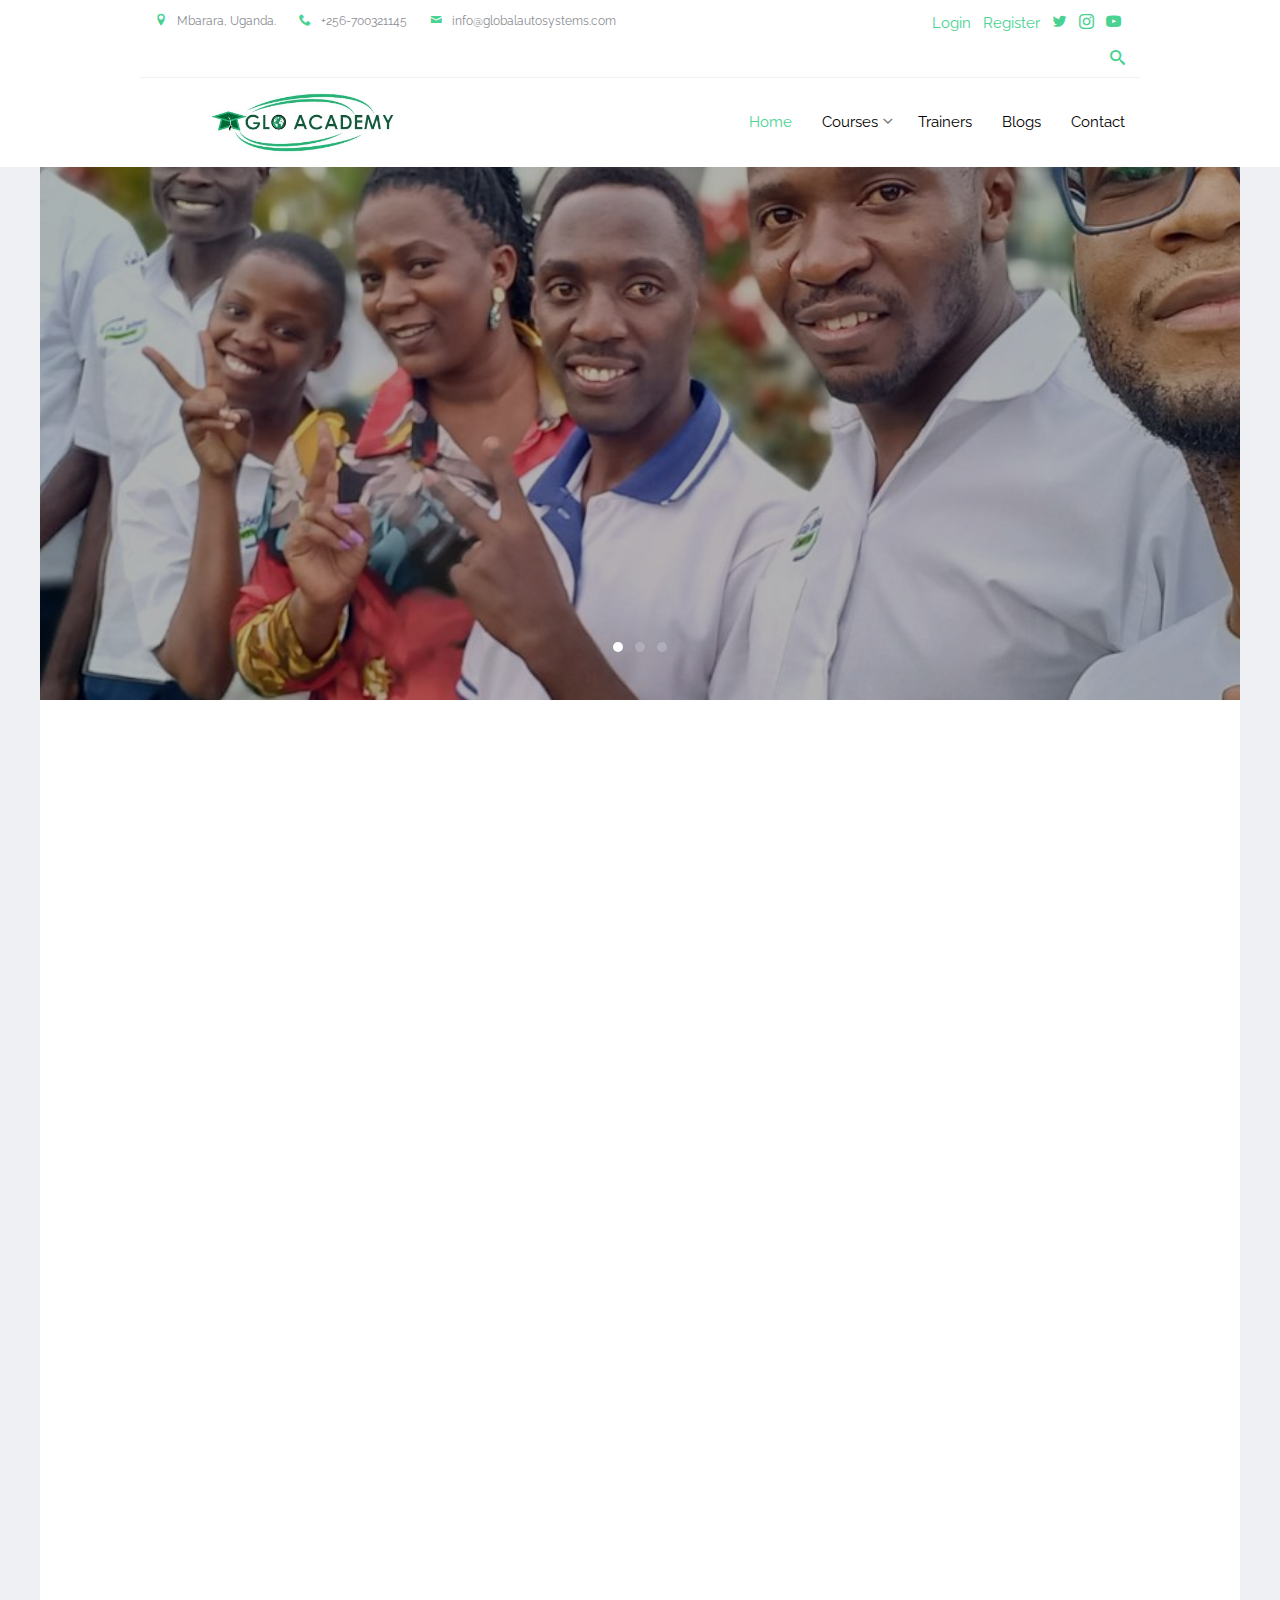
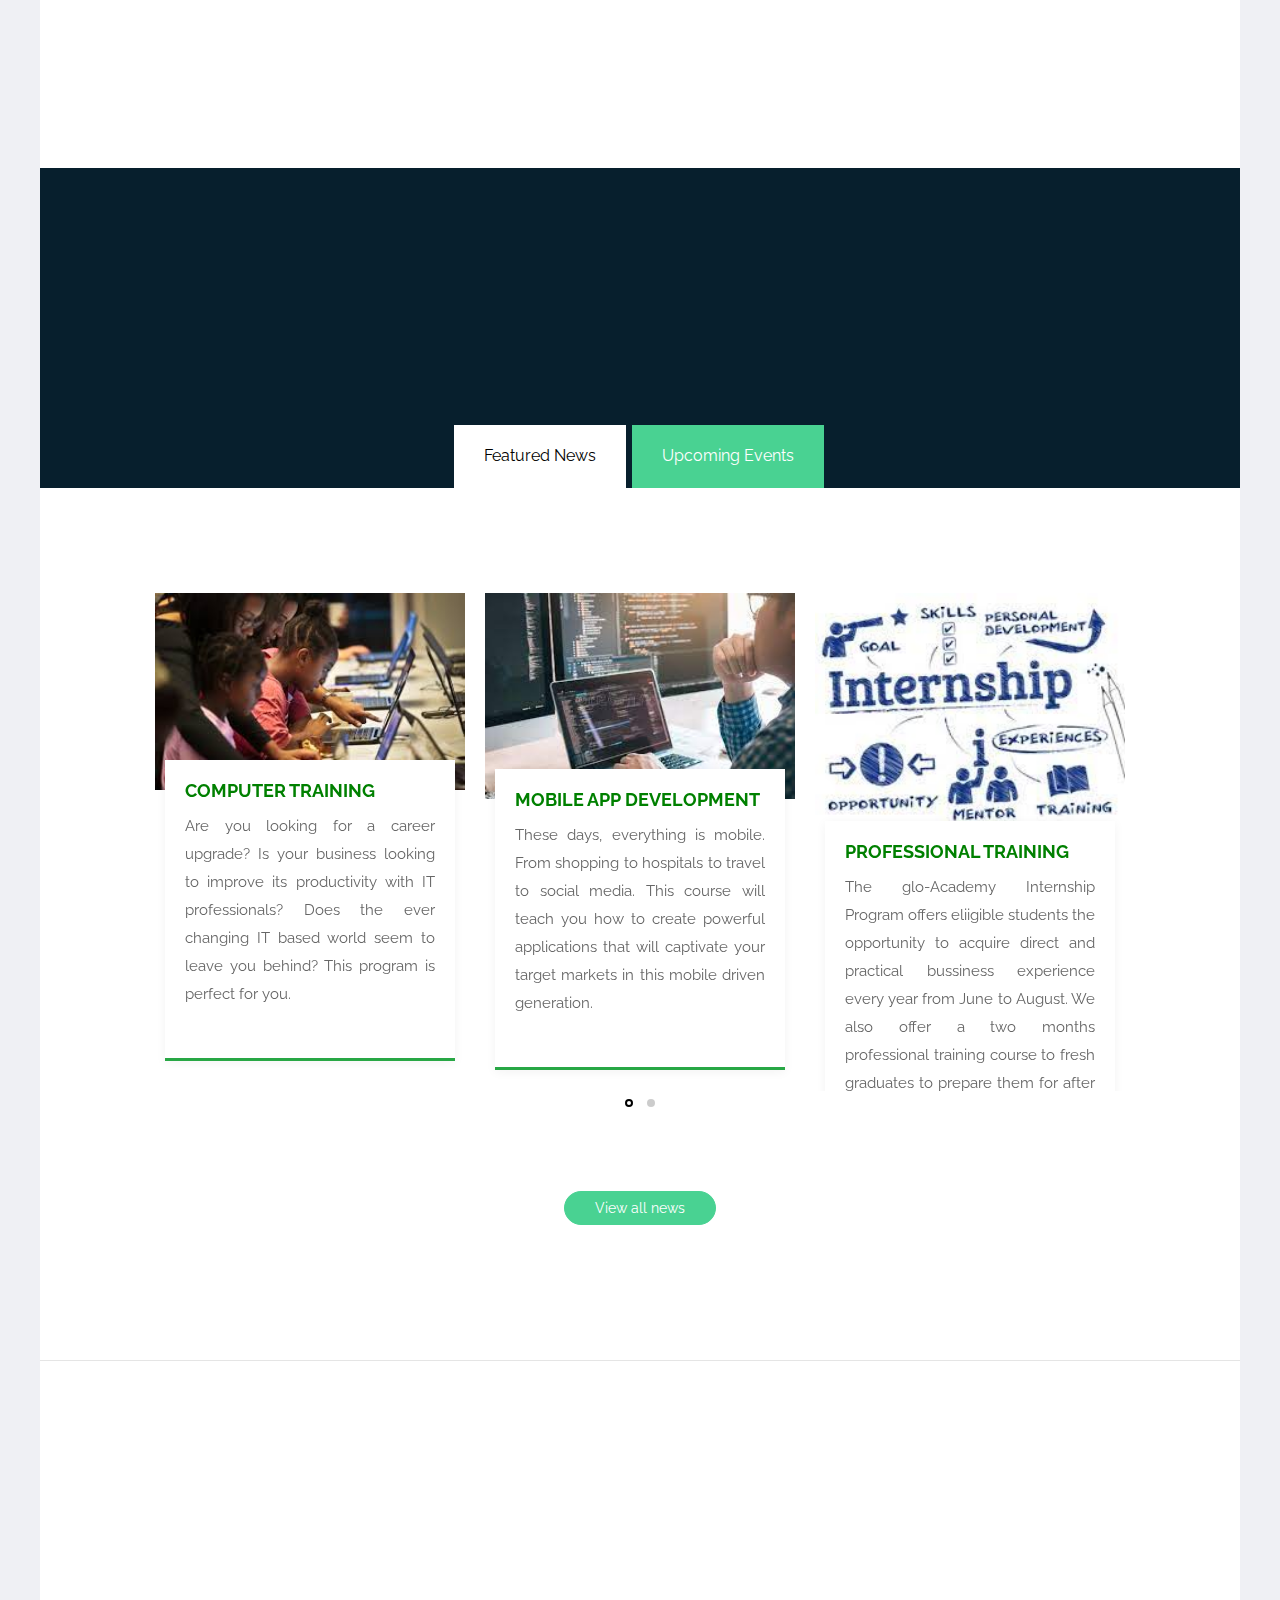
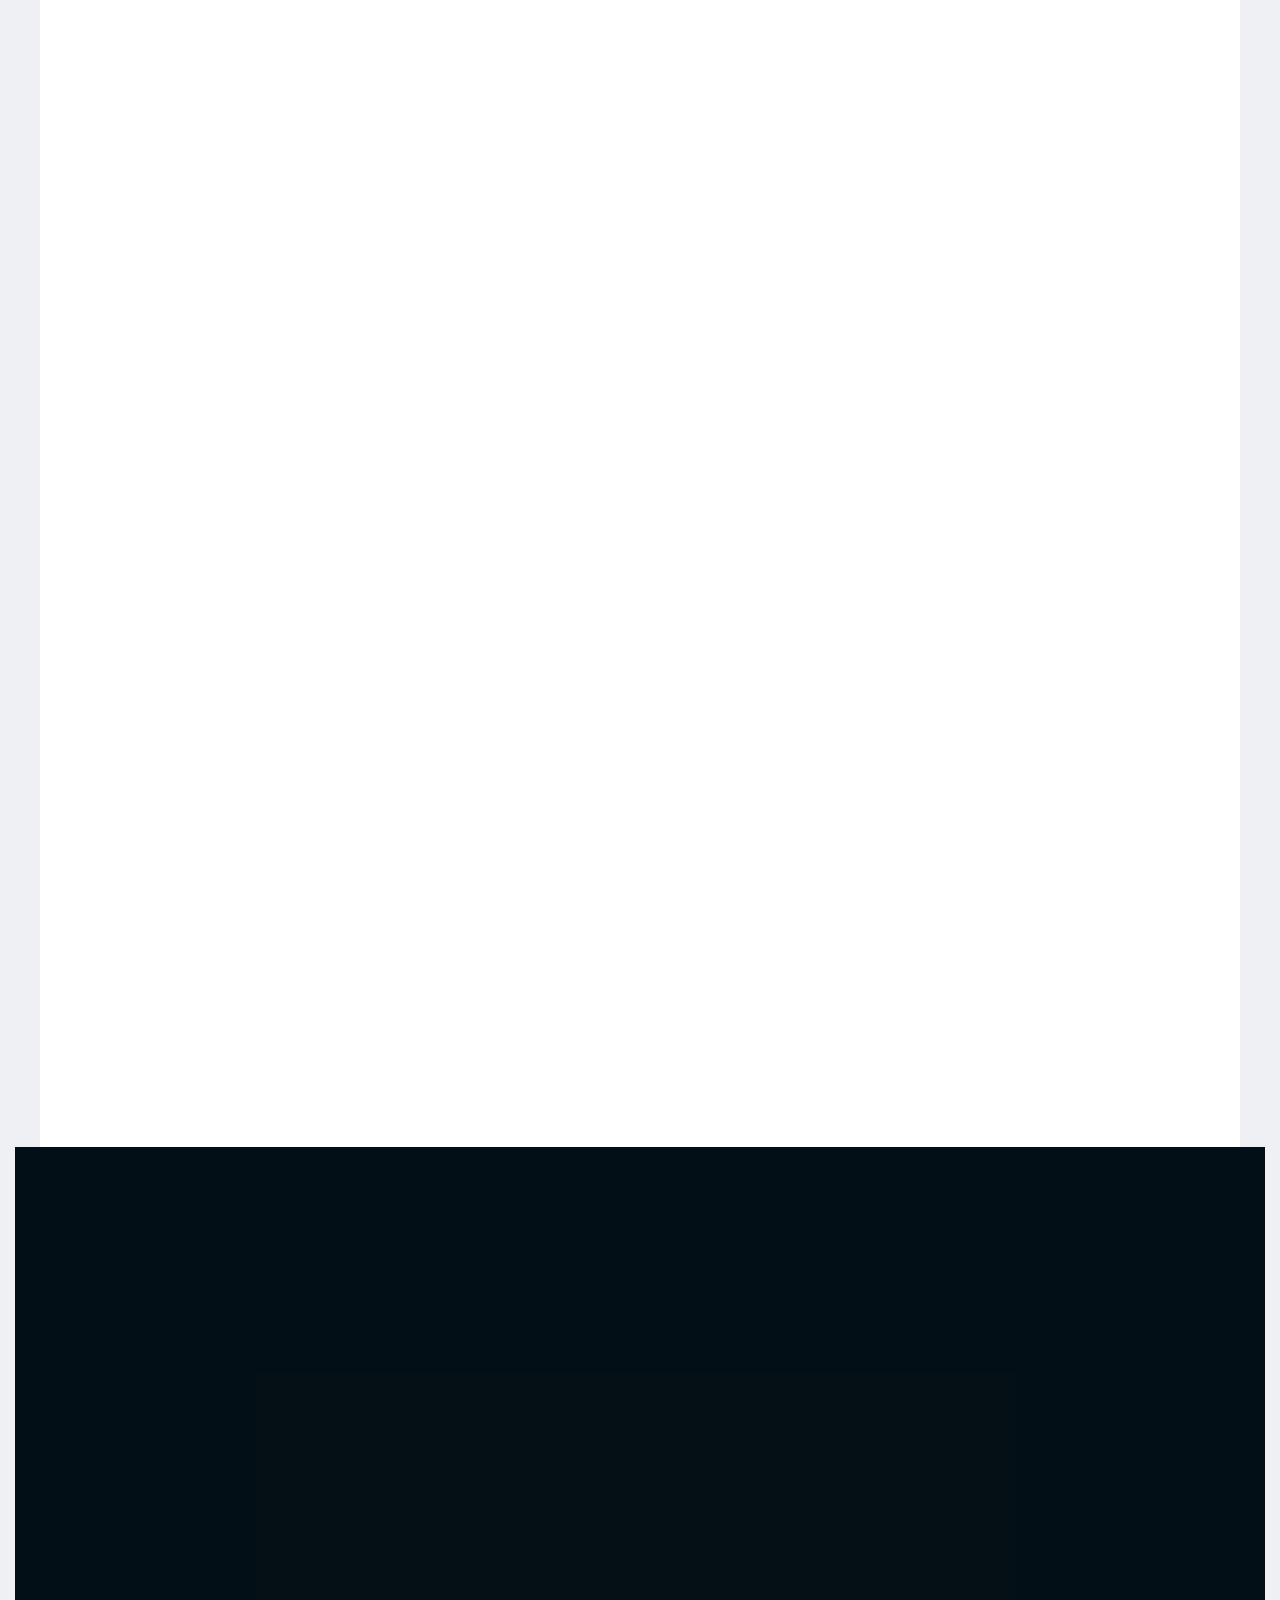
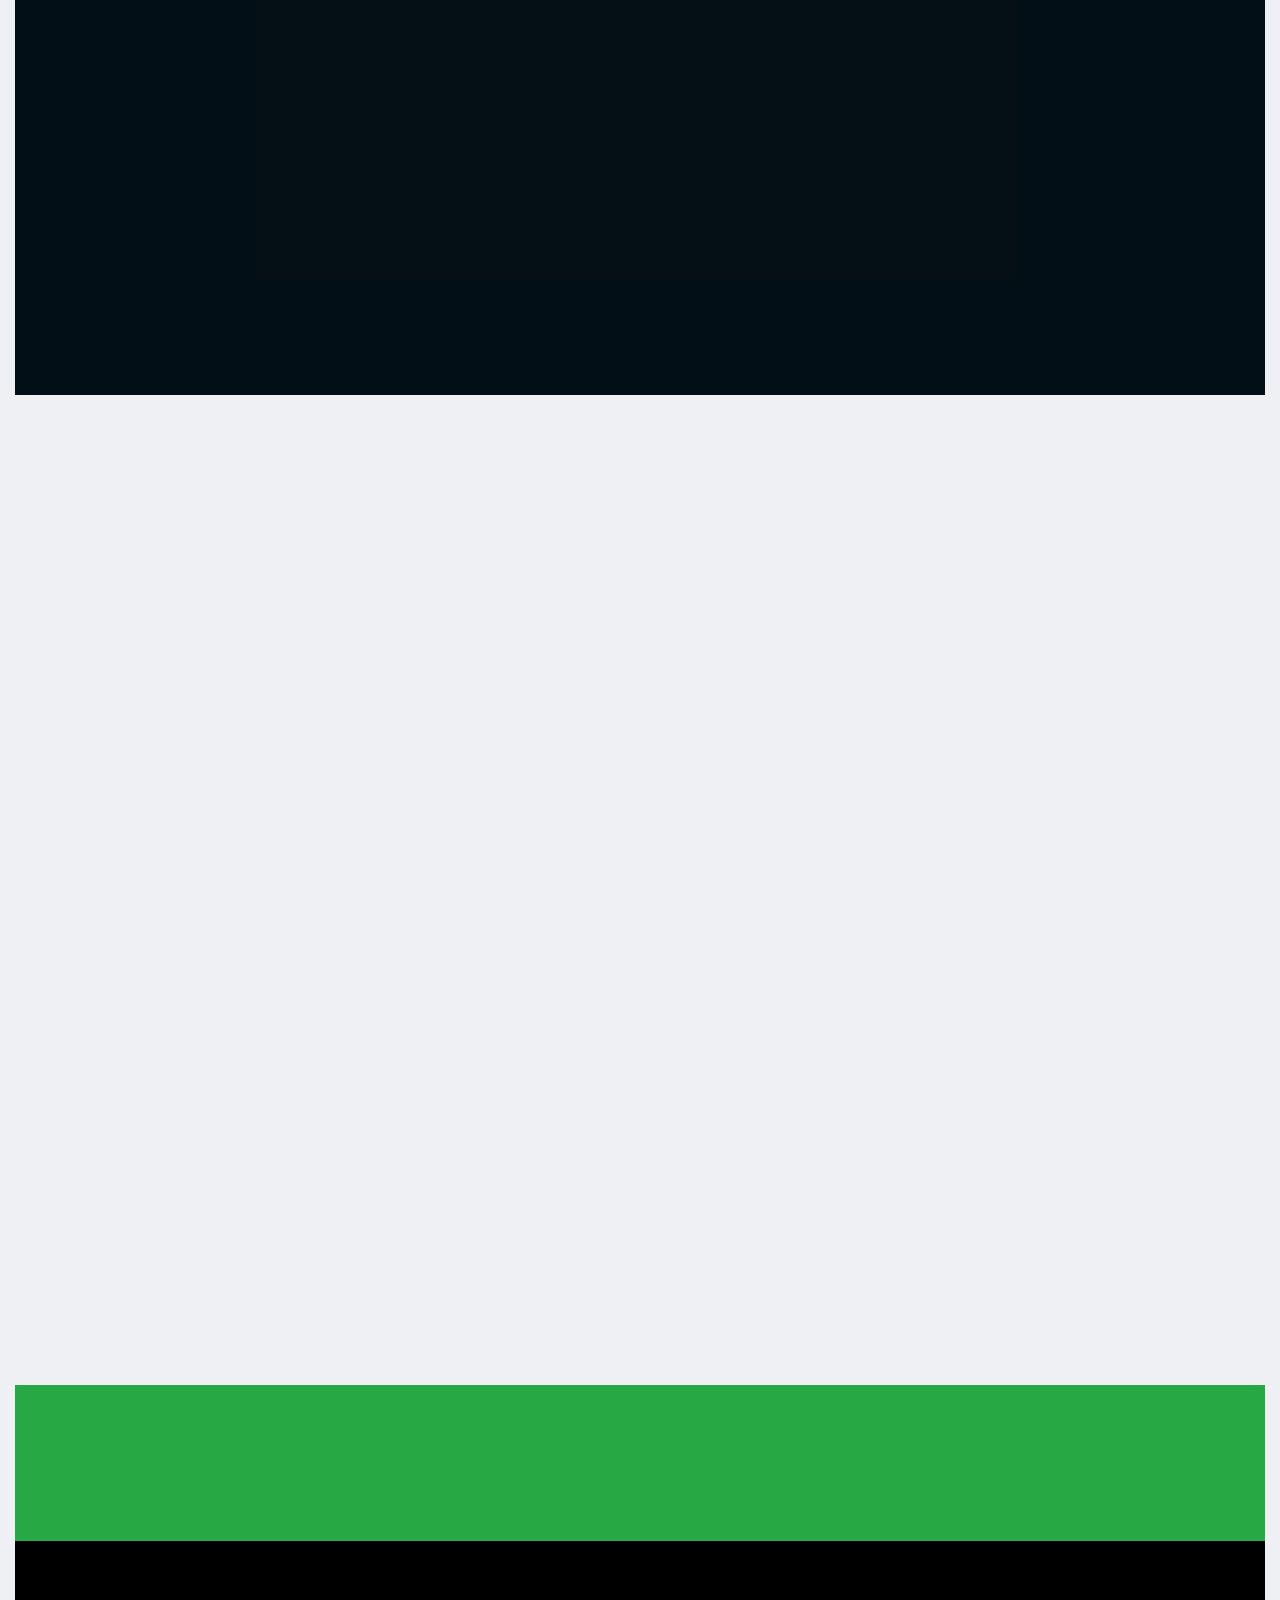
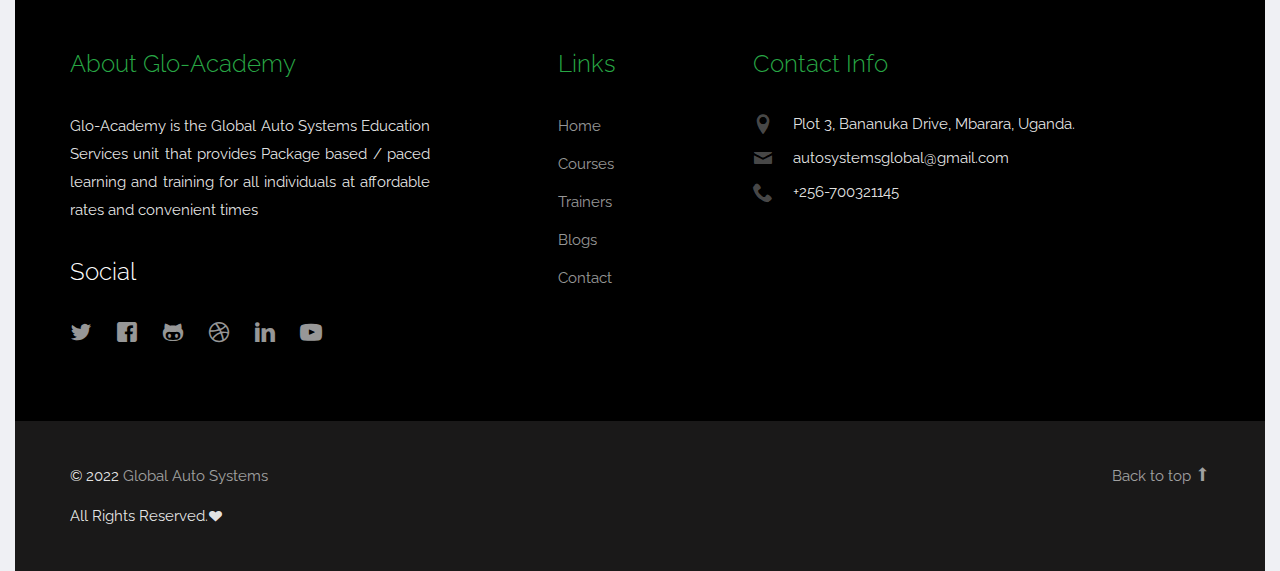
==== commit 23b8f3f7: "Third commit" ====
--- a/index.html
+++ b/index.html
@@ -8,465 +8,499 @@
   License: Released for free under the Creative Commons Attribution 3.0 license (probootstrap.com/license)
 -->
 <html lang="en">
-  <head>
-    <meta charset="utf-8">
-    <meta name="viewport" content="width=device-width, initial-scale=1">
-    <title>Glo-Academy</title>
-    <meta name="description" content="Free Bootstrap Theme by ProBootstrap.com">
-    <meta name="keywords" content="free website templates, free bootstrap themes, free template, free bootstrap, free website template">
-    
-    <link href="https://fonts.googleapis.com/css?family=Raleway:300,400,500,700|Open+Sans" rel="stylesheet">
-    <link rel="stylesheet" href="css/styles-merged.css">
-    <link rel="stylesheet" href="css/style.min.css">
-    <link rel="stylesheet" href="css/custom.css">
-
-    <!--[if lt IE 9]>
+
+<head>
+  <meta charset="utf-8">
+  <meta name="viewport" content="width=device-width, initial-scale=1">
+  <title>Glo-Academy</title>
+  <meta name="description" content="Free Bootstrap Theme by ProBootstrap.com">
+  <meta name="keywords"
+    content="free website templates, free bootstrap themes, free template, free bootstrap, free website template">
+
+  <link href="https://fonts.googleapis.com/css?family=Raleway:300,400,500,700|Open+Sans" rel="stylesheet">
+  <link rel="stylesheet" href="css/styles-merged.css">
+  <link rel="stylesheet" href="css/style.min.css">
+  <link rel="stylesheet" href="css/custom.css">
+
+  <!--[if lt IE 9]>
       <script src="js/vendor/html5shiv.min.js"></script>
       <script src="js/vendor/respond.min.js"></script>
     <![endif]-->
-  </head>
-  <body>
-    <div class="container-fluid">
-      <div class="probootstrap-search" id="probootstrap-search">
-        <a href="#" class="probootstrap-close js-probootstrap-close"><i class="icon-cross"></i></a>
-        <form action="#">
-          <input type="search" name="s" id="search" placeholder="Search a keyword and hit enter...">
-        </form>
-      </div>
-      
-      <div class="probootstrap-page-wrapper">
-        <!-- Fixed navbar -->
-        
-        <nav class="navbar navbar-default probootstrap-navbar navbar-fixed-top">
-          <div class="probootstrap-header-top header-fixed">
+</head>
+
+<body>
+  <div class="container-fluid">
+    <div class="probootstrap-search" id="probootstrap-search">
+      <a href="#" class="probootstrap-close js-probootstrap-close"><i class="icon-cross"></i></a>
+      <form action="#">
+        <input type="search" name="s" id="search" placeholder="Search a keyword and hit enter...">
+      </form>
+    </div>
+
+    <div class="probootstrap-page-wrapper">
+      <!-- Fixed navbar -->
+
+      <nav class="navbar navbar-default probootstrap-navbar navbar-fixed-top">
+        <div class="probootstrap-header-top header-fixed">
+          <div class="container">
+            <div class="row">
+              <div class="col-lg-9 col-md-9 col-sm-9 probootstrap-top-quick-contact-info">
+                <span><i class="icon-location2"></i>Mbarara, Uganda.</span>
+                <span><i class="icon-phone2"></i>+256-700321145</span>
+                <span><i class="icon-mail"></i>info@globalautosystems.com</span>
+              </div>
+              <div class="col-lg-3 col-md-3 col-sm-3 probootstrap-top-social">
+                <ul>
+                  <li><a href="Login.html">Login</a></li>
+                  <li><a href="SignUp.html">Register</a></li>
+                  <li><a href="#"><i class="icon-twitter"></i></a></li>
+                  <li><a href="#"><i class="icon-instagram2"></i></a></li>
+                  <li><a href="#"><i class="icon-youtube"></i></a></li>
+                  <li><a href="#" class="probootstrap-search-icon js-probootstrap-search"><i
+                        class="icon-search"></i></a></li>
+                </ul>
+              </div>
+            </div>
+          </div>
+        </div>
+        <div class="container">
+          <div class="navbar-header">
+            <div class="btn-more js-btn-more visible-xs">
+              <a href="#"><i class="icon-dots-three-vertical "></i></a>
+            </div>
+            <button type="button" class="navbar-toggle collapsed" data-toggle="collapse" data-target="#navbar-collapse"
+              aria-expanded="false" aria-controls="navbar">
+              <span class="sr-only">Toggle navigation</span>
+              <span class="icon-bar"></span>
+              <span class="icon-bar"></span>
+              <span class="icon-bar"></span>
+            </button>
+            <!-- <a class="navbar-brand" href="index.html" title="ProBootstrap:Glo-Academy">Glo-Academy</a> -->
+
+            <a href="index.html"><img style="width: 8cm;" src="./img/Glo-logo_2.jpg" alt="logo"></a>
+
+          </div>
+
+          <div id="navbar-collapse" class="navbar-collapse collapse">
+            <ul class="nav navbar-nav navbar-right">
+              <li class="active"><a href="index.html">Home</a></li>
+              <li class="dropdown">
+                <a href="#" data-toggle="dropdown" class="dropdown-toggle">Courses</a>
+                <ul class="dropdown-menu">
+                  <li><a href="#">Python</a></li>
+                  <li><a href="#">STEM</a></li>
+                  <li><a href="#">App Development</a></li>
+                  <li><a href="#">System Development</a></li>
+                </ul>
+              </li>
+              <li><a href="teachers.html">Trainers</a></li>
+              <li><a href="blogs.html">Blogs</a></li>
+              <li><a href="contact.html">Contact</a></li>
+            </ul>
+          </div>
+        </div>
+      </nav>
+
+      <section class="flexslider">
+        <ul class="slides">
+          <li style="background-image: url(img/dash-1.jpg)" class="overlay">
             <div class="container">
               <div class="row">
-                <div class="col-lg-9 col-md-9 col-sm-9 probootstrap-top-quick-contact-info">
-                  <span><i class="icon-location2"></i>Mbarara, Uganda.</span>
-                  <span><i class="icon-phone2"></i>+256-700321145</span>
-                  <span><i class="icon-mail"></i>info@globalautosystems.com</span>
-                </div>
-                <div class="col-lg-3 col-md-3 col-sm-3 probootstrap-top-social">
-                  <ul>
-                    <li><a href="#"><i class="icon-twitter"></i></a></li>
-                    <li><a href="#"><i class="icon-facebook2"></i></a></li>
-                    <li><a href="#"><i class="icon-instagram2"></i></a></li>
-                    <li><a href="#"><i class="icon-youtube"></i></a></li>
-                    <li><a href="#" class="probootstrap-search-icon js-probootstrap-search"><i class="icon-search"></i></a></li>
-                  </ul>
-                </div>
-              </div>
-            </div>
-          </div>
-          <div class="container">
-            <div class="navbar-header">
-              <div class="btn-more js-btn-more visible-xs">
-                <a href="#"><i class="icon-dots-three-vertical "></i></a>
-              </div>
-              <button type="button" class="navbar-toggle collapsed" data-toggle="collapse" data-target="#navbar-collapse" aria-expanded="false" aria-controls="navbar">
-                <span class="sr-only">Toggle navigation</span>
-                <span class="icon-bar"></span>
-                <span class="icon-bar"></span>
-                <span class="icon-bar"></span>
-              </button>
-              <!-- <a class="navbar-brand" href="index.html" title="ProBootstrap:Glo-Academy">Glo-Academy</a> -->
-              
-              <a href="index.html" ><img style="width: 8cm;" src="./img/Glo-logo.png" alt="logo"></a>
-              
-            </div>
-  
-            <div id="navbar-collapse" class="navbar-collapse collapse">
-              <ul class="nav navbar-nav navbar-right">
-                <li class="active"><a href="index.html">Home</a></li>
-                <li><a href="courses.html">Courses</a></li>
-                <li><a href="teachers.html">Trainers</a></li>
-                <li><a href="blogs.html">Blogs</a></li>
-                <!-- <li class="dropdown">
-                  <a href="#" data-toggle="dropdown" class="dropdown-toggle">Pages</a>
-                  <ul class="dropdown-menu">
-                    <li><a href="about.html">About Us</a></li>
-                    <li><a href="courses.html">Courses</a></li>
-                    <li><a href="course-single.html">Course Single</a></li>
-                    <li><a href="gallery.html">Gallery</a></li>
-                    <li class="dropdown-submenu dropdown">
-                      <a href="#" data-toggle="dropdown" class="dropdown-toggle"><span>Sub Menu</span></a>
-                      <ul class="dropdown-menu">
-                        <li><a href="#">Second Level Menu</a></li>
-                        <li><a href="#">Second Level Menu</a></li>
-                        <li><a href="#">Second Level Menu</a></li>
-                        <li><a href="#">Second Level Menu</a></li>
-                      </ul>
-                    </li>
-                    <li><a href="news.html">News</a></li>
-                  </ul>
-                </li> -->
-                <li><a href="contact.html">Contact</a></li>
-              </ul>
-            </div>
-          </div>
-        </nav>
-  
-        <section class="flexslider">
-          <ul class="slides">
-            <li style="background-image: url(img/dash-1.jpg)" class="overlay">
-              <div class="container">
-                <div class="row">
-                  <div class="col-md-8 col-md-offset-2">
-                    <div class="probootstrap-slider-text text-center">
-                      <h1 class="probootstrap-heading probootstrap-animate">We never bargain with Qaulity is Our Mission</h1>
-                    </div>
-                  </div>
-                </div>
-              </div>
-            </li>
-            <li style="background-image: url(img/Dash-2.png)" class="overlay">
-              <div class="container">
-                <div class="row">
-                  <div class="col-md-8 col-md-offset-2">
-                    <div class="probootstrap-slider-text text-center">
-                      <h1 class="probootstrap-heading probootstrap-animate">Kick starting your Career</h1>
-                    </div>
-                  </div>
-                </div>
-              </div>
-              
-            </li>
-            <li style="background-image: url(img/Dash-3.jpg)" class="overlay">
-              <div class="container">
-                <div class="row">
-                  <div class="col-md-8 col-md-offset-2">
-                    <div class="probootstrap-slider-text text-center">
-                      <h1 class="probootstrap-heading probootstrap-animate">Helping Each of Our Students Fulfill the Potential</h1>
-                    </div>
-                  </div>
-                </div>
-              </div>
-            </li>
+                <div class="col-md-8 col-md-offset-2">
+                  <div class="probootstrap-slider-text text-center">
+                    <h1 class="probootstrap-heading probootstrap-animate">We never bargain with Quality 
+                    </h1>
+                  </div>
+                </div>
+              </div>
+            </div>
+          </li>
+          <li style="background-image: url(img/Dash-2.png)" class="overlay">
+            <div class="container">
+              <div class="row">
+                <div class="col-md-8 col-md-offset-2">
+                  <div class="probootstrap-slider-text text-center">
+                    <h1 class="probootstrap-heading probootstrap-animate">Kick starting your Career</h1>
+                  </div>
+                </div>
+              </div>
+            </div>
+
+          </li>
+          <li style="background-image: url(img/Dash-3.jpg)" class="overlay">
+            <div class="container">
+              <div class="row">
+                <div class="col-md-8 col-md-offset-2">
+                  <div class="probootstrap-slider-text text-center">
+                    <h1 class="probootstrap-heading probootstrap-animate">Helping Each of Our Students Fulfill the
+                      Potential</h1>
+                  </div>
+                </div>
+              </div>
+            </div>
+          </li>
+        </ul>
+      </section>
+
+      <section class="probootstrap-section probootstrap-section-colored" style="background-color: #ffffff;">
+        <div class="container">
+          <div class="row">
+            <div class="col-md-12 text-left section-heading probootstrap-animate">
+              <h2 style="color: #28a745;">Welcome to Glo-Academy</h2>
+            </div>
+          </div>
+        </div>
+      </section>
+
+      <section class="probootstrap-section">
+        <div class="container">
+          <div class="row">
+            <div class="col-md-12">
+              <div class="probootstrap-flex-block">
+                <div class="probootstrap-text probootstrap-animate">
+                  <h3>About Glo-Academy</h3>
+                  <p class="text-justify">Glo-Academy is the Global Auto Systems Education Services unit that provides Package based / paced
+                    learning and training for all individuals at affordable rates and convenient times!</p>
+                  <p><a href="#" class="btn btn-primary">Learn More</a></p>
+                </div>
+                <div class="probootstrap-image probootstrap-animate" style="background-image: url(img/slider_3.jpg)">
+                  <a href="https://www.youtube.com/watch?v=xAqjygxKclM" class="btn-video popup-vimeo"><i
+                      class="icon-play3"></i></a>
+                </div>
+              </div>
+            </div>
+          </div>
+        </div>
+      </section>
+
+      <section class="probootstrap-section" id="probootstrap-counter">
+        <div class="container">
+
+          <div class="row">
+            <div class="col-md-3 col-sm-6 col-xs-6 col-xxs-12 probootstrap-animate">
+              <div class="probootstrap-counter-wrap">
+                <div class="probootstrap-icon">
+                  <i class="icon-users2"></i>
+                </div>
+                <div class="probootstrap-text">
+                  <span class="probootstrap-counter">
+                    <span class="js-counter" data-from="0" data-to="50" data-speed="5000"
+                      data-refresh-interval="50">1</span>
+                  </span>
+                  <span class="probootstrap-counter-label">Students Enrolled</span>
+                </div>
+              </div>
+            </div>
+            <div class="col-md-3 col-sm-6 col-xs-6 col-xxs-12 probootstrap-animate">
+              <div class="probootstrap-counter-wrap">
+                <div class="probootstrap-icon">
+                  <i class="icon-user-tie"></i>
+                </div>
+                <div class="probootstrap-text">
+                  <span class="probootstrap-counter">
+                    <span class="js-counter" data-from="0" data-to="10" data-speed="5000"
+                      data-refresh-interval="50">1</span>
+                  </span>
+                  <span class="probootstrap-counter-label">Proffesional Trainers</span>
+                </div>
+              </div>
+            </div>
+            <div class="clearfix visible-sm-block visible-xs-block"></div>
+            <div class="col-md-3 col-sm-6 col-xs-6 col-xxs-12 probootstrap-animate">
+              <div class="probootstrap-counter-wrap">
+                <div class="probootstrap-icon">
+                  <i class="icon-library"></i>
+                </div>
+                <div class="probootstrap-text">
+                  <span class="probootstrap-counter">
+                    <span class="js-counter" data-from="0" data-to="99" data-speed="5000"
+                      data-refresh-interval="50">1</span>%
+                  </span>
+                  <span class="probootstrap-counter-label">Passing to Working World</span>
+                </div>
+              </div>
+            </div>
+            <div class="col-md-3 col-sm-6 col-xs-6 col-xxs-12 probootstrap-animate">
+
+              <div class="probootstrap-counter-wrap">
+                <div class="probootstrap-icon">
+                  <i class="icon-smile2"></i>
+                </div>
+                <div class="probootstrap-text">
+                  <span class="probootstrap-counter">
+                    <span class="js-counter" data-from="0" data-to="100" data-speed="5000"
+                      data-refresh-interval="50">1</span>%
+                  </span>
+                  <span class="probootstrap-counter-label">Parents Satisfaction</span>
+                </div>
+              </div>
+            </div>
+          </div>
+        </div>
+      </section>
+
+      <section
+        class="probootstrap-section probootstrap-section-colored probootstrap-bg probootstrap-custom-heading probootstrap-tab-section">
+        <div class="container">
+          <div class="row">
+            <div class="col-md-12 text-center section-heading probootstrap-animate">
+              <h2 class="mb0">Highlights</h2>
+            </div>
+          </div>
+        </div>
+        <div class="probootstrap-tab-style-1">
+          <ul class="nav nav-tabs probootstrap-center probootstrap-tabs no-border">
+            <li class="active"><a data-toggle="tab" href="#featured-news">Featured News</a></li>
+            <li><a data-toggle="tab" href="#upcoming-events">Upcoming Events</a></li>
           </ul>
-        </section>
-        
-        <section class="probootstrap-section probootstrap-section-colored" style="background-color: #ffffff;">
-          <div class="container">
-            <div class="row">
-              <div class="col-md-12 text-left section-heading probootstrap-animate" >
-                <h2 style="color: #28a745;">Welcome to Glo-Academy</h2>
-              </div>
-            </div>
-          </div>
-        </section>
-  
-        <section class="probootstrap-section">
-          <div class="container">
-            <div class="row">
-              <div class="col-md-12">
-                <div class="probootstrap-flex-block">
-                  <div class="probootstrap-text probootstrap-animate">
-                    <h3>About Glo-Academy</h3>
-                    <p>Glo-Academy is the Global Auto Systems Education Services unit that provides Package based / paced learning and training for all individuals at affordable rates and convenient times!</p>
-                    <p><a href="#" class="btn btn-primary">Learn More</a></p>
-                  </div>
-                  <div class="probootstrap-image probootstrap-animate" style="background-image: url(img/slider_3.jpg)">
-                    <a href="https://www.youtube.com/watch?v=xAqjygxKclM" class="btn-video popup-vimeo"><i class="icon-play3"></i></a>
-                  </div>
-                </div>
-              </div>
-            </div>
-          </div>
-        </section>
-  
-        <section class="probootstrap-section" id="probootstrap-counter">
-          <div class="container">
-            
-            <div class="row">
-              <div class="col-md-3 col-sm-6 col-xs-6 col-xxs-12 probootstrap-animate">
-                <div class="probootstrap-counter-wrap">
-                  <div class="probootstrap-icon">
-                    <i class="icon-users2"></i>
-                  </div>
-                  <div class="probootstrap-text">
-                    <span class="probootstrap-counter">
-                      <span class="js-counter" data-from="0" data-to="50" data-speed="5000" data-refresh-interval="50">1</span>
-                    </span>
-                    <span class="probootstrap-counter-label">Students Enrolled</span>
-                  </div>
-                </div>
-              </div>
-              <div class="col-md-3 col-sm-6 col-xs-6 col-xxs-12 probootstrap-animate">
-                <div class="probootstrap-counter-wrap">
-                  <div class="probootstrap-icon">
-                    <i class="icon-user-tie"></i>
-                  </div>
-                  <div class="probootstrap-text">
-                    <span class="probootstrap-counter">
-                      <span class="js-counter" data-from="0" data-to="10" data-speed="5000" data-refresh-interval="50">1</span>
-                    </span>
-                    <span class="probootstrap-counter-label">Proffesional Trainers</span>
-                  </div>
-                </div>
-              </div>
-              <div class="clearfix visible-sm-block visible-xs-block"></div>
-              <div class="col-md-3 col-sm-6 col-xs-6 col-xxs-12 probootstrap-animate">
-                <div class="probootstrap-counter-wrap">
-                  <div class="probootstrap-icon">
-                    <i class="icon-library"></i>
-                  </div>
-                  <div class="probootstrap-text">
-                    <span class="probootstrap-counter">
-                      <span class="js-counter" data-from="0" data-to="99" data-speed="5000" data-refresh-interval="50">1</span>%
-                    </span>
-                    <span class="probootstrap-counter-label">Passing to Working World</span>
-                  </div>
-                </div>
-              </div>
-              <div class="col-md-3 col-sm-6 col-xs-6 col-xxs-12 probootstrap-animate">
-                 
-                 <div class="probootstrap-counter-wrap">
-                  <div class="probootstrap-icon">
-                    <i class="icon-smile2"></i>
-                  </div>
-                  <div class="probootstrap-text">
-                    <span class="probootstrap-counter">
-                      <span class="js-counter" data-from="0" data-to="100" data-speed="5000" data-refresh-interval="50">1</span>%
-                    </span>
-                    <span class="probootstrap-counter-label">Parents Satisfaction</span>
-                  </div>
-                </div>
-              </div>
-            </div>
-          </div>
-        </section>
-  
-        <section class="probootstrap-section probootstrap-section-colored probootstrap-bg probootstrap-custom-heading probootstrap-tab-section" >
-          <div class="container">
-            <div class="row">
-              <div class="col-md-12 text-center section-heading probootstrap-animate">
-                <h2 class="mb0">Highlights</h2>
-              </div>
-            </div>
-          </div>
-          <div class="probootstrap-tab-style-1">
-            <ul class="nav nav-tabs probootstrap-center probootstrap-tabs no-border">
-              <li class="active"><a data-toggle="tab" href="#featured-news">Featured News</a></li>
-              <li><a data-toggle="tab" href="#upcoming-events">Upcoming Events</a></li>
-            </ul>
-          </div>
-        </section>
-<!-- #0c354b -->
-        <section class="probootstrap-section probootstrap-section">
-          <div class="container">
-            <div class="row">
-              <div class="col-md-12">
-                
-                <div class="tab-content">
-  
-                  <div id="featured-news" class="tab-pane fade in active">
-                    <div class="row">
-                      <div class="col-md-12">
-                        <div class="owl-carousel" id="owl1">
-                          <div class="item">
-                            <a href="#" class="probootstrap-featured-news-box">
-                              <figure class="probootstrap-media"><img src="img/Comp-train.jpg" alt="Free Bootstrap Template by ProBootstrap.com" class="img-responsive"></figure>
-                              <div class="probootstrap-text">
-                                <h3 style="color: green; font-weight: bold;">COMPUTER TRAINING</h3>
-                                <p>Are you looking for a career upgrade? Is your business looking to improve its productivity with IT professionals? Does the ever changing IT based world seem to leave you behind? This program is perfect for you.</p>
-                                <!-- <span class="probootstrap-date"><i class="icon-calendar"></i>July 9, 2022</span> -->
-                                
-                              </div>
-                            </a>
-                          </div>
-                          <!-- END item -->
-                          <div class="item">
-                            <a href="#" class="probootstrap-featured-news-box">
-                              <figure class="probootstrap-media"><img src="img/app-dev.jpg" alt="Free Bootstrap Template by ProBootstrap.com" class="img-responsive"></figure>
-                              <div class="probootstrap-text">
-                                <h3 style="color: green; font-weight: bold;">MOBILE APP DEVELOPMENT</h3>
-                                <p>These days, everything is mobile. From shopping to hospitals to travel to social media. This course will teach you how to create powerful applications that will captivate your target markets in this mobile driven generation.</p>
-                                <!-- <span class="probootstrap-date"><i class="icon-calendar"></i>July 9, 2022</span> -->
-                                
-                              </div>
-                            </a>
-                          </div>
-                          <!-- END item -->
-                          <div class="item">
-                            <a href="#" class="probootstrap-featured-news-box">
-                              <figure class="probootstrap-media"><img src="img/Internship.jpg" alt="Free Bootstrap Template by ProBootstrap.com" class="img-responsive"></figure>
-                              <div class="probootstrap-text">
-                                <h3 style="color: green; font-weight: bold;">PROFESSIONAL TRAINING</h3>
-                                <p>The glo-Academy Internship Program offers eliigible students the opportunity to acquire direct and practical bussiness experience every year from June to August. We also offer a two months professional training course to fresh graduates to prepare them for after school work. Unlike our other programs, these two have a limited number of slots available.</p>
-                                <!-- <span class="probootstrap-date"><i class="icon-calendar"></i>Jun 9, 2022</span> -->
-                                
-                              </div>
-                            </a>
-                          </div>
-                          <!-- END item -->
-                          <div class="item">
-                            <a href="#" class="probootstrap-featured-news-box">
-                              <figure class="probootstrap-media"><img src="img/Internship.jpg" alt="Free Bootstrap Template by ProBootstrap.com" class="img-responsive"></figure>
-                              <div class="probootstrap-text">
-                                <h3 style="color:green; font-weight: bold">PROFESSIONAL TRAINING</h3>
-                                <p>The Glo-Academy Internship Program offers eliigible students the opportunity to acquire direct and practical bussiness experience every year from June to August. We also offer a two months professional.</p>
-                                <!-- <span class="probootstrap-date"><i class="icon-calendar"></i>July 9, 2017</span> -->
-                                
-                                
-                              </div>
-                            </a>
-                          </div>
-                          <!-- END item -->
+        </div>
+      </section>
+      <!-- #0c354b -->
+      <section class="probootstrap-section probootstrap-section">
+        <div class="container">
+          <div class="row">
+            <div class="col-md-12">
+
+              <div class="tab-content">
+
+                <div id="featured-news" class="tab-pane fade in active">
+                  <div class="row">
+                    <div class="col-md-12">
+                      <div class="owl-carousel" id="owl1">
+                        <div class="item">
+                          <a href="#" class="probootstrap-featured-news-box">
+                            <figure class="probootstrap-media"><img src="img/Comp-train.jpg"
+                                alt="Free Bootstrap Template by ProBootstrap.com" class="img-responsive"></figure>
+                            <div class="probootstrap-text">
+                              <h3 style="color: green; font-weight: bold;">COMPUTER TRAINING</h3>
+                              <p class="text-justify">Are you looking for a career upgrade? Is your business looking to improve its
+                                productivity with IT professionals? Does the ever changing IT based world seem to leave
+                                you behind? This program is perfect for you.</p>
+                              <!-- <span class="probootstrap-date"><i class="icon-calendar"></i>July 9, 2022</span> -->
+
+                            </div>
+                          </a>
                         </div>
+                        <!-- END item -->
+                        <div class="item">
+                          <a href="#" class="probootstrap-featured-news-box">
+                            <figure class="probootstrap-media"><img src="img/app-dev.jpg"
+                                alt="Free Bootstrap Template by ProBootstrap.com" class="img-responsive"></figure>
+                            <div class="probootstrap-text">
+                              <h3 style="color: green; font-weight: bold;">MOBILE APP DEVELOPMENT</h3>
+                              <p class="text-justify">These days, everything is mobile. From shopping to hospitals to travel to social media.
+                                This course will teach you how to create powerful applications that will captivate your
+                                target markets in this mobile driven generation.</p>
+                              <!-- <span class="probootstrap-date"><i class="icon-calendar"></i>July 9, 2022</span> -->
+
+                            </div>
+                          </a>
+                        </div>
+                        <!-- END item -->
+                        <div class="item">
+                          <a href="#" class="probootstrap-featured-news-box">
+                            <figure class="probootstrap-media"><img src="img/Internship.jpg"
+                                alt="Free Bootstrap Template by ProBootstrap.com" class="img-responsive"></figure>
+                            <div class="probootstrap-text">
+                              <h3 style="color: green; font-weight: bold;">PROFESSIONAL TRAINING</h3>
+                              <p class="text-justify">The glo-Academy Internship Program offers eliigible students the opportunity to acquire
+                                direct and practical bussiness experience every year from June to August. We also offer
+                                a two months professional training course to fresh graduates to prepare them for after
+                                school work. Unlike our other programs, these two have a limited number of slots
+                                available.</p>
+                              <!-- <span class="probootstrap-date"><i class="icon-calendar"></i>Jun 9, 2022</span> -->
+
+                            </div>
+                          </a>
+                        </div>
+                        <!-- END item -->
+                        <div class="item">
+                          <a href="#" class="probootstrap-featured-news-box">
+                            <figure class="probootstrap-media"><img src="img/Internship.jpg"
+                                alt="Free Bootstrap Template by ProBootstrap.com" class="img-responsive"></figure>
+                            <div class="probootstrap-text">
+                              <h3 style="color:green; font-weight: bold">PROFESSIONAL TRAINING</h3>
+                              <p class="text-justify">The Glo-Academy Internship Program offers eliigible students the opportunity to acquire
+                                direct and practical bussiness experience every year from June to August. We also offer
+                                a two months professional.</p>
+                              <!-- <span class="probootstrap-date"><i class="icon-calendar"></i>July 9, 2017</span> -->
+
+
+                            </div>
+                          </a>
+                        </div>
+                        <!-- END item -->
                       </div>
                     </div>
-                    <!-- END row -->
-                    <div class="row">
-                      <div class="col-md-12 text-center">
-                        <p><a href="#" class="btn btn-primary">View all news</a></p>  
+                  </div>
+                  <!-- END row -->
+                  <div class="row">
+                    <div class="col-md-12 text-center">
+                      <p><a href="#" class="btn btn-primary">View all news</a></p>
+                    </div>
+                  </div>
+                </div>
+                <div id="upcoming-events" class="tab-pane fade">
+                  <div class="row">
+                    <div class="col-md-12">
+                      <div class="owl-carousel" id="owl2">
+                        <div class="item">
+                          <a href="#" class="probootstrap-featured-news-box">
+                            <figure class="probootstrap-media"><img src="img/Internship.jpg"
+                                alt="Free Bootstrap Template by ProBootstrap.com" class="img-responsive"></figure>
+                            <div class="probootstrap-text">
+                              <h3 style="color: green; font-weight: bold">INDUSTRIAL TRAINING</h3>
+
+                              <!-- <span class="probootstrap-date"><i class="icon-calendar"></i>June 9, 2022</span> -->
+                              <!-- <span class="probootstrap-location"><i class="icon-location2"></i>Mbarara, Uganda.</span> -->
+                            </div>
+                          </a>
+                        </div>
+                        <!-- END item -->
+                        <div class="item">
+                          <a href="#" class="probootstrap-featured-news-box">
+                            <figure class="probootstrap-media"><img src="img/Comp-train.jpg"
+                                alt="Free Bootstrap Template by ProBootstrap.com" class="img-responsive"></figure>
+                            <div class="probootstrap-text">
+                              <h3 style="color: green; font-weight: bold">PROFESSIONAL TRAINING</h3>
+
+                              <!-- <span class="probootstrap-date"><i class="icon-calendar"></i>May 10, 2022</span> -->
+                              <!-- <span class="probootstrap-location"><i class="icon-location2"></i>Mbarara, Uganda.</span> -->
+                            </div>
+                          </a>
+                        </div>
+                        <!-- END item -->
+                        <div class="item">
+                          <a href="#" class="probootstrap-featured-news-box">
+                            <figure class="probootstrap-media"><img src="img/app-dev.jpg"
+                                alt="Free Bootstrap Template by ProBootstrap.com" class="img-responsive"></figure>
+                            <div class="probootstrap-text">
+                              <h3 style="color: green; font-weight: bold">PROFESSIONAL TRAINING</h3>
+
+                              <!-- <span class="probootstrap-date"><i class="icon-calendar"></i>June 9, 2022</span>
+                                <span class="probootstrap-location"><i class="icon-location2">Mbarara, Uganda.</i></span> -->
+                            </div>
+                          </a>
+                        </div>
+                        <!-- END item -->
+                        <div class="item">
+                          <a href="#" class="probootstrap-featured-news-box">
+                            <figure class="probootstrap-media"><img src="img/Research.jpg"
+                                alt="Free Bootstrap Template by ProBootstrap.com" class="img-responsive"></figure>
+                            <div class="probootstrap-text">
+                              <h3 style="color: green; font-weight: bold;">RESEARCH PROJECT.</h3>
+                              <!-- <span class="probootstrap-date"><i class="icon-calendar"></i>August 1, 2022</span>
+                                <span class="probootstrap-location"><i class="icon-location2"></i>Mbarara, Uganda.</span> -->
+                            </div>
+                          </a>
+                        </div>
+                        <!-- END item -->
                       </div>
                     </div>
                   </div>
-                  <div id="upcoming-events" class="tab-pane fade">
-                    <div class="row">
-                      <div class="col-md-12">
-                        <div class="owl-carousel" id="owl2">
-                          <div class="item">
-                            <a href="#" class="probootstrap-featured-news-box">
-                              <figure class="probootstrap-media"><img src="img/Internship.jpg" alt="Free Bootstrap Template by ProBootstrap.com" class="img-responsive"></figure>
-                              <div class="probootstrap-text">
-                                <h3 style="color: green; font-weight: bold">INDUSTRIAL TRAINING</h3>
-                                
-                                <!-- <span class="probootstrap-date"><i class="icon-calendar"></i>June 9, 2022</span> -->
-                                <!-- <span class="probootstrap-location"><i class="icon-location2"></i>Mbarara, Uganda.</span> -->
-                              </div>
-                            </a>
-                          </div>
-                          <!-- END item -->
-                          <div class="item">
-                            <a href="#" class="probootstrap-featured-news-box">
-                              <figure class="probootstrap-media"><img src="img/Comp-train.jpg" alt="Free Bootstrap Template by ProBootstrap.com" class="img-responsive"></figure>
-                              <div class="probootstrap-text">
-                                <h3 style="color: green; font-weight: bold">PROFESSIONAL TRAINING</h3>
-                                
-                                <!-- <span class="probootstrap-date"><i class="icon-calendar"></i>May 10, 2022</span> -->
-                                <!-- <span class="probootstrap-location"><i class="icon-location2"></i>Mbarara, Uganda.</span> -->
-                              </div>
-                            </a>
-                          </div>
-                          <!-- END item -->
-                          <div class="item">
-                            <a href="#" class="probootstrap-featured-news-box">
-                              <figure class="probootstrap-media"><img src="img/app-dev.jpg" alt="Free Bootstrap Template by ProBootstrap.com" class="img-responsive"></figure>
-                              <div class="probootstrap-text">
-                                <h3 style="color: green; font-weight: bold">PROFESSIONAL TRAINING</h3>
-                                
-                                <!-- <span class="probootstrap-date"><i class="icon-calendar"></i>June 9, 2022</span>
-                                <span class="probootstrap-location"><i class="icon-location2">Mbarara, Uganda.</i></span> -->
-                              </div>
-                            </a>
-                          </div>
-                          <!-- END item -->
-                          <div class="item">
-                            <a href="#" class="probootstrap-featured-news-box">
-                              <figure class="probootstrap-media"><img src="img/Research.jpg" alt="Free Bootstrap Template by ProBootstrap.com" class="img-responsive"></figure>
-                              <div class="probootstrap-text">
-                                <h3 style="color: green; font-weight: bold;">RESEARCH PROJECT.</h3>
-                                <!-- <span class="probootstrap-date"><i class="icon-calendar"></i>August 1, 2022</span>
-                                <span class="probootstrap-location"><i class="icon-location2"></i>Mbarara, Uganda.</span> -->
-                              </div>
-                            </a>
-                          </div>
-                          <!-- END item -->
-                        </div>
-                      </div>
+                  <div class="row">
+                    <div class="col-md-12 text-center">
+                      <p><a href="#" class="btn btn-primary">View all events</a></p>
                     </div>
-                    <div class="row">
-                      <div class="col-md-12 text-center">
-                        <p><a href="#" class="btn btn-primary">View all events</a></p>  
-                      </div>
-                    </div>
-                  </div>
-  
-                </div>
-              
-              </div>
-            </div>
-          </div>
-        </section>
-  
-        <section class="probootstrap-section probootstrap-bg-white probootstrap-border-top">
-          <div class="container">
-            <div class="row">
-              <div class="col-md-6 col-md-offset-3 text-center section-heading probootstrap-animate">
-                <h2 style="color: #28a745;">Our Featured Courses</h2>
-                <p class="lead">Selecting from the courses that will bring you to the knowing world.</p>
-              </div>
-            </div>
-            <!-- END row -->
-            <div class="row">
-              <div class="col-md-6">
-                <div class="probootstrap-service-2 probootstrap-animate">
-                  <div class="image">
-                    <div class="image-bg">
-                      <img src="img/App-design.jpg" alt="Free Bootstrap Template by ProBootstrap.com">
-                    </div>
-                  </div>
-                  <div class="text">
-                    <!-- <span class="probootstrap-meta"><i class="icon-calendar2"></i> July 10, 2017</span> -->
-                    <h3 style="color: #28a745;">Application Design</h3>
-                    <p>Application design is one of the primary ways people choose which apps they will use regularly and which mobile and web apps they won’t use again. We use mobile and web applications every day in almost every facet of our lives. Apps are used to entertain, find food and other services, connect with potential dating partners, and so much more. Businesses use apps to connect with customers, build their brand reputation, and sell their goods or services.</p>
-                    <!-- <p><a href="#" class="btn btn-primary">Enroll now</a> <span class="enrolled-count">200 students enrolled</span></p> -->
-                  </div>
-                </div>
-  
-                <div class="probootstrap-service-2 probootstrap-animate">
-                  <div class="image">
-                    <div class="image-bg">
-                      <img src="img/Tally-Nav-removebg.png" alt="Free Bootstrap Template by ProBootstrap.com">
-                    </div>
-                  </div>
-                  <div class="text">
-                    <!-- <span class="probootstrap-meta"><i class="icon-calendar2"></i> July 10, 2017</span> -->
-                    <h3 style="color: #28a745;">Data and Accounting-based systems in Tally/ Navision</h3>
-                    <p>Tally Data Connector transfer Sale, Purchase, Payment (Out Going Payments), Receipt (Incoming Payments), Credit Note (Sale Return Entries), Debit Note (Purchase Return Entries), JV Entries, Stock Journal, Production Entries, Material Issue Entries from Microsoft Dynamics NAV to Tally.</p>
-                    <!-- <p><a href="#" class="btn btn-primary">Enroll now</a> <span class="enrolled-count">150 students enrolled</span></p> -->
-                  </div>
-                </div>
-  
-              </div>
-              <div class="col-md-6">
-                <div class="probootstrap-service-2 probootstrap-animate">
-                  <div class="image">
-                    <div class="image-bg">
-                      <img src="img/big-Data-removebg.png" alt="Free Bootstrap Template by ProBootstrap.com">
-                    </div>
-                  </div>
-                  <div class="text">
-                    <!-- <span class="probootstrap-meta"><i class="icon-calendar2"></i> July 10, 2017</span> -->
-                    <h3 style="color: #28a745;">BigData analytics</h3>
-                    <p>Big Data Analytics offers a nearly endless source of business and informational insight, that can lead to operational improvement and new opportunities for companies to provide unrealized revenue across almost every industry.</p>
-                    <!-- <p><a href="#" class="btn btn-primary">Enroll now</a> <span class="enrolled-count">100 students enrolled</span></p> -->
-                  </div>
-                </div>
-  
-                <div class="probootstrap-service-2 probootstrap-animate">
-                  <div class="image">
-                    <div class="image-bg">
-                      <img src="img/Dynamics-removebg.png" alt="Free Bootstrap Template by ProBootstrap.com">
-                    </div>
-                  </div>
-                  <div class="text">
-                    <!-- <span class="probootstrap-meta"><i class="icon-calendar2"></i> 2022</span> -->
-                    <h3 style="color: #28a745;">Experiential-based training in System Automation with MIcrosoft Dynamics</h3>
-                    <p>Service Automation with Microsoft Dynamics application helps organizations efficiently track, manage, and deliver project-based services, from the initial sale all the way to invoicing. The app enables you to: Plan projects, and create estimates and work schedules. ... Manage quoting, pricing, and billing for projects.</p>
-                    <!-- <p><a href="#" class="btn btn-primary">Enroll now</a> <span class="enrolled-count">50 students enrolled</span></p> -->
-                  </div>
-                </div>
-  
-              </div>
-            </div>
-          </div>
-        </section>
-  
-        
-        
-        <!-- <section class="probootstrap-section">
+                  </div>
+                </div>
+
+              </div>
+
+            </div>
+          </div>
+        </div>
+      </section>
+
+      <section class="probootstrap-section probootstrap-bg-white probootstrap-border-top">
+        <div class="container">
+          <div class="row">
+            <div class="col-md-6 col-md-offset-3 text-center section-heading probootstrap-animate">
+              <h2 style="color: #28a745;">Our Featured Courses</h2>
+              <p class="lead">Selecting from the courses that will bring you to the knowing world.</p>
+            </div>
+          </div>
+          <!-- END row -->
+          <div class="row">
+            <div class="col-md-6">
+              <div class="probootstrap-service-2 probootstrap-animate">
+                <div class="image">
+                  <div class="image-bg">
+                    <img src="img/App-design.jpg" alt="Free Bootstrap Template by ProBootstrap.com">
+                  </div>
+                </div>
+                <div class="text">
+                  <!-- <span class="probootstrap-meta"><i class="icon-calendar2"></i> July 10, 2017</span> -->
+                  <h3 style="color: #28a745;">Application Design</h3>
+                  <p class="text-justify">Application design is one of the primary ways people choose which apps they will use regularly and
+                    which mobile and web apps they won’t use again. We use mobile and web applications every day in
+                    almost every facet of our lives. Apps are used to entertain, find food and other services, connect
+                    with potential dating partners, and so much more. Businesses use apps to connect with customers,
+                    build their brand reputation, and sell their goods or services.</p>
+                  <!-- <p><a href="#" class="btn btn-primary">Enroll now</a> <span class="enrolled-count">200 students enrolled</span></p> -->
+                </div>
+              </div>
+
+              <div class="probootstrap-service-2 probootstrap-animate">
+                <div class="image">
+                  <div class="image-bg">
+                    <img src="img/Tally-Nav-removebg.png" alt="Free Bootstrap Template by ProBootstrap.com">
+                  </div>
+                </div>
+                <div class="text">
+                  <!-- <span class="probootstrap-meta"><i class="icon-calendar2"></i> July 10, 2017</span> -->
+                  <h3 style="color: #28a745;">Data and Accounting-based systems in Tally/ Navision</h3>
+                  <p class="text-justify">Tally Data Connector transfer Sale, Purchase, Payment (Out Going Payments), Receipt (Incoming
+                    Payments), Credit Note (Sale Return Entries), Debit Note (Purchase Return Entries), JV Entries,
+                    Stock Journal, Production Entries, Material Issue Entries from Microsoft Dynamics NAV to Tally.</p>
+                  <!-- <p><a href="#" class="btn btn-primary">Enroll now</a> <span class="enrolled-count">150 students enrolled</span></p> -->
+                </div>
+              </div>
+
+            </div>
+            <div class="col-md-6">
+              <div class="probootstrap-service-2 probootstrap-animate">
+                <div class="image">
+                  <div class="image-bg">
+                    <img src="img/big-Data-removebg.png" alt="Free Bootstrap Template by ProBootstrap.com">
+                  </div>
+                </div>
+                <div class="text">
+                  <!-- <span class="probootstrap-meta"><i class="icon-calendar2"></i> July 10, 2017</span> -->
+                  <h3 style="color: #28a745;">BigData analytics</h3>
+                  <p class="text-justify">Big Data Analytics offers a nearly endless source of business and informational insight, that can
+                    lead to operational improvement and new opportunities for companies to provide unrealized revenue
+                    across almost every industry.</p>
+                  <!-- <p><a href="#" class="btn btn-primary">Enroll now</a> <span class="enrolled-count">100 students enrolled</span></p> -->
+                </div>
+              </div>
+
+              <div class="probootstrap-service-2 probootstrap-animate">
+                <div class="image">
+                  <div class="image-bg">
+                    <img src="img/Dynamics-removebg.png" alt="Free Bootstrap Template by ProBootstrap.com">
+                  </div>
+                </div>
+                <div class="text">
+                  <!-- <span class="probootstrap-meta"><i class="icon-calendar2"></i> 2022</span> -->
+                  <h3 style="color: #28a745;">Experiential-based training in System Automation with MIcrosoft Dynamics
+                  </h3>
+                  <p class="text-justify">Service Automation with Microsoft Dynamics application helps organizations efficiently track,
+                    manage, and deliver project-based services, from the initial sale all the way to invoicing. The app
+                    enables you to: Plan projects, and create estimates and work schedules. ... Manage quoting, pricing,
+                    and billing for projects.</p>
+                  <!-- <p><a href="#" class="btn btn-primary">Enroll now</a> <span class="enrolled-count">50 students enrolled</span></p> -->
+                </div>
+              </div>
+
+            </div>
+          </div>
+        </div>
+      </section>
+
+
+
+      <!-- <section class="probootstrap-section">
           <div class="container">
             <div class="row">
               <div class="col-md-6 col-md-offset-3 text-center section-heading probootstrap-animate">
@@ -474,9 +508,9 @@
                 <p class="lead">Sed a repudiandae impedit voluptate nam Deleniti dignissimos perspiciatis nostrum porro nesciunt</p>
               </div>
             </div> -->
-            <!-- END row -->
-  
-            <!-- <div class="row">
+      <!-- END row -->
+
+      <!-- <div class="row">
               <div class="col-md-3 col-sm-6">
                 <div class="probootstrap-teacher text-center probootstrap-animate">
                   <figure class="media">
@@ -547,216 +581,230 @@
                 </div>
               </div>
             </div> -->
-  
-          </div>
-        </section>
-        <section class="probootstrap-section probootstrap-bg probootstrap-section-colored probootstrap-testimonial" >
-          <div class="container">
-            <div class="row">
-              <div class="col-md-6 col-md-offset-3 text-center section-heading probootstrap-animate">
-                <h2 style="color: #28a745;">Alumni Testimonial</h2>
-                <p class="lead">Some of the success stories of some of the interns from Global Auto Systems.</p>
-              </div>
-            </div>
-            <!-- END row -->
-            <div class="row">
-              <div class="col-md-12 probootstrap-animate">
-                <div class="owl-carousel owl-carousel-testimony owl-carousel-fullwidth">
-                  <div class="item">
-  
-                    <div class="probootstrap-testimony-wrap text-center">
-                      <figure>
-                        <img src="img/mariat.jpg" alt="Free Bootstrap Template by ProBootstrap.com">
-                      </figure>
-                      <blockquote class="quote">&ldquo;GAS welcomed me with open arms. It is the perfect place to kickstart your career.&rdquo; <cite class="author"> &mdash; <span>MARIAT NDAGIRE</span></cite></blockquote>
-                    </div>
-  
-                  </div>
-                  <div class="item">
-                    <div class="probootstrap-testimony-wrap text-center">
-                      <figure>
-                        <img src="img/luswataa.jpg" alt="Free Bootstrap Template by ProBootstrap.com">
-                      </figure>
-                      <blockquote class="quote">&ldquo;I have gained more computing experience ever since i came to Global Auto Systems.&rdquo; <cite class="author"> &mdash;<span>SAKIBU LUSWATA</span></cite></blockquote>
-                    </div>
-                  </div>
-                  <div class="item">
-                    <div class="probootstrap-testimony-wrap text-center">
-                      <figure>
-                        <img src="img/kato.jpg" alt="Free Bootstrap Template by ProBootstrap.com">
-                      </figure>
-                      <blockquote class="quote">&ldquo;I have attained skills on various things like making calendars and business cards.&rdquo; <cite class="author">&mdash; <span>KATO YUSUF</span></cite></blockquote>
-                    </div>
-                  </div>
-                  <div class="item">
-                    <div class="probootstrap-testimony-wrap text-center">
-                      <figure>
-                        <img src="img/charity.jpg" alt="Free Bootstrap Template by ProBootstrap.com">
-                      </figure>
-                      <blockquote class="quote">&ldquo;Since i came to global, i got more experience in teaching other people what i learned.&rdquo; <cite class="author">&mdash; <span>ASIIMA CHARITY</span></cite></blockquote>
-                    </div>
-                  </div>
-                  
-                </div>
-              </div>
-            </div>
-            <!-- END row -->
-          </div>
-        </section>
-  
-        <section class="probootstrap-section">
-          <div class="container">
-            <div class="row">
-              <div class="col-md-6 col-md-offset-3 text-center section-heading probootstrap-animate">
-                <h2 style="color: #28a745;">Why Glo-Academy</h2>
-                <p class="lead">A Center of Excellence and Qaulity Education, as it goes<br> "We Never Bargain With Quality".</p>
-              </div>
-            </div>
-            <div class="row">
-              <div class="col-md-6">
-                <div class="service left-icon probootstrap-animate">
-                  <div class="icon"><i class="icon-checkmark"></i></div>
-                  <div class="text">
-                    <h3 style="color: #28a745;">Knowledge is Power</h3>
-                    <p>Its our responbility to seek the knowledge from everywhere so as to leverage it to benefit our atmost needs in life and Glo-Academy offers this knowledge without hesitation.</p>
-                  </div>  
-                </div>
-                <div class="service left-icon probootstrap-animate">
-                  <div class="icon"><i class="icon-checkmark"></i></div>
-                  <div class="text">
-                    <h3 style="color: #28a745;">A Ladder to College</h3>
-                    <p>Unless you complete your school education, you cannot get yourself enrolled into a college. College is highly significant to succeed and achieve your dreams. With higher education, you can get a good job and lead a better life. Without academic career, you will not be able to make a living for yourself, unless you are one of the very few exceptions.</p>
-                  </div>
-                </div>
-                <div class="service left-icon probootstrap-animate">
-                  <div class="icon"><i class="icon-checkmark"></i></div>
-                  <div class="text">
-                    <h3 style="color: #28a745;">Create long-lasting relationships and professional connections</h3>
-                    <p>Networking is important. It can help with job leads, lead to opportunities for personal improvement and open doors for various areas of career advancement. The connections you make can help you get a jump-start on your career, and those relationships can challenge your ideas and provide new insights.</p>
-                  </div>
-                </div>
-              </div>
-              <div class="col-md-6">
-                <div class="service left-icon probootstrap-animate">
-                  <div class="icon"><i class="icon-checkmark"></i></div>
-                  <div class="text">
-                    <h3 style="color: #28a745;">Learn valuable skills</h3>
-                    <p>College won’t only teach you how to become a good student; it can also teach you skills that will help you succeed in any career. Many schools have mandatory courses for underclassmen that promote collaboration and group work, equipping you to share ideas and communicate with team members in any setting.</p>
-                  </div>  
-                </div>
-                
-                <div class="service left-icon probootstrap-animate">
-                  <div class="icon"><i class="icon-checkmark"></i></div>
-                  <div class="text">
-                    <h3 style="color: #28a745;">Achieve job security</h3>
-                    <p>This is consistent with longer-term trends, where workers with at least a bachelor’s degree typically have half the unemployment rate of those with just a high school diploma.</p>
-                  </div>
-                </div>
-                
-                <div class="service left-icon probootstrap-animate">
-                  <div class="icon"><i class="icon-checkmark"></i></div>
-                  <div class="text">
-                    <h3 style="color: #28a745;">Explore different career options</h3>
-                    <p>This is the perfect time to join organizations, try out clubs and attend classes that are outside of your comfort zone. You could choose to get a minor or certificate in another field, which can bolster your job prospects and diversify your skillset.</p>
-                  </div>
-                </div>
-  
-              </div>
-            </div>
-            <!-- END row -->
-          </div>
-        </section>
-        
-  
-  
-  
-  
-  
-  
-  
-  
-  
-        <section class="probootstrap-cta" style="background-color: #28a745;">
-          <div class="container">
-            <div class="row">
-              <div class="col-md-12">
-                <h2 class="probootstrap-animate" data-animate-effect="fadeInRight">Get your admission now!</h2>
-                <a href="#" role="button" class="btn btn-primary btn-lg btn-ghost probootstrap-animate" data-animate-effect="fadeInLeft">Enroll</a>
-              </div>
-            </div>
-          </div>
-        </section>
-        <footer class="probootstrap-footer probootstrap-bg">
-          <div class="container">
-            <div class="row">
-              <div class="col-md-4">
-                <div class="probootstrap-footer-widget">
-                  <h3 style="color: #28a745;">About Glo-Academy</h3>
-                  <p>Glo-Academy is the Global Auto Systems Education Services unit that provides Package based / paced learning and training for all individuals at affordable rates and convenient times</p>
-                  <h3>Social</h3>
-                  <ul class="probootstrap-footer-social">
-                    <li><a href="#"><i class="icon-twitter"></i></a></li>
-                    <li><a href="#"><i class="icon-facebook"></i></a></li>
-                    <li><a href="#"><i class="icon-github"></i></a></li>
-                    <li><a href="#"><i class="icon-dribbble"></i></a></li>
-                    <li><a href="#"><i class="icon-linkedin"></i></a></li>
-                    <li><a href="#"><i class="icon-youtube"></i></a></li>
-                  </ul>
-                </div>
-              </div>
-              <div class="col-md-3 col-md-push-1">
-                <div class="probootstrap-footer-widget">
-                  <h3 style="color: #28a745;">Links</h3>
-                  <ul>
-                    <li><a href="index.html">Home</a></li>
-                    <li><a href="courses.html">Courses</a></li>
-                    <li><a href="teachers.html">Trainers</a></li>
-                    <li><a href="blogs.html">Blogs</a></li>
-                    <li><a href="contact.html">Contact</a></li>
-                  </ul>
-                </div>
-              </div>
-              <div class="col-md-4">
-                <div class="probootstrap-footer-widget">
-                  <h3 style="color: #28a745;">Contact Info</h3>
-                  <ul class="probootstrap-contact-info">
-                    <li><i class="icon-location2"></i> <span>Plot 3, Bananuka Drive, Mbarara, Uganda.</span></li>
-                    <li><i class="icon-mail"></i><span>autosystemsglobal@gmail.com</span></li>
-                    <li><i class="icon-phone2"></i><span>+256-700321145</span></li>
-                  </ul>
-                </div>
-              </div>
-             
-            </div>
-            <!-- END row -->
-            
-          </div>
-  
-          <div class="probootstrap-copyright">
-            <div class="container">
-              <div class="row">
-                <div class="col-md-8 text-left">
-                  <p>&copy; 2022 <a href="https://globalautosystems.co.ug">Global Auto Systems</a><br><br> All Rights Reserved.<i class="icon icon-heart"></i></p>
-                </div>
-                <div class="col-md-4 probootstrap-back-to-top">
-                  <p><a href="#" class="js-backtotop">Back to top <i class="icon-arrow-long-up"></i></a></p>
-                </div>
-              </div>
-            </div>
-          </div>
-        </footer>
-  
+
+    </div>
+    </section>
+    <section class="probootstrap-section probootstrap-bg probootstrap-section-colored probootstrap-testimonial">
+      <div class="container">
+        <div class="row">
+          <div class="col-md-6 col-md-offset-3 text-center section-heading probootstrap-animate">
+            <h2 style="color: #28a745;">Alumni Testimonial</h2>
+            <p class="lead">Some of the success stories of some of the interns from Global Auto Systems.</p>
+          </div>
+        </div>
+        <!-- END row -->
+        <div class="row">
+          <div class="col-md-12 probootstrap-animate">
+            <div class="owl-carousel owl-carousel-testimony owl-carousel-fullwidth">
+              <div class="item">
+
+                <div class="probootstrap-testimony-wrap text-center">
+                  <figure>
+                    <img src="img/mariat.jpg" alt="Free Bootstrap Template by ProBootstrap.com">
+                  </figure>
+                  <blockquote class="quote">&ldquo;GAS welcomed me with open arms. It is the perfect place to kickstart
+                    your career.&rdquo; <cite class="author"> &mdash; <span>MARIAT NDAGIRE</span></cite></blockquote>
+                </div>
+
+              </div>
+              <div class="item">
+                <div class="probootstrap-testimony-wrap text-center">
+                  <figure>
+                    <img src="img/luswataa.jpg" alt="Free Bootstrap Template by ProBootstrap.com">
+                  </figure>
+                  <blockquote class="quote">&ldquo;I have gained more computing experience ever since i came to Global
+                    Auto Systems.&rdquo; <cite class="author"> &mdash;<span>SAKIBU LUSWATA</span></cite></blockquote>
+                </div>
+              </div>
+              <div class="item">
+                <div class="probootstrap-testimony-wrap text-center">
+                  <figure>
+                    <img src="img/kato.jpg" alt="Free Bootstrap Template by ProBootstrap.com">
+                  </figure>
+                  <blockquote class="quote">&ldquo;I have attained skills on various things like making calendars and
+                    business cards.&rdquo; <cite class="author">&mdash; <span>KATO YUSUF</span></cite></blockquote>
+                </div>
+              </div>
+              <div class="item">
+                <div class="probootstrap-testimony-wrap text-center">
+                  <figure>
+                    <img src="img/charity.jpg" alt="Free Bootstrap Template by ProBootstrap.com">
+                  </figure>
+                  <blockquote class="quote">&ldquo;Since i came to global, i got more experience in teaching other
+                    people what i learned.&rdquo; <cite class="author">&mdash; <span>ASIIMA CHARITY</span></cite>
+                  </blockquote>
+                </div>
+              </div>
+
+            </div>
+          </div>
+        </div>
+        <!-- END row -->
       </div>
-
-    </div>
-
-
-    <!-- END wrapper -->
-    
-
-    <script src="js/scripts.min.js"></script>
-    <script src="js/main.min.js"></script>
-    <script src="js/custom.js"></script>
-
-  </body>
+    </section>
+
+    <section class="probootstrap-section">
+      <div class="container">
+        <div class="row">
+          <div class="col-md-6 col-md-offset-3 text-center section-heading probootstrap-animate">
+            <h2 style="color: #28a745;">Why Glo-Academy</h2>
+            <p class="lead">A Center of Excellence and Qaulity Education, as it goes<br> "We Never Bargain With
+              Quality".</p>
+          </div>
+        </div>
+        <div class="row">
+          <div class="col-md-6">
+            <div class="service left-icon probootstrap-animate">
+              <div class="icon"><i class="icon-checkmark"></i></div>
+              <div class="text">
+                <h3 style="color: #28a745;">Knowledge is Power</h3>
+                <p class="text-justify">Its our responbility to seek the knowledge from everywhere so as to leverage it to benefit our atmost
+                  needs in life and Glo-Academy offers this knowledge without hesitation.</p>
+              </div>
+            </div>
+            <div class="service left-icon probootstrap-animate">
+              <div class="icon"><i class="icon-checkmark"></i></div>
+              <div class="text">
+                <h3 style="color: #28a745;">A Ladder to College</h3>
+                <p class="text-justify">Unless you complete your school education, you cannot get yourself enrolled into a college. College
+                  is highly significant to succeed and achieve your dreams. With higher education, you can get a good
+                  job and lead a better life. Without academic career, you will not be able to make a living for
+                  yourself, unless you are one of the very few exceptions.</p>
+              </div>
+            </div>
+            <div class="service left-icon probootstrap-animate">
+              <div class="icon"><i class="icon-checkmark"></i></div>
+              <div class="text">
+                <h3 style="color: #28a745;">Create long-lasting relationships and professional connections</h3>
+                <p class="text-justify">Networking is important. It can help with job leads, lead to opportunities for personal improvement
+                  and open doors for various areas of career advancement. The connections you make can help you get a
+                  jump-start on your career, and those relationships can challenge your ideas and provide new insights.
+                </p>
+              </div>
+            </div>
+          </div>
+          <div class="col-md-6">
+            <div class="service left-icon probootstrap-animate">
+              <div class="icon"><i class="icon-checkmark"></i></div>
+              <div class="text">
+                <h3 style="color: #28a745;">Learn valuable skills</h3>
+                <p class="text-justify">College won’t only teach you how to become a good student; it can also teach you skills that will
+                  help you succeed in any career. Many schools have mandatory courses for underclassmen that promote
+                  collaboration and group work, equipping you to share ideas and communicate with team members in any
+                  setting.</p>
+              </div>
+            </div>
+
+            <div class="service left-icon probootstrap-animate">
+              <div class="icon"><i class="icon-checkmark"></i></div>
+              <div class="text">
+                <h3 style="color: #28a745;">Achieve job security</h3>
+                <p class="text-justify">This is consistent with longer-term trends, where workers with at least a bachelor’s degree typically
+                  have half the unemployment rate of those with just a high school diploma.</p>
+              </div>
+            </div>
+
+            <div class="service left-icon probootstrap-animate">
+              <div class="icon"><i class="icon-checkmark"></i></div>
+              <div class="text">
+                <h3 style="color: #28a745;">Explore different career options</h3>
+                <p class="text-justify">This is the perfect time to join organizations, try out clubs and attend classes that are outside of
+                  your comfort zone. You could choose to get a minor or certificate in another field, which can bolster
+                  your job prospects and diversify your skillset.</p>
+              </div>
+            </div>
+
+          </div>
+        </div>
+        <!-- END row -->
+      </div>
+    </section>
+
+    <section class="probootstrap-cta" style="background-color: #28a745;">
+      <div class="container">
+        <div class="row">
+          <div class="col-md-12">
+            <h2 class="probootstrap-animate" data-animate-effect="fadeInRight">Get your admission now!</h2>
+            <a href="#" role="button" class="btn btn-primary btn-lg btn-ghost probootstrap-animate"
+              data-animate-effect="fadeInLeft">Enroll</a>
+          </div>
+        </div>
+      </div>
+    </section>
+    <footer class="probootstrap-footer probootstrap-bg">
+      <div class="container">
+        <div class="row">
+          <div class="col-md-4">
+            <div class="probootstrap-footer-widget">
+              <h3 style="color: #28a745;">About Glo-Academy</h3>
+              <p class="text-justify">Glo-Academy is the Global Auto Systems Education Services unit that provides Package based / paced
+                learning and training for all individuals at affordable rates and convenient times</p>
+              <h3>Social</h3>
+              <ul class="probootstrap-footer-social">
+                <li><a href="#"><i class="icon-twitter"></i></a></li>
+                <li><a href="#"><i class="icon-facebook"></i></a></li>
+                <li><a href="#"><i class="icon-github"></i></a></li>
+                <li><a href="#"><i class="icon-dribbble"></i></a></li>
+                <li><a href="#"><i class="icon-linkedin"></i></a></li>
+                <li><a href="#"><i class="icon-youtube"></i></a></li>
+              </ul>
+            </div>
+          </div>
+          <div class="col-md-3 col-md-push-1">
+            <div class="probootstrap-footer-widget">
+              <h3 style="color: #28a745;">Links</h3>
+              <ul>
+                <li><a href="index.html">Home</a></li>
+                <li><a href="courses.html">Courses</a></li>
+                <li><a href="teachers.html">Trainers</a></li>
+                <li><a href="blogs.html">Blogs</a></li>
+                <li><a href="contact.html">Contact</a></li>
+              </ul>
+            </div>
+          </div>
+          <div class="col-md-4">
+            <div class="probootstrap-footer-widget">
+              <h3 style="color: #28a745;">Contact Info</h3>
+              <ul class="probootstrap-contact-info">
+                <li><i class="icon-location2"></i> <span>Plot 3, Bananuka Drive, Mbarara, Uganda.</span></li>
+                <li><i class="icon-mail"></i><span>autosystemsglobal@gmail.com</span></li>
+                <li><i class="icon-phone2"></i><span>+256-700321145</span></li>
+              </ul>
+            </div>
+          </div>
+
+        </div>
+        <!-- END row -->
+
+      </div>
+
+      <div class="probootstrap-copyright">
+        <div class="container">
+          <div class="row">
+            <div class="col-md-8 text-left">
+              <p>&copy; 2022 <a href="https://globalautosystems.co.ug">Global Auto Systems</a><br><br> All Rights
+                Reserved.<i class="icon icon-heart"></i></p>
+            </div>
+            <div class="col-md-4 probootstrap-back-to-top">
+              <p><a href="#" class="js-backtotop">Back to top <i class="icon-arrow-long-up"></i></a></p>
+            </div>
+          </div>
+        </div>
+      </div>
+    </footer>
+
+  </div>
+
+  </div>
+
+<!-- brianbricom@outlook.com -->
+  <!-- END wrapper -->
+
+
+  <script src="js/scripts.min.js"></script>
+  <script src="js/main.min.js"></script>
+  <script src="js/custom.js"></script>
+
+</body>
+
 </html>